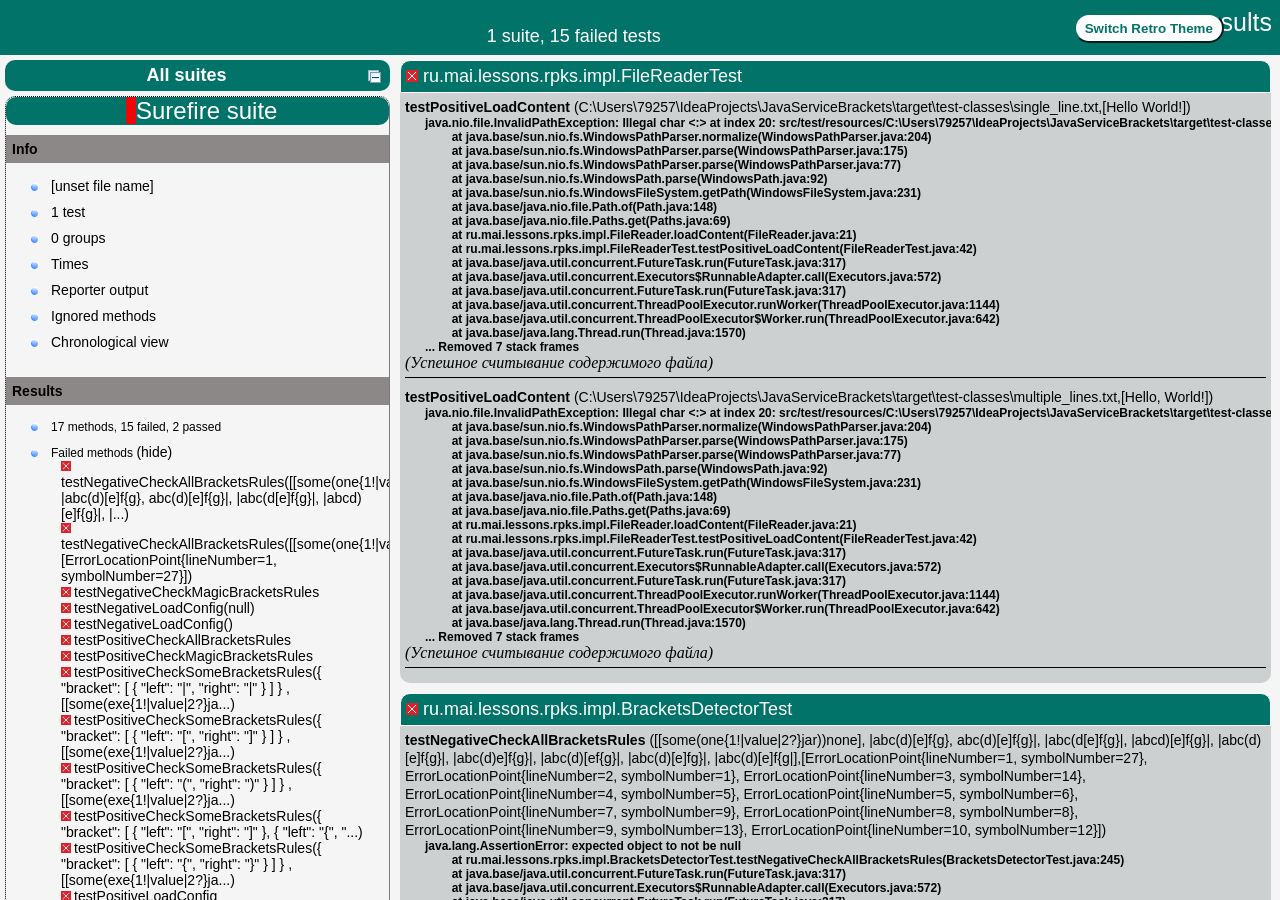
==== target/surefire-reports/index.html @ 6cdbfdcb "new attempt" ====
<!DOCTYPE html>

<html>
  <head>
  <meta charset='utf-8'>
  <title>TestNG reports</title>

    <link type="text/css" href="testng-reports1.css" rel="stylesheet" id="ultra" />
    <link type="text/css" href="testng-reports.css" rel="stylesheet" id="retro" disabled="false"/>
    <script type="text/javascript" src="jquery-3.6.0.min.js"></script>
    <script type="text/javascript" src="testng-reports.js"></script>
    <script type="text/javascript" src="https://www.google.com/jsapi"></script>
    <script type='text/javascript'>
      google.load('visualization', '1', {packages:['table']});
      google.setOnLoadCallback(drawTable);
      var suiteTableInitFunctions = new Array();
      var suiteTableData = new Array();
    </script>
    <!--
      <script type="text/javascript" src="jquery-ui/js/jquery-ui-1.8.16.custom.min.js"></script>
     -->
  </head>

  <body>    <div class="top-banner-root">
      <span class="top-banner-title-font">Test results</span>
      <button id="button" class="button">Switch Retro Theme</button> <!-- button -->
      <br/>
      <span class="top-banner-font-1">1 suite, 15 failed tests</span>
    </div> <!-- top-banner-root -->
    <div class="navigator-root">
      <div class="navigator-suite-header">
        <span>All suites</span>
        <a href="#" title="Collapse/expand all the suites" class="collapse-all-link">
          <img src="collapseall.gif" class="collapse-all-icon">
          </img> <!-- collapse-all-icon -->
        </a> <!-- collapse-all-link -->
      </div> <!-- navigator-suite-header -->
      <div class="suite">
        <div class="rounded-window">
          <div class="suite-header light-rounded-window-top">
            <a href="#" panel-name="suite-Surefire_suite" class="navigator-link">
              <span class="suite-name border-failed">Surefire suite</span>
            </a> <!-- navigator-link -->
          </div> <!-- suite-header light-rounded-window-top -->
          <div class="navigator-suite-content">
            <div class="suite-section-title">
              <span>Info</span>
            </div> <!-- suite-section-title -->
            <div class="suite-section-content">
              <ul>
                <li>
                  <a href="#" panel-name="test-xml-Surefire_suite" class="navigator-link ">
                    <span>[unset file name]</span>
                  </a> <!-- navigator-link  -->
                </li>
                <li>
                  <a href="#" panel-name="testlist-Surefire_suite" class="navigator-link ">
                    <span class="test-stats">1 test</span>
                  </a> <!-- navigator-link  -->
                </li>
                <li>
                  <a href="#" panel-name="group-Surefire_suite" class="navigator-link ">
                    <span>0 groups</span>
                  </a> <!-- navigator-link  -->
                </li>
                <li>
                  <a href="#" panel-name="times-Surefire_suite" class="navigator-link ">
                    <span>Times</span>
                  </a> <!-- navigator-link  -->
                </li>
                <li>
                  <a href="#" panel-name="reporter-Surefire_suite" class="navigator-link ">
                    <span>Reporter output</span>
                  </a> <!-- navigator-link  -->
                </li>
                <li>
                  <a href="#" panel-name="ignored-methods-Surefire_suite" class="navigator-link ">
                    <span>Ignored methods</span>
                  </a> <!-- navigator-link  -->
                </li>
                <li>
                  <a href="#" panel-name="chronological-Surefire_suite" class="navigator-link ">
                    <span>Chronological view</span>
                  </a> <!-- navigator-link  -->
                </li>
              </ul>
            </div> <!-- suite-section-content -->
            <div class="result-section">
              <div class="suite-section-title">
                <span>Results</span>
              </div> <!-- suite-section-title -->
              <div class="suite-section-content">
                <ul>
                  <li>
                    <span class="method-stats">17 methods, 15 failed,   2 passed</span>
                  </li>
                  <li>
                    <span class="method-list-title failed">Failed methods</span>
                    <span class="show-or-hide-methods failed">
                      <a href="#" panel-name="suite-Surefire_suite" class="hide-methods failed suite-Surefire_suite"> (hide)</a> <!-- hide-methods failed suite-Surefire_suite -->
                      <a href="#" panel-name="suite-Surefire_suite" class="show-methods failed suite-Surefire_suite"> (show)</a> <!-- show-methods failed suite-Surefire_suite -->
                    </span>
                    <div class="method-list-content failed suite-Surefire_suite">
                      <span>
                        <img src="failed.png" width="3%"/>
                        <a href="#" panel-name="suite-Surefire_suite" title="ru.mai.lessons.rpks.impl.BracketsDetectorTest" class="method navigator-link" hash-for-method="testNegativeCheckAllBracketsRules([[some(one{1!|value|2?}jar))none], |abc(d)[e]f{g}, abc(d)[e]f{g}|, |abc(d[e]f{g}|, |abcd)[e]f{g}|, |...)">testNegativeCheckAllBracketsRules([[some(one{1!|value|2?}jar))none], |abc(d)[e]f{g}, abc(d)[e]f{g}|, |abc(d[e]f{g}|, |abcd)[e]f{g}|, |...)</a> <!-- method navigator-link -->
                      </span>
                      <br/>
                      <span>
                        <img src="failed.png" width="3%"/>
                        <a href="#" panel-name="suite-Surefire_suite" title="ru.mai.lessons.rpks.impl.BracketsDetectorTest" class="method navigator-link" hash-for-method="testNegativeCheckAllBracketsRules([[some(one{1!|value|2?}jar))none]], [ErrorLocationPoint{lineNumber=1, symbolNumber=27}])">testNegativeCheckAllBracketsRules([[some(one{1!|value|2?}jar))none]], [ErrorLocationPoint{lineNumber=1, symbolNumber=27}])</a> <!-- method navigator-link -->
                      </span>
                      <br/>
                      <span>
                        <img src="failed.png" width="3%"/>
                        <a href="#" panel-name="suite-Surefire_suite" title="ru.mai.lessons.rpks.impl.BracketsDetectorTest" class="method navigator-link" hash-for-method="testNegativeCheckMagicBracketsRules">testNegativeCheckMagicBracketsRules</a> <!-- method navigator-link -->
                      </span>
                      <br/>
                      <span>
                        <img src="failed.png" width="3%"/>
                        <a href="#" panel-name="suite-Surefire_suite" title="ru.mai.lessons.rpks.impl.ConfigReaderTest" class="method navigator-link" hash-for-method="testNegativeLoadConfig(null)">testNegativeLoadConfig(null)</a> <!-- method navigator-link -->
                      </span>
                      <br/>
                      <span>
                        <img src="failed.png" width="3%"/>
                        <a href="#" panel-name="suite-Surefire_suite" title="ru.mai.lessons.rpks.impl.ConfigReaderTest" class="method navigator-link" hash-for-method="testNegativeLoadConfig()">testNegativeLoadConfig()</a> <!-- method navigator-link -->
                      </span>
                      <br/>
                      <span>
                        <img src="failed.png" width="3%"/>
                        <a href="#" panel-name="suite-Surefire_suite" title="ru.mai.lessons.rpks.impl.BracketsDetectorTest" class="method navigator-link" hash-for-method="testPositiveCheckAllBracketsRules">testPositiveCheckAllBracketsRules</a> <!-- method navigator-link -->
                      </span>
                      <br/>
                      <span>
                        <img src="failed.png" width="3%"/>
                        <a href="#" panel-name="suite-Surefire_suite" title="ru.mai.lessons.rpks.impl.BracketsDetectorTest" class="method navigator-link" hash-for-method="testPositiveCheckMagicBracketsRules">testPositiveCheckMagicBracketsRules</a> <!-- method navigator-link -->
                      </span>
                      <br/>
                      <span>
                        <img src="failed.png" width="3%"/>
                        <a href="#" panel-name="suite-Surefire_suite" title="ru.mai.lessons.rpks.impl.BracketsDetectorTest" class="method navigator-link" hash-for-method="testPositiveCheckSomeBracketsRules({
  &quot;bracket&quot;: [
    {
      &quot;left&quot;: &quot;|&quot;,
      &quot;right&quot;: &quot;|&quot;
    }
  ]
}
, [[some(exe{1!|value|2?}ja...)">testPositiveCheckSomeBracketsRules({
  "bracket": [
    {
      "left": "|",
      "right": "|"
    }
  ]
}
, [[some(exe{1!|value|2?}ja...)</a> <!-- method navigator-link -->
                      </span>
                      <br/>
                      <span>
                        <img src="failed.png" width="3%"/>
                        <a href="#" panel-name="suite-Surefire_suite" title="ru.mai.lessons.rpks.impl.BracketsDetectorTest" class="method navigator-link" hash-for-method="testPositiveCheckSomeBracketsRules({
  &quot;bracket&quot;: [
    {
      &quot;left&quot;: &quot;[&quot;,
      &quot;right&quot;: &quot;]&quot;
    }
  ]
}
, [[some(exe{1!|value|2?}ja...)">testPositiveCheckSomeBracketsRules({
  "bracket": [
    {
      "left": "[",
      "right": "]"
    }
  ]
}
, [[some(exe{1!|value|2?}ja...)</a> <!-- method navigator-link -->
                      </span>
                      <br/>
                      <span>
                        <img src="failed.png" width="3%"/>
                        <a href="#" panel-name="suite-Surefire_suite" title="ru.mai.lessons.rpks.impl.BracketsDetectorTest" class="method navigator-link" hash-for-method="testPositiveCheckSomeBracketsRules({
  &quot;bracket&quot;: [
    {
      &quot;left&quot;: &quot;(&quot;,
      &quot;right&quot;: &quot;)&quot;
    }
  ]
}
, [[some(exe{1!|value|2?}ja...)">testPositiveCheckSomeBracketsRules({
  "bracket": [
    {
      "left": "(",
      "right": ")"
    }
  ]
}
, [[some(exe{1!|value|2?}ja...)</a> <!-- method navigator-link -->
                      </span>
                      <br/>
                      <span>
                        <img src="failed.png" width="3%"/>
                        <a href="#" panel-name="suite-Surefire_suite" title="ru.mai.lessons.rpks.impl.BracketsDetectorTest" class="method navigator-link" hash-for-method="testPositiveCheckSomeBracketsRules({
  &quot;bracket&quot;: [
    {
      &quot;left&quot;: &quot;[&quot;,
      &quot;right&quot;: &quot;]&quot;
    },
    {
      &quot;left&quot;: &quot;{&quot;,
      &quot;...)">testPositiveCheckSomeBracketsRules({
  "bracket": [
    {
      "left": "[",
      "right": "]"
    },
    {
      "left": "{",
      "...)</a> <!-- method navigator-link -->
                      </span>
                      <br/>
                      <span>
                        <img src="failed.png" width="3%"/>
                        <a href="#" panel-name="suite-Surefire_suite" title="ru.mai.lessons.rpks.impl.BracketsDetectorTest" class="method navigator-link" hash-for-method="testPositiveCheckSomeBracketsRules({
  &quot;bracket&quot;: [
    {
      &quot;left&quot;: &quot;{&quot;,
      &quot;right&quot;: &quot;}&quot;
    }
  ]
}
, [[some(exe{1!|value|2?}ja...)">testPositiveCheckSomeBracketsRules({
  "bracket": [
    {
      "left": "{",
      "right": "}"
    }
  ]
}
, [[some(exe{1!|value|2?}ja...)</a> <!-- method navigator-link -->
                      </span>
                      <br/>
                      <span>
                        <img src="failed.png" width="3%"/>
                        <a href="#" panel-name="suite-Surefire_suite" title="ru.mai.lessons.rpks.impl.ConfigReaderTest" class="method navigator-link" hash-for-method="testPositiveLoadConfig">testPositiveLoadConfig</a> <!-- method navigator-link -->
                      </span>
                      <br/>
                      <span>
                        <img src="failed.png" width="3%"/>
                        <a href="#" panel-name="suite-Surefire_suite" title="ru.mai.lessons.rpks.impl.FileReaderTest" class="method navigator-link" hash-for-method="testPositiveLoadContent(C:\Users\79257\IdeaProjects\JavaServiceBrackets\target\test-classes\single_line.txt, [Hello World!])">testPositiveLoadContent(C:\Users\79257\IdeaProjects\JavaServiceBrackets\target\test-classes\single_line.txt, [Hello World!])</a> <!-- method navigator-link -->
                      </span>
                      <br/>
                      <span>
                        <img src="failed.png" width="3%"/>
                        <a href="#" panel-name="suite-Surefire_suite" title="ru.mai.lessons.rpks.impl.FileReaderTest" class="method navigator-link" hash-for-method="testPositiveLoadContent(C:\Users\79257\IdeaProjects\JavaServiceBrackets\target\test-classes\multiple_lines.txt, [Hello, Worl...)">testPositiveLoadContent(C:\Users\79257\IdeaProjects\JavaServiceBrackets\target\test-classes\multiple_lines.txt, [Hello, Worl...)</a> <!-- method navigator-link -->
                      </span>
                      <br/>
                    </div> <!-- method-list-content failed suite-Surefire_suite -->
                  </li>
                  <li>
                    <span class="method-list-title passed">Passed methods</span>
                    <span class="show-or-hide-methods passed">
                      <a href="#" panel-name="suite-Surefire_suite" class="hide-methods passed suite-Surefire_suite"> (hide)</a> <!-- hide-methods passed suite-Surefire_suite -->
                      <a href="#" panel-name="suite-Surefire_suite" class="show-methods passed suite-Surefire_suite"> (show)</a> <!-- show-methods passed suite-Surefire_suite -->
                    </span>
                    <div class="method-list-content passed suite-Surefire_suite">
                      <span>
                        <img src="passed.png" width="3%"/>
                        <a href="#" panel-name="suite-Surefire_suite" title="ru.mai.lessons.rpks.impl.FileReaderTest" class="method navigator-link" hash-for-method="testNegativeLoadConfig()">testNegativeLoadConfig()</a> <!-- method navigator-link -->
                      </span>
                      <br/>
                      <span>
                        <img src="passed.png" width="3%"/>
                        <a href="#" panel-name="suite-Surefire_suite" title="ru.mai.lessons.rpks.impl.FileReaderTest" class="method navigator-link" hash-for-method="testNegativeLoadConfig(null)">testNegativeLoadConfig(null)</a> <!-- method navigator-link -->
                      </span>
                      <br/>
                    </div> <!-- method-list-content passed suite-Surefire_suite -->
                  </li>
                </ul>
              </div> <!-- suite-section-content -->
            </div> <!-- result-section -->
          </div> <!-- navigator-suite-content -->
        </div> <!-- rounded-window -->
      </div> <!-- suite -->
    </div> <!-- navigator-root -->
    <div class="wrapper">
      <div class="main-panel-root">
        <div panel-name="suite-Surefire_suite" class="panel Surefire_suite">
          <div class="suite-Surefire_suite-class-failed">
            <div class="main-panel-header rounded-window-top">
              <img src="failed.png"/>
              <span class="class-name">ru.mai.lessons.rpks.impl.FileReaderTest</span>
            </div> <!-- main-panel-header rounded-window-top -->
            <div class="main-panel-content rounded-window-bottom">
              <div class="method">
                <div class="method-content">
                  <a name="testPositiveLoadContent(C:\Users\79257\IdeaProjects\JavaServiceBrackets\target\test-classes\single_line.txt, [Hello World!])">
                  </a> <!-- testPositiveLoadContent(C:\Users\79257\IdeaProjects\JavaServiceBrackets\target\test-classes\single_line.txt, [Hello World!]) -->
                  <span class="method-name">testPositiveLoadContent</span>
                  <span class="parameters">(C:\Users\79257\IdeaProjects\JavaServiceBrackets\target\test-classes\single_line.txt,[Hello World!])</span>
                  <div class="stack-trace">java.nio.file.InvalidPathException: Illegal char &lt;:&gt; at index 20: src/test/resources/C:\Users\79257\IdeaProjects\JavaServiceBrackets\target\test-classes\single_line.txt
	at java.base/sun.nio.fs.WindowsPathParser.normalize(WindowsPathParser.java:204)
	at java.base/sun.nio.fs.WindowsPathParser.parse(WindowsPathParser.java:175)
	at java.base/sun.nio.fs.WindowsPathParser.parse(WindowsPathParser.java:77)
	at java.base/sun.nio.fs.WindowsPath.parse(WindowsPath.java:92)
	at java.base/sun.nio.fs.WindowsFileSystem.getPath(WindowsFileSystem.java:231)
	at java.base/java.nio.file.Path.of(Path.java:148)
	at java.base/java.nio.file.Paths.get(Paths.java:69)
	at ru.mai.lessons.rpks.impl.FileReader.loadContent(FileReader.java:21)
	at ru.mai.lessons.rpks.impl.FileReaderTest.testPositiveLoadContent(FileReaderTest.java:42)
	at java.base/java.util.concurrent.FutureTask.run(FutureTask.java:317)
	at java.base/java.util.concurrent.Executors$RunnableAdapter.call(Executors.java:572)
	at java.base/java.util.concurrent.FutureTask.run(FutureTask.java:317)
	at java.base/java.util.concurrent.ThreadPoolExecutor.runWorker(ThreadPoolExecutor.java:1144)
	at java.base/java.util.concurrent.ThreadPoolExecutor$Worker.run(ThreadPoolExecutor.java:642)
	at java.base/java.lang.Thread.run(Thread.java:1570)
... Removed 7 stack frames
</div> <!-- stack-trace -->
                  <em>
(Успешное считывание содержимого файла)                  </em>
                </div> <!-- method-content -->
              </div> <!-- method -->
              <div class="method">
                <div class="method-content">
                  <a name="testPositiveLoadContent(C:\Users\79257\IdeaProjects\JavaServiceBrackets\target\test-classes\multiple_lines.txt, [Hello, Worl...)">
                  </a> <!-- testPositiveLoadContent(C:\Users\79257\IdeaProjects\JavaServiceBrackets\target\test-classes\multiple_lines.txt, [Hello, Worl...) -->
                  <span class="method-name">testPositiveLoadContent</span>
                  <span class="parameters">(C:\Users\79257\IdeaProjects\JavaServiceBrackets\target\test-classes\multiple_lines.txt,[Hello, World!])</span>
                  <div class="stack-trace">java.nio.file.InvalidPathException: Illegal char &lt;:&gt; at index 20: src/test/resources/C:\Users\79257\IdeaProjects\JavaServiceBrackets\target\test-classes\multiple_lines.txt
	at java.base/sun.nio.fs.WindowsPathParser.normalize(WindowsPathParser.java:204)
	at java.base/sun.nio.fs.WindowsPathParser.parse(WindowsPathParser.java:175)
	at java.base/sun.nio.fs.WindowsPathParser.parse(WindowsPathParser.java:77)
	at java.base/sun.nio.fs.WindowsPath.parse(WindowsPath.java:92)
	at java.base/sun.nio.fs.WindowsFileSystem.getPath(WindowsFileSystem.java:231)
	at java.base/java.nio.file.Path.of(Path.java:148)
	at java.base/java.nio.file.Paths.get(Paths.java:69)
	at ru.mai.lessons.rpks.impl.FileReader.loadContent(FileReader.java:21)
	at ru.mai.lessons.rpks.impl.FileReaderTest.testPositiveLoadContent(FileReaderTest.java:42)
	at java.base/java.util.concurrent.FutureTask.run(FutureTask.java:317)
	at java.base/java.util.concurrent.Executors$RunnableAdapter.call(Executors.java:572)
	at java.base/java.util.concurrent.FutureTask.run(FutureTask.java:317)
	at java.base/java.util.concurrent.ThreadPoolExecutor.runWorker(ThreadPoolExecutor.java:1144)
	at java.base/java.util.concurrent.ThreadPoolExecutor$Worker.run(ThreadPoolExecutor.java:642)
	at java.base/java.lang.Thread.run(Thread.java:1570)
... Removed 7 stack frames
</div> <!-- stack-trace -->
                  <em>
(Успешное считывание содержимого файла)                  </em>
                </div> <!-- method-content -->
              </div> <!-- method -->
            </div> <!-- main-panel-content rounded-window-bottom -->
          </div> <!-- suite-Surefire_suite-class-failed -->
          <div class="suite-Surefire_suite-class-failed">
            <div class="main-panel-header rounded-window-top">
              <img src="failed.png"/>
              <span class="class-name">ru.mai.lessons.rpks.impl.BracketsDetectorTest</span>
            </div> <!-- main-panel-header rounded-window-top -->
            <div class="main-panel-content rounded-window-bottom">
              <div class="method">
                <div class="method-content">
                  <a name="testNegativeCheckAllBracketsRules([[some(one{1!|value|2?}jar))none], |abc(d)[e]f{g}, abc(d)[e]f{g}|, |abc(d[e]f{g}|, |abcd)[e]f{g}|, |...)">
                  </a> <!-- testNegativeCheckAllBracketsRules([[some(one{1!|value|2?}jar))none], |abc(d)[e]f{g}, abc(d)[e]f{g}|, |abc(d[e]f{g}|, |abcd)[e]f{g}|, |...) -->
                  <span class="method-name">testNegativeCheckAllBracketsRules</span>
                  <span class="parameters">([[some(one{1!|value|2?}jar))none], |abc(d)[e]f{g}, abc(d)[e]f{g}|, |abc(d[e]f{g}|, |abcd)[e]f{g}|, |abc(d)[e]f{g}|, |abc(d)e]f{g}|, |abc(d)[ef{g}|, |abc(d)[e]fg}|, |abc(d)[e]f{g|],[ErrorLocationPoint{lineNumber=1, symbolNumber=27}, ErrorLocationPoint{lineNumber=2, symbolNumber=1}, ErrorLocationPoint{lineNumber=3, symbolNumber=14}, ErrorLocationPoint{lineNumber=4, symbolNumber=5}, ErrorLocationPoint{lineNumber=5, symbolNumber=6}, ErrorLocationPoint{lineNumber=7, symbolNumber=9}, ErrorLocationPoint{lineNumber=8, symbolNumber=8}, ErrorLocationPoint{lineNumber=9, symbolNumber=13}, ErrorLocationPoint{lineNumber=10, symbolNumber=12}])</span>
                  <div class="stack-trace">java.lang.AssertionError: expected object to not be null
	at ru.mai.lessons.rpks.impl.BracketsDetectorTest.testNegativeCheckAllBracketsRules(BracketsDetectorTest.java:245)
	at java.base/java.util.concurrent.FutureTask.run(FutureTask.java:317)
	at java.base/java.util.concurrent.Executors$RunnableAdapter.call(Executors.java:572)
	at java.base/java.util.concurrent.FutureTask.run(FutureTask.java:317)
	at java.base/java.util.concurrent.ThreadPoolExecutor.runWorker(ThreadPoolExecutor.java:1144)
	at java.base/java.util.concurrent.ThreadPoolExecutor$Worker.run(ThreadPoolExecutor.java:642)
	at java.base/java.lang.Thread.run(Thread.java:1570)
... Removed 10 stack frames
</div> <!-- stack-trace -->
                  <em>
(Неуспешная проверка расстановки разных вариаций скобок. Ожидаем ошибки.)                  </em>
                </div> <!-- method-content -->
              </div> <!-- method -->
              <div class="method">
                <div class="method-content">
                  <a name="testNegativeCheckAllBracketsRules([[some(one{1!|value|2?}jar))none]], [ErrorLocationPoint{lineNumber=1, symbolNumber=27}])">
                  </a> <!-- testNegativeCheckAllBracketsRules([[some(one{1!|value|2?}jar))none]], [ErrorLocationPoint{lineNumber=1, symbolNumber=27}]) -->
                  <span class="method-name">testNegativeCheckAllBracketsRules</span>
                  <span class="parameters">([[some(one{1!|value|2?}jar))none]],[ErrorLocationPoint{lineNumber=1, symbolNumber=27}])</span>
                  <div class="stack-trace">java.lang.AssertionError: expected object to not be null
	at ru.mai.lessons.rpks.impl.BracketsDetectorTest.testNegativeCheckAllBracketsRules(BracketsDetectorTest.java:245)
	at java.base/java.util.concurrent.FutureTask.run(FutureTask.java:317)
	at java.base/java.util.concurrent.Executors$RunnableAdapter.call(Executors.java:572)
	at java.base/java.util.concurrent.FutureTask.run(FutureTask.java:317)
	at java.base/java.util.concurrent.ThreadPoolExecutor.runWorker(ThreadPoolExecutor.java:1144)
	at java.base/java.util.concurrent.ThreadPoolExecutor$Worker.run(ThreadPoolExecutor.java:642)
	at java.base/java.lang.Thread.run(Thread.java:1570)
... Removed 10 stack frames
</div> <!-- stack-trace -->
                  <em>
(Неуспешная проверка расстановки разных вариаций скобок. Ожидаем ошибки.)                  </em>
                </div> <!-- method-content -->
              </div> <!-- method -->
              <div class="method">
                <div class="method-content">
                  <a name="testNegativeCheckMagicBracketsRules">
                  </a> <!-- testNegativeCheckMagicBracketsRules -->
                  <span class="method-name">testNegativeCheckMagicBracketsRules</span>
                  <div class="stack-trace">java.lang.AssertionError: expected object to not be null
	at ru.mai.lessons.rpks.impl.BracketsDetectorTest.testNegativeCheckMagicBracketsRules(BracketsDetectorTest.java:278)
	at java.base/java.util.ArrayList.forEach(ArrayList.java:1597)
... Removed 33 stack frames
</div> <!-- stack-trace -->
                  <em>
(Неуспешная проверка расстановки указанных в конфиге скобок. Ожидаем ошибки.)                  </em>
                </div> <!-- method-content -->
              </div> <!-- method -->
              <div class="method">
                <div class="method-content">
                  <a name="testPositiveCheckAllBracketsRules">
                  </a> <!-- testPositiveCheckAllBracketsRules -->
                  <span class="method-name">testPositiveCheckAllBracketsRules</span>
                  <div class="stack-trace">java.lang.AssertionError: expected object to not be null
	at ru.mai.lessons.rpks.impl.BracketsDetectorTest.testPositiveCheckAllBracketsRules(BracketsDetectorTest.java:79)
	at java.base/java.util.ArrayList.forEach(ArrayList.java:1597)
... Removed 33 stack frames
</div> <!-- stack-trace -->
                  <em>
(Успешная проверка расстановки всех возможных скобок. Не должны найти ошибки.)                  </em>
                </div> <!-- method-content -->
              </div> <!-- method -->
              <div class="method">
                <div class="method-content">
                  <a name="testPositiveCheckMagicBracketsRules">
                  </a> <!-- testPositiveCheckMagicBracketsRules -->
                  <span class="method-name">testPositiveCheckMagicBracketsRules</span>
                  <div class="stack-trace">java.lang.AssertionError: expected object to not be null
	at ru.mai.lessons.rpks.impl.BracketsDetectorTest.testPositiveCheckMagicBracketsRules(BracketsDetectorTest.java:259)
	at java.base/java.util.ArrayList.forEach(ArrayList.java:1597)
... Removed 33 stack frames
</div> <!-- stack-trace -->
                  <em>
(Успешная проверка расстановки указанных в конфиге скобок. Не должны найти ошибки.)                  </em>
                </div> <!-- method-content -->
              </div> <!-- method -->
              <div class="method">
                <div class="method-content">
                  <a name="testPositiveCheckSomeBracketsRules({
  &quot;bracket&quot;: [
    {
      &quot;left&quot;: &quot;|&quot;,
      &quot;right&quot;: &quot;|&quot;
    }
  ]
}
, [[some(exe{1!|value|2?}ja...)">
                  </a> <!-- testPositiveCheckSomeBracketsRules({
  "bracket": [
    {
      "left": "|",
      "right": "|"
    }
  ]
}
, [[some(exe{1!|value|2?}ja...) -->
                  <span class="method-name">testPositiveCheckSomeBracketsRules</span>
                  <span class="parameters">({
  "bracket": [
    {
      "left": "|",
      "right": "|"
    }
  ]
}
,[[some(exe{1!|value|2?}jar)none], {| [[ (( |{ }| )) ]] |}, , |[})|, a|b-b|c, ab-b]c, a(b-bc, ||)(}{][, {
  "bracket": [
    {
      "left": "[",
      "right": "]"
    },
    {
      "left": "{",
      "right": "}"
    },
    {
      "left": "(",
      "right": ")"
    },
    {
      "left": "|",
      "right": "|"
    }
  ]
}
])</span>
                  <div class="stack-trace">java.lang.AssertionError: expected object to not be null
	at ru.mai.lessons.rpks.impl.BracketsDetectorTest.testPositiveCheckSomeBracketsRules(BracketsDetectorTest.java:201)
	at java.base/java.util.concurrent.FutureTask.run(FutureTask.java:317)
	at java.base/java.util.concurrent.Executors$RunnableAdapter.call(Executors.java:572)
	at java.base/java.util.concurrent.FutureTask.run(FutureTask.java:317)
	at java.base/java.util.concurrent.ThreadPoolExecutor.runWorker(ThreadPoolExecutor.java:1144)
	at java.base/java.util.concurrent.ThreadPoolExecutor$Worker.run(ThreadPoolExecutor.java:642)
	at java.base/java.lang.Thread.run(Thread.java:1570)
... Removed 10 stack frames
</div> <!-- stack-trace -->
                  <em>
(Успешная проверка расстановки разных вариаций скобок. Не должны найти ошибки.)                  </em>
                </div> <!-- method-content -->
              </div> <!-- method -->
              <div class="method">
                <div class="method-content">
                  <a name="testPositiveCheckSomeBracketsRules({
  &quot;bracket&quot;: [
    {
      &quot;left&quot;: &quot;[&quot;,
      &quot;right&quot;: &quot;]&quot;
    }
  ]
}
, [[some(exe{1!|value|2?}ja...)">
                  </a> <!-- testPositiveCheckSomeBracketsRules({
  "bracket": [
    {
      "left": "[",
      "right": "]"
    }
  ]
}
, [[some(exe{1!|value|2?}ja...) -->
                  <span class="method-name">testPositiveCheckSomeBracketsRules</span>
                  <span class="parameters">({
  "bracket": [
    {
      "left": "[",
      "right": "]"
    }
  ]
}
,[[some(exe{1!|value|2?}jar)none], {| [[ (( |{ }| )) ]] |}, , [(|}], a[b-b]c, ab-b)c, a{b-bc, []}{|)(, {
  "bracket": [
    {
      "left": "[",
      "right": "]"
    },
    {
      "left": "{",
      "right": "}"
    },
    {
      "left": "(",
      "right": ")"
    },
    {
      "left": "|",
      "right": "|"
    }
  ]
}
])</span>
                  <div class="stack-trace">java.lang.AssertionError: expected object to not be null
	at ru.mai.lessons.rpks.impl.BracketsDetectorTest.testPositiveCheckSomeBracketsRules(BracketsDetectorTest.java:201)
	at java.base/java.util.concurrent.FutureTask.run(FutureTask.java:317)
	at java.base/java.util.concurrent.Executors$RunnableAdapter.call(Executors.java:572)
	at java.base/java.util.concurrent.FutureTask.run(FutureTask.java:317)
	at java.base/java.util.concurrent.ThreadPoolExecutor.runWorker(ThreadPoolExecutor.java:1144)
	at java.base/java.util.concurrent.ThreadPoolExecutor$Worker.run(ThreadPoolExecutor.java:642)
	at java.base/java.lang.Thread.run(Thread.java:1570)
... Removed 10 stack frames
</div> <!-- stack-trace -->
                  <em>
(Успешная проверка расстановки разных вариаций скобок. Не должны найти ошибки.)                  </em>
                </div> <!-- method-content -->
              </div> <!-- method -->
              <div class="method">
                <div class="method-content">
                  <a name="testPositiveCheckSomeBracketsRules({
  &quot;bracket&quot;: [
    {
      &quot;left&quot;: &quot;(&quot;,
      &quot;right&quot;: &quot;)&quot;
    }
  ]
}
, [[some(exe{1!|value|2?}ja...)">
                  </a> <!-- testPositiveCheckSomeBracketsRules({
  "bracket": [
    {
      "left": "(",
      "right": ")"
    }
  ]
}
, [[some(exe{1!|value|2?}ja...) -->
                  <span class="method-name">testPositiveCheckSomeBracketsRules</span>
                  <span class="parameters">({
  "bracket": [
    {
      "left": "(",
      "right": ")"
    }
  ]
}
,[[some(exe{1!|value|2?}jar)none], {| [[ (( |{ }| )) ]] |}, , ([|}), a(b-b)c, ab-b]c, a{b-bc, ()}{|][, {
  "bracket": [
    {
      "left": "[",
      "right": "]"
    },
    {
      "left": "{",
      "right": "}"
    },
    {
      "left": "(",
      "right": ")"
    },
    {
      "left": "|",
      "right": "|"
    }
  ]
}
])</span>
                  <div class="stack-trace">java.lang.AssertionError: expected object to not be null
	at ru.mai.lessons.rpks.impl.BracketsDetectorTest.testPositiveCheckSomeBracketsRules(BracketsDetectorTest.java:201)
	at java.base/java.util.concurrent.FutureTask.run(FutureTask.java:317)
	at java.base/java.util.concurrent.Executors$RunnableAdapter.call(Executors.java:572)
	at java.base/java.util.concurrent.FutureTask.run(FutureTask.java:317)
	at java.base/java.util.concurrent.ThreadPoolExecutor.runWorker(ThreadPoolExecutor.java:1144)
	at java.base/java.util.concurrent.ThreadPoolExecutor$Worker.run(ThreadPoolExecutor.java:642)
	at java.base/java.lang.Thread.run(Thread.java:1570)
... Removed 10 stack frames
</div> <!-- stack-trace -->
                  <em>
(Успешная проверка расстановки разных вариаций скобок. Не должны найти ошибки.)                  </em>
                </div> <!-- method-content -->
              </div> <!-- method -->
              <div class="method">
                <div class="method-content">
                  <a name="testPositiveCheckSomeBracketsRules({
  &quot;bracket&quot;: [
    {
      &quot;left&quot;: &quot;[&quot;,
      &quot;right&quot;: &quot;]&quot;
    },
    {
      &quot;left&quot;: &quot;{&quot;,
      &quot;...)">
                  </a> <!-- testPositiveCheckSomeBracketsRules({
  "bracket": [
    {
      "left": "[",
      "right": "]"
    },
    {
      "left": "{",
      "...) -->
                  <span class="method-name">testPositiveCheckSomeBracketsRules</span>
                  <span class="parameters">({
  "bracket": [
    {
      "left": "[",
      "right": "]"
    },
    {
      "left": "{",
      "right": "}"
    },
    {
      "left": "|",
      "right": "|"
    }
  ]
}
,[[some(one{1!|value|2?}jar))none]])</span>
                  <div class="stack-trace">java.lang.AssertionError: expected object to not be null
	at ru.mai.lessons.rpks.impl.BracketsDetectorTest.testPositiveCheckSomeBracketsRules(BracketsDetectorTest.java:201)
	at java.base/java.util.concurrent.FutureTask.run(FutureTask.java:317)
	at java.base/java.util.concurrent.Executors$RunnableAdapter.call(Executors.java:572)
	at java.base/java.util.concurrent.FutureTask.run(FutureTask.java:317)
	at java.base/java.util.concurrent.ThreadPoolExecutor.runWorker(ThreadPoolExecutor.java:1144)
	at java.base/java.util.concurrent.ThreadPoolExecutor$Worker.run(ThreadPoolExecutor.java:642)
	at java.base/java.lang.Thread.run(Thread.java:1570)
... Removed 10 stack frames
</div> <!-- stack-trace -->
                  <em>
(Успешная проверка расстановки разных вариаций скобок. Не должны найти ошибки.)                  </em>
                </div> <!-- method-content -->
              </div> <!-- method -->
              <div class="method">
                <div class="method-content">
                  <a name="testPositiveCheckSomeBracketsRules({
  &quot;bracket&quot;: [
    {
      &quot;left&quot;: &quot;{&quot;,
      &quot;right&quot;: &quot;}&quot;
    }
  ]
}
, [[some(exe{1!|value|2?}ja...)">
                  </a> <!-- testPositiveCheckSomeBracketsRules({
  "bracket": [
    {
      "left": "{",
      "right": "}"
    }
  ]
}
, [[some(exe{1!|value|2?}ja...) -->
                  <span class="method-name">testPositiveCheckSomeBracketsRules</span>
                  <span class="parameters">({
  "bracket": [
    {
      "left": "{",
      "right": "}"
    }
  ]
}
,[[some(exe{1!|value|2?}jar)none], {| [[ (( |{ }| )) ]] |}, , {[|)}, a{b-b}c, ab-b]c, a(b-bc, {})(|][, {
  "bracket": [
    {
      "left": "[",
      "right": "]"
    },
    {
      "left": "{",
      "right": "}"
    },
    {
      "left": "(",
      "right": ")"
    },
    {
      "left": "|",
      "right": "|"
    }
  ]
}
])</span>
                  <div class="stack-trace">java.lang.AssertionError: expected object to not be null
	at ru.mai.lessons.rpks.impl.BracketsDetectorTest.testPositiveCheckSomeBracketsRules(BracketsDetectorTest.java:201)
	at java.base/java.util.concurrent.FutureTask.run(FutureTask.java:317)
	at java.base/java.util.concurrent.Executors$RunnableAdapter.call(Executors.java:572)
	at java.base/java.util.concurrent.FutureTask.run(FutureTask.java:317)
	at java.base/java.util.concurrent.ThreadPoolExecutor.runWorker(ThreadPoolExecutor.java:1144)
	at java.base/java.util.concurrent.ThreadPoolExecutor$Worker.run(ThreadPoolExecutor.java:642)
	at java.base/java.lang.Thread.run(Thread.java:1570)
... Removed 10 stack frames
</div> <!-- stack-trace -->
                  <em>
(Успешная проверка расстановки разных вариаций скобок. Не должны найти ошибки.)                  </em>
                </div> <!-- method-content -->
              </div> <!-- method -->
            </div> <!-- main-panel-content rounded-window-bottom -->
          </div> <!-- suite-Surefire_suite-class-failed -->
          <div class="suite-Surefire_suite-class-failed">
            <div class="main-panel-header rounded-window-top">
              <img src="failed.png"/>
              <span class="class-name">ru.mai.lessons.rpks.impl.ConfigReaderTest</span>
            </div> <!-- main-panel-header rounded-window-top -->
            <div class="main-panel-content rounded-window-bottom">
              <div class="method">
                <div class="method-content">
                  <a name="testNegativeLoadConfig(null)">
                  </a> <!-- testNegativeLoadConfig(null) -->
                  <span class="method-name">testNegativeLoadConfig</span>
                  <span class="parameters">(null)</span>
                  <div class="stack-trace">org.testng.TestException: 
Method ConfigReaderTest.testNegativeLoadConfig(java.lang.String)[pri:0, instance:ru.mai.lessons.rpks.impl.ConfigReaderTest@7b9a4292] should have thrown an exception of type class ru.mai.lessons.rpks.exception.FilenameShouldNotBeEmptyException
	at java.base/java.util.concurrent.FutureTask.run(FutureTask.java:317)
	at java.base/java.util.concurrent.Executors$RunnableAdapter.call(Executors.java:572)
	at java.base/java.util.concurrent.FutureTask.run(FutureTask.java:317)
	at java.base/java.util.concurrent.ThreadPoolExecutor.runWorker(ThreadPoolExecutor.java:1144)
	at java.base/java.util.concurrent.ThreadPoolExecutor$Worker.run(ThreadPoolExecutor.java:642)
	at java.base/java.lang.Thread.run(Thread.java:1570)
... Removed 6 stack frames
</div> <!-- stack-trace -->
                  <em>
(Ожидаем ошибку при указании некорректного имени файла)                  </em>
                </div> <!-- method-content -->
              </div> <!-- method -->
              <div class="method">
                <div class="method-content">
                  <a name="testNegativeLoadConfig()">
                  </a> <!-- testNegativeLoadConfig() -->
                  <span class="method-name">testNegativeLoadConfig</span>
                  <span class="parameters">()</span>
                  <div class="stack-trace">org.testng.TestException: 
Method ConfigReaderTest.testNegativeLoadConfig(java.lang.String)[pri:0, instance:ru.mai.lessons.rpks.impl.ConfigReaderTest@7b9a4292] should have thrown an exception of type class ru.mai.lessons.rpks.exception.FilenameShouldNotBeEmptyException
	at java.base/java.util.concurrent.FutureTask.run(FutureTask.java:317)
	at java.base/java.util.concurrent.Executors$RunnableAdapter.call(Executors.java:572)
	at java.base/java.util.concurrent.FutureTask.run(FutureTask.java:317)
	at java.base/java.util.concurrent.ThreadPoolExecutor.runWorker(ThreadPoolExecutor.java:1144)
	at java.base/java.util.concurrent.ThreadPoolExecutor$Worker.run(ThreadPoolExecutor.java:642)
	at java.base/java.lang.Thread.run(Thread.java:1570)
... Removed 6 stack frames
</div> <!-- stack-trace -->
                  <em>
(Ожидаем ошибку при указании некорректного имени файла)                  </em>
                </div> <!-- method-content -->
              </div> <!-- method -->
              <div class="method">
                <div class="method-content">
                  <a name="testPositiveLoadConfig">
                  </a> <!-- testPositiveLoadConfig -->
                  <span class="method-name">testPositiveLoadConfig</span>
                  <div class="stack-trace">java.lang.AssertionError: expected object to not be null
	at ru.mai.lessons.rpks.impl.ConfigReaderTest.testPositiveLoadConfig(ConfigReaderTest.java:56)
	at java.base/java.util.ArrayList.forEach(ArrayList.java:1597)
... Removed 33 stack frames
</div> <!-- stack-trace -->
                  <em>
(Успешное считывание содержимого конфигурационного файла)                  </em>
                </div> <!-- method-content -->
              </div> <!-- method -->
            </div> <!-- main-panel-content rounded-window-bottom -->
          </div> <!-- suite-Surefire_suite-class-failed -->
          <div class="suite-Surefire_suite-class-passed">
            <div class="main-panel-header rounded-window-top">
              <img src="passed.png"/>
              <span class="class-name">ru.mai.lessons.rpks.impl.FileReaderTest</span>
            </div> <!-- main-panel-header rounded-window-top -->
            <div class="main-panel-content rounded-window-bottom">
              <div class="method">
                <div class="method-content">
                  <a name="testNegativeLoadConfig()">
                  </a> <!-- testNegativeLoadConfig() -->
                  <span class="method-name">testNegativeLoadConfig</span>
                  <span class="parameters">()</span>
                  <em>
(Ожидаем ошибку при указании некорректного имени файла)                  </em>
                </div> <!-- method-content -->
              </div> <!-- method -->
              <div class="method">
                <div class="method-content">
                  <a name="testNegativeLoadConfig(null)">
                  </a> <!-- testNegativeLoadConfig(null) -->
                  <span class="method-name">testNegativeLoadConfig</span>
                  <span class="parameters">(null)</span>
                  <em>
(Ожидаем ошибку при указании некорректного имени файла)                  </em>
                </div> <!-- method-content -->
              </div> <!-- method -->
            </div> <!-- main-panel-content rounded-window-bottom -->
          </div> <!-- suite-Surefire_suite-class-passed -->
        </div> <!-- panel Surefire_suite -->
        <div panel-name="test-xml-Surefire_suite" class="panel">
          <div class="main-panel-header rounded-window-top">
          </div> <!-- main-panel-header rounded-window-top -->
          <div class="main-panel-content rounded-window-bottom">
            <pre>
&lt;?xml version=&quot;1.0&quot; encoding=&quot;UTF-8&quot;?&gt;
&lt;!DOCTYPE suite SYSTEM &quot;https://testng.org/testng-1.0.dtd&quot;&gt;
&lt;suite name=&quot;Surefire suite&quot; verbose=&quot;0&quot;&gt;
  &lt;test thread-count=&quot;5&quot; name=&quot;Surefire test&quot; verbose=&quot;0&quot;&gt;
    &lt;classes&gt;
      &lt;class name=&quot;ru.mai.lessons.rpks.impl.BracketsDetectorTest&quot;/&gt;
      &lt;class name=&quot;ru.mai.lessons.rpks.impl.ConfigReaderTest&quot;/&gt;
      &lt;class name=&quot;ru.mai.lessons.rpks.impl.FileReaderTest&quot;/&gt;
    &lt;/classes&gt;
  &lt;/test&gt; &lt;!-- Surefire test --&gt;
&lt;/suite&gt; &lt;!-- Surefire suite --&gt;
            </pre>
          </div> <!-- main-panel-content rounded-window-bottom -->
        </div> <!-- panel -->
        <div panel-name="testlist-Surefire_suite" class="panel">
          <div class="main-panel-header rounded-window-top">
            <span class="header-content">Tests for Surefire suite</span>
          </div> <!-- main-panel-header rounded-window-top -->
          <div class="main-panel-content rounded-window-bottom">
            <ul>
              <li>
                <span class="test-name">Surefire test (3 classes)</span>
              </li>
            </ul>
          </div> <!-- main-panel-content rounded-window-bottom -->
        </div> <!-- panel -->
        <div panel-name="group-Surefire_suite" class="panel">
          <div class="main-panel-header rounded-window-top">
            <span class="header-content">Groups for Surefire suite</span>
          </div> <!-- main-panel-header rounded-window-top -->
          <div class="main-panel-content rounded-window-bottom">
          </div> <!-- main-panel-content rounded-window-bottom -->
        </div> <!-- panel -->
        <div panel-name="times-Surefire_suite" class="panel">
          <div class="main-panel-header rounded-window-top">
            <span class="header-content">Times for Surefire suite</span>
          </div> <!-- main-panel-header rounded-window-top -->
          <div class="main-panel-content rounded-window-bottom">
            <div class="times-div">
              <script type="text/javascript">
suiteTableInitFunctions.push('tableData_Surefire_suite');
function tableData_Surefire_suite() {
var data = new google.visualization.DataTable();
data.addColumn('number', 'Number');
data.addColumn('string', 'Method');
data.addColumn('string', 'Class');
data.addColumn('number', 'Time (ms)');
data.addRows(17);
data.setCell(0, 0, 0)
data.setCell(0, 1, 'testNegativeCheckAllBracketsRules')
data.setCell(0, 2, 'ru.mai.lessons.rpks.impl.BracketsDetectorTest')
data.setCell(0, 3, 182);
data.setCell(1, 0, 1)
data.setCell(1, 1, 'testPositiveCheckAllBracketsRules')
data.setCell(1, 2, 'ru.mai.lessons.rpks.impl.BracketsDetectorTest')
data.setCell(1, 3, 41);
data.setCell(2, 0, 2)
data.setCell(2, 1, 'testNegativeCheckAllBracketsRules')
data.setCell(2, 2, 'ru.mai.lessons.rpks.impl.BracketsDetectorTest')
data.setCell(2, 3, 18);
data.setCell(3, 0, 3)
data.setCell(3, 1, 'testNegativeCheckMagicBracketsRules')
data.setCell(3, 2, 'ru.mai.lessons.rpks.impl.BracketsDetectorTest')
data.setCell(3, 3, 8);
data.setCell(4, 0, 4)
data.setCell(4, 1, 'testNegativeLoadConfig')
data.setCell(4, 2, 'ru.mai.lessons.rpks.impl.ConfigReaderTest')
data.setCell(4, 3, 7);
data.setCell(5, 0, 5)
data.setCell(5, 1, 'testPositiveCheckSomeBracketsRules')
data.setCell(5, 2, 'ru.mai.lessons.rpks.impl.BracketsDetectorTest')
data.setCell(5, 3, 6);
data.setCell(6, 0, 6)
data.setCell(6, 1, 'testNegativeLoadConfig')
data.setCell(6, 2, 'ru.mai.lessons.rpks.impl.FileReaderTest')
data.setCell(6, 3, 5);
data.setCell(7, 0, 7)
data.setCell(7, 1, 'testPositiveCheckMagicBracketsRules')
data.setCell(7, 2, 'ru.mai.lessons.rpks.impl.BracketsDetectorTest')
data.setCell(7, 3, 5);
data.setCell(8, 0, 8)
data.setCell(8, 1, 'testPositiveCheckSomeBracketsRules')
data.setCell(8, 2, 'ru.mai.lessons.rpks.impl.BracketsDetectorTest')
data.setCell(8, 3, 4);
data.setCell(9, 0, 9)
data.setCell(9, 1, 'testPositiveCheckSomeBracketsRules')
data.setCell(9, 2, 'ru.mai.lessons.rpks.impl.BracketsDetectorTest')
data.setCell(9, 3, 4);
data.setCell(10, 0, 10)
data.setCell(10, 1, 'testPositiveCheckSomeBracketsRules')
data.setCell(10, 2, 'ru.mai.lessons.rpks.impl.BracketsDetectorTest')
data.setCell(10, 3, 4);
data.setCell(11, 0, 11)
data.setCell(11, 1, 'testPositiveLoadContent')
data.setCell(11, 2, 'ru.mai.lessons.rpks.impl.FileReaderTest')
data.setCell(11, 3, 2);
data.setCell(12, 0, 12)
data.setCell(12, 1, 'testPositiveLoadConfig')
data.setCell(12, 2, 'ru.mai.lessons.rpks.impl.ConfigReaderTest')
data.setCell(12, 3, 2);
data.setCell(13, 0, 13)
data.setCell(13, 1, 'testNegativeLoadConfig')
data.setCell(13, 2, 'ru.mai.lessons.rpks.impl.ConfigReaderTest')
data.setCell(13, 3, 2);
data.setCell(14, 0, 14)
data.setCell(14, 1, 'testNegativeLoadConfig')
data.setCell(14, 2, 'ru.mai.lessons.rpks.impl.FileReaderTest')
data.setCell(14, 3, 1);
data.setCell(15, 0, 15)
data.setCell(15, 1, 'testPositiveCheckSomeBracketsRules')
data.setCell(15, 2, 'ru.mai.lessons.rpks.impl.BracketsDetectorTest')
data.setCell(15, 3, 1);
data.setCell(16, 0, 16)
data.setCell(16, 1, 'testPositiveLoadContent')
data.setCell(16, 2, 'ru.mai.lessons.rpks.impl.FileReaderTest')
data.setCell(16, 3, 0);
window.suiteTableData['Surefire_suite']= { tableData: data, tableDiv: 'times-div-Surefire_suite'}
return data;
}
              </script>
              <span class="suite-total-time">Total running time: 292 ms</span>
              <div id="times-div-Surefire_suite">
              </div> <!-- times-div-Surefire_suite -->
            </div> <!-- times-div -->
          </div> <!-- main-panel-content rounded-window-bottom -->
        </div> <!-- panel -->
        <div panel-name="reporter-Surefire_suite" class="panel">
          <div class="main-panel-header rounded-window-top">
            <span class="header-content">Reporter output for Surefire suite</span>
          </div> <!-- main-panel-header rounded-window-top -->
          <div class="main-panel-content rounded-window-bottom">
          </div> <!-- main-panel-content rounded-window-bottom -->
        </div> <!-- panel -->
        <div panel-name="ignored-methods-Surefire_suite" class="panel">
          <div class="main-panel-header rounded-window-top">
            <span class="header-content">0 ignored methods</span>
          </div> <!-- main-panel-header rounded-window-top -->
          <div class="main-panel-content rounded-window-bottom">
          </div> <!-- main-panel-content rounded-window-bottom -->
        </div> <!-- panel -->
        <div panel-name="chronological-Surefire_suite" class="panel">
          <div class="main-panel-header rounded-window-top">
            <span class="header-content">Methods in chronological order</span>
          </div> <!-- main-panel-header rounded-window-top -->
          <div class="main-panel-content rounded-window-bottom">
            <div class="chronological-class">
              <div class="chronological-class-name">ru.mai.lessons.rpks.impl.BracketsDetectorTest</div> <!-- chronological-class-name -->
              <div class="configuration-method before">
                <span class="method-name">setUp</span>
                <span class="method-start">0 ms</span>
              </div> <!-- configuration-method before -->
              <div class="configuration-method before">
                <span class="method-name">setUp</span>
                <span class="method-start">2 ms</span>
              </div> <!-- configuration-method before -->
              <div class="test-method">
                <img src="failed.png">
                </img>
                <span class="method-name">testNegativeCheckAllBracketsRules([[some(one{1!|value|2?}jar))none], |abc(d)[e]f{g}, abc(d)[e]f{g}|, |abc(d[e]f{g}|, |abcd)[e]f{g}|, |...)</span>
                <span class="method-start">14 ms</span>
              </div> <!-- test-method -->
              <div class="test-method">
                <img src="failed.png">
                </img>
                <span class="method-name">testNegativeCheckAllBracketsRules([[some(one{1!|value|2?}jar))none]], [ErrorLocationPoint{lineNumber=1, symbolNumber=27}])</span>
                <span class="method-start">174 ms</span>
              </div> <!-- test-method -->
              <div class="configuration-method before">
                <span class="method-name">setUp</span>
                <span class="method-start">350 ms</span>
              </div> <!-- configuration-method before -->
              <div class="test-method">
                <img src="failed.png">
                </img>
                <span class="method-name">testNegativeCheckMagicBracketsRules</span>
                <span class="method-start">351 ms</span>
              </div> <!-- test-method -->
              <div class="configuration-method before">
                <span class="method-name">setUp</span>
                <span class="method-start">364 ms</span>
              </div> <!-- configuration-method before -->
              <div class="test-method">
                <img src="failed.png">
                </img>
                <span class="method-name">testPositiveCheckAllBracketsRules</span>
                <span class="method-start">365 ms</span>
              </div> <!-- test-method -->
              <div class="test-method">
                <img src="failed.png">
                </img>
                <span class="method-name">testPositiveCheckMagicBracketsRules</span>
                <span class="method-start">411 ms</span>
              </div> <!-- test-method -->
              <div class="configuration-method before">
                <span class="method-name">setUp</span>
                <span class="method-start">411 ms</span>
              </div> <!-- configuration-method before -->
              <div class="configuration-method before">
                <span class="method-name">setUp</span>
                <span class="method-start">433 ms</span>
              </div> <!-- configuration-method before -->
              <div class="test-method">
                <img src="failed.png">
                </img>
                <span class="method-name">testPositiveCheckSomeBracketsRules({
  "bracket": [
    {
      "left": "[",
      "right": "]"
    }
  ]
}
, [[some(exe{1!|value|2?}ja...)</span>
                <span class="method-start">434 ms</span>
              </div> <!-- test-method -->
              <div class="configuration-method before">
                <span class="method-name">setUp</span>
                <span class="method-start">446 ms</span>
              </div> <!-- configuration-method before -->
              <div class="test-method">
                <img src="failed.png">
                </img>
                <span class="method-name">testPositiveCheckSomeBracketsRules({
  "bracket": [
    {
      "left": "(",
      "right": ")"
    }
  ]
}
, [[some(exe{1!|value|2?}ja...)</span>
                <span class="method-start">447 ms</span>
              </div> <!-- test-method -->
              <div class="configuration-method before">
                <span class="method-name">setUp</span>
                <span class="method-start">459 ms</span>
              </div> <!-- configuration-method before -->
              <div class="test-method">
                <img src="failed.png">
                </img>
                <span class="method-name">testPositiveCheckSomeBracketsRules({
  "bracket": [
    {
      "left": "{",
      "right": "}"
    }
  ]
}
, [[some(exe{1!|value|2?}ja...)</span>
                <span class="method-start">460 ms</span>
              </div> <!-- test-method -->
              <div class="configuration-method before">
                <span class="method-name">setUp</span>
                <span class="method-start">470 ms</span>
              </div> <!-- configuration-method before -->
              <div class="test-method">
                <img src="failed.png">
                </img>
                <span class="method-name">testPositiveCheckSomeBracketsRules({
  "bracket": [
    {
      "left": "[",
      "right": "]"
    },
    {
      "left": "{",
      "...)</span>
                <span class="method-start">470 ms</span>
              </div> <!-- test-method -->
              <div class="test-method">
                <img src="failed.png">
                </img>
                <span class="method-name">testPositiveCheckSomeBracketsRules({
  "bracket": [
    {
      "left": "|",
      "right": "|"
    }
  ]
}
, [[some(exe{1!|value|2?}ja...)</span>
                <span class="method-start">471 ms</span>
              </div> <!-- test-method -->
              <div class="configuration-method before">
                <span class="method-name">setUp</span>
                <span class="method-start">471 ms</span>
              </div> <!-- configuration-method before -->
            </div> <!-- chronological-class -->
            <div class="chronological-class">
              <div class="chronological-class-name">ru.mai.lessons.rpks.impl.ConfigReaderTest</div> <!-- chronological-class-name -->
              <div class="configuration-method before">
                <span class="method-name">setUp</span>
                <span class="method-start">512 ms</span>
              </div> <!-- configuration-method before -->
              <div class="test-method">
                <img src="failed.png">
                </img>
                <span class="method-name">testNegativeLoadConfig()</span>
                <span class="method-start">514 ms</span>
              </div> <!-- test-method -->
              <div class="configuration-method before">
                <span class="method-name">setUp</span>
                <span class="method-start">519 ms</span>
              </div> <!-- configuration-method before -->
              <div class="test-method">
                <img src="failed.png">
                </img>
                <span class="method-name">testNegativeLoadConfig(null)</span>
                <span class="method-start">520 ms</span>
              </div> <!-- test-method -->
              <div class="configuration-method before">
                <span class="method-name">setUp</span>
                <span class="method-start">529 ms</span>
              </div> <!-- configuration-method before -->
              <div class="test-method">
                <img src="failed.png">
                </img>
                <span class="method-name">testPositiveLoadConfig</span>
                <span class="method-start">530 ms</span>
              </div> <!-- test-method -->
            </div> <!-- chronological-class -->
            <div class="chronological-class">
              <div class="chronological-class-name">ru.mai.lessons.rpks.impl.FileReaderTest</div> <!-- chronological-class-name -->
              <div class="configuration-method before">
                <span class="method-name">setUp</span>
                <span class="method-start">542 ms</span>
              </div> <!-- configuration-method before -->
              <div class="configuration-method before">
                <span class="method-name">setUp</span>
                <span class="method-start">542 ms</span>
              </div> <!-- configuration-method before -->
              <div class="test-method">
                <span class="method-name">testNegativeLoadConfig()</span>
                <span class="method-start">544 ms</span>
              </div> <!-- test-method -->
              <div class="test-method">
                <span class="method-name">testNegativeLoadConfig(null)</span>
                <span class="method-start">545 ms</span>
              </div> <!-- test-method -->
              <div class="test-method">
                <img src="failed.png">
                </img>
                <span class="method-name">testPositiveLoadContent(C:\Users\79257\IdeaProjects\JavaServiceBrackets\target\test-classes\single_line.txt, [Hello World!])</span>
                <span class="method-start">555 ms</span>
              </div> <!-- test-method -->
              <div class="configuration-method before">
                <span class="method-name">setUp</span>
                <span class="method-start">555 ms</span>
              </div> <!-- configuration-method before -->
              <div class="configuration-method before">
                <span class="method-name">setUp</span>
                <span class="method-start">559 ms</span>
              </div> <!-- configuration-method before -->
              <div class="test-method">
                <img src="failed.png">
                </img>
                <span class="method-name">testPositiveLoadContent(C:\Users\79257\IdeaProjects\JavaServiceBrackets\target\test-classes\multiple_lines.txt, [Hello, Worl...)</span>
                <span class="method-start">560 ms</span>
              </div> <!-- test-method -->
          </div> <!-- main-panel-content rounded-window-bottom -->
        </div> <!-- panel -->
      </div> <!-- main-panel-root -->
    </div> <!-- wrapper -->
  </body>
<script type="text/javascript" src="testng-reports2.js"></script>
</html>
---- target/surefire-reports/testng-reports1.css ----
body {
    background-color: whitesmoke;
    margin: 0 0 5px 5px;
}
ul {
     margin-top: 10px;
     margin-left:-10px;
}
 li {
     font-family: "Helvetica Neue", Helvetica, Arial, sans-serif;
     padding:5px 5px;
 }
 a {
     text-decoration: none;
     color: black;
     font-size: 14px;
 }

 a:hover {
    color:black ;
    text-decoration: underline;
 }

 .navigator-selected {
     /* #ffa500; Mouse hover color after click Orange.*/
     background:#027368
 }

 .wrapper {
     position: absolute;
     top: 60px;
     bottom: 0;
     left: 400px;
     right: 0;
     margin-right:9px;
     overflow: auto;/*imortant*/
 }

 .navigator-root {
     position: absolute;
     top: 60px;
     bottom: 0;
     left: 0;
     width: 400px;
     overflow-y: auto;/*important*/
 }

 .suite {
     margin: -5px 10px 10px 5px;
     background-color: whitesmoke ;/*Colour of the left bside box*/
 }

 .suite-name {
     font-size: 24px;
     font-family: "Helvetica Neue", Helvetica, Arial, sans-serif;/*All TEST SUITE*/
     color: white;
 }

 .main-panel-header {
     padding: 5px;
     background-color: #027368; /*afeeee*/;
     font-family: "Helvetica Neue", Helvetica, Arial, sans-serif;
     color:white;
     font-size: 18px;
 }

 .main-panel-content {
     padding: 5px;
     margin-bottom: 10px;
     background-color: #CCD0D1; /*d0ffff*/; /*Belongs to backGround of rightSide boxes*/
 }

 .rounded-window {
     border-style: dotted;
     border-width: 1px;/*Border of left Side box*/
     background-color: whitesmoke;
     border-radius: 10px;
 }

 .rounded-window-top {
     border-top-right-radius: 10px 10px;
     border-top-left-radius: 10px 10px;
     border-style: solid;
     border-width: 1px;
     overflow: auto;/*Top of RightSide box*/
 }

 .light-rounded-window-top {
     background-color: #027368;
     padding-left:120px;
     border-radius: 10px;

 }

 .rounded-window-bottom {
     border-bottom-right-radius: 10px 10px;
     border-bottom-left-radius: 10px 10px;
     overflow: auto;/*Bottom of rightSide box*/
 }

 .method-name {
     font-size: 14px;
     font-family: "Helvetica Neue", Helvetica, Arial, sans-serif;
     font-weight: bold;
 }

 .method-content {
     border-style: solid;
     border-width: 0 0 1px 0;
     margin-bottom: 10px;
     padding-bottom: 5px;
     width: 100%;
 }

 .parameters {
     font-size: 14px;
     font-family: "Helvetica Neue", Helvetica, Arial, sans-serif;
 }

 .stack-trace {
     white-space: pre;
     font-family: "Helvetica Neue", Helvetica, Arial, sans-serif;
     font-size: 12px;
     font-weight: bold;
     margin-top: 0;
     margin-left: 20px; /*Error Stack Trace Message*/
 }

 .testng-xml {
    font-family: "Helvetica Neue", Helvetica, Arial, sans-serif;
 }

 .method-list-content {
     margin-left: 10px;
 }

 .navigator-suite-content {
     margin-left: 10px;
     font: 12px 'Lucida Grande';
 }

 .suite-section-title {
     font-family: "Helvetica Neue", Helvetica, Arial, sans-serif;
     font-size: 14px;
     font-weight:bold;
     background-color: #8C8887;
     margin-left: -10px;
     margin-top:10px;
     padding:6px;
 }

 .suite-section-content {
     list-style-image: url(bullet_point.png);
     background-color: whitesmoke;
     font-family: "Helvetica Neue", Helvetica, Arial, sans-serif;
     overflow: hidden;
 }

 .top-banner-root {
     position: absolute;
     top: 0;
     height: 45px;
     left: 0;
     right: 0;
     padding: 5px;
     margin: 0 0 5px 0;
     background-color: #027368;
     font-family: "Helvetica Neue", Helvetica, Arial, sans-serif;
     font-size: 18px;
     color: #fff;
     text-align: center;/*Belongs to the Top of Report*//*Status: - Completed*/
 }

 .top-banner-title-font {
     font-size: 25px;
     font-family: "Helvetica Neue", Helvetica, Arial, sans-serif;
     padding: 3px;
     float: right;
 }

 .test-name {
     font-family: "Helvetica Neue", Helvetica, Arial, sans-serif;
     font-size: 16px;
 }

 .suite-icon {
     padding: 5px;
     float: right;
     height: 20px;
 }

 .test-group {
     font: 20px 'Lucida Grande';
     margin: 5px 5px 10px 5px;
     border-width: 0 0 1px 0;
     border-style: solid;
     padding: 5px;
 }

 .test-group-name {
     font-weight: bold;
 }

 .method-in-group {
     font-size: 16px;
     margin-left: 80px;
 }

 table.google-visualization-table-table {
     width: 100%;
 }

 .reporter-method-name {
     font-size: 14px;
     font-family: "Helvetica Neue", Helvetica, Arial, sans-serif;
 }

 .reporter-method-output-div {
     padding: 5px;
     margin: 0 0 5px 20px;
     font-size: 12px;
     font-family: "Helvetica Neue", Helvetica, Arial, sans-serif;
     border-width: 0 0 0 1px;
     border-style: solid;
 }

 .ignored-class-div {
     font-size: 14px;
     font-family: "Helvetica Neue", Helvetica, Arial, sans-serif;
 }

 .ignored-methods-div {
     padding: 5px;
     margin: 0 0 5px 20px;
     font-size: 12px;
     font-family: "Helvetica Neue", Helvetica, Arial, sans-serif;
     border-width: 0 0 0 1px;
     border-style: solid;
 }

 .border-failed {
    border-radius:2px;
     border-style: solid;
     border-width: 0 0 0 10px;
     border-color: #F20505;
 }

 .border-skipped {
     border-radius:2px;
     border-style: solid;
     border-width: 0 0 0 10px;
     border-color: #F2BE22;
 }

 .border-passed {
     border-radius:2px;
     border-style: solid;
     border-width: 0 0 0 10px;
     border-color: #038C73;
 }

 .times-div {
     text-align: center;
     padding: 5px;
 }

 .suite-total-time {
     font: 16px 'Lucida Grande';
 }

 .configuration-suite {
     margin-left: 20px;
 }

 .configuration-test {
     margin-left: 40px;
 }

 .configuration-class {
     margin-left: 60px;
 }

 .configuration-method {
     margin-left: 80px;
 }

 .test-method {
     margin-left: 100px;
 }

 .chronological-class {
     background-color: #CCD0D1;
     border-width: 0 0 1px 1px;/*Chronological*/
 }

 .method-start {
     float: right;
 }

 .chronological-class-name {
     padding: 0 0 0 5px;
     margin-top:5px;
     font-family: "Helvetica Neue", Helvetica, Arial, sans-serif;
     color: #008;
 }

 .after, .before, .test-method {
     font-family: "Helvetica Neue", Helvetica, Arial, sans-serif;
     font-size: 14px;
     margin-top:5px;
 }

 .navigator-suite-header {
     font-size: 18px;
     margin: 0px 10px 10px 5px;
     padding: 5px;
     border-radius: 10px;
     background-color: #027368;
     color: white;
     font-weight:bold;
     font-family: "Helvetica Neue", Helvetica, Arial, sans-serif;
     text-align: center; /*All Suites on top of left box*//*Status: -Completed*/
 }

 .collapse-all-icon {
     padding: 3px;
     float: right;
 }
 .button{
    position: absolute;
    margin-left:500px;
    margin-top:8px;
    background-color: white;
    color:#027368;
    font-family: "Helvetica Neue", Helvetica, Arial, sans-serif;
    font-weight:bold;
    border-color:#027368;
    border-radius:25px;
    cursor: pointer;
    height:30px;
    width:150px;
    outline: none;
}
/*Author: - Akhil Gullapalli*/
---- target/surefire-reports/testng-reports.css ----
body {
    margin: 0 0 5px 5px;
}

ul {
    margin: 0;
}

li {
    list-style-type: none;
}

a {
    text-decoration: none;
}

a:hover {
    text-decoration: underline;
}

.navigator-selected {
    background: #ffa500;
}

.wrapper {
    position: absolute;
    top: 60px;
    bottom: 0;
    left: 400px;
    right: 0;
    overflow: auto;
}

.navigator-root {
    position: absolute;
    top: 60px;
    bottom: 0;
    left: 0;
    width: 400px;
    overflow-y: auto;
}

.suite {
    margin: 0 10px 10px 0;
    background-color: #fff8dc;
}

.suite-name {
    padding-left: 10px;
    font-size: 25px;
    font-family: Times, sans-serif;
}

.main-panel-header {
    padding: 5px;
    background-color: #9FB4D9; /*afeeee*/;
    font-family: monospace;
    font-size: 18px;
}

.main-panel-content {
    padding: 5px;
    margin-bottom: 10px;
    background-color: #DEE8FC; /*d0ffff*/;
}

.rounded-window {
    border-radius: 10px;
    border-style: solid;
    border-width: 1px;
}

.rounded-window-top {
    border-top-right-radius: 10px 10px;
    border-top-left-radius: 10px 10px;
    border-style: solid;
    border-width: 1px;
    overflow: auto;
}

.light-rounded-window-top {
    border-top-right-radius: 10px 10px;
    border-top-left-radius: 10px 10px;
}

.rounded-window-bottom {
    border-style: solid;
    border-width: 0 1px 1px 1px;
    border-bottom-right-radius: 10px 10px;
    border-bottom-left-radius: 10px 10px;
    overflow: auto;
}

.method-name {
    font-size: 12px;
    font-family: monospace;
}

.method-content {
    border-style: solid;
    border-width: 0 0 1px 0;
    margin-bottom: 10px;
    padding-bottom: 5px;
    width: 80%;
}

.parameters {
    font-size: 14px;
    font-family: monospace;
}

.stack-trace {
    white-space: pre;
    font-family: monospace;
    font-size: 12px;
    font-weight: bold;
    margin-top: 0;
    margin-left: 20px;
}

.testng-xml {
    font-family: monospace;
}

.method-list-content {
    margin-left: 10px;
}

.navigator-suite-content {
    margin-left: 10px;
    font: 12px 'Lucida Grande';
}

.suite-section-title {
    margin-top: 10px;
    width: 80%;
    border-style: solid;
    border-width: 1px 0 0 0;
    font-family: Times, sans-serif;
    font-size: 18px;
    font-weight: bold;
}

.suite-section-content {
    list-style-image: url(bullet_point.png);
}

.top-banner-root {
    position: absolute;
    top: 0;
    height: 45px;
    left: 0;
    right: 0;
    padding: 5px;
    margin: 0 0 5px 0;
    background-color: #0066ff;
    font-family: Times, sans-serif;
    color: #fff;
    text-align: center;
}
.button{
    position: absolute;
    margin-left:500px;
    margin-top:8px;
    background-color: white;
    color:#0066ff;
    font-family: "Helvetica Neue", Helvetica, Arial, sans-serif;
    font-weight:bold;
    border-color:#0066ff ;
    border-radius:25px;
    cursor: pointer;
    height:30px;
    width:150px;
    outline:none;

}

.top-banner-title-font {
    font-size: 25px;
}

.test-name {
    font-family: 'Lucida Grande', sans-serif;
    font-size: 16px;
}

.suite-icon {
    padding: 5px;
    float: right;
    height: 20px;
}

.test-group {
    font: 20px 'Lucida Grande';
    margin: 5px 5px 10px 5px;
    border-width: 0 0 1px 0;
    border-style: solid;
    padding: 5px;
}

.test-group-name {
    font-weight: bold;
}

.method-in-group {
    font-size: 16px;
    margin-left: 80px;
}

table.google-visualization-table-table {
    width: 100%;
}

.reporter-method-name {
    font-size: 14px;
    font-family: monospace;
}

.reporter-method-output-div {
    padding: 5px;
    margin: 0 0 5px 20px;
    font-size: 12px;
    font-family: monospace;
    border-width: 0 0 0 1px;
    border-style: solid;
}

.ignored-class-div {
    font-size: 14px;
    font-family: monospace;
}

.ignored-methods-div {
    padding: 5px;
    margin: 0 0 5px 20px;
    font-size: 12px;
    font-family: monospace;
    border-width: 0 0 0 1px;
    border-style: solid;
}

.border-failed {
    border-top-left-radius: 10px 10px;
    border-bottom-left-radius: 10px 10px;
    border-style: solid;
    border-width: 0 0 0 10px;
    border-color: #f00;
}

.border-skipped {
    border-top-left-radius: 10px 10px;
    border-bottom-left-radius: 10px 10px;
    border-style: solid;
    border-width: 0 0 0 10px;
    border-color: #edc600;
}

.border-passed {
    border-top-left-radius: 10px 10px;
    border-bottom-left-radius: 10px 10px;
    border-style: solid;
    border-width: 0 0 0 10px;
    border-color: #19f52d;
}

.times-div {
    text-align: center;
    padding: 5px;
}

.suite-total-time {
    font: 16px 'Lucida Grande';
}

.configuration-suite {
    margin-left: 20px;
}

.configuration-test {
    margin-left: 40px;
}

.configuration-class {
    margin-left: 60px;
}

.configuration-method {
    margin-left: 80px;
}

.test-method {
    margin-left: 100px;
}

.chronological-class {
    background-color: skyblue;
    border-style: solid;
    border-width: 0 0 1px 1px;
}

.method-start {
    float: right;
}

.chronological-class-name {
    padding: 0 0 0 5px;
    color: #008;
}

.after, .before, .test-method {
    font-family: monospace;
    font-size: 14px;
}

.navigator-suite-header {
    font-size: 22px;
    margin: 0 10px 5px 0;
    background-color: #deb887;
    text-align: center;
}

.collapse-all-icon {
    padding: 5px;
    float: right;
}
/*retro Theme*/
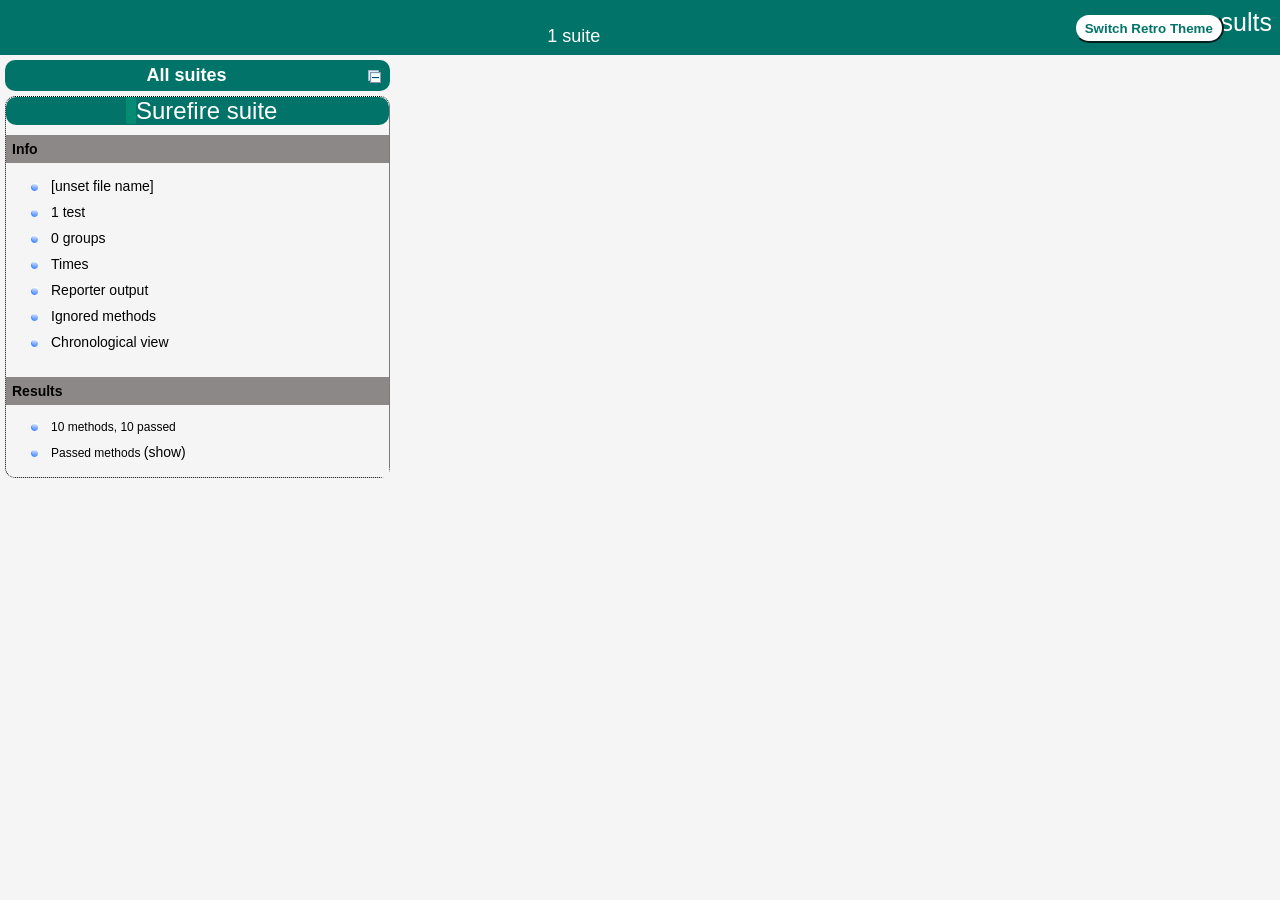
==== commit 46b348a2: "fixes_after_review" ====
--- a/target/surefire-reports/index.html
+++ b/target/surefire-reports/index.html
@@ -25,7 +25,7 @@
       <span class="top-banner-title-font">Test results</span>
       <button id="button" class="button">Switch Retro Theme</button> <!-- button -->
       <br/>
-      <span class="top-banner-font-1">1 suite, 15 failed tests</span>
+      <span class="top-banner-font-1">1 suite</span>
     </div> <!-- top-banner-root -->
     <div class="navigator-root">
       <div class="navigator-suite-header">
@@ -39,7 +39,7 @@
         <div class="rounded-window">
           <div class="suite-header light-rounded-window-top">
             <a href="#" panel-name="suite-Surefire_suite" class="navigator-link">
-              <span class="suite-name border-failed">Surefire suite</span>
+              <span class="suite-name border-passed">Surefire suite</span>
             </a> <!-- navigator-link -->
           </div> <!-- suite-header light-rounded-window-top -->
           <div class="navigator-suite-content">
@@ -92,171 +92,7 @@
               <div class="suite-section-content">
                 <ul>
                   <li>
-                    <span class="method-stats">17 methods, 15 failed,   2 passed</span>
-                  </li>
-                  <li>
-                    <span class="method-list-title failed">Failed methods</span>
-                    <span class="show-or-hide-methods failed">
-                      <a href="#" panel-name="suite-Surefire_suite" class="hide-methods failed suite-Surefire_suite"> (hide)</a> <!-- hide-methods failed suite-Surefire_suite -->
-                      <a href="#" panel-name="suite-Surefire_suite" class="show-methods failed suite-Surefire_suite"> (show)</a> <!-- show-methods failed suite-Surefire_suite -->
-                    </span>
-                    <div class="method-list-content failed suite-Surefire_suite">
-                      <span>
-                        <img src="failed.png" width="3%"/>
-                        <a href="#" panel-name="suite-Surefire_suite" title="ru.mai.lessons.rpks.impl.BracketsDetectorTest" class="method navigator-link" hash-for-method="testNegativeCheckAllBracketsRules([[some(one{1!|value|2?}jar))none], |abc(d)[e]f{g}, abc(d)[e]f{g}|, |abc(d[e]f{g}|, |abcd)[e]f{g}|, |...)">testNegativeCheckAllBracketsRules([[some(one{1!|value|2?}jar))none], |abc(d)[e]f{g}, abc(d)[e]f{g}|, |abc(d[e]f{g}|, |abcd)[e]f{g}|, |...)</a> <!-- method navigator-link -->
-                      </span>
-                      <br/>
-                      <span>
-                        <img src="failed.png" width="3%"/>
-                        <a href="#" panel-name="suite-Surefire_suite" title="ru.mai.lessons.rpks.impl.BracketsDetectorTest" class="method navigator-link" hash-for-method="testNegativeCheckAllBracketsRules([[some(one{1!|value|2?}jar))none]], [ErrorLocationPoint{lineNumber=1, symbolNumber=27}])">testNegativeCheckAllBracketsRules([[some(one{1!|value|2?}jar))none]], [ErrorLocationPoint{lineNumber=1, symbolNumber=27}])</a> <!-- method navigator-link -->
-                      </span>
-                      <br/>
-                      <span>
-                        <img src="failed.png" width="3%"/>
-                        <a href="#" panel-name="suite-Surefire_suite" title="ru.mai.lessons.rpks.impl.BracketsDetectorTest" class="method navigator-link" hash-for-method="testNegativeCheckMagicBracketsRules">testNegativeCheckMagicBracketsRules</a> <!-- method navigator-link -->
-                      </span>
-                      <br/>
-                      <span>
-                        <img src="failed.png" width="3%"/>
-                        <a href="#" panel-name="suite-Surefire_suite" title="ru.mai.lessons.rpks.impl.ConfigReaderTest" class="method navigator-link" hash-for-method="testNegativeLoadConfig(null)">testNegativeLoadConfig(null)</a> <!-- method navigator-link -->
-                      </span>
-                      <br/>
-                      <span>
-                        <img src="failed.png" width="3%"/>
-                        <a href="#" panel-name="suite-Surefire_suite" title="ru.mai.lessons.rpks.impl.ConfigReaderTest" class="method navigator-link" hash-for-method="testNegativeLoadConfig()">testNegativeLoadConfig()</a> <!-- method navigator-link -->
-                      </span>
-                      <br/>
-                      <span>
-                        <img src="failed.png" width="3%"/>
-                        <a href="#" panel-name="suite-Surefire_suite" title="ru.mai.lessons.rpks.impl.BracketsDetectorTest" class="method navigator-link" hash-for-method="testPositiveCheckAllBracketsRules">testPositiveCheckAllBracketsRules</a> <!-- method navigator-link -->
-                      </span>
-                      <br/>
-                      <span>
-                        <img src="failed.png" width="3%"/>
-                        <a href="#" panel-name="suite-Surefire_suite" title="ru.mai.lessons.rpks.impl.BracketsDetectorTest" class="method navigator-link" hash-for-method="testPositiveCheckMagicBracketsRules">testPositiveCheckMagicBracketsRules</a> <!-- method navigator-link -->
-                      </span>
-                      <br/>
-                      <span>
-                        <img src="failed.png" width="3%"/>
-                        <a href="#" panel-name="suite-Surefire_suite" title="ru.mai.lessons.rpks.impl.BracketsDetectorTest" class="method navigator-link" hash-for-method="testPositiveCheckSomeBracketsRules({
-  &quot;bracket&quot;: [
-    {
-      &quot;left&quot;: &quot;|&quot;,
-      &quot;right&quot;: &quot;|&quot;
-    }
-  ]
-}
-, [[some(exe{1!|value|2?}ja...)">testPositiveCheckSomeBracketsRules({
-  "bracket": [
-    {
-      "left": "|",
-      "right": "|"
-    }
-  ]
-}
-, [[some(exe{1!|value|2?}ja...)</a> <!-- method navigator-link -->
-                      </span>
-                      <br/>
-                      <span>
-                        <img src="failed.png" width="3%"/>
-                        <a href="#" panel-name="suite-Surefire_suite" title="ru.mai.lessons.rpks.impl.BracketsDetectorTest" class="method navigator-link" hash-for-method="testPositiveCheckSomeBracketsRules({
-  &quot;bracket&quot;: [
-    {
-      &quot;left&quot;: &quot;[&quot;,
-      &quot;right&quot;: &quot;]&quot;
-    }
-  ]
-}
-, [[some(exe{1!|value|2?}ja...)">testPositiveCheckSomeBracketsRules({
-  "bracket": [
-    {
-      "left": "[",
-      "right": "]"
-    }
-  ]
-}
-, [[some(exe{1!|value|2?}ja...)</a> <!-- method navigator-link -->
-                      </span>
-                      <br/>
-                      <span>
-                        <img src="failed.png" width="3%"/>
-                        <a href="#" panel-name="suite-Surefire_suite" title="ru.mai.lessons.rpks.impl.BracketsDetectorTest" class="method navigator-link" hash-for-method="testPositiveCheckSomeBracketsRules({
-  &quot;bracket&quot;: [
-    {
-      &quot;left&quot;: &quot;(&quot;,
-      &quot;right&quot;: &quot;)&quot;
-    }
-  ]
-}
-, [[some(exe{1!|value|2?}ja...)">testPositiveCheckSomeBracketsRules({
-  "bracket": [
-    {
-      "left": "(",
-      "right": ")"
-    }
-  ]
-}
-, [[some(exe{1!|value|2?}ja...)</a> <!-- method navigator-link -->
-                      </span>
-                      <br/>
-                      <span>
-                        <img src="failed.png" width="3%"/>
-                        <a href="#" panel-name="suite-Surefire_suite" title="ru.mai.lessons.rpks.impl.BracketsDetectorTest" class="method navigator-link" hash-for-method="testPositiveCheckSomeBracketsRules({
-  &quot;bracket&quot;: [
-    {
-      &quot;left&quot;: &quot;[&quot;,
-      &quot;right&quot;: &quot;]&quot;
-    },
-    {
-      &quot;left&quot;: &quot;{&quot;,
-      &quot;...)">testPositiveCheckSomeBracketsRules({
-  "bracket": [
-    {
-      "left": "[",
-      "right": "]"
-    },
-    {
-      "left": "{",
-      "...)</a> <!-- method navigator-link -->
-                      </span>
-                      <br/>
-                      <span>
-                        <img src="failed.png" width="3%"/>
-                        <a href="#" panel-name="suite-Surefire_suite" title="ru.mai.lessons.rpks.impl.BracketsDetectorTest" class="method navigator-link" hash-for-method="testPositiveCheckSomeBracketsRules({
-  &quot;bracket&quot;: [
-    {
-      &quot;left&quot;: &quot;{&quot;,
-      &quot;right&quot;: &quot;}&quot;
-    }
-  ]
-}
-, [[some(exe{1!|value|2?}ja...)">testPositiveCheckSomeBracketsRules({
-  "bracket": [
-    {
-      "left": "{",
-      "right": "}"
-    }
-  ]
-}
-, [[some(exe{1!|value|2?}ja...)</a> <!-- method navigator-link -->
-                      </span>
-                      <br/>
-                      <span>
-                        <img src="failed.png" width="3%"/>
-                        <a href="#" panel-name="suite-Surefire_suite" title="ru.mai.lessons.rpks.impl.ConfigReaderTest" class="method navigator-link" hash-for-method="testPositiveLoadConfig">testPositiveLoadConfig</a> <!-- method navigator-link -->
-                      </span>
-                      <br/>
-                      <span>
-                        <img src="failed.png" width="3%"/>
-                        <a href="#" panel-name="suite-Surefire_suite" title="ru.mai.lessons.rpks.impl.FileReaderTest" class="method navigator-link" hash-for-method="testPositiveLoadContent(C:\Users\79257\IdeaProjects\JavaServiceBrackets\target\test-classes\single_line.txt, [Hello World!])">testPositiveLoadContent(C:\Users\79257\IdeaProjects\JavaServiceBrackets\target\test-classes\single_line.txt, [Hello World!])</a> <!-- method navigator-link -->
-                      </span>
-                      <br/>
-                      <span>
-                        <img src="failed.png" width="3%"/>
-                        <a href="#" panel-name="suite-Surefire_suite" title="ru.mai.lessons.rpks.impl.FileReaderTest" class="method navigator-link" hash-for-method="testPositiveLoadContent(C:\Users\79257\IdeaProjects\JavaServiceBrackets\target\test-classes\multiple_lines.txt, [Hello, Worl...)">testPositiveLoadContent(C:\Users\79257\IdeaProjects\JavaServiceBrackets\target\test-classes\multiple_lines.txt, [Hello, Worl...)</a> <!-- method navigator-link -->
-                      </span>
-                      <br/>
-                    </div> <!-- method-list-content failed suite-Surefire_suite -->
+                    <span class="method-stats">10 methods,   10 passed</span>
                   </li>
                   <li>
                     <span class="method-list-title passed">Passed methods</span>
@@ -267,12 +103,132 @@
                     <div class="method-list-content passed suite-Surefire_suite">
                       <span>
                         <img src="passed.png" width="3%"/>
-                        <a href="#" panel-name="suite-Surefire_suite" title="ru.mai.lessons.rpks.impl.FileReaderTest" class="method navigator-link" hash-for-method="testNegativeLoadConfig()">testNegativeLoadConfig()</a> <!-- method navigator-link -->
-                      </span>
-                      <br/>
-                      <span>
-                        <img src="passed.png" width="3%"/>
-                        <a href="#" panel-name="suite-Surefire_suite" title="ru.mai.lessons.rpks.impl.FileReaderTest" class="method navigator-link" hash-for-method="testNegativeLoadConfig(null)">testNegativeLoadConfig(null)</a> <!-- method navigator-link -->
+                        <a href="#" panel-name="suite-Surefire_suite" title="ru.mai.lessons.rpks.impl.BracketsDetectorTest" class="method navigator-link" hash-for-method="testNegativeCheckAllBracketsRules([[some(one{1!|value|2?}jar))none], |abc(d)[e]f{g}, abc(d)[e]f{g}|, |abc(d[e]f{g}|, |abcd)[e]f{g}|, |...)">testNegativeCheckAllBracketsRules([[some(one{1!|value|2?}jar))none], |abc(d)[e]f{g}, abc(d)[e]f{g}|, |abc(d[e]f{g}|, |abcd)[e]f{g}|, |...)</a> <!-- method navigator-link -->
+                      </span>
+                      <br/>
+                      <span>
+                        <img src="passed.png" width="3%"/>
+                        <a href="#" panel-name="suite-Surefire_suite" title="ru.mai.lessons.rpks.impl.BracketsDetectorTest" class="method navigator-link" hash-for-method="testNegativeCheckAllBracketsRules([[some(one{1!|value|2?}jar))none]], [ErrorLocationPoint{lineNumber=1, symbolNumber=27}])">testNegativeCheckAllBracketsRules([[some(one{1!|value|2?}jar))none]], [ErrorLocationPoint{lineNumber=1, symbolNumber=27}])</a> <!-- method navigator-link -->
+                      </span>
+                      <br/>
+                      <span>
+                        <img src="passed.png" width="3%"/>
+                        <a href="#" panel-name="suite-Surefire_suite" title="ru.mai.lessons.rpks.impl.BracketsDetectorTest" class="method navigator-link" hash-for-method="testNegativeCheckMagicBracketsRules">testNegativeCheckMagicBracketsRules</a> <!-- method navigator-link -->
+                      </span>
+                      <br/>
+                      <span>
+                        <img src="passed.png" width="3%"/>
+                        <a href="#" panel-name="suite-Surefire_suite" title="ru.mai.lessons.rpks.impl.BracketsDetectorTest" class="method navigator-link" hash-for-method="testPositiveCheckAllBracketsRules">testPositiveCheckAllBracketsRules</a> <!-- method navigator-link -->
+                      </span>
+                      <br/>
+                      <span>
+                        <img src="passed.png" width="3%"/>
+                        <a href="#" panel-name="suite-Surefire_suite" title="ru.mai.lessons.rpks.impl.BracketsDetectorTest" class="method navigator-link" hash-for-method="testPositiveCheckMagicBracketsRules">testPositiveCheckMagicBracketsRules</a> <!-- method navigator-link -->
+                      </span>
+                      <br/>
+                      <span>
+                        <img src="passed.png" width="3%"/>
+                        <a href="#" panel-name="suite-Surefire_suite" title="ru.mai.lessons.rpks.impl.BracketsDetectorTest" class="method navigator-link" hash-for-method="testPositiveCheckSomeBracketsRules({
+  &quot;bracket&quot;: [
+    {
+      &quot;left&quot;: &quot;[&quot;,
+      &quot;right&quot;: &quot;]&quot;
+    },
+    {
+      &quot;left&quot;: &quot;{&quot;,
+      &quot;...)">testPositiveCheckSomeBracketsRules({
+  "bracket": [
+    {
+      "left": "[",
+      "right": "]"
+    },
+    {
+      "left": "{",
+      "...)</a> <!-- method navigator-link -->
+                      </span>
+                      <br/>
+                      <span>
+                        <img src="passed.png" width="3%"/>
+                        <a href="#" panel-name="suite-Surefire_suite" title="ru.mai.lessons.rpks.impl.BracketsDetectorTest" class="method navigator-link" hash-for-method="testPositiveCheckSomeBracketsRules({
+  &quot;bracket&quot;: [
+    {
+      &quot;left&quot;: &quot;(&quot;,
+      &quot;right&quot;: &quot;)&quot;
+    }
+  ]
+}
+, [[some(exe{1!|value|2?}ja...)">testPositiveCheckSomeBracketsRules({
+  "bracket": [
+    {
+      "left": "(",
+      "right": ")"
+    }
+  ]
+}
+, [[some(exe{1!|value|2?}ja...)</a> <!-- method navigator-link -->
+                      </span>
+                      <br/>
+                      <span>
+                        <img src="passed.png" width="3%"/>
+                        <a href="#" panel-name="suite-Surefire_suite" title="ru.mai.lessons.rpks.impl.BracketsDetectorTest" class="method navigator-link" hash-for-method="testPositiveCheckSomeBracketsRules({
+  &quot;bracket&quot;: [
+    {
+      &quot;left&quot;: &quot;{&quot;,
+      &quot;right&quot;: &quot;}&quot;
+    }
+  ]
+}
+, [[some(exe{1!|value|2?}ja...)">testPositiveCheckSomeBracketsRules({
+  "bracket": [
+    {
+      "left": "{",
+      "right": "}"
+    }
+  ]
+}
+, [[some(exe{1!|value|2?}ja...)</a> <!-- method navigator-link -->
+                      </span>
+                      <br/>
+                      <span>
+                        <img src="passed.png" width="3%"/>
+                        <a href="#" panel-name="suite-Surefire_suite" title="ru.mai.lessons.rpks.impl.BracketsDetectorTest" class="method navigator-link" hash-for-method="testPositiveCheckSomeBracketsRules({
+  &quot;bracket&quot;: [
+    {
+      &quot;left&quot;: &quot;|&quot;,
+      &quot;right&quot;: &quot;|&quot;
+    }
+  ]
+}
+, [[some(exe{1!|value|2?}ja...)">testPositiveCheckSomeBracketsRules({
+  "bracket": [
+    {
+      "left": "|",
+      "right": "|"
+    }
+  ]
+}
+, [[some(exe{1!|value|2?}ja...)</a> <!-- method navigator-link -->
+                      </span>
+                      <br/>
+                      <span>
+                        <img src="passed.png" width="3%"/>
+                        <a href="#" panel-name="suite-Surefire_suite" title="ru.mai.lessons.rpks.impl.BracketsDetectorTest" class="method navigator-link" hash-for-method="testPositiveCheckSomeBracketsRules({
+  &quot;bracket&quot;: [
+    {
+      &quot;left&quot;: &quot;[&quot;,
+      &quot;right&quot;: &quot;]&quot;
+    }
+  ]
+}
+, [[some(exe{1!|value|2?}ja...)">testPositiveCheckSomeBracketsRules({
+  "bracket": [
+    {
+      "left": "[",
+      "right": "]"
+    }
+  ]
+}
+, [[some(exe{1!|value|2?}ja...)</a> <!-- method navigator-link -->
                       </span>
                       <br/>
                     </div> <!-- method-list-content passed suite-Surefire_suite -->
@@ -287,73 +243,9 @@
     <div class="wrapper">
       <div class="main-panel-root">
         <div panel-name="suite-Surefire_suite" class="panel Surefire_suite">
-          <div class="suite-Surefire_suite-class-failed">
+          <div class="suite-Surefire_suite-class-passed">
             <div class="main-panel-header rounded-window-top">
-              <img src="failed.png"/>
-              <span class="class-name">ru.mai.lessons.rpks.impl.FileReaderTest</span>
-            </div> <!-- main-panel-header rounded-window-top -->
-            <div class="main-panel-content rounded-window-bottom">
-              <div class="method">
-                <div class="method-content">
-                  <a name="testPositiveLoadContent(C:\Users\79257\IdeaProjects\JavaServiceBrackets\target\test-classes\single_line.txt, [Hello World!])">
-                  </a> <!-- testPositiveLoadContent(C:\Users\79257\IdeaProjects\JavaServiceBrackets\target\test-classes\single_line.txt, [Hello World!]) -->
-                  <span class="method-name">testPositiveLoadContent</span>
-                  <span class="parameters">(C:\Users\79257\IdeaProjects\JavaServiceBrackets\target\test-classes\single_line.txt,[Hello World!])</span>
-                  <div class="stack-trace">java.nio.file.InvalidPathException: Illegal char &lt;:&gt; at index 20: src/test/resources/C:\Users\79257\IdeaProjects\JavaServiceBrackets\target\test-classes\single_line.txt
-	at java.base/sun.nio.fs.WindowsPathParser.normalize(WindowsPathParser.java:204)
-	at java.base/sun.nio.fs.WindowsPathParser.parse(WindowsPathParser.java:175)
-	at java.base/sun.nio.fs.WindowsPathParser.parse(WindowsPathParser.java:77)
-	at java.base/sun.nio.fs.WindowsPath.parse(WindowsPath.java:92)
-	at java.base/sun.nio.fs.WindowsFileSystem.getPath(WindowsFileSystem.java:231)
-	at java.base/java.nio.file.Path.of(Path.java:148)
-	at java.base/java.nio.file.Paths.get(Paths.java:69)
-	at ru.mai.lessons.rpks.impl.FileReader.loadContent(FileReader.java:21)
-	at ru.mai.lessons.rpks.impl.FileReaderTest.testPositiveLoadContent(FileReaderTest.java:42)
-	at java.base/java.util.concurrent.FutureTask.run(FutureTask.java:317)
-	at java.base/java.util.concurrent.Executors$RunnableAdapter.call(Executors.java:572)
-	at java.base/java.util.concurrent.FutureTask.run(FutureTask.java:317)
-	at java.base/java.util.concurrent.ThreadPoolExecutor.runWorker(ThreadPoolExecutor.java:1144)
-	at java.base/java.util.concurrent.ThreadPoolExecutor$Worker.run(ThreadPoolExecutor.java:642)
-	at java.base/java.lang.Thread.run(Thread.java:1570)
-... Removed 7 stack frames
-</div> <!-- stack-trace -->
-                  <em>
-(Успешное считывание содержимого файла)                  </em>
-                </div> <!-- method-content -->
-              </div> <!-- method -->
-              <div class="method">
-                <div class="method-content">
-                  <a name="testPositiveLoadContent(C:\Users\79257\IdeaProjects\JavaServiceBrackets\target\test-classes\multiple_lines.txt, [Hello, Worl...)">
-                  </a> <!-- testPositiveLoadContent(C:\Users\79257\IdeaProjects\JavaServiceBrackets\target\test-classes\multiple_lines.txt, [Hello, Worl...) -->
-                  <span class="method-name">testPositiveLoadContent</span>
-                  <span class="parameters">(C:\Users\79257\IdeaProjects\JavaServiceBrackets\target\test-classes\multiple_lines.txt,[Hello, World!])</span>
-                  <div class="stack-trace">java.nio.file.InvalidPathException: Illegal char &lt;:&gt; at index 20: src/test/resources/C:\Users\79257\IdeaProjects\JavaServiceBrackets\target\test-classes\multiple_lines.txt
-	at java.base/sun.nio.fs.WindowsPathParser.normalize(WindowsPathParser.java:204)
-	at java.base/sun.nio.fs.WindowsPathParser.parse(WindowsPathParser.java:175)
-	at java.base/sun.nio.fs.WindowsPathParser.parse(WindowsPathParser.java:77)
-	at java.base/sun.nio.fs.WindowsPath.parse(WindowsPath.java:92)
-	at java.base/sun.nio.fs.WindowsFileSystem.getPath(WindowsFileSystem.java:231)
-	at java.base/java.nio.file.Path.of(Path.java:148)
-	at java.base/java.nio.file.Paths.get(Paths.java:69)
-	at ru.mai.lessons.rpks.impl.FileReader.loadContent(FileReader.java:21)
-	at ru.mai.lessons.rpks.impl.FileReaderTest.testPositiveLoadContent(FileReaderTest.java:42)
-	at java.base/java.util.concurrent.FutureTask.run(FutureTask.java:317)
-	at java.base/java.util.concurrent.Executors$RunnableAdapter.call(Executors.java:572)
-	at java.base/java.util.concurrent.FutureTask.run(FutureTask.java:317)
-	at java.base/java.util.concurrent.ThreadPoolExecutor.runWorker(ThreadPoolExecutor.java:1144)
-	at java.base/java.util.concurrent.ThreadPoolExecutor$Worker.run(ThreadPoolExecutor.java:642)
-	at java.base/java.lang.Thread.run(Thread.java:1570)
-... Removed 7 stack frames
-</div> <!-- stack-trace -->
-                  <em>
-(Успешное считывание содержимого файла)                  </em>
-                </div> <!-- method-content -->
-              </div> <!-- method -->
-            </div> <!-- main-panel-content rounded-window-bottom -->
-          </div> <!-- suite-Surefire_suite-class-failed -->
-          <div class="suite-Surefire_suite-class-failed">
-            <div class="main-panel-header rounded-window-top">
-              <img src="failed.png"/>
+              <img src="passed.png"/>
               <span class="class-name">ru.mai.lessons.rpks.impl.BracketsDetectorTest</span>
             </div> <!-- main-panel-header rounded-window-top -->
             <div class="main-panel-content rounded-window-bottom">
@@ -363,16 +255,6 @@
                   </a> <!-- testNegativeCheckAllBracketsRules([[some(one{1!|value|2?}jar))none], |abc(d)[e]f{g}, abc(d)[e]f{g}|, |abc(d[e]f{g}|, |abcd)[e]f{g}|, |...) -->
                   <span class="method-name">testNegativeCheckAllBracketsRules</span>
                   <span class="parameters">([[some(one{1!|value|2?}jar))none], |abc(d)[e]f{g}, abc(d)[e]f{g}|, |abc(d[e]f{g}|, |abcd)[e]f{g}|, |abc(d)[e]f{g}|, |abc(d)e]f{g}|, |abc(d)[ef{g}|, |abc(d)[e]fg}|, |abc(d)[e]f{g|],[ErrorLocationPoint{lineNumber=1, symbolNumber=27}, ErrorLocationPoint{lineNumber=2, symbolNumber=1}, ErrorLocationPoint{lineNumber=3, symbolNumber=14}, ErrorLocationPoint{lineNumber=4, symbolNumber=5}, ErrorLocationPoint{lineNumber=5, symbolNumber=6}, ErrorLocationPoint{lineNumber=7, symbolNumber=9}, ErrorLocationPoint{lineNumber=8, symbolNumber=8}, ErrorLocationPoint{lineNumber=9, symbolNumber=13}, ErrorLocationPoint{lineNumber=10, symbolNumber=12}])</span>
-                  <div class="stack-trace">java.lang.AssertionError: expected object to not be null
-	at ru.mai.lessons.rpks.impl.BracketsDetectorTest.testNegativeCheckAllBracketsRules(BracketsDetectorTest.java:245)
-	at java.base/java.util.concurrent.FutureTask.run(FutureTask.java:317)
-	at java.base/java.util.concurrent.Executors$RunnableAdapter.call(Executors.java:572)
-	at java.base/java.util.concurrent.FutureTask.run(FutureTask.java:317)
-	at java.base/java.util.concurrent.ThreadPoolExecutor.runWorker(ThreadPoolExecutor.java:1144)
-	at java.base/java.util.concurrent.ThreadPoolExecutor$Worker.run(ThreadPoolExecutor.java:642)
-	at java.base/java.lang.Thread.run(Thread.java:1570)
-... Removed 10 stack frames
-</div> <!-- stack-trace -->
                   <em>
 (Неуспешная проверка расстановки разных вариаций скобок. Ожидаем ошибки.)                  </em>
                 </div> <!-- method-content -->
@@ -383,16 +265,6 @@
                   </a> <!-- testNegativeCheckAllBracketsRules([[some(one{1!|value|2?}jar))none]], [ErrorLocationPoint{lineNumber=1, symbolNumber=27}]) -->
                   <span class="method-name">testNegativeCheckAllBracketsRules</span>
                   <span class="parameters">([[some(one{1!|value|2?}jar))none]],[ErrorLocationPoint{lineNumber=1, symbolNumber=27}])</span>
-                  <div class="stack-trace">java.lang.AssertionError: expected object to not be null
-	at ru.mai.lessons.rpks.impl.BracketsDetectorTest.testNegativeCheckAllBracketsRules(BracketsDetectorTest.java:245)
-	at java.base/java.util.concurrent.FutureTask.run(FutureTask.java:317)
-	at java.base/java.util.concurrent.Executors$RunnableAdapter.call(Executors.java:572)
-	at java.base/java.util.concurrent.FutureTask.run(FutureTask.java:317)
-	at java.base/java.util.concurrent.ThreadPoolExecutor.runWorker(ThreadPoolExecutor.java:1144)
-	at java.base/java.util.concurrent.ThreadPoolExecutor$Worker.run(ThreadPoolExecutor.java:642)
-	at java.base/java.lang.Thread.run(Thread.java:1570)
-... Removed 10 stack frames
-</div> <!-- stack-trace -->
                   <em>
 (Неуспешная проверка расстановки разных вариаций скобок. Ожидаем ошибки.)                  </em>
                 </div> <!-- method-content -->
@@ -402,11 +274,6 @@
                   <a name="testNegativeCheckMagicBracketsRules">
                   </a> <!-- testNegativeCheckMagicBracketsRules -->
                   <span class="method-name">testNegativeCheckMagicBracketsRules</span>
-                  <div class="stack-trace">java.lang.AssertionError: expected object to not be null
-	at ru.mai.lessons.rpks.impl.BracketsDetectorTest.testNegativeCheckMagicBracketsRules(BracketsDetectorTest.java:278)
-	at java.base/java.util.ArrayList.forEach(ArrayList.java:1597)
-... Removed 33 stack frames
-</div> <!-- stack-trace -->
                   <em>
 (Неуспешная проверка расстановки указанных в конфиге скобок. Ожидаем ошибки.)                  </em>
                 </div> <!-- method-content -->
@@ -416,11 +283,6 @@
                   <a name="testPositiveCheckAllBracketsRules">
                   </a> <!-- testPositiveCheckAllBracketsRules -->
                   <span class="method-name">testPositiveCheckAllBracketsRules</span>
-                  <div class="stack-trace">java.lang.AssertionError: expected object to not be null
-	at ru.mai.lessons.rpks.impl.BracketsDetectorTest.testPositiveCheckAllBracketsRules(BracketsDetectorTest.java:79)
-	at java.base/java.util.ArrayList.forEach(ArrayList.java:1597)
-... Removed 33 stack frames
-</div> <!-- stack-trace -->
                   <em>
 (Успешная проверка расстановки всех возможных скобок. Не должны найти ошибки.)                  </em>
                 </div> <!-- method-content -->
@@ -430,11 +292,6 @@
                   <a name="testPositiveCheckMagicBracketsRules">
                   </a> <!-- testPositiveCheckMagicBracketsRules -->
                   <span class="method-name">testPositiveCheckMagicBracketsRules</span>
-                  <div class="stack-trace">java.lang.AssertionError: expected object to not be null
-	at ru.mai.lessons.rpks.impl.BracketsDetectorTest.testPositiveCheckMagicBracketsRules(BracketsDetectorTest.java:259)
-	at java.base/java.util.ArrayList.forEach(ArrayList.java:1597)
-... Removed 33 stack frames
-</div> <!-- stack-trace -->
                   <em>
 (Успешная проверка расстановки указанных в конфиге скобок. Не должны найти ошибки.)                  </em>
                 </div> <!-- method-content -->
@@ -444,8 +301,50 @@
                   <a name="testPositiveCheckSomeBracketsRules({
   &quot;bracket&quot;: [
     {
-      &quot;left&quot;: &quot;|&quot;,
-      &quot;right&quot;: &quot;|&quot;
+      &quot;left&quot;: &quot;[&quot;,
+      &quot;right&quot;: &quot;]&quot;
+    },
+    {
+      &quot;left&quot;: &quot;{&quot;,
+      &quot;...)">
+                  </a> <!-- testPositiveCheckSomeBracketsRules({
+  "bracket": [
+    {
+      "left": "[",
+      "right": "]"
+    },
+    {
+      "left": "{",
+      "...) -->
+                  <span class="method-name">testPositiveCheckSomeBracketsRules</span>
+                  <span class="parameters">({
+  "bracket": [
+    {
+      "left": "[",
+      "right": "]"
+    },
+    {
+      "left": "{",
+      "right": "}"
+    },
+    {
+      "left": "|",
+      "right": "|"
+    }
+  ]
+}
+,[[some(one{1!|value|2?}jar))none]])</span>
+                  <em>
+(Успешная проверка расстановки разных вариаций скобок. Не должны найти ошибки.)                  </em>
+                </div> <!-- method-content -->
+              </div> <!-- method -->
+              <div class="method">
+                <div class="method-content">
+                  <a name="testPositiveCheckSomeBracketsRules({
+  &quot;bracket&quot;: [
+    {
+      &quot;left&quot;: &quot;(&quot;,
+      &quot;right&quot;: &quot;)&quot;
     }
   ]
 }
@@ -453,8 +352,8 @@
                   </a> <!-- testPositiveCheckSomeBracketsRules({
   "bracket": [
     {
-      "left": "|",
-      "right": "|"
+      "left": "(",
+      "right": ")"
     }
   ]
 }
@@ -463,42 +362,32 @@
                   <span class="parameters">({
   "bracket": [
     {
+      "left": "(",
+      "right": ")"
+    }
+  ]
+}
+,[[some(exe{1!|value|2?}jar)none], {| [[ (( |{ }| )) ]] |}, , ([|}), a(b-b)c, ab-b]c, a{b-bc, ()}{|][, {
+  "bracket": [
+    {
+      "left": "[",
+      "right": "]"
+    },
+    {
+      "left": "{",
+      "right": "}"
+    },
+    {
+      "left": "(",
+      "right": ")"
+    },
+    {
       "left": "|",
       "right": "|"
     }
   ]
 }
-,[[some(exe{1!|value|2?}jar)none], {| [[ (( |{ }| )) ]] |}, , |[})|, a|b-b|c, ab-b]c, a(b-bc, ||)(}{][, {
-  "bracket": [
-    {
-      "left": "[",
-      "right": "]"
-    },
-    {
-      "left": "{",
-      "right": "}"
-    },
-    {
-      "left": "(",
-      "right": ")"
-    },
-    {
-      "left": "|",
-      "right": "|"
-    }
-  ]
-}
 ])</span>
-                  <div class="stack-trace">java.lang.AssertionError: expected object to not be null
-	at ru.mai.lessons.rpks.impl.BracketsDetectorTest.testPositiveCheckSomeBracketsRules(BracketsDetectorTest.java:201)
-	at java.base/java.util.concurrent.FutureTask.run(FutureTask.java:317)
-	at java.base/java.util.concurrent.Executors$RunnableAdapter.call(Executors.java:572)
-	at java.base/java.util.concurrent.FutureTask.run(FutureTask.java:317)
-	at java.base/java.util.concurrent.ThreadPoolExecutor.runWorker(ThreadPoolExecutor.java:1144)
-	at java.base/java.util.concurrent.ThreadPoolExecutor$Worker.run(ThreadPoolExecutor.java:642)
-	at java.base/java.lang.Thread.run(Thread.java:1570)
-... Removed 10 stack frames
-</div> <!-- stack-trace -->
                   <em>
 (Успешная проверка расстановки разных вариаций скобок. Не должны найти ошибки.)                  </em>
                 </div> <!-- method-content -->
@@ -508,8 +397,8 @@
                   <a name="testPositiveCheckSomeBracketsRules({
   &quot;bracket&quot;: [
     {
-      &quot;left&quot;: &quot;[&quot;,
-      &quot;right&quot;: &quot;]&quot;
+      &quot;left&quot;: &quot;{&quot;,
+      &quot;right&quot;: &quot;}&quot;
     }
   ]
 }
@@ -517,8 +406,8 @@
                   </a> <!-- testPositiveCheckSomeBracketsRules({
   "bracket": [
     {
-      "left": "[",
-      "right": "]"
+      "left": "{",
+      "right": "}"
     }
   ]
 }
@@ -527,12 +416,12 @@
                   <span class="parameters">({
   "bracket": [
     {
-      "left": "[",
-      "right": "]"
-    }
-  ]
-}
-,[[some(exe{1!|value|2?}jar)none], {| [[ (( |{ }| )) ]] |}, , [(|}], a[b-b]c, ab-b)c, a{b-bc, []}{|)(, {
+      "left": "{",
+      "right": "}"
+    }
+  ]
+}
+,[[some(exe{1!|value|2?}jar)none], {| [[ (( |{ }| )) ]] |}, , {[|)}, a{b-b}c, ab-b]c, a(b-bc, {})(|][, {
   "bracket": [
     {
       "left": "[",
@@ -553,16 +442,6 @@
   ]
 }
 ])</span>
-                  <div class="stack-trace">java.lang.AssertionError: expected object to not be null
-	at ru.mai.lessons.rpks.impl.BracketsDetectorTest.testPositiveCheckSomeBracketsRules(BracketsDetectorTest.java:201)
-	at java.base/java.util.concurrent.FutureTask.run(FutureTask.java:317)
-	at java.base/java.util.concurrent.Executors$RunnableAdapter.call(Executors.java:572)
-	at java.base/java.util.concurrent.FutureTask.run(FutureTask.java:317)
-	at java.base/java.util.concurrent.ThreadPoolExecutor.runWorker(ThreadPoolExecutor.java:1144)
-	at java.base/java.util.concurrent.ThreadPoolExecutor$Worker.run(ThreadPoolExecutor.java:642)
-	at java.base/java.lang.Thread.run(Thread.java:1570)
-... Removed 10 stack frames
-</div> <!-- stack-trace -->
                   <em>
 (Успешная проверка расстановки разных вариаций скобок. Не должны найти ошибки.)                  </em>
                 </div> <!-- method-content -->
@@ -572,8 +451,8 @@
                   <a name="testPositiveCheckSomeBracketsRules({
   &quot;bracket&quot;: [
     {
-      &quot;left&quot;: &quot;(&quot;,
-      &quot;right&quot;: &quot;)&quot;
+      &quot;left&quot;: &quot;|&quot;,
+      &quot;right&quot;: &quot;|&quot;
     }
   ]
 }
@@ -581,8 +460,8 @@
                   </a> <!-- testPositiveCheckSomeBracketsRules({
   "bracket": [
     {
-      "left": "(",
-      "right": ")"
+      "left": "|",
+      "right": "|"
     }
   ]
 }
@@ -591,24 +470,24 @@
                   <span class="parameters">({
   "bracket": [
     {
+      "left": "|",
+      "right": "|"
+    }
+  ]
+}
+,[[some(exe{1!|value|2?}jar)none], {| [[ (( |{ }| )) ]] |}, , |[})|, a|b-b|c, ab-b]c, a(b-bc, ||)(}{][, {
+  "bracket": [
+    {
+      "left": "[",
+      "right": "]"
+    },
+    {
+      "left": "{",
+      "right": "}"
+    },
+    {
       "left": "(",
       "right": ")"
-    }
-  ]
-}
-,[[some(exe{1!|value|2?}jar)none], {| [[ (( |{ }| )) ]] |}, , ([|}), a(b-b)c, ab-b]c, a{b-bc, ()}{|][, {
-  "bracket": [
-    {
-      "left": "[",
-      "right": "]"
-    },
-    {
-      "left": "{",
-      "right": "}"
-    },
-    {
-      "left": "(",
-      "right": ")"
     },
     {
       "left": "|",
@@ -617,16 +496,6 @@
   ]
 }
 ])</span>
-                  <div class="stack-trace">java.lang.AssertionError: expected object to not be null
-	at ru.mai.lessons.rpks.impl.BracketsDetectorTest.testPositiveCheckSomeBracketsRules(BracketsDetectorTest.java:201)
-	at java.base/java.util.concurrent.FutureTask.run(FutureTask.java:317)
-	at java.base/java.util.concurrent.Executors$RunnableAdapter.call(Executors.java:572)
-	at java.base/java.util.concurrent.FutureTask.run(FutureTask.java:317)
-	at java.base/java.util.concurrent.ThreadPoolExecutor.runWorker(ThreadPoolExecutor.java:1144)
-	at java.base/java.util.concurrent.ThreadPoolExecutor$Worker.run(ThreadPoolExecutor.java:642)
-	at java.base/java.lang.Thread.run(Thread.java:1570)
-... Removed 10 stack frames
-</div> <!-- stack-trace -->
                   <em>
 (Успешная проверка расстановки разных вариаций скобок. Не должны найти ошибки.)                  </em>
                 </div> <!-- method-content -->
@@ -638,58 +507,6 @@
     {
       &quot;left&quot;: &quot;[&quot;,
       &quot;right&quot;: &quot;]&quot;
-    },
-    {
-      &quot;left&quot;: &quot;{&quot;,
-      &quot;...)">
-                  </a> <!-- testPositiveCheckSomeBracketsRules({
-  "bracket": [
-    {
-      "left": "[",
-      "right": "]"
-    },
-    {
-      "left": "{",
-      "...) -->
-                  <span class="method-name">testPositiveCheckSomeBracketsRules</span>
-                  <span class="parameters">({
-  "bracket": [
-    {
-      "left": "[",
-      "right": "]"
-    },
-    {
-      "left": "{",
-      "right": "}"
-    },
-    {
-      "left": "|",
-      "right": "|"
-    }
-  ]
-}
-,[[some(one{1!|value|2?}jar))none]])</span>
-                  <div class="stack-trace">java.lang.AssertionError: expected object to not be null
-	at ru.mai.lessons.rpks.impl.BracketsDetectorTest.testPositiveCheckSomeBracketsRules(BracketsDetectorTest.java:201)
-	at java.base/java.util.concurrent.FutureTask.run(FutureTask.java:317)
-	at java.base/java.util.concurrent.Executors$RunnableAdapter.call(Executors.java:572)
-	at java.base/java.util.concurrent.FutureTask.run(FutureTask.java:317)
-	at java.base/java.util.concurrent.ThreadPoolExecutor.runWorker(ThreadPoolExecutor.java:1144)
-	at java.base/java.util.concurrent.ThreadPoolExecutor$Worker.run(ThreadPoolExecutor.java:642)
-	at java.base/java.lang.Thread.run(Thread.java:1570)
-... Removed 10 stack frames
-</div> <!-- stack-trace -->
-                  <em>
-(Успешная проверка расстановки разных вариаций скобок. Не должны найти ошибки.)                  </em>
-                </div> <!-- method-content -->
-              </div> <!-- method -->
-              <div class="method">
-                <div class="method-content">
-                  <a name="testPositiveCheckSomeBracketsRules({
-  &quot;bracket&quot;: [
-    {
-      &quot;left&quot;: &quot;{&quot;,
-      &quot;right&quot;: &quot;}&quot;
     }
   ]
 }
@@ -697,8 +514,8 @@
                   </a> <!-- testPositiveCheckSomeBracketsRules({
   "bracket": [
     {
-      "left": "{",
-      "right": "}"
+      "left": "[",
+      "right": "]"
     }
   ]
 }
@@ -707,12 +524,12 @@
                   <span class="parameters">({
   "bracket": [
     {
-      "left": "{",
-      "right": "}"
-    }
-  ]
-}
-,[[some(exe{1!|value|2?}jar)none], {| [[ (( |{ }| )) ]] |}, , {[|)}, a{b-b}c, ab-b]c, a(b-bc, {})(|][, {
+      "left": "[",
+      "right": "]"
+    }
+  ]
+}
+,[[some(exe{1!|value|2?}jar)none], {| [[ (( |{ }| )) ]] |}, , [(|}], a[b-b]c, ab-b)c, a{b-bc, []}{|)(, {
   "bracket": [
     {
       "left": "[",
@@ -733,108 +550,8 @@
   ]
 }
 ])</span>
-                  <div class="stack-trace">java.lang.AssertionError: expected object to not be null
-	at ru.mai.lessons.rpks.impl.BracketsDetectorTest.testPositiveCheckSomeBracketsRules(BracketsDetectorTest.java:201)
-	at java.base/java.util.concurrent.FutureTask.run(FutureTask.java:317)
-	at java.base/java.util.concurrent.Executors$RunnableAdapter.call(Executors.java:572)
-	at java.base/java.util.concurrent.FutureTask.run(FutureTask.java:317)
-	at java.base/java.util.concurrent.ThreadPoolExecutor.runWorker(ThreadPoolExecutor.java:1144)
-	at java.base/java.util.concurrent.ThreadPoolExecutor$Worker.run(ThreadPoolExecutor.java:642)
-	at java.base/java.lang.Thread.run(Thread.java:1570)
-... Removed 10 stack frames
-</div> <!-- stack-trace -->
                   <em>
 (Успешная проверка расстановки разных вариаций скобок. Не должны найти ошибки.)                  </em>
-                </div> <!-- method-content -->
-              </div> <!-- method -->
-            </div> <!-- main-panel-content rounded-window-bottom -->
-          </div> <!-- suite-Surefire_suite-class-failed -->
-          <div class="suite-Surefire_suite-class-failed">
-            <div class="main-panel-header rounded-window-top">
-              <img src="failed.png"/>
-              <span class="class-name">ru.mai.lessons.rpks.impl.ConfigReaderTest</span>
-            </div> <!-- main-panel-header rounded-window-top -->
-            <div class="main-panel-content rounded-window-bottom">
-              <div class="method">
-                <div class="method-content">
-                  <a name="testNegativeLoadConfig(null)">
-                  </a> <!-- testNegativeLoadConfig(null) -->
-                  <span class="method-name">testNegativeLoadConfig</span>
-                  <span class="parameters">(null)</span>
-                  <div class="stack-trace">org.testng.TestException: 
-Method ConfigReaderTest.testNegativeLoadConfig(java.lang.String)[pri:0, instance:ru.mai.lessons.rpks.impl.ConfigReaderTest@7b9a4292] should have thrown an exception of type class ru.mai.lessons.rpks.exception.FilenameShouldNotBeEmptyException
-	at java.base/java.util.concurrent.FutureTask.run(FutureTask.java:317)
-	at java.base/java.util.concurrent.Executors$RunnableAdapter.call(Executors.java:572)
-	at java.base/java.util.concurrent.FutureTask.run(FutureTask.java:317)
-	at java.base/java.util.concurrent.ThreadPoolExecutor.runWorker(ThreadPoolExecutor.java:1144)
-	at java.base/java.util.concurrent.ThreadPoolExecutor$Worker.run(ThreadPoolExecutor.java:642)
-	at java.base/java.lang.Thread.run(Thread.java:1570)
-... Removed 6 stack frames
-</div> <!-- stack-trace -->
-                  <em>
-(Ожидаем ошибку при указании некорректного имени файла)                  </em>
-                </div> <!-- method-content -->
-              </div> <!-- method -->
-              <div class="method">
-                <div class="method-content">
-                  <a name="testNegativeLoadConfig()">
-                  </a> <!-- testNegativeLoadConfig() -->
-                  <span class="method-name">testNegativeLoadConfig</span>
-                  <span class="parameters">()</span>
-                  <div class="stack-trace">org.testng.TestException: 
-Method ConfigReaderTest.testNegativeLoadConfig(java.lang.String)[pri:0, instance:ru.mai.lessons.rpks.impl.ConfigReaderTest@7b9a4292] should have thrown an exception of type class ru.mai.lessons.rpks.exception.FilenameShouldNotBeEmptyException
-	at java.base/java.util.concurrent.FutureTask.run(FutureTask.java:317)
-	at java.base/java.util.concurrent.Executors$RunnableAdapter.call(Executors.java:572)
-	at java.base/java.util.concurrent.FutureTask.run(FutureTask.java:317)
-	at java.base/java.util.concurrent.ThreadPoolExecutor.runWorker(ThreadPoolExecutor.java:1144)
-	at java.base/java.util.concurrent.ThreadPoolExecutor$Worker.run(ThreadPoolExecutor.java:642)
-	at java.base/java.lang.Thread.run(Thread.java:1570)
-... Removed 6 stack frames
-</div> <!-- stack-trace -->
-                  <em>
-(Ожидаем ошибку при указании некорректного имени файла)                  </em>
-                </div> <!-- method-content -->
-              </div> <!-- method -->
-              <div class="method">
-                <div class="method-content">
-                  <a name="testPositiveLoadConfig">
-                  </a> <!-- testPositiveLoadConfig -->
-                  <span class="method-name">testPositiveLoadConfig</span>
-                  <div class="stack-trace">java.lang.AssertionError: expected object to not be null
-	at ru.mai.lessons.rpks.impl.ConfigReaderTest.testPositiveLoadConfig(ConfigReaderTest.java:56)
-	at java.base/java.util.ArrayList.forEach(ArrayList.java:1597)
-... Removed 33 stack frames
-</div> <!-- stack-trace -->
-                  <em>
-(Успешное считывание содержимого конфигурационного файла)                  </em>
-                </div> <!-- method-content -->
-              </div> <!-- method -->
-            </div> <!-- main-panel-content rounded-window-bottom -->
-          </div> <!-- suite-Surefire_suite-class-failed -->
-          <div class="suite-Surefire_suite-class-passed">
-            <div class="main-panel-header rounded-window-top">
-              <img src="passed.png"/>
-              <span class="class-name">ru.mai.lessons.rpks.impl.FileReaderTest</span>
-            </div> <!-- main-panel-header rounded-window-top -->
-            <div class="main-panel-content rounded-window-bottom">
-              <div class="method">
-                <div class="method-content">
-                  <a name="testNegativeLoadConfig()">
-                  </a> <!-- testNegativeLoadConfig() -->
-                  <span class="method-name">testNegativeLoadConfig</span>
-                  <span class="parameters">()</span>
-                  <em>
-(Ожидаем ошибку при указании некорректного имени файла)                  </em>
-                </div> <!-- method-content -->
-              </div> <!-- method -->
-              <div class="method">
-                <div class="method-content">
-                  <a name="testNegativeLoadConfig(null)">
-                  </a> <!-- testNegativeLoadConfig(null) -->
-                  <span class="method-name">testNegativeLoadConfig</span>
-                  <span class="parameters">(null)</span>
-                  <em>
-(Ожидаем ошибку при указании некорректного имени файла)                  </em>
                 </div> <!-- method-content -->
               </div> <!-- method -->
             </div> <!-- main-panel-content rounded-window-bottom -->
@@ -851,8 +568,6 @@
   &lt;test thread-count=&quot;5&quot; name=&quot;Surefire test&quot; verbose=&quot;0&quot;&gt;
     &lt;classes&gt;
       &lt;class name=&quot;ru.mai.lessons.rpks.impl.BracketsDetectorTest&quot;/&gt;
-      &lt;class name=&quot;ru.mai.lessons.rpks.impl.ConfigReaderTest&quot;/&gt;
-      &lt;class name=&quot;ru.mai.lessons.rpks.impl.FileReaderTest&quot;/&gt;
     &lt;/classes&gt;
   &lt;/test&gt; &lt;!-- Surefire test --&gt;
 &lt;/suite&gt; &lt;!-- Surefire suite --&gt;
@@ -866,7 +581,7 @@
           <div class="main-panel-content rounded-window-bottom">
             <ul>
               <li>
-                <span class="test-name">Surefire test (3 classes)</span>
+                <span class="test-name">Surefire test (1 class)</span>
               </li>
             </ul>
           </div> <!-- main-panel-content rounded-window-bottom -->
@@ -892,80 +607,52 @@
 data.addColumn('string', 'Method');
 data.addColumn('string', 'Class');
 data.addColumn('number', 'Time (ms)');
-data.addRows(17);
+data.addRows(10);
 data.setCell(0, 0, 0)
 data.setCell(0, 1, 'testNegativeCheckAllBracketsRules')
 data.setCell(0, 2, 'ru.mai.lessons.rpks.impl.BracketsDetectorTest')
-data.setCell(0, 3, 182);
+data.setCell(0, 3, 27);
 data.setCell(1, 0, 1)
-data.setCell(1, 1, 'testPositiveCheckAllBracketsRules')
+data.setCell(1, 1, 'testNegativeCheckAllBracketsRules')
 data.setCell(1, 2, 'ru.mai.lessons.rpks.impl.BracketsDetectorTest')
-data.setCell(1, 3, 41);
+data.setCell(1, 3, 27);
 data.setCell(2, 0, 2)
-data.setCell(2, 1, 'testNegativeCheckAllBracketsRules')
+data.setCell(2, 1, 'testPositiveCheckSomeBracketsRules')
 data.setCell(2, 2, 'ru.mai.lessons.rpks.impl.BracketsDetectorTest')
-data.setCell(2, 3, 18);
+data.setCell(2, 3, 3);
 data.setCell(3, 0, 3)
-data.setCell(3, 1, 'testNegativeCheckMagicBracketsRules')
+data.setCell(3, 1, 'testPositiveCheckSomeBracketsRules')
 data.setCell(3, 2, 'ru.mai.lessons.rpks.impl.BracketsDetectorTest')
-data.setCell(3, 3, 8);
+data.setCell(3, 3, 3);
 data.setCell(4, 0, 4)
-data.setCell(4, 1, 'testNegativeLoadConfig')
-data.setCell(4, 2, 'ru.mai.lessons.rpks.impl.ConfigReaderTest')
-data.setCell(4, 3, 7);
+data.setCell(4, 1, 'testPositiveCheckSomeBracketsRules')
+data.setCell(4, 2, 'ru.mai.lessons.rpks.impl.BracketsDetectorTest')
+data.setCell(4, 3, 3);
 data.setCell(5, 0, 5)
-data.setCell(5, 1, 'testPositiveCheckSomeBracketsRules')
+data.setCell(5, 1, 'testPositiveCheckAllBracketsRules')
 data.setCell(5, 2, 'ru.mai.lessons.rpks.impl.BracketsDetectorTest')
-data.setCell(5, 3, 6);
+data.setCell(5, 3, 2);
 data.setCell(6, 0, 6)
-data.setCell(6, 1, 'testNegativeLoadConfig')
-data.setCell(6, 2, 'ru.mai.lessons.rpks.impl.FileReaderTest')
-data.setCell(6, 3, 5);
+data.setCell(6, 1, 'testPositiveCheckSomeBracketsRules')
+data.setCell(6, 2, 'ru.mai.lessons.rpks.impl.BracketsDetectorTest')
+data.setCell(6, 3, 2);
 data.setCell(7, 0, 7)
-data.setCell(7, 1, 'testPositiveCheckMagicBracketsRules')
+data.setCell(7, 1, 'testPositiveCheckSomeBracketsRules')
 data.setCell(7, 2, 'ru.mai.lessons.rpks.impl.BracketsDetectorTest')
-data.setCell(7, 3, 5);
+data.setCell(7, 3, 2);
 data.setCell(8, 0, 8)
-data.setCell(8, 1, 'testPositiveCheckSomeBracketsRules')
+data.setCell(8, 1, 'testNegativeCheckMagicBracketsRules')
 data.setCell(8, 2, 'ru.mai.lessons.rpks.impl.BracketsDetectorTest')
-data.setCell(8, 3, 4);
+data.setCell(8, 3, 1);
 data.setCell(9, 0, 9)
-data.setCell(9, 1, 'testPositiveCheckSomeBracketsRules')
+data.setCell(9, 1, 'testPositiveCheckMagicBracketsRules')
 data.setCell(9, 2, 'ru.mai.lessons.rpks.impl.BracketsDetectorTest')
-data.setCell(9, 3, 4);
-data.setCell(10, 0, 10)
-data.setCell(10, 1, 'testPositiveCheckSomeBracketsRules')
-data.setCell(10, 2, 'ru.mai.lessons.rpks.impl.BracketsDetectorTest')
-data.setCell(10, 3, 4);
-data.setCell(11, 0, 11)
-data.setCell(11, 1, 'testPositiveLoadContent')
-data.setCell(11, 2, 'ru.mai.lessons.rpks.impl.FileReaderTest')
-data.setCell(11, 3, 2);
-data.setCell(12, 0, 12)
-data.setCell(12, 1, 'testPositiveLoadConfig')
-data.setCell(12, 2, 'ru.mai.lessons.rpks.impl.ConfigReaderTest')
-data.setCell(12, 3, 2);
-data.setCell(13, 0, 13)
-data.setCell(13, 1, 'testNegativeLoadConfig')
-data.setCell(13, 2, 'ru.mai.lessons.rpks.impl.ConfigReaderTest')
-data.setCell(13, 3, 2);
-data.setCell(14, 0, 14)
-data.setCell(14, 1, 'testNegativeLoadConfig')
-data.setCell(14, 2, 'ru.mai.lessons.rpks.impl.FileReaderTest')
-data.setCell(14, 3, 1);
-data.setCell(15, 0, 15)
-data.setCell(15, 1, 'testPositiveCheckSomeBracketsRules')
-data.setCell(15, 2, 'ru.mai.lessons.rpks.impl.BracketsDetectorTest')
-data.setCell(15, 3, 1);
-data.setCell(16, 0, 16)
-data.setCell(16, 1, 'testPositiveLoadContent')
-data.setCell(16, 2, 'ru.mai.lessons.rpks.impl.FileReaderTest')
-data.setCell(16, 3, 0);
+data.setCell(9, 3, 1);
 window.suiteTableData['Surefire_suite']= { tableData: data, tableDiv: 'times-div-Surefire_suite'}
 return data;
 }
               </script>
-              <span class="suite-total-time">Total running time: 292 ms</span>
+              <span class="suite-total-time">Total running time: 71 ms</span>
               <div id="times-div-Surefire_suite">
               </div> <!-- times-div-Surefire_suite -->
             </div> <!-- times-div -->
@@ -998,75 +685,81 @@
               </div> <!-- configuration-method before -->
               <div class="configuration-method before">
                 <span class="method-name">setUp</span>
-                <span class="method-start">2 ms</span>
-              </div> <!-- configuration-method before -->
-              <div class="test-method">
-                <img src="failed.png">
-                </img>
+                <span class="method-start">0 ms</span>
+              </div> <!-- configuration-method before -->
+              <div class="test-method">
                 <span class="method-name">testNegativeCheckAllBracketsRules([[some(one{1!|value|2?}jar))none], |abc(d)[e]f{g}, abc(d)[e]f{g}|, |abc(d[e]f{g}|, |abcd)[e]f{g}|, |...)</span>
-                <span class="method-start">14 ms</span>
-              </div> <!-- test-method -->
-              <div class="test-method">
-                <img src="failed.png">
-                </img>
+                <span class="method-start">11 ms</span>
+              </div> <!-- test-method -->
+              <div class="test-method">
                 <span class="method-name">testNegativeCheckAllBracketsRules([[some(one{1!|value|2?}jar))none]], [ErrorLocationPoint{lineNumber=1, symbolNumber=27}])</span>
-                <span class="method-start">174 ms</span>
-              </div> <!-- test-method -->
-              <div class="configuration-method before">
-                <span class="method-name">setUp</span>
-                <span class="method-start">350 ms</span>
-              </div> <!-- configuration-method before -->
-              <div class="test-method">
-                <img src="failed.png">
-                </img>
+                <span class="method-start">11 ms</span>
+              </div> <!-- test-method -->
+              <div class="configuration-method before">
+                <span class="method-name">setUp</span>
+                <span class="method-start">45 ms</span>
+              </div> <!-- configuration-method before -->
+              <div class="test-method">
                 <span class="method-name">testNegativeCheckMagicBracketsRules</span>
-                <span class="method-start">351 ms</span>
-              </div> <!-- test-method -->
-              <div class="configuration-method before">
-                <span class="method-name">setUp</span>
-                <span class="method-start">364 ms</span>
-              </div> <!-- configuration-method before -->
-              <div class="test-method">
-                <img src="failed.png">
-                </img>
+                <span class="method-start">46 ms</span>
+              </div> <!-- test-method -->
+              <div class="configuration-method before">
+                <span class="method-name">setUp</span>
+                <span class="method-start">49 ms</span>
+              </div> <!-- configuration-method before -->
+              <div class="test-method">
                 <span class="method-name">testPositiveCheckAllBracketsRules</span>
-                <span class="method-start">365 ms</span>
-              </div> <!-- test-method -->
-              <div class="test-method">
-                <img src="failed.png">
-                </img>
+                <span class="method-start">49 ms</span>
+              </div> <!-- test-method -->
+              <div class="configuration-method before">
+                <span class="method-name">setUp</span>
+                <span class="method-start">54 ms</span>
+              </div> <!-- configuration-method before -->
+              <div class="test-method">
                 <span class="method-name">testPositiveCheckMagicBracketsRules</span>
-                <span class="method-start">411 ms</span>
-              </div> <!-- test-method -->
-              <div class="configuration-method before">
-                <span class="method-name">setUp</span>
-                <span class="method-start">411 ms</span>
-              </div> <!-- configuration-method before -->
-              <div class="configuration-method before">
-                <span class="method-name">setUp</span>
-                <span class="method-start">433 ms</span>
-              </div> <!-- configuration-method before -->
-              <div class="test-method">
-                <img src="failed.png">
-                </img>
+                <span class="method-start">54 ms</span>
+              </div> <!-- test-method -->
+              <div class="configuration-method before">
+                <span class="method-name">setUp</span>
+                <span class="method-start">59 ms</span>
+              </div> <!-- configuration-method before -->
+              <div class="configuration-method before">
+                <span class="method-name">setUp</span>
+                <span class="method-start">59 ms</span>
+              </div> <!-- configuration-method before -->
+              <div class="configuration-method before">
+                <span class="method-name">setUp</span>
+                <span class="method-start">60 ms</span>
+              </div> <!-- configuration-method before -->
+              <div class="test-method">
                 <span class="method-name">testPositiveCheckSomeBracketsRules({
   "bracket": [
     {
-      "left": "[",
-      "right": "]"
+      "left": "{",
+      "right": "}"
     }
   ]
 }
 , [[some(exe{1!|value|2?}ja...)</span>
-                <span class="method-start">434 ms</span>
-              </div> <!-- test-method -->
-              <div class="configuration-method before">
-                <span class="method-name">setUp</span>
-                <span class="method-start">446 ms</span>
-              </div> <!-- configuration-method before -->
-              <div class="test-method">
-                <img src="failed.png">
-                </img>
+                <span class="method-start">60 ms</span>
+              </div> <!-- test-method -->
+              <div class="configuration-method before">
+                <span class="method-name">setUp</span>
+                <span class="method-start">60 ms</span>
+              </div> <!-- configuration-method before -->
+              <div class="test-method">
+                <span class="method-name">testPositiveCheckSomeBracketsRules({
+  "bracket": [
+    {
+      "left": "[",
+      "right": "]"
+    }
+  ]
+}
+, [[some(exe{1!|value|2?}ja...)</span>
+                <span class="method-start">60 ms</span>
+              </div> <!-- test-method -->
+              <div class="test-method">
                 <span class="method-name">testPositiveCheckSomeBracketsRules({
   "bracket": [
     {
@@ -1076,47 +769,9 @@
   ]
 }
 , [[some(exe{1!|value|2?}ja...)</span>
-                <span class="method-start">447 ms</span>
-              </div> <!-- test-method -->
-              <div class="configuration-method before">
-                <span class="method-name">setUp</span>
-                <span class="method-start">459 ms</span>
-              </div> <!-- configuration-method before -->
-              <div class="test-method">
-                <img src="failed.png">
-                </img>
-                <span class="method-name">testPositiveCheckSomeBracketsRules({
-  "bracket": [
-    {
-      "left": "{",
-      "right": "}"
-    }
-  ]
-}
-, [[some(exe{1!|value|2?}ja...)</span>
-                <span class="method-start">460 ms</span>
-              </div> <!-- test-method -->
-              <div class="configuration-method before">
-                <span class="method-name">setUp</span>
-                <span class="method-start">470 ms</span>
-              </div> <!-- configuration-method before -->
-              <div class="test-method">
-                <img src="failed.png">
-                </img>
-                <span class="method-name">testPositiveCheckSomeBracketsRules({
-  "bracket": [
-    {
-      "left": "[",
-      "right": "]"
-    },
-    {
-      "left": "{",
-      "...)</span>
-                <span class="method-start">470 ms</span>
-              </div> <!-- test-method -->
-              <div class="test-method">
-                <img src="failed.png">
-                </img>
+                <span class="method-start">60 ms</span>
+              </div> <!-- test-method -->
+              <div class="test-method">
                 <span class="method-name">testPositiveCheckSomeBracketsRules({
   "bracket": [
     {
@@ -1126,83 +781,23 @@
   ]
 }
 , [[some(exe{1!|value|2?}ja...)</span>
-                <span class="method-start">471 ms</span>
-              </div> <!-- test-method -->
-              <div class="configuration-method before">
-                <span class="method-name">setUp</span>
-                <span class="method-start">471 ms</span>
-              </div> <!-- configuration-method before -->
-            </div> <!-- chronological-class -->
-            <div class="chronological-class">
-              <div class="chronological-class-name">ru.mai.lessons.rpks.impl.ConfigReaderTest</div> <!-- chronological-class-name -->
-              <div class="configuration-method before">
-                <span class="method-name">setUp</span>
-                <span class="method-start">512 ms</span>
-              </div> <!-- configuration-method before -->
-              <div class="test-method">
-                <img src="failed.png">
-                </img>
-                <span class="method-name">testNegativeLoadConfig()</span>
-                <span class="method-start">514 ms</span>
-              </div> <!-- test-method -->
-              <div class="configuration-method before">
-                <span class="method-name">setUp</span>
-                <span class="method-start">519 ms</span>
-              </div> <!-- configuration-method before -->
-              <div class="test-method">
-                <img src="failed.png">
-                </img>
-                <span class="method-name">testNegativeLoadConfig(null)</span>
-                <span class="method-start">520 ms</span>
-              </div> <!-- test-method -->
-              <div class="configuration-method before">
-                <span class="method-name">setUp</span>
-                <span class="method-start">529 ms</span>
-              </div> <!-- configuration-method before -->
-              <div class="test-method">
-                <img src="failed.png">
-                </img>
-                <span class="method-name">testPositiveLoadConfig</span>
-                <span class="method-start">530 ms</span>
-              </div> <!-- test-method -->
-            </div> <!-- chronological-class -->
-            <div class="chronological-class">
-              <div class="chronological-class-name">ru.mai.lessons.rpks.impl.FileReaderTest</div> <!-- chronological-class-name -->
-              <div class="configuration-method before">
-                <span class="method-name">setUp</span>
-                <span class="method-start">542 ms</span>
-              </div> <!-- configuration-method before -->
-              <div class="configuration-method before">
-                <span class="method-name">setUp</span>
-                <span class="method-start">542 ms</span>
-              </div> <!-- configuration-method before -->
-              <div class="test-method">
-                <span class="method-name">testNegativeLoadConfig()</span>
-                <span class="method-start">544 ms</span>
-              </div> <!-- test-method -->
-              <div class="test-method">
-                <span class="method-name">testNegativeLoadConfig(null)</span>
-                <span class="method-start">545 ms</span>
-              </div> <!-- test-method -->
-              <div class="test-method">
-                <img src="failed.png">
-                </img>
-                <span class="method-name">testPositiveLoadContent(C:\Users\79257\IdeaProjects\JavaServiceBrackets\target\test-classes\single_line.txt, [Hello World!])</span>
-                <span class="method-start">555 ms</span>
-              </div> <!-- test-method -->
-              <div class="configuration-method before">
-                <span class="method-name">setUp</span>
-                <span class="method-start">555 ms</span>
-              </div> <!-- configuration-method before -->
-              <div class="configuration-method before">
-                <span class="method-name">setUp</span>
-                <span class="method-start">559 ms</span>
-              </div> <!-- configuration-method before -->
-              <div class="test-method">
-                <img src="failed.png">
-                </img>
-                <span class="method-name">testPositiveLoadContent(C:\Users\79257\IdeaProjects\JavaServiceBrackets\target\test-classes\multiple_lines.txt, [Hello, Worl...)</span>
-                <span class="method-start">560 ms</span>
+                <span class="method-start">61 ms</span>
+              </div> <!-- test-method -->
+              <div class="configuration-method before">
+                <span class="method-name">setUp</span>
+                <span class="method-start">61 ms</span>
+              </div> <!-- configuration-method before -->
+              <div class="test-method">
+                <span class="method-name">testPositiveCheckSomeBracketsRules({
+  "bracket": [
+    {
+      "left": "[",
+      "right": "]"
+    },
+    {
+      "left": "{",
+      "...)</span>
+                <span class="method-start">61 ms</span>
               </div> <!-- test-method -->
           </div> <!-- main-panel-content rounded-window-bottom -->
         </div> <!-- panel -->
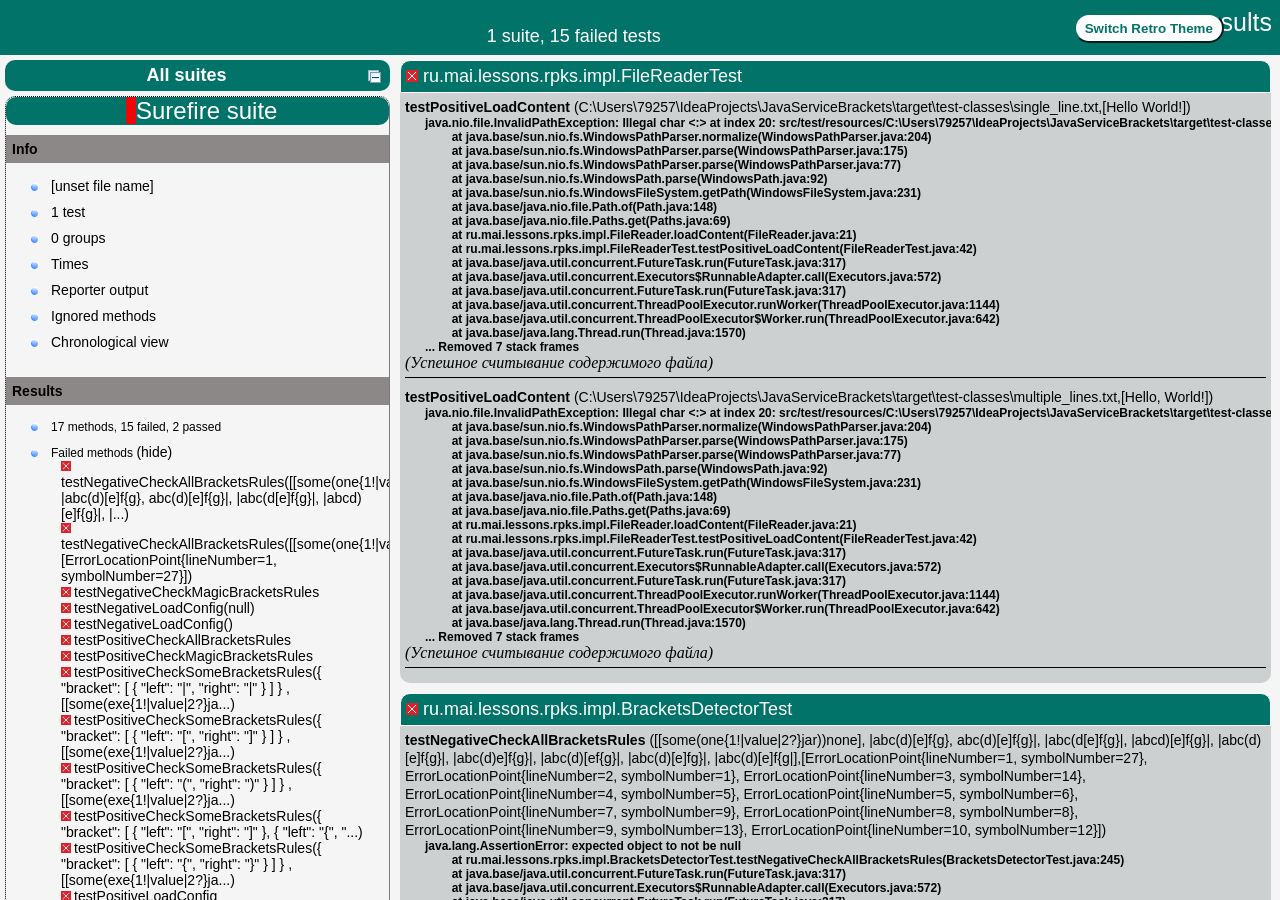
==== commit f4eef96a: "Merge 32c3122f3be2a6973b9423247c8bd139ed706560 into 41594ba1cfec016847a07d98bbacb15b20ebf82b" ====
--- a/target/surefire-reports/index.html
+++ b/target/surefire-reports/index.html
@@ -25,7 +25,7 @@
       <span class="top-banner-title-font">Test results</span>
       <button id="button" class="button">Switch Retro Theme</button> <!-- button -->
       <br/>
-      <span class="top-banner-font-1">1 suite</span>
+      <span class="top-banner-font-1">1 suite, 15 failed tests</span>
     </div> <!-- top-banner-root -->
     <div class="navigator-root">
       <div class="navigator-suite-header">
@@ -39,7 +39,7 @@
         <div class="rounded-window">
           <div class="suite-header light-rounded-window-top">
             <a href="#" panel-name="suite-Surefire_suite" class="navigator-link">
-              <span class="suite-name border-passed">Surefire suite</span>
+              <span class="suite-name border-failed">Surefire suite</span>
             </a> <!-- navigator-link -->
           </div> <!-- suite-header light-rounded-window-top -->
           <div class="navigator-suite-content">
@@ -92,7 +92,171 @@
               <div class="suite-section-content">
                 <ul>
                   <li>
-                    <span class="method-stats">10 methods,   10 passed</span>
+                    <span class="method-stats">17 methods, 15 failed,   2 passed</span>
+                  </li>
+                  <li>
+                    <span class="method-list-title failed">Failed methods</span>
+                    <span class="show-or-hide-methods failed">
+                      <a href="#" panel-name="suite-Surefire_suite" class="hide-methods failed suite-Surefire_suite"> (hide)</a> <!-- hide-methods failed suite-Surefire_suite -->
+                      <a href="#" panel-name="suite-Surefire_suite" class="show-methods failed suite-Surefire_suite"> (show)</a> <!-- show-methods failed suite-Surefire_suite -->
+                    </span>
+                    <div class="method-list-content failed suite-Surefire_suite">
+                      <span>
+                        <img src="failed.png" width="3%"/>
+                        <a href="#" panel-name="suite-Surefire_suite" title="ru.mai.lessons.rpks.impl.BracketsDetectorTest" class="method navigator-link" hash-for-method="testNegativeCheckAllBracketsRules([[some(one{1!|value|2?}jar))none], |abc(d)[e]f{g}, abc(d)[e]f{g}|, |abc(d[e]f{g}|, |abcd)[e]f{g}|, |...)">testNegativeCheckAllBracketsRules([[some(one{1!|value|2?}jar))none], |abc(d)[e]f{g}, abc(d)[e]f{g}|, |abc(d[e]f{g}|, |abcd)[e]f{g}|, |...)</a> <!-- method navigator-link -->
+                      </span>
+                      <br/>
+                      <span>
+                        <img src="failed.png" width="3%"/>
+                        <a href="#" panel-name="suite-Surefire_suite" title="ru.mai.lessons.rpks.impl.BracketsDetectorTest" class="method navigator-link" hash-for-method="testNegativeCheckAllBracketsRules([[some(one{1!|value|2?}jar))none]], [ErrorLocationPoint{lineNumber=1, symbolNumber=27}])">testNegativeCheckAllBracketsRules([[some(one{1!|value|2?}jar))none]], [ErrorLocationPoint{lineNumber=1, symbolNumber=27}])</a> <!-- method navigator-link -->
+                      </span>
+                      <br/>
+                      <span>
+                        <img src="failed.png" width="3%"/>
+                        <a href="#" panel-name="suite-Surefire_suite" title="ru.mai.lessons.rpks.impl.BracketsDetectorTest" class="method navigator-link" hash-for-method="testNegativeCheckMagicBracketsRules">testNegativeCheckMagicBracketsRules</a> <!-- method navigator-link -->
+                      </span>
+                      <br/>
+                      <span>
+                        <img src="failed.png" width="3%"/>
+                        <a href="#" panel-name="suite-Surefire_suite" title="ru.mai.lessons.rpks.impl.ConfigReaderTest" class="method navigator-link" hash-for-method="testNegativeLoadConfig(null)">testNegativeLoadConfig(null)</a> <!-- method navigator-link -->
+                      </span>
+                      <br/>
+                      <span>
+                        <img src="failed.png" width="3%"/>
+                        <a href="#" panel-name="suite-Surefire_suite" title="ru.mai.lessons.rpks.impl.ConfigReaderTest" class="method navigator-link" hash-for-method="testNegativeLoadConfig()">testNegativeLoadConfig()</a> <!-- method navigator-link -->
+                      </span>
+                      <br/>
+                      <span>
+                        <img src="failed.png" width="3%"/>
+                        <a href="#" panel-name="suite-Surefire_suite" title="ru.mai.lessons.rpks.impl.BracketsDetectorTest" class="method navigator-link" hash-for-method="testPositiveCheckAllBracketsRules">testPositiveCheckAllBracketsRules</a> <!-- method navigator-link -->
+                      </span>
+                      <br/>
+                      <span>
+                        <img src="failed.png" width="3%"/>
+                        <a href="#" panel-name="suite-Surefire_suite" title="ru.mai.lessons.rpks.impl.BracketsDetectorTest" class="method navigator-link" hash-for-method="testPositiveCheckMagicBracketsRules">testPositiveCheckMagicBracketsRules</a> <!-- method navigator-link -->
+                      </span>
+                      <br/>
+                      <span>
+                        <img src="failed.png" width="3%"/>
+                        <a href="#" panel-name="suite-Surefire_suite" title="ru.mai.lessons.rpks.impl.BracketsDetectorTest" class="method navigator-link" hash-for-method="testPositiveCheckSomeBracketsRules({
+  &quot;bracket&quot;: [
+    {
+      &quot;left&quot;: &quot;|&quot;,
+      &quot;right&quot;: &quot;|&quot;
+    }
+  ]
+}
+, [[some(exe{1!|value|2?}ja...)">testPositiveCheckSomeBracketsRules({
+  "bracket": [
+    {
+      "left": "|",
+      "right": "|"
+    }
+  ]
+}
+, [[some(exe{1!|value|2?}ja...)</a> <!-- method navigator-link -->
+                      </span>
+                      <br/>
+                      <span>
+                        <img src="failed.png" width="3%"/>
+                        <a href="#" panel-name="suite-Surefire_suite" title="ru.mai.lessons.rpks.impl.BracketsDetectorTest" class="method navigator-link" hash-for-method="testPositiveCheckSomeBracketsRules({
+  &quot;bracket&quot;: [
+    {
+      &quot;left&quot;: &quot;[&quot;,
+      &quot;right&quot;: &quot;]&quot;
+    }
+  ]
+}
+, [[some(exe{1!|value|2?}ja...)">testPositiveCheckSomeBracketsRules({
+  "bracket": [
+    {
+      "left": "[",
+      "right": "]"
+    }
+  ]
+}
+, [[some(exe{1!|value|2?}ja...)</a> <!-- method navigator-link -->
+                      </span>
+                      <br/>
+                      <span>
+                        <img src="failed.png" width="3%"/>
+                        <a href="#" panel-name="suite-Surefire_suite" title="ru.mai.lessons.rpks.impl.BracketsDetectorTest" class="method navigator-link" hash-for-method="testPositiveCheckSomeBracketsRules({
+  &quot;bracket&quot;: [
+    {
+      &quot;left&quot;: &quot;(&quot;,
+      &quot;right&quot;: &quot;)&quot;
+    }
+  ]
+}
+, [[some(exe{1!|value|2?}ja...)">testPositiveCheckSomeBracketsRules({
+  "bracket": [
+    {
+      "left": "(",
+      "right": ")"
+    }
+  ]
+}
+, [[some(exe{1!|value|2?}ja...)</a> <!-- method navigator-link -->
+                      </span>
+                      <br/>
+                      <span>
+                        <img src="failed.png" width="3%"/>
+                        <a href="#" panel-name="suite-Surefire_suite" title="ru.mai.lessons.rpks.impl.BracketsDetectorTest" class="method navigator-link" hash-for-method="testPositiveCheckSomeBracketsRules({
+  &quot;bracket&quot;: [
+    {
+      &quot;left&quot;: &quot;[&quot;,
+      &quot;right&quot;: &quot;]&quot;
+    },
+    {
+      &quot;left&quot;: &quot;{&quot;,
+      &quot;...)">testPositiveCheckSomeBracketsRules({
+  "bracket": [
+    {
+      "left": "[",
+      "right": "]"
+    },
+    {
+      "left": "{",
+      "...)</a> <!-- method navigator-link -->
+                      </span>
+                      <br/>
+                      <span>
+                        <img src="failed.png" width="3%"/>
+                        <a href="#" panel-name="suite-Surefire_suite" title="ru.mai.lessons.rpks.impl.BracketsDetectorTest" class="method navigator-link" hash-for-method="testPositiveCheckSomeBracketsRules({
+  &quot;bracket&quot;: [
+    {
+      &quot;left&quot;: &quot;{&quot;,
+      &quot;right&quot;: &quot;}&quot;
+    }
+  ]
+}
+, [[some(exe{1!|value|2?}ja...)">testPositiveCheckSomeBracketsRules({
+  "bracket": [
+    {
+      "left": "{",
+      "right": "}"
+    }
+  ]
+}
+, [[some(exe{1!|value|2?}ja...)</a> <!-- method navigator-link -->
+                      </span>
+                      <br/>
+                      <span>
+                        <img src="failed.png" width="3%"/>
+                        <a href="#" panel-name="suite-Surefire_suite" title="ru.mai.lessons.rpks.impl.ConfigReaderTest" class="method navigator-link" hash-for-method="testPositiveLoadConfig">testPositiveLoadConfig</a> <!-- method navigator-link -->
+                      </span>
+                      <br/>
+                      <span>
+                        <img src="failed.png" width="3%"/>
+                        <a href="#" panel-name="suite-Surefire_suite" title="ru.mai.lessons.rpks.impl.FileReaderTest" class="method navigator-link" hash-for-method="testPositiveLoadContent(C:\Users\79257\IdeaProjects\JavaServiceBrackets\target\test-classes\single_line.txt, [Hello World!])">testPositiveLoadContent(C:\Users\79257\IdeaProjects\JavaServiceBrackets\target\test-classes\single_line.txt, [Hello World!])</a> <!-- method navigator-link -->
+                      </span>
+                      <br/>
+                      <span>
+                        <img src="failed.png" width="3%"/>
+                        <a href="#" panel-name="suite-Surefire_suite" title="ru.mai.lessons.rpks.impl.FileReaderTest" class="method navigator-link" hash-for-method="testPositiveLoadContent(C:\Users\79257\IdeaProjects\JavaServiceBrackets\target\test-classes\multiple_lines.txt, [Hello, Worl...)">testPositiveLoadContent(C:\Users\79257\IdeaProjects\JavaServiceBrackets\target\test-classes\multiple_lines.txt, [Hello, Worl...)</a> <!-- method navigator-link -->
+                      </span>
+                      <br/>
+                    </div> <!-- method-list-content failed suite-Surefire_suite -->
                   </li>
                   <li>
                     <span class="method-list-title passed">Passed methods</span>
@@ -103,132 +267,12 @@
                     <div class="method-list-content passed suite-Surefire_suite">
                       <span>
                         <img src="passed.png" width="3%"/>
-                        <a href="#" panel-name="suite-Surefire_suite" title="ru.mai.lessons.rpks.impl.BracketsDetectorTest" class="method navigator-link" hash-for-method="testNegativeCheckAllBracketsRules([[some(one{1!|value|2?}jar))none], |abc(d)[e]f{g}, abc(d)[e]f{g}|, |abc(d[e]f{g}|, |abcd)[e]f{g}|, |...)">testNegativeCheckAllBracketsRules([[some(one{1!|value|2?}jar))none], |abc(d)[e]f{g}, abc(d)[e]f{g}|, |abc(d[e]f{g}|, |abcd)[e]f{g}|, |...)</a> <!-- method navigator-link -->
+                        <a href="#" panel-name="suite-Surefire_suite" title="ru.mai.lessons.rpks.impl.FileReaderTest" class="method navigator-link" hash-for-method="testNegativeLoadConfig()">testNegativeLoadConfig()</a> <!-- method navigator-link -->
                       </span>
                       <br/>
                       <span>
                         <img src="passed.png" width="3%"/>
-                        <a href="#" panel-name="suite-Surefire_suite" title="ru.mai.lessons.rpks.impl.BracketsDetectorTest" class="method navigator-link" hash-for-method="testNegativeCheckAllBracketsRules([[some(one{1!|value|2?}jar))none]], [ErrorLocationPoint{lineNumber=1, symbolNumber=27}])">testNegativeCheckAllBracketsRules([[some(one{1!|value|2?}jar))none]], [ErrorLocationPoint{lineNumber=1, symbolNumber=27}])</a> <!-- method navigator-link -->
-                      </span>
-                      <br/>
-                      <span>
-                        <img src="passed.png" width="3%"/>
-                        <a href="#" panel-name="suite-Surefire_suite" title="ru.mai.lessons.rpks.impl.BracketsDetectorTest" class="method navigator-link" hash-for-method="testNegativeCheckMagicBracketsRules">testNegativeCheckMagicBracketsRules</a> <!-- method navigator-link -->
-                      </span>
-                      <br/>
-                      <span>
-                        <img src="passed.png" width="3%"/>
-                        <a href="#" panel-name="suite-Surefire_suite" title="ru.mai.lessons.rpks.impl.BracketsDetectorTest" class="method navigator-link" hash-for-method="testPositiveCheckAllBracketsRules">testPositiveCheckAllBracketsRules</a> <!-- method navigator-link -->
-                      </span>
-                      <br/>
-                      <span>
-                        <img src="passed.png" width="3%"/>
-                        <a href="#" panel-name="suite-Surefire_suite" title="ru.mai.lessons.rpks.impl.BracketsDetectorTest" class="method navigator-link" hash-for-method="testPositiveCheckMagicBracketsRules">testPositiveCheckMagicBracketsRules</a> <!-- method navigator-link -->
-                      </span>
-                      <br/>
-                      <span>
-                        <img src="passed.png" width="3%"/>
-                        <a href="#" panel-name="suite-Surefire_suite" title="ru.mai.lessons.rpks.impl.BracketsDetectorTest" class="method navigator-link" hash-for-method="testPositiveCheckSomeBracketsRules({
-  &quot;bracket&quot;: [
-    {
-      &quot;left&quot;: &quot;[&quot;,
-      &quot;right&quot;: &quot;]&quot;
-    },
-    {
-      &quot;left&quot;: &quot;{&quot;,
-      &quot;...)">testPositiveCheckSomeBracketsRules({
-  "bracket": [
-    {
-      "left": "[",
-      "right": "]"
-    },
-    {
-      "left": "{",
-      "...)</a> <!-- method navigator-link -->
-                      </span>
-                      <br/>
-                      <span>
-                        <img src="passed.png" width="3%"/>
-                        <a href="#" panel-name="suite-Surefire_suite" title="ru.mai.lessons.rpks.impl.BracketsDetectorTest" class="method navigator-link" hash-for-method="testPositiveCheckSomeBracketsRules({
-  &quot;bracket&quot;: [
-    {
-      &quot;left&quot;: &quot;(&quot;,
-      &quot;right&quot;: &quot;)&quot;
-    }
-  ]
-}
-, [[some(exe{1!|value|2?}ja...)">testPositiveCheckSomeBracketsRules({
-  "bracket": [
-    {
-      "left": "(",
-      "right": ")"
-    }
-  ]
-}
-, [[some(exe{1!|value|2?}ja...)</a> <!-- method navigator-link -->
-                      </span>
-                      <br/>
-                      <span>
-                        <img src="passed.png" width="3%"/>
-                        <a href="#" panel-name="suite-Surefire_suite" title="ru.mai.lessons.rpks.impl.BracketsDetectorTest" class="method navigator-link" hash-for-method="testPositiveCheckSomeBracketsRules({
-  &quot;bracket&quot;: [
-    {
-      &quot;left&quot;: &quot;{&quot;,
-      &quot;right&quot;: &quot;}&quot;
-    }
-  ]
-}
-, [[some(exe{1!|value|2?}ja...)">testPositiveCheckSomeBracketsRules({
-  "bracket": [
-    {
-      "left": "{",
-      "right": "}"
-    }
-  ]
-}
-, [[some(exe{1!|value|2?}ja...)</a> <!-- method navigator-link -->
-                      </span>
-                      <br/>
-                      <span>
-                        <img src="passed.png" width="3%"/>
-                        <a href="#" panel-name="suite-Surefire_suite" title="ru.mai.lessons.rpks.impl.BracketsDetectorTest" class="method navigator-link" hash-for-method="testPositiveCheckSomeBracketsRules({
-  &quot;bracket&quot;: [
-    {
-      &quot;left&quot;: &quot;|&quot;,
-      &quot;right&quot;: &quot;|&quot;
-    }
-  ]
-}
-, [[some(exe{1!|value|2?}ja...)">testPositiveCheckSomeBracketsRules({
-  "bracket": [
-    {
-      "left": "|",
-      "right": "|"
-    }
-  ]
-}
-, [[some(exe{1!|value|2?}ja...)</a> <!-- method navigator-link -->
-                      </span>
-                      <br/>
-                      <span>
-                        <img src="passed.png" width="3%"/>
-                        <a href="#" panel-name="suite-Surefire_suite" title="ru.mai.lessons.rpks.impl.BracketsDetectorTest" class="method navigator-link" hash-for-method="testPositiveCheckSomeBracketsRules({
-  &quot;bracket&quot;: [
-    {
-      &quot;left&quot;: &quot;[&quot;,
-      &quot;right&quot;: &quot;]&quot;
-    }
-  ]
-}
-, [[some(exe{1!|value|2?}ja...)">testPositiveCheckSomeBracketsRules({
-  "bracket": [
-    {
-      "left": "[",
-      "right": "]"
-    }
-  ]
-}
-, [[some(exe{1!|value|2?}ja...)</a> <!-- method navigator-link -->
+                        <a href="#" panel-name="suite-Surefire_suite" title="ru.mai.lessons.rpks.impl.FileReaderTest" class="method navigator-link" hash-for-method="testNegativeLoadConfig(null)">testNegativeLoadConfig(null)</a> <!-- method navigator-link -->
                       </span>
                       <br/>
                     </div> <!-- method-list-content passed suite-Surefire_suite -->
@@ -243,9 +287,73 @@
     <div class="wrapper">
       <div class="main-panel-root">
         <div panel-name="suite-Surefire_suite" class="panel Surefire_suite">
-          <div class="suite-Surefire_suite-class-passed">
+          <div class="suite-Surefire_suite-class-failed">
             <div class="main-panel-header rounded-window-top">
-              <img src="passed.png"/>
+              <img src="failed.png"/>
+              <span class="class-name">ru.mai.lessons.rpks.impl.FileReaderTest</span>
+            </div> <!-- main-panel-header rounded-window-top -->
+            <div class="main-panel-content rounded-window-bottom">
+              <div class="method">
+                <div class="method-content">
+                  <a name="testPositiveLoadContent(C:\Users\79257\IdeaProjects\JavaServiceBrackets\target\test-classes\single_line.txt, [Hello World!])">
+                  </a> <!-- testPositiveLoadContent(C:\Users\79257\IdeaProjects\JavaServiceBrackets\target\test-classes\single_line.txt, [Hello World!]) -->
+                  <span class="method-name">testPositiveLoadContent</span>
+                  <span class="parameters">(C:\Users\79257\IdeaProjects\JavaServiceBrackets\target\test-classes\single_line.txt,[Hello World!])</span>
+                  <div class="stack-trace">java.nio.file.InvalidPathException: Illegal char &lt;:&gt; at index 20: src/test/resources/C:\Users\79257\IdeaProjects\JavaServiceBrackets\target\test-classes\single_line.txt
+	at java.base/sun.nio.fs.WindowsPathParser.normalize(WindowsPathParser.java:204)
+	at java.base/sun.nio.fs.WindowsPathParser.parse(WindowsPathParser.java:175)
+	at java.base/sun.nio.fs.WindowsPathParser.parse(WindowsPathParser.java:77)
+	at java.base/sun.nio.fs.WindowsPath.parse(WindowsPath.java:92)
+	at java.base/sun.nio.fs.WindowsFileSystem.getPath(WindowsFileSystem.java:231)
+	at java.base/java.nio.file.Path.of(Path.java:148)
+	at java.base/java.nio.file.Paths.get(Paths.java:69)
+	at ru.mai.lessons.rpks.impl.FileReader.loadContent(FileReader.java:21)
+	at ru.mai.lessons.rpks.impl.FileReaderTest.testPositiveLoadContent(FileReaderTest.java:42)
+	at java.base/java.util.concurrent.FutureTask.run(FutureTask.java:317)
+	at java.base/java.util.concurrent.Executors$RunnableAdapter.call(Executors.java:572)
+	at java.base/java.util.concurrent.FutureTask.run(FutureTask.java:317)
+	at java.base/java.util.concurrent.ThreadPoolExecutor.runWorker(ThreadPoolExecutor.java:1144)
+	at java.base/java.util.concurrent.ThreadPoolExecutor$Worker.run(ThreadPoolExecutor.java:642)
+	at java.base/java.lang.Thread.run(Thread.java:1570)
+... Removed 7 stack frames
+</div> <!-- stack-trace -->
+                  <em>
+(Успешное считывание содержимого файла)                  </em>
+                </div> <!-- method-content -->
+              </div> <!-- method -->
+              <div class="method">
+                <div class="method-content">
+                  <a name="testPositiveLoadContent(C:\Users\79257\IdeaProjects\JavaServiceBrackets\target\test-classes\multiple_lines.txt, [Hello, Worl...)">
+                  </a> <!-- testPositiveLoadContent(C:\Users\79257\IdeaProjects\JavaServiceBrackets\target\test-classes\multiple_lines.txt, [Hello, Worl...) -->
+                  <span class="method-name">testPositiveLoadContent</span>
+                  <span class="parameters">(C:\Users\79257\IdeaProjects\JavaServiceBrackets\target\test-classes\multiple_lines.txt,[Hello, World!])</span>
+                  <div class="stack-trace">java.nio.file.InvalidPathException: Illegal char &lt;:&gt; at index 20: src/test/resources/C:\Users\79257\IdeaProjects\JavaServiceBrackets\target\test-classes\multiple_lines.txt
+	at java.base/sun.nio.fs.WindowsPathParser.normalize(WindowsPathParser.java:204)
+	at java.base/sun.nio.fs.WindowsPathParser.parse(WindowsPathParser.java:175)
+	at java.base/sun.nio.fs.WindowsPathParser.parse(WindowsPathParser.java:77)
+	at java.base/sun.nio.fs.WindowsPath.parse(WindowsPath.java:92)
+	at java.base/sun.nio.fs.WindowsFileSystem.getPath(WindowsFileSystem.java:231)
+	at java.base/java.nio.file.Path.of(Path.java:148)
+	at java.base/java.nio.file.Paths.get(Paths.java:69)
+	at ru.mai.lessons.rpks.impl.FileReader.loadContent(FileReader.java:21)
+	at ru.mai.lessons.rpks.impl.FileReaderTest.testPositiveLoadContent(FileReaderTest.java:42)
+	at java.base/java.util.concurrent.FutureTask.run(FutureTask.java:317)
+	at java.base/java.util.concurrent.Executors$RunnableAdapter.call(Executors.java:572)
+	at java.base/java.util.concurrent.FutureTask.run(FutureTask.java:317)
+	at java.base/java.util.concurrent.ThreadPoolExecutor.runWorker(ThreadPoolExecutor.java:1144)
+	at java.base/java.util.concurrent.ThreadPoolExecutor$Worker.run(ThreadPoolExecutor.java:642)
+	at java.base/java.lang.Thread.run(Thread.java:1570)
+... Removed 7 stack frames
+</div> <!-- stack-trace -->
+                  <em>
+(Успешное считывание содержимого файла)                  </em>
+                </div> <!-- method-content -->
+              </div> <!-- method -->
+            </div> <!-- main-panel-content rounded-window-bottom -->
+          </div> <!-- suite-Surefire_suite-class-failed -->
+          <div class="suite-Surefire_suite-class-failed">
+            <div class="main-panel-header rounded-window-top">
+              <img src="failed.png"/>
               <span class="class-name">ru.mai.lessons.rpks.impl.BracketsDetectorTest</span>
             </div> <!-- main-panel-header rounded-window-top -->
             <div class="main-panel-content rounded-window-bottom">
@@ -255,6 +363,16 @@
                   </a> <!-- testNegativeCheckAllBracketsRules([[some(one{1!|value|2?}jar))none], |abc(d)[e]f{g}, abc(d)[e]f{g}|, |abc(d[e]f{g}|, |abcd)[e]f{g}|, |...) -->
                   <span class="method-name">testNegativeCheckAllBracketsRules</span>
                   <span class="parameters">([[some(one{1!|value|2?}jar))none], |abc(d)[e]f{g}, abc(d)[e]f{g}|, |abc(d[e]f{g}|, |abcd)[e]f{g}|, |abc(d)[e]f{g}|, |abc(d)e]f{g}|, |abc(d)[ef{g}|, |abc(d)[e]fg}|, |abc(d)[e]f{g|],[ErrorLocationPoint{lineNumber=1, symbolNumber=27}, ErrorLocationPoint{lineNumber=2, symbolNumber=1}, ErrorLocationPoint{lineNumber=3, symbolNumber=14}, ErrorLocationPoint{lineNumber=4, symbolNumber=5}, ErrorLocationPoint{lineNumber=5, symbolNumber=6}, ErrorLocationPoint{lineNumber=7, symbolNumber=9}, ErrorLocationPoint{lineNumber=8, symbolNumber=8}, ErrorLocationPoint{lineNumber=9, symbolNumber=13}, ErrorLocationPoint{lineNumber=10, symbolNumber=12}])</span>
+                  <div class="stack-trace">java.lang.AssertionError: expected object to not be null
+	at ru.mai.lessons.rpks.impl.BracketsDetectorTest.testNegativeCheckAllBracketsRules(BracketsDetectorTest.java:245)
+	at java.base/java.util.concurrent.FutureTask.run(FutureTask.java:317)
+	at java.base/java.util.concurrent.Executors$RunnableAdapter.call(Executors.java:572)
+	at java.base/java.util.concurrent.FutureTask.run(FutureTask.java:317)
+	at java.base/java.util.concurrent.ThreadPoolExecutor.runWorker(ThreadPoolExecutor.java:1144)
+	at java.base/java.util.concurrent.ThreadPoolExecutor$Worker.run(ThreadPoolExecutor.java:642)
+	at java.base/java.lang.Thread.run(Thread.java:1570)
+... Removed 10 stack frames
+</div> <!-- stack-trace -->
                   <em>
 (Неуспешная проверка расстановки разных вариаций скобок. Ожидаем ошибки.)                  </em>
                 </div> <!-- method-content -->
@@ -265,6 +383,16 @@
                   </a> <!-- testNegativeCheckAllBracketsRules([[some(one{1!|value|2?}jar))none]], [ErrorLocationPoint{lineNumber=1, symbolNumber=27}]) -->
                   <span class="method-name">testNegativeCheckAllBracketsRules</span>
                   <span class="parameters">([[some(one{1!|value|2?}jar))none]],[ErrorLocationPoint{lineNumber=1, symbolNumber=27}])</span>
+                  <div class="stack-trace">java.lang.AssertionError: expected object to not be null
+	at ru.mai.lessons.rpks.impl.BracketsDetectorTest.testNegativeCheckAllBracketsRules(BracketsDetectorTest.java:245)
+	at java.base/java.util.concurrent.FutureTask.run(FutureTask.java:317)
+	at java.base/java.util.concurrent.Executors$RunnableAdapter.call(Executors.java:572)
+	at java.base/java.util.concurrent.FutureTask.run(FutureTask.java:317)
+	at java.base/java.util.concurrent.ThreadPoolExecutor.runWorker(ThreadPoolExecutor.java:1144)
+	at java.base/java.util.concurrent.ThreadPoolExecutor$Worker.run(ThreadPoolExecutor.java:642)
+	at java.base/java.lang.Thread.run(Thread.java:1570)
+... Removed 10 stack frames
+</div> <!-- stack-trace -->
                   <em>
 (Неуспешная проверка расстановки разных вариаций скобок. Ожидаем ошибки.)                  </em>
                 </div> <!-- method-content -->
@@ -274,6 +402,11 @@
                   <a name="testNegativeCheckMagicBracketsRules">
                   </a> <!-- testNegativeCheckMagicBracketsRules -->
                   <span class="method-name">testNegativeCheckMagicBracketsRules</span>
+                  <div class="stack-trace">java.lang.AssertionError: expected object to not be null
+	at ru.mai.lessons.rpks.impl.BracketsDetectorTest.testNegativeCheckMagicBracketsRules(BracketsDetectorTest.java:278)
+	at java.base/java.util.ArrayList.forEach(ArrayList.java:1597)
+... Removed 33 stack frames
+</div> <!-- stack-trace -->
                   <em>
 (Неуспешная проверка расстановки указанных в конфиге скобок. Ожидаем ошибки.)                  </em>
                 </div> <!-- method-content -->
@@ -283,6 +416,11 @@
                   <a name="testPositiveCheckAllBracketsRules">
                   </a> <!-- testPositiveCheckAllBracketsRules -->
                   <span class="method-name">testPositiveCheckAllBracketsRules</span>
+                  <div class="stack-trace">java.lang.AssertionError: expected object to not be null
+	at ru.mai.lessons.rpks.impl.BracketsDetectorTest.testPositiveCheckAllBracketsRules(BracketsDetectorTest.java:79)
+	at java.base/java.util.ArrayList.forEach(ArrayList.java:1597)
+... Removed 33 stack frames
+</div> <!-- stack-trace -->
                   <em>
 (Успешная проверка расстановки всех возможных скобок. Не должны найти ошибки.)                  </em>
                 </div> <!-- method-content -->
@@ -292,8 +430,205 @@
                   <a name="testPositiveCheckMagicBracketsRules">
                   </a> <!-- testPositiveCheckMagicBracketsRules -->
                   <span class="method-name">testPositiveCheckMagicBracketsRules</span>
+                  <div class="stack-trace">java.lang.AssertionError: expected object to not be null
+	at ru.mai.lessons.rpks.impl.BracketsDetectorTest.testPositiveCheckMagicBracketsRules(BracketsDetectorTest.java:259)
+	at java.base/java.util.ArrayList.forEach(ArrayList.java:1597)
+... Removed 33 stack frames
+</div> <!-- stack-trace -->
                   <em>
 (Успешная проверка расстановки указанных в конфиге скобок. Не должны найти ошибки.)                  </em>
+                </div> <!-- method-content -->
+              </div> <!-- method -->
+              <div class="method">
+                <div class="method-content">
+                  <a name="testPositiveCheckSomeBracketsRules({
+  &quot;bracket&quot;: [
+    {
+      &quot;left&quot;: &quot;|&quot;,
+      &quot;right&quot;: &quot;|&quot;
+    }
+  ]
+}
+, [[some(exe{1!|value|2?}ja...)">
+                  </a> <!-- testPositiveCheckSomeBracketsRules({
+  "bracket": [
+    {
+      "left": "|",
+      "right": "|"
+    }
+  ]
+}
+, [[some(exe{1!|value|2?}ja...) -->
+                  <span class="method-name">testPositiveCheckSomeBracketsRules</span>
+                  <span class="parameters">({
+  "bracket": [
+    {
+      "left": "|",
+      "right": "|"
+    }
+  ]
+}
+,[[some(exe{1!|value|2?}jar)none], {| [[ (( |{ }| )) ]] |}, , |[})|, a|b-b|c, ab-b]c, a(b-bc, ||)(}{][, {
+  "bracket": [
+    {
+      "left": "[",
+      "right": "]"
+    },
+    {
+      "left": "{",
+      "right": "}"
+    },
+    {
+      "left": "(",
+      "right": ")"
+    },
+    {
+      "left": "|",
+      "right": "|"
+    }
+  ]
+}
+])</span>
+                  <div class="stack-trace">java.lang.AssertionError: expected object to not be null
+	at ru.mai.lessons.rpks.impl.BracketsDetectorTest.testPositiveCheckSomeBracketsRules(BracketsDetectorTest.java:201)
+	at java.base/java.util.concurrent.FutureTask.run(FutureTask.java:317)
+	at java.base/java.util.concurrent.Executors$RunnableAdapter.call(Executors.java:572)
+	at java.base/java.util.concurrent.FutureTask.run(FutureTask.java:317)
+	at java.base/java.util.concurrent.ThreadPoolExecutor.runWorker(ThreadPoolExecutor.java:1144)
+	at java.base/java.util.concurrent.ThreadPoolExecutor$Worker.run(ThreadPoolExecutor.java:642)
+	at java.base/java.lang.Thread.run(Thread.java:1570)
+... Removed 10 stack frames
+</div> <!-- stack-trace -->
+                  <em>
+(Успешная проверка расстановки разных вариаций скобок. Не должны найти ошибки.)                  </em>
+                </div> <!-- method-content -->
+              </div> <!-- method -->
+              <div class="method">
+                <div class="method-content">
+                  <a name="testPositiveCheckSomeBracketsRules({
+  &quot;bracket&quot;: [
+    {
+      &quot;left&quot;: &quot;[&quot;,
+      &quot;right&quot;: &quot;]&quot;
+    }
+  ]
+}
+, [[some(exe{1!|value|2?}ja...)">
+                  </a> <!-- testPositiveCheckSomeBracketsRules({
+  "bracket": [
+    {
+      "left": "[",
+      "right": "]"
+    }
+  ]
+}
+, [[some(exe{1!|value|2?}ja...) -->
+                  <span class="method-name">testPositiveCheckSomeBracketsRules</span>
+                  <span class="parameters">({
+  "bracket": [
+    {
+      "left": "[",
+      "right": "]"
+    }
+  ]
+}
+,[[some(exe{1!|value|2?}jar)none], {| [[ (( |{ }| )) ]] |}, , [(|}], a[b-b]c, ab-b)c, a{b-bc, []}{|)(, {
+  "bracket": [
+    {
+      "left": "[",
+      "right": "]"
+    },
+    {
+      "left": "{",
+      "right": "}"
+    },
+    {
+      "left": "(",
+      "right": ")"
+    },
+    {
+      "left": "|",
+      "right": "|"
+    }
+  ]
+}
+])</span>
+                  <div class="stack-trace">java.lang.AssertionError: expected object to not be null
+	at ru.mai.lessons.rpks.impl.BracketsDetectorTest.testPositiveCheckSomeBracketsRules(BracketsDetectorTest.java:201)
+	at java.base/java.util.concurrent.FutureTask.run(FutureTask.java:317)
+	at java.base/java.util.concurrent.Executors$RunnableAdapter.call(Executors.java:572)
+	at java.base/java.util.concurrent.FutureTask.run(FutureTask.java:317)
+	at java.base/java.util.concurrent.ThreadPoolExecutor.runWorker(ThreadPoolExecutor.java:1144)
+	at java.base/java.util.concurrent.ThreadPoolExecutor$Worker.run(ThreadPoolExecutor.java:642)
+	at java.base/java.lang.Thread.run(Thread.java:1570)
+... Removed 10 stack frames
+</div> <!-- stack-trace -->
+                  <em>
+(Успешная проверка расстановки разных вариаций скобок. Не должны найти ошибки.)                  </em>
+                </div> <!-- method-content -->
+              </div> <!-- method -->
+              <div class="method">
+                <div class="method-content">
+                  <a name="testPositiveCheckSomeBracketsRules({
+  &quot;bracket&quot;: [
+    {
+      &quot;left&quot;: &quot;(&quot;,
+      &quot;right&quot;: &quot;)&quot;
+    }
+  ]
+}
+, [[some(exe{1!|value|2?}ja...)">
+                  </a> <!-- testPositiveCheckSomeBracketsRules({
+  "bracket": [
+    {
+      "left": "(",
+      "right": ")"
+    }
+  ]
+}
+, [[some(exe{1!|value|2?}ja...) -->
+                  <span class="method-name">testPositiveCheckSomeBracketsRules</span>
+                  <span class="parameters">({
+  "bracket": [
+    {
+      "left": "(",
+      "right": ")"
+    }
+  ]
+}
+,[[some(exe{1!|value|2?}jar)none], {| [[ (( |{ }| )) ]] |}, , ([|}), a(b-b)c, ab-b]c, a{b-bc, ()}{|][, {
+  "bracket": [
+    {
+      "left": "[",
+      "right": "]"
+    },
+    {
+      "left": "{",
+      "right": "}"
+    },
+    {
+      "left": "(",
+      "right": ")"
+    },
+    {
+      "left": "|",
+      "right": "|"
+    }
+  ]
+}
+])</span>
+                  <div class="stack-trace">java.lang.AssertionError: expected object to not be null
+	at ru.mai.lessons.rpks.impl.BracketsDetectorTest.testPositiveCheckSomeBracketsRules(BracketsDetectorTest.java:201)
+	at java.base/java.util.concurrent.FutureTask.run(FutureTask.java:317)
+	at java.base/java.util.concurrent.Executors$RunnableAdapter.call(Executors.java:572)
+	at java.base/java.util.concurrent.FutureTask.run(FutureTask.java:317)
+	at java.base/java.util.concurrent.ThreadPoolExecutor.runWorker(ThreadPoolExecutor.java:1144)
+	at java.base/java.util.concurrent.ThreadPoolExecutor$Worker.run(ThreadPoolExecutor.java:642)
+	at java.base/java.lang.Thread.run(Thread.java:1570)
+... Removed 10 stack frames
+</div> <!-- stack-trace -->
+                  <em>
+(Успешная проверка расстановки разных вариаций скобок. Не должны найти ошибки.)                  </em>
                 </div> <!-- method-content -->
               </div> <!-- method -->
               <div class="method">
@@ -334,6 +669,16 @@
   ]
 }
 ,[[some(one{1!|value|2?}jar))none]])</span>
+                  <div class="stack-trace">java.lang.AssertionError: expected object to not be null
+	at ru.mai.lessons.rpks.impl.BracketsDetectorTest.testPositiveCheckSomeBracketsRules(BracketsDetectorTest.java:201)
+	at java.base/java.util.concurrent.FutureTask.run(FutureTask.java:317)
+	at java.base/java.util.concurrent.Executors$RunnableAdapter.call(Executors.java:572)
+	at java.base/java.util.concurrent.FutureTask.run(FutureTask.java:317)
+	at java.base/java.util.concurrent.ThreadPoolExecutor.runWorker(ThreadPoolExecutor.java:1144)
+	at java.base/java.util.concurrent.ThreadPoolExecutor$Worker.run(ThreadPoolExecutor.java:642)
+	at java.base/java.lang.Thread.run(Thread.java:1570)
+... Removed 10 stack frames
+</div> <!-- stack-trace -->
                   <em>
 (Успешная проверка расстановки разных вариаций скобок. Не должны найти ошибки.)                  </em>
                 </div> <!-- method-content -->
@@ -343,8 +688,8 @@
                   <a name="testPositiveCheckSomeBracketsRules({
   &quot;bracket&quot;: [
     {
-      &quot;left&quot;: &quot;(&quot;,
-      &quot;right&quot;: &quot;)&quot;
+      &quot;left&quot;: &quot;{&quot;,
+      &quot;right&quot;: &quot;}&quot;
     }
   ]
 }
@@ -352,8 +697,8 @@
                   </a> <!-- testPositiveCheckSomeBracketsRules({
   "bracket": [
     {
-      "left": "(",
-      "right": ")"
+      "left": "{",
+      "right": "}"
     }
   ]
 }
@@ -362,24 +707,24 @@
                   <span class="parameters">({
   "bracket": [
     {
+      "left": "{",
+      "right": "}"
+    }
+  ]
+}
+,[[some(exe{1!|value|2?}jar)none], {| [[ (( |{ }| )) ]] |}, , {[|)}, a{b-b}c, ab-b]c, a(b-bc, {})(|][, {
+  "bracket": [
+    {
+      "left": "[",
+      "right": "]"
+    },
+    {
+      "left": "{",
+      "right": "}"
+    },
+    {
       "left": "(",
       "right": ")"
-    }
-  ]
-}
-,[[some(exe{1!|value|2?}jar)none], {| [[ (( |{ }| )) ]] |}, , ([|}), a(b-b)c, ab-b]c, a{b-bc, ()}{|][, {
-  "bracket": [
-    {
-      "left": "[",
-      "right": "]"
-    },
-    {
-      "left": "{",
-      "right": "}"
-    },
-    {
-      "left": "(",
-      "right": ")"
     },
     {
       "left": "|",
@@ -388,170 +733,108 @@
   ]
 }
 ])</span>
+                  <div class="stack-trace">java.lang.AssertionError: expected object to not be null
+	at ru.mai.lessons.rpks.impl.BracketsDetectorTest.testPositiveCheckSomeBracketsRules(BracketsDetectorTest.java:201)
+	at java.base/java.util.concurrent.FutureTask.run(FutureTask.java:317)
+	at java.base/java.util.concurrent.Executors$RunnableAdapter.call(Executors.java:572)
+	at java.base/java.util.concurrent.FutureTask.run(FutureTask.java:317)
+	at java.base/java.util.concurrent.ThreadPoolExecutor.runWorker(ThreadPoolExecutor.java:1144)
+	at java.base/java.util.concurrent.ThreadPoolExecutor$Worker.run(ThreadPoolExecutor.java:642)
+	at java.base/java.lang.Thread.run(Thread.java:1570)
+... Removed 10 stack frames
+</div> <!-- stack-trace -->
                   <em>
 (Успешная проверка расстановки разных вариаций скобок. Не должны найти ошибки.)                  </em>
                 </div> <!-- method-content -->
               </div> <!-- method -->
-              <div class="method">
-                <div class="method-content">
-                  <a name="testPositiveCheckSomeBracketsRules({
-  &quot;bracket&quot;: [
-    {
-      &quot;left&quot;: &quot;{&quot;,
-      &quot;right&quot;: &quot;}&quot;
-    }
-  ]
-}
-, [[some(exe{1!|value|2?}ja...)">
-                  </a> <!-- testPositiveCheckSomeBracketsRules({
-  "bracket": [
-    {
-      "left": "{",
-      "right": "}"
-    }
-  ]
-}
-, [[some(exe{1!|value|2?}ja...) -->
-                  <span class="method-name">testPositiveCheckSomeBracketsRules</span>
-                  <span class="parameters">({
-  "bracket": [
-    {
-      "left": "{",
-      "right": "}"
-    }
-  ]
-}
-,[[some(exe{1!|value|2?}jar)none], {| [[ (( |{ }| )) ]] |}, , {[|)}, a{b-b}c, ab-b]c, a(b-bc, {})(|][, {
-  "bracket": [
-    {
-      "left": "[",
-      "right": "]"
-    },
-    {
-      "left": "{",
-      "right": "}"
-    },
-    {
-      "left": "(",
-      "right": ")"
-    },
-    {
-      "left": "|",
-      "right": "|"
-    }
-  ]
-}
-])</span>
-                  <em>
-(Успешная проверка расстановки разных вариаций скобок. Не должны найти ошибки.)                  </em>
-                </div> <!-- method-content -->
-              </div> <!-- method -->
-              <div class="method">
-                <div class="method-content">
-                  <a name="testPositiveCheckSomeBracketsRules({
-  &quot;bracket&quot;: [
-    {
-      &quot;left&quot;: &quot;|&quot;,
-      &quot;right&quot;: &quot;|&quot;
-    }
-  ]
-}
-, [[some(exe{1!|value|2?}ja...)">
-                  </a> <!-- testPositiveCheckSomeBracketsRules({
-  "bracket": [
-    {
-      "left": "|",
-      "right": "|"
-    }
-  ]
-}
-, [[some(exe{1!|value|2?}ja...) -->
-                  <span class="method-name">testPositiveCheckSomeBracketsRules</span>
-                  <span class="parameters">({
-  "bracket": [
-    {
-      "left": "|",
-      "right": "|"
-    }
-  ]
-}
-,[[some(exe{1!|value|2?}jar)none], {| [[ (( |{ }| )) ]] |}, , |[})|, a|b-b|c, ab-b]c, a(b-bc, ||)(}{][, {
-  "bracket": [
-    {
-      "left": "[",
-      "right": "]"
-    },
-    {
-      "left": "{",
-      "right": "}"
-    },
-    {
-      "left": "(",
-      "right": ")"
-    },
-    {
-      "left": "|",
-      "right": "|"
-    }
-  ]
-}
-])</span>
-                  <em>
-(Успешная проверка расстановки разных вариаций скобок. Не должны найти ошибки.)                  </em>
-                </div> <!-- method-content -->
-              </div> <!-- method -->
-              <div class="method">
-                <div class="method-content">
-                  <a name="testPositiveCheckSomeBracketsRules({
-  &quot;bracket&quot;: [
-    {
-      &quot;left&quot;: &quot;[&quot;,
-      &quot;right&quot;: &quot;]&quot;
-    }
-  ]
-}
-, [[some(exe{1!|value|2?}ja...)">
-                  </a> <!-- testPositiveCheckSomeBracketsRules({
-  "bracket": [
-    {
-      "left": "[",
-      "right": "]"
-    }
-  ]
-}
-, [[some(exe{1!|value|2?}ja...) -->
-                  <span class="method-name">testPositiveCheckSomeBracketsRules</span>
-                  <span class="parameters">({
-  "bracket": [
-    {
-      "left": "[",
-      "right": "]"
-    }
-  ]
-}
-,[[some(exe{1!|value|2?}jar)none], {| [[ (( |{ }| )) ]] |}, , [(|}], a[b-b]c, ab-b)c, a{b-bc, []}{|)(, {
-  "bracket": [
-    {
-      "left": "[",
-      "right": "]"
-    },
-    {
-      "left": "{",
-      "right": "}"
-    },
-    {
-      "left": "(",
-      "right": ")"
-    },
-    {
-      "left": "|",
-      "right": "|"
-    }
-  ]
-}
-])</span>
-                  <em>
-(Успешная проверка расстановки разных вариаций скобок. Не должны найти ошибки.)                  </em>
+            </div> <!-- main-panel-content rounded-window-bottom -->
+          </div> <!-- suite-Surefire_suite-class-failed -->
+          <div class="suite-Surefire_suite-class-failed">
+            <div class="main-panel-header rounded-window-top">
+              <img src="failed.png"/>
+              <span class="class-name">ru.mai.lessons.rpks.impl.ConfigReaderTest</span>
+            </div> <!-- main-panel-header rounded-window-top -->
+            <div class="main-panel-content rounded-window-bottom">
+              <div class="method">
+                <div class="method-content">
+                  <a name="testNegativeLoadConfig(null)">
+                  </a> <!-- testNegativeLoadConfig(null) -->
+                  <span class="method-name">testNegativeLoadConfig</span>
+                  <span class="parameters">(null)</span>
+                  <div class="stack-trace">org.testng.TestException: 
+Method ConfigReaderTest.testNegativeLoadConfig(java.lang.String)[pri:0, instance:ru.mai.lessons.rpks.impl.ConfigReaderTest@7b9a4292] should have thrown an exception of type class ru.mai.lessons.rpks.exception.FilenameShouldNotBeEmptyException
+	at java.base/java.util.concurrent.FutureTask.run(FutureTask.java:317)
+	at java.base/java.util.concurrent.Executors$RunnableAdapter.call(Executors.java:572)
+	at java.base/java.util.concurrent.FutureTask.run(FutureTask.java:317)
+	at java.base/java.util.concurrent.ThreadPoolExecutor.runWorker(ThreadPoolExecutor.java:1144)
+	at java.base/java.util.concurrent.ThreadPoolExecutor$Worker.run(ThreadPoolExecutor.java:642)
+	at java.base/java.lang.Thread.run(Thread.java:1570)
+... Removed 6 stack frames
+</div> <!-- stack-trace -->
+                  <em>
+(Ожидаем ошибку при указании некорректного имени файла)                  </em>
+                </div> <!-- method-content -->
+              </div> <!-- method -->
+              <div class="method">
+                <div class="method-content">
+                  <a name="testNegativeLoadConfig()">
+                  </a> <!-- testNegativeLoadConfig() -->
+                  <span class="method-name">testNegativeLoadConfig</span>
+                  <span class="parameters">()</span>
+                  <div class="stack-trace">org.testng.TestException: 
+Method ConfigReaderTest.testNegativeLoadConfig(java.lang.String)[pri:0, instance:ru.mai.lessons.rpks.impl.ConfigReaderTest@7b9a4292] should have thrown an exception of type class ru.mai.lessons.rpks.exception.FilenameShouldNotBeEmptyException
+	at java.base/java.util.concurrent.FutureTask.run(FutureTask.java:317)
+	at java.base/java.util.concurrent.Executors$RunnableAdapter.call(Executors.java:572)
+	at java.base/java.util.concurrent.FutureTask.run(FutureTask.java:317)
+	at java.base/java.util.concurrent.ThreadPoolExecutor.runWorker(ThreadPoolExecutor.java:1144)
+	at java.base/java.util.concurrent.ThreadPoolExecutor$Worker.run(ThreadPoolExecutor.java:642)
+	at java.base/java.lang.Thread.run(Thread.java:1570)
+... Removed 6 stack frames
+</div> <!-- stack-trace -->
+                  <em>
+(Ожидаем ошибку при указании некорректного имени файла)                  </em>
+                </div> <!-- method-content -->
+              </div> <!-- method -->
+              <div class="method">
+                <div class="method-content">
+                  <a name="testPositiveLoadConfig">
+                  </a> <!-- testPositiveLoadConfig -->
+                  <span class="method-name">testPositiveLoadConfig</span>
+                  <div class="stack-trace">java.lang.AssertionError: expected object to not be null
+	at ru.mai.lessons.rpks.impl.ConfigReaderTest.testPositiveLoadConfig(ConfigReaderTest.java:56)
+	at java.base/java.util.ArrayList.forEach(ArrayList.java:1597)
+... Removed 33 stack frames
+</div> <!-- stack-trace -->
+                  <em>
+(Успешное считывание содержимого конфигурационного файла)                  </em>
+                </div> <!-- method-content -->
+              </div> <!-- method -->
+            </div> <!-- main-panel-content rounded-window-bottom -->
+          </div> <!-- suite-Surefire_suite-class-failed -->
+          <div class="suite-Surefire_suite-class-passed">
+            <div class="main-panel-header rounded-window-top">
+              <img src="passed.png"/>
+              <span class="class-name">ru.mai.lessons.rpks.impl.FileReaderTest</span>
+            </div> <!-- main-panel-header rounded-window-top -->
+            <div class="main-panel-content rounded-window-bottom">
+              <div class="method">
+                <div class="method-content">
+                  <a name="testNegativeLoadConfig()">
+                  </a> <!-- testNegativeLoadConfig() -->
+                  <span class="method-name">testNegativeLoadConfig</span>
+                  <span class="parameters">()</span>
+                  <em>
+(Ожидаем ошибку при указании некорректного имени файла)                  </em>
+                </div> <!-- method-content -->
+              </div> <!-- method -->
+              <div class="method">
+                <div class="method-content">
+                  <a name="testNegativeLoadConfig(null)">
+                  </a> <!-- testNegativeLoadConfig(null) -->
+                  <span class="method-name">testNegativeLoadConfig</span>
+                  <span class="parameters">(null)</span>
+                  <em>
+(Ожидаем ошибку при указании некорректного имени файла)                  </em>
                 </div> <!-- method-content -->
               </div> <!-- method -->
             </div> <!-- main-panel-content rounded-window-bottom -->
@@ -568,6 +851,8 @@
   &lt;test thread-count=&quot;5&quot; name=&quot;Surefire test&quot; verbose=&quot;0&quot;&gt;
     &lt;classes&gt;
       &lt;class name=&quot;ru.mai.lessons.rpks.impl.BracketsDetectorTest&quot;/&gt;
+      &lt;class name=&quot;ru.mai.lessons.rpks.impl.ConfigReaderTest&quot;/&gt;
+      &lt;class name=&quot;ru.mai.lessons.rpks.impl.FileReaderTest&quot;/&gt;
     &lt;/classes&gt;
   &lt;/test&gt; &lt;!-- Surefire test --&gt;
 &lt;/suite&gt; &lt;!-- Surefire suite --&gt;
@@ -581,7 +866,7 @@
           <div class="main-panel-content rounded-window-bottom">
             <ul>
               <li>
-                <span class="test-name">Surefire test (1 class)</span>
+                <span class="test-name">Surefire test (3 classes)</span>
               </li>
             </ul>
           </div> <!-- main-panel-content rounded-window-bottom -->
@@ -607,52 +892,80 @@
 data.addColumn('string', 'Method');
 data.addColumn('string', 'Class');
 data.addColumn('number', 'Time (ms)');
-data.addRows(10);
+data.addRows(17);
 data.setCell(0, 0, 0)
 data.setCell(0, 1, 'testNegativeCheckAllBracketsRules')
 data.setCell(0, 2, 'ru.mai.lessons.rpks.impl.BracketsDetectorTest')
-data.setCell(0, 3, 27);
+data.setCell(0, 3, 182);
 data.setCell(1, 0, 1)
-data.setCell(1, 1, 'testNegativeCheckAllBracketsRules')
+data.setCell(1, 1, 'testPositiveCheckAllBracketsRules')
 data.setCell(1, 2, 'ru.mai.lessons.rpks.impl.BracketsDetectorTest')
-data.setCell(1, 3, 27);
+data.setCell(1, 3, 41);
 data.setCell(2, 0, 2)
-data.setCell(2, 1, 'testPositiveCheckSomeBracketsRules')
+data.setCell(2, 1, 'testNegativeCheckAllBracketsRules')
 data.setCell(2, 2, 'ru.mai.lessons.rpks.impl.BracketsDetectorTest')
-data.setCell(2, 3, 3);
+data.setCell(2, 3, 18);
 data.setCell(3, 0, 3)
-data.setCell(3, 1, 'testPositiveCheckSomeBracketsRules')
+data.setCell(3, 1, 'testNegativeCheckMagicBracketsRules')
 data.setCell(3, 2, 'ru.mai.lessons.rpks.impl.BracketsDetectorTest')
-data.setCell(3, 3, 3);
+data.setCell(3, 3, 8);
 data.setCell(4, 0, 4)
-data.setCell(4, 1, 'testPositiveCheckSomeBracketsRules')
-data.setCell(4, 2, 'ru.mai.lessons.rpks.impl.BracketsDetectorTest')
-data.setCell(4, 3, 3);
+data.setCell(4, 1, 'testNegativeLoadConfig')
+data.setCell(4, 2, 'ru.mai.lessons.rpks.impl.ConfigReaderTest')
+data.setCell(4, 3, 7);
 data.setCell(5, 0, 5)
-data.setCell(5, 1, 'testPositiveCheckAllBracketsRules')
+data.setCell(5, 1, 'testPositiveCheckSomeBracketsRules')
 data.setCell(5, 2, 'ru.mai.lessons.rpks.impl.BracketsDetectorTest')
-data.setCell(5, 3, 2);
+data.setCell(5, 3, 6);
 data.setCell(6, 0, 6)
-data.setCell(6, 1, 'testPositiveCheckSomeBracketsRules')
-data.setCell(6, 2, 'ru.mai.lessons.rpks.impl.BracketsDetectorTest')
-data.setCell(6, 3, 2);
+data.setCell(6, 1, 'testNegativeLoadConfig')
+data.setCell(6, 2, 'ru.mai.lessons.rpks.impl.FileReaderTest')
+data.setCell(6, 3, 5);
 data.setCell(7, 0, 7)
-data.setCell(7, 1, 'testPositiveCheckSomeBracketsRules')
+data.setCell(7, 1, 'testPositiveCheckMagicBracketsRules')
 data.setCell(7, 2, 'ru.mai.lessons.rpks.impl.BracketsDetectorTest')
-data.setCell(7, 3, 2);
+data.setCell(7, 3, 5);
 data.setCell(8, 0, 8)
-data.setCell(8, 1, 'testNegativeCheckMagicBracketsRules')
+data.setCell(8, 1, 'testPositiveCheckSomeBracketsRules')
 data.setCell(8, 2, 'ru.mai.lessons.rpks.impl.BracketsDetectorTest')
-data.setCell(8, 3, 1);
+data.setCell(8, 3, 4);
 data.setCell(9, 0, 9)
-data.setCell(9, 1, 'testPositiveCheckMagicBracketsRules')
+data.setCell(9, 1, 'testPositiveCheckSomeBracketsRules')
 data.setCell(9, 2, 'ru.mai.lessons.rpks.impl.BracketsDetectorTest')
-data.setCell(9, 3, 1);
+data.setCell(9, 3, 4);
+data.setCell(10, 0, 10)
+data.setCell(10, 1, 'testPositiveCheckSomeBracketsRules')
+data.setCell(10, 2, 'ru.mai.lessons.rpks.impl.BracketsDetectorTest')
+data.setCell(10, 3, 4);
+data.setCell(11, 0, 11)
+data.setCell(11, 1, 'testPositiveLoadContent')
+data.setCell(11, 2, 'ru.mai.lessons.rpks.impl.FileReaderTest')
+data.setCell(11, 3, 2);
+data.setCell(12, 0, 12)
+data.setCell(12, 1, 'testPositiveLoadConfig')
+data.setCell(12, 2, 'ru.mai.lessons.rpks.impl.ConfigReaderTest')
+data.setCell(12, 3, 2);
+data.setCell(13, 0, 13)
+data.setCell(13, 1, 'testNegativeLoadConfig')
+data.setCell(13, 2, 'ru.mai.lessons.rpks.impl.ConfigReaderTest')
+data.setCell(13, 3, 2);
+data.setCell(14, 0, 14)
+data.setCell(14, 1, 'testNegativeLoadConfig')
+data.setCell(14, 2, 'ru.mai.lessons.rpks.impl.FileReaderTest')
+data.setCell(14, 3, 1);
+data.setCell(15, 0, 15)
+data.setCell(15, 1, 'testPositiveCheckSomeBracketsRules')
+data.setCell(15, 2, 'ru.mai.lessons.rpks.impl.BracketsDetectorTest')
+data.setCell(15, 3, 1);
+data.setCell(16, 0, 16)
+data.setCell(16, 1, 'testPositiveLoadContent')
+data.setCell(16, 2, 'ru.mai.lessons.rpks.impl.FileReaderTest')
+data.setCell(16, 3, 0);
 window.suiteTableData['Surefire_suite']= { tableData: data, tableDiv: 'times-div-Surefire_suite'}
 return data;
 }
               </script>
-              <span class="suite-total-time">Total running time: 71 ms</span>
+              <span class="suite-total-time">Total running time: 292 ms</span>
               <div id="times-div-Surefire_suite">
               </div> <!-- times-div-Surefire_suite -->
             </div> <!-- times-div -->
@@ -685,53 +998,93 @@
               </div> <!-- configuration-method before -->
               <div class="configuration-method before">
                 <span class="method-name">setUp</span>
-                <span class="method-start">0 ms</span>
-              </div> <!-- configuration-method before -->
-              <div class="test-method">
+                <span class="method-start">2 ms</span>
+              </div> <!-- configuration-method before -->
+              <div class="test-method">
+                <img src="failed.png">
+                </img>
                 <span class="method-name">testNegativeCheckAllBracketsRules([[some(one{1!|value|2?}jar))none], |abc(d)[e]f{g}, abc(d)[e]f{g}|, |abc(d[e]f{g}|, |abcd)[e]f{g}|, |...)</span>
-                <span class="method-start">11 ms</span>
-              </div> <!-- test-method -->
-              <div class="test-method">
+                <span class="method-start">14 ms</span>
+              </div> <!-- test-method -->
+              <div class="test-method">
+                <img src="failed.png">
+                </img>
                 <span class="method-name">testNegativeCheckAllBracketsRules([[some(one{1!|value|2?}jar))none]], [ErrorLocationPoint{lineNumber=1, symbolNumber=27}])</span>
-                <span class="method-start">11 ms</span>
-              </div> <!-- test-method -->
-              <div class="configuration-method before">
-                <span class="method-name">setUp</span>
-                <span class="method-start">45 ms</span>
-              </div> <!-- configuration-method before -->
-              <div class="test-method">
+                <span class="method-start">174 ms</span>
+              </div> <!-- test-method -->
+              <div class="configuration-method before">
+                <span class="method-name">setUp</span>
+                <span class="method-start">350 ms</span>
+              </div> <!-- configuration-method before -->
+              <div class="test-method">
+                <img src="failed.png">
+                </img>
                 <span class="method-name">testNegativeCheckMagicBracketsRules</span>
-                <span class="method-start">46 ms</span>
-              </div> <!-- test-method -->
-              <div class="configuration-method before">
-                <span class="method-name">setUp</span>
-                <span class="method-start">49 ms</span>
-              </div> <!-- configuration-method before -->
-              <div class="test-method">
+                <span class="method-start">351 ms</span>
+              </div> <!-- test-method -->
+              <div class="configuration-method before">
+                <span class="method-name">setUp</span>
+                <span class="method-start">364 ms</span>
+              </div> <!-- configuration-method before -->
+              <div class="test-method">
+                <img src="failed.png">
+                </img>
                 <span class="method-name">testPositiveCheckAllBracketsRules</span>
-                <span class="method-start">49 ms</span>
-              </div> <!-- test-method -->
-              <div class="configuration-method before">
-                <span class="method-name">setUp</span>
-                <span class="method-start">54 ms</span>
-              </div> <!-- configuration-method before -->
-              <div class="test-method">
+                <span class="method-start">365 ms</span>
+              </div> <!-- test-method -->
+              <div class="test-method">
+                <img src="failed.png">
+                </img>
                 <span class="method-name">testPositiveCheckMagicBracketsRules</span>
-                <span class="method-start">54 ms</span>
-              </div> <!-- test-method -->
-              <div class="configuration-method before">
-                <span class="method-name">setUp</span>
-                <span class="method-start">59 ms</span>
-              </div> <!-- configuration-method before -->
-              <div class="configuration-method before">
-                <span class="method-name">setUp</span>
-                <span class="method-start">59 ms</span>
-              </div> <!-- configuration-method before -->
-              <div class="configuration-method before">
-                <span class="method-name">setUp</span>
-                <span class="method-start">60 ms</span>
-              </div> <!-- configuration-method before -->
-              <div class="test-method">
+                <span class="method-start">411 ms</span>
+              </div> <!-- test-method -->
+              <div class="configuration-method before">
+                <span class="method-name">setUp</span>
+                <span class="method-start">411 ms</span>
+              </div> <!-- configuration-method before -->
+              <div class="configuration-method before">
+                <span class="method-name">setUp</span>
+                <span class="method-start">433 ms</span>
+              </div> <!-- configuration-method before -->
+              <div class="test-method">
+                <img src="failed.png">
+                </img>
+                <span class="method-name">testPositiveCheckSomeBracketsRules({
+  "bracket": [
+    {
+      "left": "[",
+      "right": "]"
+    }
+  ]
+}
+, [[some(exe{1!|value|2?}ja...)</span>
+                <span class="method-start">434 ms</span>
+              </div> <!-- test-method -->
+              <div class="configuration-method before">
+                <span class="method-name">setUp</span>
+                <span class="method-start">446 ms</span>
+              </div> <!-- configuration-method before -->
+              <div class="test-method">
+                <img src="failed.png">
+                </img>
+                <span class="method-name">testPositiveCheckSomeBracketsRules({
+  "bracket": [
+    {
+      "left": "(",
+      "right": ")"
+    }
+  ]
+}
+, [[some(exe{1!|value|2?}ja...)</span>
+                <span class="method-start">447 ms</span>
+              </div> <!-- test-method -->
+              <div class="configuration-method before">
+                <span class="method-name">setUp</span>
+                <span class="method-start">459 ms</span>
+              </div> <!-- configuration-method before -->
+              <div class="test-method">
+                <img src="failed.png">
+                </img>
                 <span class="method-name">testPositiveCheckSomeBracketsRules({
   "bracket": [
     {
@@ -741,37 +1094,29 @@
   ]
 }
 , [[some(exe{1!|value|2?}ja...)</span>
-                <span class="method-start">60 ms</span>
-              </div> <!-- test-method -->
-              <div class="configuration-method before">
-                <span class="method-name">setUp</span>
-                <span class="method-start">60 ms</span>
-              </div> <!-- configuration-method before -->
-              <div class="test-method">
+                <span class="method-start">460 ms</span>
+              </div> <!-- test-method -->
+              <div class="configuration-method before">
+                <span class="method-name">setUp</span>
+                <span class="method-start">470 ms</span>
+              </div> <!-- configuration-method before -->
+              <div class="test-method">
+                <img src="failed.png">
+                </img>
                 <span class="method-name">testPositiveCheckSomeBracketsRules({
   "bracket": [
     {
       "left": "[",
       "right": "]"
-    }
-  ]
-}
-, [[some(exe{1!|value|2?}ja...)</span>
-                <span class="method-start">60 ms</span>
-              </div> <!-- test-method -->
-              <div class="test-method">
-                <span class="method-name">testPositiveCheckSomeBracketsRules({
-  "bracket": [
-    {
-      "left": "(",
-      "right": ")"
-    }
-  ]
-}
-, [[some(exe{1!|value|2?}ja...)</span>
-                <span class="method-start">60 ms</span>
-              </div> <!-- test-method -->
-              <div class="test-method">
+    },
+    {
+      "left": "{",
+      "...)</span>
+                <span class="method-start">470 ms</span>
+              </div> <!-- test-method -->
+              <div class="test-method">
+                <img src="failed.png">
+                </img>
                 <span class="method-name">testPositiveCheckSomeBracketsRules({
   "bracket": [
     {
@@ -781,23 +1126,83 @@
   ]
 }
 , [[some(exe{1!|value|2?}ja...)</span>
-                <span class="method-start">61 ms</span>
-              </div> <!-- test-method -->
-              <div class="configuration-method before">
-                <span class="method-name">setUp</span>
-                <span class="method-start">61 ms</span>
-              </div> <!-- configuration-method before -->
-              <div class="test-method">
-                <span class="method-name">testPositiveCheckSomeBracketsRules({
-  "bracket": [
-    {
-      "left": "[",
-      "right": "]"
-    },
-    {
-      "left": "{",
-      "...)</span>
-                <span class="method-start">61 ms</span>
+                <span class="method-start">471 ms</span>
+              </div> <!-- test-method -->
+              <div class="configuration-method before">
+                <span class="method-name">setUp</span>
+                <span class="method-start">471 ms</span>
+              </div> <!-- configuration-method before -->
+            </div> <!-- chronological-class -->
+            <div class="chronological-class">
+              <div class="chronological-class-name">ru.mai.lessons.rpks.impl.ConfigReaderTest</div> <!-- chronological-class-name -->
+              <div class="configuration-method before">
+                <span class="method-name">setUp</span>
+                <span class="method-start">512 ms</span>
+              </div> <!-- configuration-method before -->
+              <div class="test-method">
+                <img src="failed.png">
+                </img>
+                <span class="method-name">testNegativeLoadConfig()</span>
+                <span class="method-start">514 ms</span>
+              </div> <!-- test-method -->
+              <div class="configuration-method before">
+                <span class="method-name">setUp</span>
+                <span class="method-start">519 ms</span>
+              </div> <!-- configuration-method before -->
+              <div class="test-method">
+                <img src="failed.png">
+                </img>
+                <span class="method-name">testNegativeLoadConfig(null)</span>
+                <span class="method-start">520 ms</span>
+              </div> <!-- test-method -->
+              <div class="configuration-method before">
+                <span class="method-name">setUp</span>
+                <span class="method-start">529 ms</span>
+              </div> <!-- configuration-method before -->
+              <div class="test-method">
+                <img src="failed.png">
+                </img>
+                <span class="method-name">testPositiveLoadConfig</span>
+                <span class="method-start">530 ms</span>
+              </div> <!-- test-method -->
+            </div> <!-- chronological-class -->
+            <div class="chronological-class">
+              <div class="chronological-class-name">ru.mai.lessons.rpks.impl.FileReaderTest</div> <!-- chronological-class-name -->
+              <div class="configuration-method before">
+                <span class="method-name">setUp</span>
+                <span class="method-start">542 ms</span>
+              </div> <!-- configuration-method before -->
+              <div class="configuration-method before">
+                <span class="method-name">setUp</span>
+                <span class="method-start">542 ms</span>
+              </div> <!-- configuration-method before -->
+              <div class="test-method">
+                <span class="method-name">testNegativeLoadConfig()</span>
+                <span class="method-start">544 ms</span>
+              </div> <!-- test-method -->
+              <div class="test-method">
+                <span class="method-name">testNegativeLoadConfig(null)</span>
+                <span class="method-start">545 ms</span>
+              </div> <!-- test-method -->
+              <div class="test-method">
+                <img src="failed.png">
+                </img>
+                <span class="method-name">testPositiveLoadContent(C:\Users\79257\IdeaProjects\JavaServiceBrackets\target\test-classes\single_line.txt, [Hello World!])</span>
+                <span class="method-start">555 ms</span>
+              </div> <!-- test-method -->
+              <div class="configuration-method before">
+                <span class="method-name">setUp</span>
+                <span class="method-start">555 ms</span>
+              </div> <!-- configuration-method before -->
+              <div class="configuration-method before">
+                <span class="method-name">setUp</span>
+                <span class="method-start">559 ms</span>
+              </div> <!-- configuration-method before -->
+              <div class="test-method">
+                <img src="failed.png">
+                </img>
+                <span class="method-name">testPositiveLoadContent(C:\Users\79257\IdeaProjects\JavaServiceBrackets\target\test-classes\multiple_lines.txt, [Hello, Worl...)</span>
+                <span class="method-start">560 ms</span>
               </div> <!-- test-method -->
           </div> <!-- main-panel-content rounded-window-bottom -->
         </div> <!-- panel -->
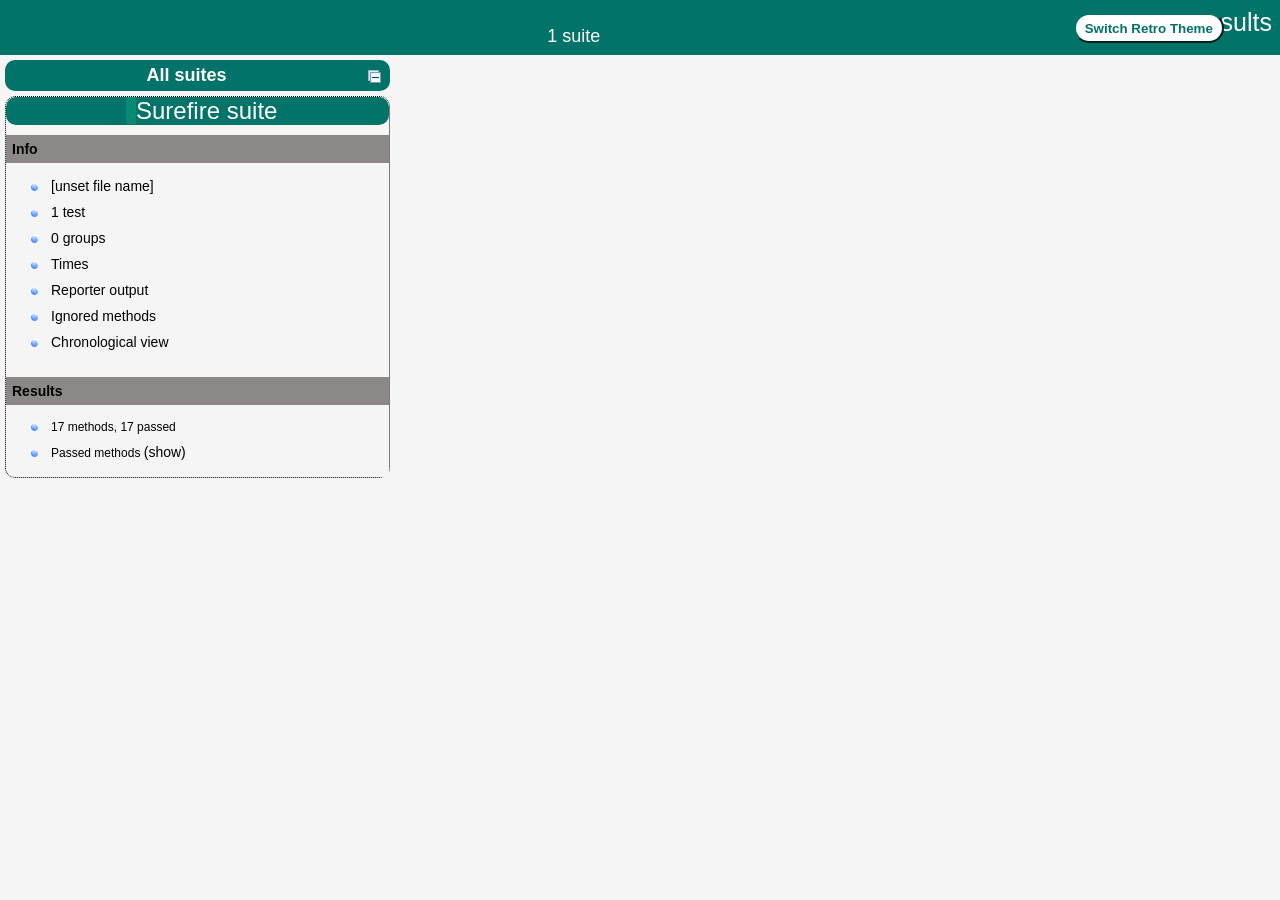
==== commit e20bb4a9: "new" ====
--- a/target/surefire-reports/index.html
+++ b/target/surefire-reports/index.html
@@ -25,7 +25,7 @@
       <span class="top-banner-title-font">Test results</span>
       <button id="button" class="button">Switch Retro Theme</button> <!-- button -->
       <br/>
-      <span class="top-banner-font-1">1 suite, 15 failed tests</span>
+      <span class="top-banner-font-1">1 suite</span>
     </div> <!-- top-banner-root -->
     <div class="navigator-root">
       <div class="navigator-suite-header">
@@ -39,7 +39,7 @@
         <div class="rounded-window">
           <div class="suite-header light-rounded-window-top">
             <a href="#" panel-name="suite-Surefire_suite" class="navigator-link">
-              <span class="suite-name border-failed">Surefire suite</span>
+              <span class="suite-name border-passed">Surefire suite</span>
             </a> <!-- navigator-link -->
           </div> <!-- suite-header light-rounded-window-top -->
           <div class="navigator-suite-content">
@@ -92,171 +92,7 @@
               <div class="suite-section-content">
                 <ul>
                   <li>
-                    <span class="method-stats">17 methods, 15 failed,   2 passed</span>
-                  </li>
-                  <li>
-                    <span class="method-list-title failed">Failed methods</span>
-                    <span class="show-or-hide-methods failed">
-                      <a href="#" panel-name="suite-Surefire_suite" class="hide-methods failed suite-Surefire_suite"> (hide)</a> <!-- hide-methods failed suite-Surefire_suite -->
-                      <a href="#" panel-name="suite-Surefire_suite" class="show-methods failed suite-Surefire_suite"> (show)</a> <!-- show-methods failed suite-Surefire_suite -->
-                    </span>
-                    <div class="method-list-content failed suite-Surefire_suite">
-                      <span>
-                        <img src="failed.png" width="3%"/>
-                        <a href="#" panel-name="suite-Surefire_suite" title="ru.mai.lessons.rpks.impl.BracketsDetectorTest" class="method navigator-link" hash-for-method="testNegativeCheckAllBracketsRules([[some(one{1!|value|2?}jar))none], |abc(d)[e]f{g}, abc(d)[e]f{g}|, |abc(d[e]f{g}|, |abcd)[e]f{g}|, |...)">testNegativeCheckAllBracketsRules([[some(one{1!|value|2?}jar))none], |abc(d)[e]f{g}, abc(d)[e]f{g}|, |abc(d[e]f{g}|, |abcd)[e]f{g}|, |...)</a> <!-- method navigator-link -->
-                      </span>
-                      <br/>
-                      <span>
-                        <img src="failed.png" width="3%"/>
-                        <a href="#" panel-name="suite-Surefire_suite" title="ru.mai.lessons.rpks.impl.BracketsDetectorTest" class="method navigator-link" hash-for-method="testNegativeCheckAllBracketsRules([[some(one{1!|value|2?}jar))none]], [ErrorLocationPoint{lineNumber=1, symbolNumber=27}])">testNegativeCheckAllBracketsRules([[some(one{1!|value|2?}jar))none]], [ErrorLocationPoint{lineNumber=1, symbolNumber=27}])</a> <!-- method navigator-link -->
-                      </span>
-                      <br/>
-                      <span>
-                        <img src="failed.png" width="3%"/>
-                        <a href="#" panel-name="suite-Surefire_suite" title="ru.mai.lessons.rpks.impl.BracketsDetectorTest" class="method navigator-link" hash-for-method="testNegativeCheckMagicBracketsRules">testNegativeCheckMagicBracketsRules</a> <!-- method navigator-link -->
-                      </span>
-                      <br/>
-                      <span>
-                        <img src="failed.png" width="3%"/>
-                        <a href="#" panel-name="suite-Surefire_suite" title="ru.mai.lessons.rpks.impl.ConfigReaderTest" class="method navigator-link" hash-for-method="testNegativeLoadConfig(null)">testNegativeLoadConfig(null)</a> <!-- method navigator-link -->
-                      </span>
-                      <br/>
-                      <span>
-                        <img src="failed.png" width="3%"/>
-                        <a href="#" panel-name="suite-Surefire_suite" title="ru.mai.lessons.rpks.impl.ConfigReaderTest" class="method navigator-link" hash-for-method="testNegativeLoadConfig()">testNegativeLoadConfig()</a> <!-- method navigator-link -->
-                      </span>
-                      <br/>
-                      <span>
-                        <img src="failed.png" width="3%"/>
-                        <a href="#" panel-name="suite-Surefire_suite" title="ru.mai.lessons.rpks.impl.BracketsDetectorTest" class="method navigator-link" hash-for-method="testPositiveCheckAllBracketsRules">testPositiveCheckAllBracketsRules</a> <!-- method navigator-link -->
-                      </span>
-                      <br/>
-                      <span>
-                        <img src="failed.png" width="3%"/>
-                        <a href="#" panel-name="suite-Surefire_suite" title="ru.mai.lessons.rpks.impl.BracketsDetectorTest" class="method navigator-link" hash-for-method="testPositiveCheckMagicBracketsRules">testPositiveCheckMagicBracketsRules</a> <!-- method navigator-link -->
-                      </span>
-                      <br/>
-                      <span>
-                        <img src="failed.png" width="3%"/>
-                        <a href="#" panel-name="suite-Surefire_suite" title="ru.mai.lessons.rpks.impl.BracketsDetectorTest" class="method navigator-link" hash-for-method="testPositiveCheckSomeBracketsRules({
-  &quot;bracket&quot;: [
-    {
-      &quot;left&quot;: &quot;|&quot;,
-      &quot;right&quot;: &quot;|&quot;
-    }
-  ]
-}
-, [[some(exe{1!|value|2?}ja...)">testPositiveCheckSomeBracketsRules({
-  "bracket": [
-    {
-      "left": "|",
-      "right": "|"
-    }
-  ]
-}
-, [[some(exe{1!|value|2?}ja...)</a> <!-- method navigator-link -->
-                      </span>
-                      <br/>
-                      <span>
-                        <img src="failed.png" width="3%"/>
-                        <a href="#" panel-name="suite-Surefire_suite" title="ru.mai.lessons.rpks.impl.BracketsDetectorTest" class="method navigator-link" hash-for-method="testPositiveCheckSomeBracketsRules({
-  &quot;bracket&quot;: [
-    {
-      &quot;left&quot;: &quot;[&quot;,
-      &quot;right&quot;: &quot;]&quot;
-    }
-  ]
-}
-, [[some(exe{1!|value|2?}ja...)">testPositiveCheckSomeBracketsRules({
-  "bracket": [
-    {
-      "left": "[",
-      "right": "]"
-    }
-  ]
-}
-, [[some(exe{1!|value|2?}ja...)</a> <!-- method navigator-link -->
-                      </span>
-                      <br/>
-                      <span>
-                        <img src="failed.png" width="3%"/>
-                        <a href="#" panel-name="suite-Surefire_suite" title="ru.mai.lessons.rpks.impl.BracketsDetectorTest" class="method navigator-link" hash-for-method="testPositiveCheckSomeBracketsRules({
-  &quot;bracket&quot;: [
-    {
-      &quot;left&quot;: &quot;(&quot;,
-      &quot;right&quot;: &quot;)&quot;
-    }
-  ]
-}
-, [[some(exe{1!|value|2?}ja...)">testPositiveCheckSomeBracketsRules({
-  "bracket": [
-    {
-      "left": "(",
-      "right": ")"
-    }
-  ]
-}
-, [[some(exe{1!|value|2?}ja...)</a> <!-- method navigator-link -->
-                      </span>
-                      <br/>
-                      <span>
-                        <img src="failed.png" width="3%"/>
-                        <a href="#" panel-name="suite-Surefire_suite" title="ru.mai.lessons.rpks.impl.BracketsDetectorTest" class="method navigator-link" hash-for-method="testPositiveCheckSomeBracketsRules({
-  &quot;bracket&quot;: [
-    {
-      &quot;left&quot;: &quot;[&quot;,
-      &quot;right&quot;: &quot;]&quot;
-    },
-    {
-      &quot;left&quot;: &quot;{&quot;,
-      &quot;...)">testPositiveCheckSomeBracketsRules({
-  "bracket": [
-    {
-      "left": "[",
-      "right": "]"
-    },
-    {
-      "left": "{",
-      "...)</a> <!-- method navigator-link -->
-                      </span>
-                      <br/>
-                      <span>
-                        <img src="failed.png" width="3%"/>
-                        <a href="#" panel-name="suite-Surefire_suite" title="ru.mai.lessons.rpks.impl.BracketsDetectorTest" class="method navigator-link" hash-for-method="testPositiveCheckSomeBracketsRules({
-  &quot;bracket&quot;: [
-    {
-      &quot;left&quot;: &quot;{&quot;,
-      &quot;right&quot;: &quot;}&quot;
-    }
-  ]
-}
-, [[some(exe{1!|value|2?}ja...)">testPositiveCheckSomeBracketsRules({
-  "bracket": [
-    {
-      "left": "{",
-      "right": "}"
-    }
-  ]
-}
-, [[some(exe{1!|value|2?}ja...)</a> <!-- method navigator-link -->
-                      </span>
-                      <br/>
-                      <span>
-                        <img src="failed.png" width="3%"/>
-                        <a href="#" panel-name="suite-Surefire_suite" title="ru.mai.lessons.rpks.impl.ConfigReaderTest" class="method navigator-link" hash-for-method="testPositiveLoadConfig">testPositiveLoadConfig</a> <!-- method navigator-link -->
-                      </span>
-                      <br/>
-                      <span>
-                        <img src="failed.png" width="3%"/>
-                        <a href="#" panel-name="suite-Surefire_suite" title="ru.mai.lessons.rpks.impl.FileReaderTest" class="method navigator-link" hash-for-method="testPositiveLoadContent(C:\Users\79257\IdeaProjects\JavaServiceBrackets\target\test-classes\single_line.txt, [Hello World!])">testPositiveLoadContent(C:\Users\79257\IdeaProjects\JavaServiceBrackets\target\test-classes\single_line.txt, [Hello World!])</a> <!-- method navigator-link -->
-                      </span>
-                      <br/>
-                      <span>
-                        <img src="failed.png" width="3%"/>
-                        <a href="#" panel-name="suite-Surefire_suite" title="ru.mai.lessons.rpks.impl.FileReaderTest" class="method navigator-link" hash-for-method="testPositiveLoadContent(C:\Users\79257\IdeaProjects\JavaServiceBrackets\target\test-classes\multiple_lines.txt, [Hello, Worl...)">testPositiveLoadContent(C:\Users\79257\IdeaProjects\JavaServiceBrackets\target\test-classes\multiple_lines.txt, [Hello, Worl...)</a> <!-- method navigator-link -->
-                      </span>
-                      <br/>
-                    </div> <!-- method-list-content failed suite-Surefire_suite -->
+                    <span class="method-stats">17 methods,   17 passed</span>
                   </li>
                   <li>
                     <span class="method-list-title passed">Passed methods</span>
@@ -267,12 +103,167 @@
                     <div class="method-list-content passed suite-Surefire_suite">
                       <span>
                         <img src="passed.png" width="3%"/>
+                        <a href="#" panel-name="suite-Surefire_suite" title="ru.mai.lessons.rpks.impl.BracketsDetectorTest" class="method navigator-link" hash-for-method="testNegativeCheckAllBracketsRules([[some(one{1!|value|2?}jar))none], |abc(d)[e]f{g}, abc(d)[e]f{g}|, |abc(d[e]f{g}|, |abcd)[e]f{g}|, |...)">testNegativeCheckAllBracketsRules([[some(one{1!|value|2?}jar))none], |abc(d)[e]f{g}, abc(d)[e]f{g}|, |abc(d[e]f{g}|, |abcd)[e]f{g}|, |...)</a> <!-- method navigator-link -->
+                      </span>
+                      <br/>
+                      <span>
+                        <img src="passed.png" width="3%"/>
+                        <a href="#" panel-name="suite-Surefire_suite" title="ru.mai.lessons.rpks.impl.BracketsDetectorTest" class="method navigator-link" hash-for-method="testNegativeCheckAllBracketsRules([[some(one{1!|value|2?}jar))none]], [ErrorLocationPoint{lineNumber=1, symbolNumber=27}])">testNegativeCheckAllBracketsRules([[some(one{1!|value|2?}jar))none]], [ErrorLocationPoint{lineNumber=1, symbolNumber=27}])</a> <!-- method navigator-link -->
+                      </span>
+                      <br/>
+                      <span>
+                        <img src="passed.png" width="3%"/>
+                        <a href="#" panel-name="suite-Surefire_suite" title="ru.mai.lessons.rpks.impl.BracketsDetectorTest" class="method navigator-link" hash-for-method="testNegativeCheckMagicBracketsRules">testNegativeCheckMagicBracketsRules</a> <!-- method navigator-link -->
+                      </span>
+                      <br/>
+                      <span>
+                        <img src="passed.png" width="3%"/>
+                        <a href="#" panel-name="suite-Surefire_suite" title="ru.mai.lessons.rpks.impl.ConfigReaderTest" class="method navigator-link" hash-for-method="testNegativeLoadConfig()">testNegativeLoadConfig()</a> <!-- method navigator-link -->
+                      </span>
+                      <br/>
+                      <span>
+                        <img src="passed.png" width="3%"/>
+                        <a href="#" panel-name="suite-Surefire_suite" title="ru.mai.lessons.rpks.impl.ConfigReaderTest" class="method navigator-link" hash-for-method="testNegativeLoadConfig(null)">testNegativeLoadConfig(null)</a> <!-- method navigator-link -->
+                      </span>
+                      <br/>
+                      <span>
+                        <img src="passed.png" width="3%"/>
+                        <a href="#" panel-name="suite-Surefire_suite" title="ru.mai.lessons.rpks.impl.FileReaderTest" class="method navigator-link" hash-for-method="testNegativeLoadConfig(null)">testNegativeLoadConfig(null)</a> <!-- method navigator-link -->
+                      </span>
+                      <br/>
+                      <span>
+                        <img src="passed.png" width="3%"/>
                         <a href="#" panel-name="suite-Surefire_suite" title="ru.mai.lessons.rpks.impl.FileReaderTest" class="method navigator-link" hash-for-method="testNegativeLoadConfig()">testNegativeLoadConfig()</a> <!-- method navigator-link -->
                       </span>
                       <br/>
                       <span>
                         <img src="passed.png" width="3%"/>
-                        <a href="#" panel-name="suite-Surefire_suite" title="ru.mai.lessons.rpks.impl.FileReaderTest" class="method navigator-link" hash-for-method="testNegativeLoadConfig(null)">testNegativeLoadConfig(null)</a> <!-- method navigator-link -->
+                        <a href="#" panel-name="suite-Surefire_suite" title="ru.mai.lessons.rpks.impl.BracketsDetectorTest" class="method navigator-link" hash-for-method="testPositiveCheckAllBracketsRules">testPositiveCheckAllBracketsRules</a> <!-- method navigator-link -->
+                      </span>
+                      <br/>
+                      <span>
+                        <img src="passed.png" width="3%"/>
+                        <a href="#" panel-name="suite-Surefire_suite" title="ru.mai.lessons.rpks.impl.BracketsDetectorTest" class="method navigator-link" hash-for-method="testPositiveCheckMagicBracketsRules">testPositiveCheckMagicBracketsRules</a> <!-- method navigator-link -->
+                      </span>
+                      <br/>
+                      <span>
+                        <img src="passed.png" width="3%"/>
+                        <a href="#" panel-name="suite-Surefire_suite" title="ru.mai.lessons.rpks.impl.BracketsDetectorTest" class="method navigator-link" hash-for-method="testPositiveCheckSomeBracketsRules({
+  &quot;bracket&quot;: [
+    {
+      &quot;left&quot;: &quot;[&quot;,
+      &quot;right&quot;: &quot;]&quot;
+    }
+  ]
+}
+, [[some(exe{1!|value|2?}ja...)">testPositiveCheckSomeBracketsRules({
+  "bracket": [
+    {
+      "left": "[",
+      "right": "]"
+    }
+  ]
+}
+, [[some(exe{1!|value|2?}ja...)</a> <!-- method navigator-link -->
+                      </span>
+                      <br/>
+                      <span>
+                        <img src="passed.png" width="3%"/>
+                        <a href="#" panel-name="suite-Surefire_suite" title="ru.mai.lessons.rpks.impl.BracketsDetectorTest" class="method navigator-link" hash-for-method="testPositiveCheckSomeBracketsRules({
+  &quot;bracket&quot;: [
+    {
+      &quot;left&quot;: &quot;[&quot;,
+      &quot;right&quot;: &quot;]&quot;
+    },
+    {
+      &quot;left&quot;: &quot;{&quot;,
+      &quot;...)">testPositiveCheckSomeBracketsRules({
+  "bracket": [
+    {
+      "left": "[",
+      "right": "]"
+    },
+    {
+      "left": "{",
+      "...)</a> <!-- method navigator-link -->
+                      </span>
+                      <br/>
+                      <span>
+                        <img src="passed.png" width="3%"/>
+                        <a href="#" panel-name="suite-Surefire_suite" title="ru.mai.lessons.rpks.impl.BracketsDetectorTest" class="method navigator-link" hash-for-method="testPositiveCheckSomeBracketsRules({
+  &quot;bracket&quot;: [
+    {
+      &quot;left&quot;: &quot;{&quot;,
+      &quot;right&quot;: &quot;}&quot;
+    }
+  ]
+}
+, [[some(exe{1!|value|2?}ja...)">testPositiveCheckSomeBracketsRules({
+  "bracket": [
+    {
+      "left": "{",
+      "right": "}"
+    }
+  ]
+}
+, [[some(exe{1!|value|2?}ja...)</a> <!-- method navigator-link -->
+                      </span>
+                      <br/>
+                      <span>
+                        <img src="passed.png" width="3%"/>
+                        <a href="#" panel-name="suite-Surefire_suite" title="ru.mai.lessons.rpks.impl.BracketsDetectorTest" class="method navigator-link" hash-for-method="testPositiveCheckSomeBracketsRules({
+  &quot;bracket&quot;: [
+    {
+      &quot;left&quot;: &quot;|&quot;,
+      &quot;right&quot;: &quot;|&quot;
+    }
+  ]
+}
+, [[some(exe{1!|value|2?}ja...)">testPositiveCheckSomeBracketsRules({
+  "bracket": [
+    {
+      "left": "|",
+      "right": "|"
+    }
+  ]
+}
+, [[some(exe{1!|value|2?}ja...)</a> <!-- method navigator-link -->
+                      </span>
+                      <br/>
+                      <span>
+                        <img src="passed.png" width="3%"/>
+                        <a href="#" panel-name="suite-Surefire_suite" title="ru.mai.lessons.rpks.impl.BracketsDetectorTest" class="method navigator-link" hash-for-method="testPositiveCheckSomeBracketsRules({
+  &quot;bracket&quot;: [
+    {
+      &quot;left&quot;: &quot;(&quot;,
+      &quot;right&quot;: &quot;)&quot;
+    }
+  ]
+}
+, [[some(exe{1!|value|2?}ja...)">testPositiveCheckSomeBracketsRules({
+  "bracket": [
+    {
+      "left": "(",
+      "right": ")"
+    }
+  ]
+}
+, [[some(exe{1!|value|2?}ja...)</a> <!-- method navigator-link -->
+                      </span>
+                      <br/>
+                      <span>
+                        <img src="passed.png" width="3%"/>
+                        <a href="#" panel-name="suite-Surefire_suite" title="ru.mai.lessons.rpks.impl.ConfigReaderTest" class="method navigator-link" hash-for-method="testPositiveLoadConfig">testPositiveLoadConfig</a> <!-- method navigator-link -->
+                      </span>
+                      <br/>
+                      <span>
+                        <img src="passed.png" width="3%"/>
+                        <a href="#" panel-name="suite-Surefire_suite" title="ru.mai.lessons.rpks.impl.FileReaderTest" class="method navigator-link" hash-for-method="testPositiveLoadContent(single_line.txt, [Hello World!])">testPositiveLoadContent(single_line.txt, [Hello World!])</a> <!-- method navigator-link -->
+                      </span>
+                      <br/>
+                      <span>
+                        <img src="passed.png" width="3%"/>
+                        <a href="#" panel-name="suite-Surefire_suite" title="ru.mai.lessons.rpks.impl.FileReaderTest" class="method navigator-link" hash-for-method="testPositiveLoadContent(multiple_lines.txt, [Hello, World!])">testPositiveLoadContent(multiple_lines.txt, [Hello, World!])</a> <!-- method navigator-link -->
                       </span>
                       <br/>
                     </div> <!-- method-list-content passed suite-Surefire_suite -->
@@ -287,510 +278,28 @@
     <div class="wrapper">
       <div class="main-panel-root">
         <div panel-name="suite-Surefire_suite" class="panel Surefire_suite">
-          <div class="suite-Surefire_suite-class-failed">
+          <div class="suite-Surefire_suite-class-passed">
             <div class="main-panel-header rounded-window-top">
-              <img src="failed.png"/>
-              <span class="class-name">ru.mai.lessons.rpks.impl.FileReaderTest</span>
-            </div> <!-- main-panel-header rounded-window-top -->
-            <div class="main-panel-content rounded-window-bottom">
-              <div class="method">
-                <div class="method-content">
-                  <a name="testPositiveLoadContent(C:\Users\79257\IdeaProjects\JavaServiceBrackets\target\test-classes\single_line.txt, [Hello World!])">
-                  </a> <!-- testPositiveLoadContent(C:\Users\79257\IdeaProjects\JavaServiceBrackets\target\test-classes\single_line.txt, [Hello World!]) -->
-                  <span class="method-name">testPositiveLoadContent</span>
-                  <span class="parameters">(C:\Users\79257\IdeaProjects\JavaServiceBrackets\target\test-classes\single_line.txt,[Hello World!])</span>
-                  <div class="stack-trace">java.nio.file.InvalidPathException: Illegal char &lt;:&gt; at index 20: src/test/resources/C:\Users\79257\IdeaProjects\JavaServiceBrackets\target\test-classes\single_line.txt
-	at java.base/sun.nio.fs.WindowsPathParser.normalize(WindowsPathParser.java:204)
-	at java.base/sun.nio.fs.WindowsPathParser.parse(WindowsPathParser.java:175)
-	at java.base/sun.nio.fs.WindowsPathParser.parse(WindowsPathParser.java:77)
-	at java.base/sun.nio.fs.WindowsPath.parse(WindowsPath.java:92)
-	at java.base/sun.nio.fs.WindowsFileSystem.getPath(WindowsFileSystem.java:231)
-	at java.base/java.nio.file.Path.of(Path.java:148)
-	at java.base/java.nio.file.Paths.get(Paths.java:69)
-	at ru.mai.lessons.rpks.impl.FileReader.loadContent(FileReader.java:21)
-	at ru.mai.lessons.rpks.impl.FileReaderTest.testPositiveLoadContent(FileReaderTest.java:42)
-	at java.base/java.util.concurrent.FutureTask.run(FutureTask.java:317)
-	at java.base/java.util.concurrent.Executors$RunnableAdapter.call(Executors.java:572)
-	at java.base/java.util.concurrent.FutureTask.run(FutureTask.java:317)
-	at java.base/java.util.concurrent.ThreadPoolExecutor.runWorker(ThreadPoolExecutor.java:1144)
-	at java.base/java.util.concurrent.ThreadPoolExecutor$Worker.run(ThreadPoolExecutor.java:642)
-	at java.base/java.lang.Thread.run(Thread.java:1570)
-... Removed 7 stack frames
-</div> <!-- stack-trace -->
-                  <em>
-(Успешное считывание содержимого файла)                  </em>
-                </div> <!-- method-content -->
-              </div> <!-- method -->
-              <div class="method">
-                <div class="method-content">
-                  <a name="testPositiveLoadContent(C:\Users\79257\IdeaProjects\JavaServiceBrackets\target\test-classes\multiple_lines.txt, [Hello, Worl...)">
-                  </a> <!-- testPositiveLoadContent(C:\Users\79257\IdeaProjects\JavaServiceBrackets\target\test-classes\multiple_lines.txt, [Hello, Worl...) -->
-                  <span class="method-name">testPositiveLoadContent</span>
-                  <span class="parameters">(C:\Users\79257\IdeaProjects\JavaServiceBrackets\target\test-classes\multiple_lines.txt,[Hello, World!])</span>
-                  <div class="stack-trace">java.nio.file.InvalidPathException: Illegal char &lt;:&gt; at index 20: src/test/resources/C:\Users\79257\IdeaProjects\JavaServiceBrackets\target\test-classes\multiple_lines.txt
-	at java.base/sun.nio.fs.WindowsPathParser.normalize(WindowsPathParser.java:204)
-	at java.base/sun.nio.fs.WindowsPathParser.parse(WindowsPathParser.java:175)
-	at java.base/sun.nio.fs.WindowsPathParser.parse(WindowsPathParser.java:77)
-	at java.base/sun.nio.fs.WindowsPath.parse(WindowsPath.java:92)
-	at java.base/sun.nio.fs.WindowsFileSystem.getPath(WindowsFileSystem.java:231)
-	at java.base/java.nio.file.Path.of(Path.java:148)
-	at java.base/java.nio.file.Paths.get(Paths.java:69)
-	at ru.mai.lessons.rpks.impl.FileReader.loadContent(FileReader.java:21)
-	at ru.mai.lessons.rpks.impl.FileReaderTest.testPositiveLoadContent(FileReaderTest.java:42)
-	at java.base/java.util.concurrent.FutureTask.run(FutureTask.java:317)
-	at java.base/java.util.concurrent.Executors$RunnableAdapter.call(Executors.java:572)
-	at java.base/java.util.concurrent.FutureTask.run(FutureTask.java:317)
-	at java.base/java.util.concurrent.ThreadPoolExecutor.runWorker(ThreadPoolExecutor.java:1144)
-	at java.base/java.util.concurrent.ThreadPoolExecutor$Worker.run(ThreadPoolExecutor.java:642)
-	at java.base/java.lang.Thread.run(Thread.java:1570)
-... Removed 7 stack frames
-</div> <!-- stack-trace -->
-                  <em>
-(Успешное считывание содержимого файла)                  </em>
-                </div> <!-- method-content -->
-              </div> <!-- method -->
-            </div> <!-- main-panel-content rounded-window-bottom -->
-          </div> <!-- suite-Surefire_suite-class-failed -->
-          <div class="suite-Surefire_suite-class-failed">
-            <div class="main-panel-header rounded-window-top">
-              <img src="failed.png"/>
-              <span class="class-name">ru.mai.lessons.rpks.impl.BracketsDetectorTest</span>
-            </div> <!-- main-panel-header rounded-window-top -->
-            <div class="main-panel-content rounded-window-bottom">
-              <div class="method">
-                <div class="method-content">
-                  <a name="testNegativeCheckAllBracketsRules([[some(one{1!|value|2?}jar))none], |abc(d)[e]f{g}, abc(d)[e]f{g}|, |abc(d[e]f{g}|, |abcd)[e]f{g}|, |...)">
-                  </a> <!-- testNegativeCheckAllBracketsRules([[some(one{1!|value|2?}jar))none], |abc(d)[e]f{g}, abc(d)[e]f{g}|, |abc(d[e]f{g}|, |abcd)[e]f{g}|, |...) -->
-                  <span class="method-name">testNegativeCheckAllBracketsRules</span>
-                  <span class="parameters">([[some(one{1!|value|2?}jar))none], |abc(d)[e]f{g}, abc(d)[e]f{g}|, |abc(d[e]f{g}|, |abcd)[e]f{g}|, |abc(d)[e]f{g}|, |abc(d)e]f{g}|, |abc(d)[ef{g}|, |abc(d)[e]fg}|, |abc(d)[e]f{g|],[ErrorLocationPoint{lineNumber=1, symbolNumber=27}, ErrorLocationPoint{lineNumber=2, symbolNumber=1}, ErrorLocationPoint{lineNumber=3, symbolNumber=14}, ErrorLocationPoint{lineNumber=4, symbolNumber=5}, ErrorLocationPoint{lineNumber=5, symbolNumber=6}, ErrorLocationPoint{lineNumber=7, symbolNumber=9}, ErrorLocationPoint{lineNumber=8, symbolNumber=8}, ErrorLocationPoint{lineNumber=9, symbolNumber=13}, ErrorLocationPoint{lineNumber=10, symbolNumber=12}])</span>
-                  <div class="stack-trace">java.lang.AssertionError: expected object to not be null
-	at ru.mai.lessons.rpks.impl.BracketsDetectorTest.testNegativeCheckAllBracketsRules(BracketsDetectorTest.java:245)
-	at java.base/java.util.concurrent.FutureTask.run(FutureTask.java:317)
-	at java.base/java.util.concurrent.Executors$RunnableAdapter.call(Executors.java:572)
-	at java.base/java.util.concurrent.FutureTask.run(FutureTask.java:317)
-	at java.base/java.util.concurrent.ThreadPoolExecutor.runWorker(ThreadPoolExecutor.java:1144)
-	at java.base/java.util.concurrent.ThreadPoolExecutor$Worker.run(ThreadPoolExecutor.java:642)
-	at java.base/java.lang.Thread.run(Thread.java:1570)
-... Removed 10 stack frames
-</div> <!-- stack-trace -->
-                  <em>
-(Неуспешная проверка расстановки разных вариаций скобок. Ожидаем ошибки.)                  </em>
-                </div> <!-- method-content -->
-              </div> <!-- method -->
-              <div class="method">
-                <div class="method-content">
-                  <a name="testNegativeCheckAllBracketsRules([[some(one{1!|value|2?}jar))none]], [ErrorLocationPoint{lineNumber=1, symbolNumber=27}])">
-                  </a> <!-- testNegativeCheckAllBracketsRules([[some(one{1!|value|2?}jar))none]], [ErrorLocationPoint{lineNumber=1, symbolNumber=27}]) -->
-                  <span class="method-name">testNegativeCheckAllBracketsRules</span>
-                  <span class="parameters">([[some(one{1!|value|2?}jar))none]],[ErrorLocationPoint{lineNumber=1, symbolNumber=27}])</span>
-                  <div class="stack-trace">java.lang.AssertionError: expected object to not be null
-	at ru.mai.lessons.rpks.impl.BracketsDetectorTest.testNegativeCheckAllBracketsRules(BracketsDetectorTest.java:245)
-	at java.base/java.util.concurrent.FutureTask.run(FutureTask.java:317)
-	at java.base/java.util.concurrent.Executors$RunnableAdapter.call(Executors.java:572)
-	at java.base/java.util.concurrent.FutureTask.run(FutureTask.java:317)
-	at java.base/java.util.concurrent.ThreadPoolExecutor.runWorker(ThreadPoolExecutor.java:1144)
-	at java.base/java.util.concurrent.ThreadPoolExecutor$Worker.run(ThreadPoolExecutor.java:642)
-	at java.base/java.lang.Thread.run(Thread.java:1570)
-... Removed 10 stack frames
-</div> <!-- stack-trace -->
-                  <em>
-(Неуспешная проверка расстановки разных вариаций скобок. Ожидаем ошибки.)                  </em>
-                </div> <!-- method-content -->
-              </div> <!-- method -->
-              <div class="method">
-                <div class="method-content">
-                  <a name="testNegativeCheckMagicBracketsRules">
-                  </a> <!-- testNegativeCheckMagicBracketsRules -->
-                  <span class="method-name">testNegativeCheckMagicBracketsRules</span>
-                  <div class="stack-trace">java.lang.AssertionError: expected object to not be null
-	at ru.mai.lessons.rpks.impl.BracketsDetectorTest.testNegativeCheckMagicBracketsRules(BracketsDetectorTest.java:278)
-	at java.base/java.util.ArrayList.forEach(ArrayList.java:1597)
-... Removed 33 stack frames
-</div> <!-- stack-trace -->
-                  <em>
-(Неуспешная проверка расстановки указанных в конфиге скобок. Ожидаем ошибки.)                  </em>
-                </div> <!-- method-content -->
-              </div> <!-- method -->
-              <div class="method">
-                <div class="method-content">
-                  <a name="testPositiveCheckAllBracketsRules">
-                  </a> <!-- testPositiveCheckAllBracketsRules -->
-                  <span class="method-name">testPositiveCheckAllBracketsRules</span>
-                  <div class="stack-trace">java.lang.AssertionError: expected object to not be null
-	at ru.mai.lessons.rpks.impl.BracketsDetectorTest.testPositiveCheckAllBracketsRules(BracketsDetectorTest.java:79)
-	at java.base/java.util.ArrayList.forEach(ArrayList.java:1597)
-... Removed 33 stack frames
-</div> <!-- stack-trace -->
-                  <em>
-(Успешная проверка расстановки всех возможных скобок. Не должны найти ошибки.)                  </em>
-                </div> <!-- method-content -->
-              </div> <!-- method -->
-              <div class="method">
-                <div class="method-content">
-                  <a name="testPositiveCheckMagicBracketsRules">
-                  </a> <!-- testPositiveCheckMagicBracketsRules -->
-                  <span class="method-name">testPositiveCheckMagicBracketsRules</span>
-                  <div class="stack-trace">java.lang.AssertionError: expected object to not be null
-	at ru.mai.lessons.rpks.impl.BracketsDetectorTest.testPositiveCheckMagicBracketsRules(BracketsDetectorTest.java:259)
-	at java.base/java.util.ArrayList.forEach(ArrayList.java:1597)
-... Removed 33 stack frames
-</div> <!-- stack-trace -->
-                  <em>
-(Успешная проверка расстановки указанных в конфиге скобок. Не должны найти ошибки.)                  </em>
-                </div> <!-- method-content -->
-              </div> <!-- method -->
-              <div class="method">
-                <div class="method-content">
-                  <a name="testPositiveCheckSomeBracketsRules({
-  &quot;bracket&quot;: [
-    {
-      &quot;left&quot;: &quot;|&quot;,
-      &quot;right&quot;: &quot;|&quot;
-    }
-  ]
-}
-, [[some(exe{1!|value|2?}ja...)">
-                  </a> <!-- testPositiveCheckSomeBracketsRules({
-  "bracket": [
-    {
-      "left": "|",
-      "right": "|"
-    }
-  ]
-}
-, [[some(exe{1!|value|2?}ja...) -->
-                  <span class="method-name">testPositiveCheckSomeBracketsRules</span>
-                  <span class="parameters">({
-  "bracket": [
-    {
-      "left": "|",
-      "right": "|"
-    }
-  ]
-}
-,[[some(exe{1!|value|2?}jar)none], {| [[ (( |{ }| )) ]] |}, , |[})|, a|b-b|c, ab-b]c, a(b-bc, ||)(}{][, {
-  "bracket": [
-    {
-      "left": "[",
-      "right": "]"
-    },
-    {
-      "left": "{",
-      "right": "}"
-    },
-    {
-      "left": "(",
-      "right": ")"
-    },
-    {
-      "left": "|",
-      "right": "|"
-    }
-  ]
-}
-])</span>
-                  <div class="stack-trace">java.lang.AssertionError: expected object to not be null
-	at ru.mai.lessons.rpks.impl.BracketsDetectorTest.testPositiveCheckSomeBracketsRules(BracketsDetectorTest.java:201)
-	at java.base/java.util.concurrent.FutureTask.run(FutureTask.java:317)
-	at java.base/java.util.concurrent.Executors$RunnableAdapter.call(Executors.java:572)
-	at java.base/java.util.concurrent.FutureTask.run(FutureTask.java:317)
-	at java.base/java.util.concurrent.ThreadPoolExecutor.runWorker(ThreadPoolExecutor.java:1144)
-	at java.base/java.util.concurrent.ThreadPoolExecutor$Worker.run(ThreadPoolExecutor.java:642)
-	at java.base/java.lang.Thread.run(Thread.java:1570)
-... Removed 10 stack frames
-</div> <!-- stack-trace -->
-                  <em>
-(Успешная проверка расстановки разных вариаций скобок. Не должны найти ошибки.)                  </em>
-                </div> <!-- method-content -->
-              </div> <!-- method -->
-              <div class="method">
-                <div class="method-content">
-                  <a name="testPositiveCheckSomeBracketsRules({
-  &quot;bracket&quot;: [
-    {
-      &quot;left&quot;: &quot;[&quot;,
-      &quot;right&quot;: &quot;]&quot;
-    }
-  ]
-}
-, [[some(exe{1!|value|2?}ja...)">
-                  </a> <!-- testPositiveCheckSomeBracketsRules({
-  "bracket": [
-    {
-      "left": "[",
-      "right": "]"
-    }
-  ]
-}
-, [[some(exe{1!|value|2?}ja...) -->
-                  <span class="method-name">testPositiveCheckSomeBracketsRules</span>
-                  <span class="parameters">({
-  "bracket": [
-    {
-      "left": "[",
-      "right": "]"
-    }
-  ]
-}
-,[[some(exe{1!|value|2?}jar)none], {| [[ (( |{ }| )) ]] |}, , [(|}], a[b-b]c, ab-b)c, a{b-bc, []}{|)(, {
-  "bracket": [
-    {
-      "left": "[",
-      "right": "]"
-    },
-    {
-      "left": "{",
-      "right": "}"
-    },
-    {
-      "left": "(",
-      "right": ")"
-    },
-    {
-      "left": "|",
-      "right": "|"
-    }
-  ]
-}
-])</span>
-                  <div class="stack-trace">java.lang.AssertionError: expected object to not be null
-	at ru.mai.lessons.rpks.impl.BracketsDetectorTest.testPositiveCheckSomeBracketsRules(BracketsDetectorTest.java:201)
-	at java.base/java.util.concurrent.FutureTask.run(FutureTask.java:317)
-	at java.base/java.util.concurrent.Executors$RunnableAdapter.call(Executors.java:572)
-	at java.base/java.util.concurrent.FutureTask.run(FutureTask.java:317)
-	at java.base/java.util.concurrent.ThreadPoolExecutor.runWorker(ThreadPoolExecutor.java:1144)
-	at java.base/java.util.concurrent.ThreadPoolExecutor$Worker.run(ThreadPoolExecutor.java:642)
-	at java.base/java.lang.Thread.run(Thread.java:1570)
-... Removed 10 stack frames
-</div> <!-- stack-trace -->
-                  <em>
-(Успешная проверка расстановки разных вариаций скобок. Не должны найти ошибки.)                  </em>
-                </div> <!-- method-content -->
-              </div> <!-- method -->
-              <div class="method">
-                <div class="method-content">
-                  <a name="testPositiveCheckSomeBracketsRules({
-  &quot;bracket&quot;: [
-    {
-      &quot;left&quot;: &quot;(&quot;,
-      &quot;right&quot;: &quot;)&quot;
-    }
-  ]
-}
-, [[some(exe{1!|value|2?}ja...)">
-                  </a> <!-- testPositiveCheckSomeBracketsRules({
-  "bracket": [
-    {
-      "left": "(",
-      "right": ")"
-    }
-  ]
-}
-, [[some(exe{1!|value|2?}ja...) -->
-                  <span class="method-name">testPositiveCheckSomeBracketsRules</span>
-                  <span class="parameters">({
-  "bracket": [
-    {
-      "left": "(",
-      "right": ")"
-    }
-  ]
-}
-,[[some(exe{1!|value|2?}jar)none], {| [[ (( |{ }| )) ]] |}, , ([|}), a(b-b)c, ab-b]c, a{b-bc, ()}{|][, {
-  "bracket": [
-    {
-      "left": "[",
-      "right": "]"
-    },
-    {
-      "left": "{",
-      "right": "}"
-    },
-    {
-      "left": "(",
-      "right": ")"
-    },
-    {
-      "left": "|",
-      "right": "|"
-    }
-  ]
-}
-])</span>
-                  <div class="stack-trace">java.lang.AssertionError: expected object to not be null
-	at ru.mai.lessons.rpks.impl.BracketsDetectorTest.testPositiveCheckSomeBracketsRules(BracketsDetectorTest.java:201)
-	at java.base/java.util.concurrent.FutureTask.run(FutureTask.java:317)
-	at java.base/java.util.concurrent.Executors$RunnableAdapter.call(Executors.java:572)
-	at java.base/java.util.concurrent.FutureTask.run(FutureTask.java:317)
-	at java.base/java.util.concurrent.ThreadPoolExecutor.runWorker(ThreadPoolExecutor.java:1144)
-	at java.base/java.util.concurrent.ThreadPoolExecutor$Worker.run(ThreadPoolExecutor.java:642)
-	at java.base/java.lang.Thread.run(Thread.java:1570)
-... Removed 10 stack frames
-</div> <!-- stack-trace -->
-                  <em>
-(Успешная проверка расстановки разных вариаций скобок. Не должны найти ошибки.)                  </em>
-                </div> <!-- method-content -->
-              </div> <!-- method -->
-              <div class="method">
-                <div class="method-content">
-                  <a name="testPositiveCheckSomeBracketsRules({
-  &quot;bracket&quot;: [
-    {
-      &quot;left&quot;: &quot;[&quot;,
-      &quot;right&quot;: &quot;]&quot;
-    },
-    {
-      &quot;left&quot;: &quot;{&quot;,
-      &quot;...)">
-                  </a> <!-- testPositiveCheckSomeBracketsRules({
-  "bracket": [
-    {
-      "left": "[",
-      "right": "]"
-    },
-    {
-      "left": "{",
-      "...) -->
-                  <span class="method-name">testPositiveCheckSomeBracketsRules</span>
-                  <span class="parameters">({
-  "bracket": [
-    {
-      "left": "[",
-      "right": "]"
-    },
-    {
-      "left": "{",
-      "right": "}"
-    },
-    {
-      "left": "|",
-      "right": "|"
-    }
-  ]
-}
-,[[some(one{1!|value|2?}jar))none]])</span>
-                  <div class="stack-trace">java.lang.AssertionError: expected object to not be null
-	at ru.mai.lessons.rpks.impl.BracketsDetectorTest.testPositiveCheckSomeBracketsRules(BracketsDetectorTest.java:201)
-	at java.base/java.util.concurrent.FutureTask.run(FutureTask.java:317)
-	at java.base/java.util.concurrent.Executors$RunnableAdapter.call(Executors.java:572)
-	at java.base/java.util.concurrent.FutureTask.run(FutureTask.java:317)
-	at java.base/java.util.concurrent.ThreadPoolExecutor.runWorker(ThreadPoolExecutor.java:1144)
-	at java.base/java.util.concurrent.ThreadPoolExecutor$Worker.run(ThreadPoolExecutor.java:642)
-	at java.base/java.lang.Thread.run(Thread.java:1570)
-... Removed 10 stack frames
-</div> <!-- stack-trace -->
-                  <em>
-(Успешная проверка расстановки разных вариаций скобок. Не должны найти ошибки.)                  </em>
-                </div> <!-- method-content -->
-              </div> <!-- method -->
-              <div class="method">
-                <div class="method-content">
-                  <a name="testPositiveCheckSomeBracketsRules({
-  &quot;bracket&quot;: [
-    {
-      &quot;left&quot;: &quot;{&quot;,
-      &quot;right&quot;: &quot;}&quot;
-    }
-  ]
-}
-, [[some(exe{1!|value|2?}ja...)">
-                  </a> <!-- testPositiveCheckSomeBracketsRules({
-  "bracket": [
-    {
-      "left": "{",
-      "right": "}"
-    }
-  ]
-}
-, [[some(exe{1!|value|2?}ja...) -->
-                  <span class="method-name">testPositiveCheckSomeBracketsRules</span>
-                  <span class="parameters">({
-  "bracket": [
-    {
-      "left": "{",
-      "right": "}"
-    }
-  ]
-}
-,[[some(exe{1!|value|2?}jar)none], {| [[ (( |{ }| )) ]] |}, , {[|)}, a{b-b}c, ab-b]c, a(b-bc, {})(|][, {
-  "bracket": [
-    {
-      "left": "[",
-      "right": "]"
-    },
-    {
-      "left": "{",
-      "right": "}"
-    },
-    {
-      "left": "(",
-      "right": ")"
-    },
-    {
-      "left": "|",
-      "right": "|"
-    }
-  ]
-}
-])</span>
-                  <div class="stack-trace">java.lang.AssertionError: expected object to not be null
-	at ru.mai.lessons.rpks.impl.BracketsDetectorTest.testPositiveCheckSomeBracketsRules(BracketsDetectorTest.java:201)
-	at java.base/java.util.concurrent.FutureTask.run(FutureTask.java:317)
-	at java.base/java.util.concurrent.Executors$RunnableAdapter.call(Executors.java:572)
-	at java.base/java.util.concurrent.FutureTask.run(FutureTask.java:317)
-	at java.base/java.util.concurrent.ThreadPoolExecutor.runWorker(ThreadPoolExecutor.java:1144)
-	at java.base/java.util.concurrent.ThreadPoolExecutor$Worker.run(ThreadPoolExecutor.java:642)
-	at java.base/java.lang.Thread.run(Thread.java:1570)
-... Removed 10 stack frames
-</div> <!-- stack-trace -->
-                  <em>
-(Успешная проверка расстановки разных вариаций скобок. Не должны найти ошибки.)                  </em>
-                </div> <!-- method-content -->
-              </div> <!-- method -->
-            </div> <!-- main-panel-content rounded-window-bottom -->
-          </div> <!-- suite-Surefire_suite-class-failed -->
-          <div class="suite-Surefire_suite-class-failed">
-            <div class="main-panel-header rounded-window-top">
-              <img src="failed.png"/>
+              <img src="passed.png"/>
               <span class="class-name">ru.mai.lessons.rpks.impl.ConfigReaderTest</span>
             </div> <!-- main-panel-header rounded-window-top -->
             <div class="main-panel-content rounded-window-bottom">
+              <div class="method">
+                <div class="method-content">
+                  <a name="testNegativeLoadConfig()">
+                  </a> <!-- testNegativeLoadConfig() -->
+                  <span class="method-name">testNegativeLoadConfig</span>
+                  <span class="parameters">()</span>
+                  <em>
+(Ожидаем ошибку при указании некорректного имени файла)                  </em>
+                </div> <!-- method-content -->
+              </div> <!-- method -->
               <div class="method">
                 <div class="method-content">
                   <a name="testNegativeLoadConfig(null)">
                   </a> <!-- testNegativeLoadConfig(null) -->
                   <span class="method-name">testNegativeLoadConfig</span>
                   <span class="parameters">(null)</span>
-                  <div class="stack-trace">org.testng.TestException: 
-Method ConfigReaderTest.testNegativeLoadConfig(java.lang.String)[pri:0, instance:ru.mai.lessons.rpks.impl.ConfigReaderTest@7b9a4292] should have thrown an exception of type class ru.mai.lessons.rpks.exception.FilenameShouldNotBeEmptyException
-	at java.base/java.util.concurrent.FutureTask.run(FutureTask.java:317)
-	at java.base/java.util.concurrent.Executors$RunnableAdapter.call(Executors.java:572)
-	at java.base/java.util.concurrent.FutureTask.run(FutureTask.java:317)
-	at java.base/java.util.concurrent.ThreadPoolExecutor.runWorker(ThreadPoolExecutor.java:1144)
-	at java.base/java.util.concurrent.ThreadPoolExecutor$Worker.run(ThreadPoolExecutor.java:642)
-	at java.base/java.lang.Thread.run(Thread.java:1570)
-... Removed 6 stack frames
-</div> <!-- stack-trace -->
-                  <em>
-(Ожидаем ошибку при указании некорректного имени файла)                  </em>
-                </div> <!-- method-content -->
-              </div> <!-- method -->
-              <div class="method">
-                <div class="method-content">
-                  <a name="testNegativeLoadConfig()">
-                  </a> <!-- testNegativeLoadConfig() -->
-                  <span class="method-name">testNegativeLoadConfig</span>
-                  <span class="parameters">()</span>
-                  <div class="stack-trace">org.testng.TestException: 
-Method ConfigReaderTest.testNegativeLoadConfig(java.lang.String)[pri:0, instance:ru.mai.lessons.rpks.impl.ConfigReaderTest@7b9a4292] should have thrown an exception of type class ru.mai.lessons.rpks.exception.FilenameShouldNotBeEmptyException
-	at java.base/java.util.concurrent.FutureTask.run(FutureTask.java:317)
-	at java.base/java.util.concurrent.Executors$RunnableAdapter.call(Executors.java:572)
-	at java.base/java.util.concurrent.FutureTask.run(FutureTask.java:317)
-	at java.base/java.util.concurrent.ThreadPoolExecutor.runWorker(ThreadPoolExecutor.java:1144)
-	at java.base/java.util.concurrent.ThreadPoolExecutor$Worker.run(ThreadPoolExecutor.java:642)
-	at java.base/java.lang.Thread.run(Thread.java:1570)
-... Removed 6 stack frames
-</div> <!-- stack-trace -->
                   <em>
 (Ожидаем ошибку при указании некорректного имени файла)                  </em>
                 </div> <!-- method-content -->
@@ -800,17 +309,12 @@
                   <a name="testPositiveLoadConfig">
                   </a> <!-- testPositiveLoadConfig -->
                   <span class="method-name">testPositiveLoadConfig</span>
-                  <div class="stack-trace">java.lang.AssertionError: expected object to not be null
-	at ru.mai.lessons.rpks.impl.ConfigReaderTest.testPositiveLoadConfig(ConfigReaderTest.java:56)
-	at java.base/java.util.ArrayList.forEach(ArrayList.java:1597)
-... Removed 33 stack frames
-</div> <!-- stack-trace -->
                   <em>
 (Успешное считывание содержимого конфигурационного файла)                  </em>
                 </div> <!-- method-content -->
               </div> <!-- method -->
             </div> <!-- main-panel-content rounded-window-bottom -->
-          </div> <!-- suite-Surefire_suite-class-failed -->
+          </div> <!-- suite-Surefire_suite-class-passed -->
           <div class="suite-Surefire_suite-class-passed">
             <div class="main-panel-header rounded-window-top">
               <img src="passed.png"/>
@@ -819,6 +323,16 @@
             <div class="main-panel-content rounded-window-bottom">
               <div class="method">
                 <div class="method-content">
+                  <a name="testNegativeLoadConfig(null)">
+                  </a> <!-- testNegativeLoadConfig(null) -->
+                  <span class="method-name">testNegativeLoadConfig</span>
+                  <span class="parameters">(null)</span>
+                  <em>
+(Ожидаем ошибку при указании некорректного имени файла)                  </em>
+                </div> <!-- method-content -->
+              </div> <!-- method -->
+              <div class="method">
+                <div class="method-content">
                   <a name="testNegativeLoadConfig()">
                   </a> <!-- testNegativeLoadConfig() -->
                   <span class="method-name">testNegativeLoadConfig</span>
@@ -829,12 +343,335 @@
               </div> <!-- method -->
               <div class="method">
                 <div class="method-content">
-                  <a name="testNegativeLoadConfig(null)">
-                  </a> <!-- testNegativeLoadConfig(null) -->
-                  <span class="method-name">testNegativeLoadConfig</span>
-                  <span class="parameters">(null)</span>
-                  <em>
-(Ожидаем ошибку при указании некорректного имени файла)                  </em>
+                  <a name="testPositiveLoadContent(single_line.txt, [Hello World!])">
+                  </a> <!-- testPositiveLoadContent(single_line.txt, [Hello World!]) -->
+                  <span class="method-name">testPositiveLoadContent</span>
+                  <span class="parameters">(single_line.txt,[Hello World!])</span>
+                  <em>
+(Успешное считывание содержимого файла)                  </em>
+                </div> <!-- method-content -->
+              </div> <!-- method -->
+              <div class="method">
+                <div class="method-content">
+                  <a name="testPositiveLoadContent(multiple_lines.txt, [Hello, World!])">
+                  </a> <!-- testPositiveLoadContent(multiple_lines.txt, [Hello, World!]) -->
+                  <span class="method-name">testPositiveLoadContent</span>
+                  <span class="parameters">(multiple_lines.txt,[Hello, World!])</span>
+                  <em>
+(Успешное считывание содержимого файла)                  </em>
+                </div> <!-- method-content -->
+              </div> <!-- method -->
+            </div> <!-- main-panel-content rounded-window-bottom -->
+          </div> <!-- suite-Surefire_suite-class-passed -->
+          <div class="suite-Surefire_suite-class-passed">
+            <div class="main-panel-header rounded-window-top">
+              <img src="passed.png"/>
+              <span class="class-name">ru.mai.lessons.rpks.impl.BracketsDetectorTest</span>
+            </div> <!-- main-panel-header rounded-window-top -->
+            <div class="main-panel-content rounded-window-bottom">
+              <div class="method">
+                <div class="method-content">
+                  <a name="testNegativeCheckAllBracketsRules([[some(one{1!|value|2?}jar))none], |abc(d)[e]f{g}, abc(d)[e]f{g}|, |abc(d[e]f{g}|, |abcd)[e]f{g}|, |...)">
+                  </a> <!-- testNegativeCheckAllBracketsRules([[some(one{1!|value|2?}jar))none], |abc(d)[e]f{g}, abc(d)[e]f{g}|, |abc(d[e]f{g}|, |abcd)[e]f{g}|, |...) -->
+                  <span class="method-name">testNegativeCheckAllBracketsRules</span>
+                  <span class="parameters">([[some(one{1!|value|2?}jar))none], |abc(d)[e]f{g}, abc(d)[e]f{g}|, |abc(d[e]f{g}|, |abcd)[e]f{g}|, |abc(d)[e]f{g}|, |abc(d)e]f{g}|, |abc(d)[ef{g}|, |abc(d)[e]fg}|, |abc(d)[e]f{g|],[ErrorLocationPoint{lineNumber=1, symbolNumber=27}, ErrorLocationPoint{lineNumber=2, symbolNumber=1}, ErrorLocationPoint{lineNumber=3, symbolNumber=14}, ErrorLocationPoint{lineNumber=4, symbolNumber=5}, ErrorLocationPoint{lineNumber=5, symbolNumber=6}, ErrorLocationPoint{lineNumber=7, symbolNumber=9}, ErrorLocationPoint{lineNumber=8, symbolNumber=8}, ErrorLocationPoint{lineNumber=9, symbolNumber=13}, ErrorLocationPoint{lineNumber=10, symbolNumber=12}])</span>
+                  <em>
+(Неуспешная проверка расстановки разных вариаций скобок. Ожидаем ошибки.)                  </em>
+                </div> <!-- method-content -->
+              </div> <!-- method -->
+              <div class="method">
+                <div class="method-content">
+                  <a name="testNegativeCheckAllBracketsRules([[some(one{1!|value|2?}jar))none]], [ErrorLocationPoint{lineNumber=1, symbolNumber=27}])">
+                  </a> <!-- testNegativeCheckAllBracketsRules([[some(one{1!|value|2?}jar))none]], [ErrorLocationPoint{lineNumber=1, symbolNumber=27}]) -->
+                  <span class="method-name">testNegativeCheckAllBracketsRules</span>
+                  <span class="parameters">([[some(one{1!|value|2?}jar))none]],[ErrorLocationPoint{lineNumber=1, symbolNumber=27}])</span>
+                  <em>
+(Неуспешная проверка расстановки разных вариаций скобок. Ожидаем ошибки.)                  </em>
+                </div> <!-- method-content -->
+              </div> <!-- method -->
+              <div class="method">
+                <div class="method-content">
+                  <a name="testNegativeCheckMagicBracketsRules">
+                  </a> <!-- testNegativeCheckMagicBracketsRules -->
+                  <span class="method-name">testNegativeCheckMagicBracketsRules</span>
+                  <em>
+(Неуспешная проверка расстановки указанных в конфиге скобок. Ожидаем ошибки.)                  </em>
+                </div> <!-- method-content -->
+              </div> <!-- method -->
+              <div class="method">
+                <div class="method-content">
+                  <a name="testPositiveCheckAllBracketsRules">
+                  </a> <!-- testPositiveCheckAllBracketsRules -->
+                  <span class="method-name">testPositiveCheckAllBracketsRules</span>
+                  <em>
+(Успешная проверка расстановки всех возможных скобок. Не должны найти ошибки.)                  </em>
+                </div> <!-- method-content -->
+              </div> <!-- method -->
+              <div class="method">
+                <div class="method-content">
+                  <a name="testPositiveCheckMagicBracketsRules">
+                  </a> <!-- testPositiveCheckMagicBracketsRules -->
+                  <span class="method-name">testPositiveCheckMagicBracketsRules</span>
+                  <em>
+(Успешная проверка расстановки указанных в конфиге скобок. Не должны найти ошибки.)                  </em>
+                </div> <!-- method-content -->
+              </div> <!-- method -->
+              <div class="method">
+                <div class="method-content">
+                  <a name="testPositiveCheckSomeBracketsRules({
+  &quot;bracket&quot;: [
+    {
+      &quot;left&quot;: &quot;[&quot;,
+      &quot;right&quot;: &quot;]&quot;
+    }
+  ]
+}
+, [[some(exe{1!|value|2?}ja...)">
+                  </a> <!-- testPositiveCheckSomeBracketsRules({
+  "bracket": [
+    {
+      "left": "[",
+      "right": "]"
+    }
+  ]
+}
+, [[some(exe{1!|value|2?}ja...) -->
+                  <span class="method-name">testPositiveCheckSomeBracketsRules</span>
+                  <span class="parameters">({
+  "bracket": [
+    {
+      "left": "[",
+      "right": "]"
+    }
+  ]
+}
+,[[some(exe{1!|value|2?}jar)none], {| [[ (( |{ }| )) ]] |}, , [(|}], a[b-b]c, ab-b)c, a{b-bc, []}{|)(, {
+  "bracket": [
+    {
+      "left": "[",
+      "right": "]"
+    },
+    {
+      "left": "{",
+      "right": "}"
+    },
+    {
+      "left": "(",
+      "right": ")"
+    },
+    {
+      "left": "|",
+      "right": "|"
+    }
+  ]
+}
+])</span>
+                  <em>
+(Успешная проверка расстановки разных вариаций скобок. Не должны найти ошибки.)                  </em>
+                </div> <!-- method-content -->
+              </div> <!-- method -->
+              <div class="method">
+                <div class="method-content">
+                  <a name="testPositiveCheckSomeBracketsRules({
+  &quot;bracket&quot;: [
+    {
+      &quot;left&quot;: &quot;[&quot;,
+      &quot;right&quot;: &quot;]&quot;
+    },
+    {
+      &quot;left&quot;: &quot;{&quot;,
+      &quot;...)">
+                  </a> <!-- testPositiveCheckSomeBracketsRules({
+  "bracket": [
+    {
+      "left": "[",
+      "right": "]"
+    },
+    {
+      "left": "{",
+      "...) -->
+                  <span class="method-name">testPositiveCheckSomeBracketsRules</span>
+                  <span class="parameters">({
+  "bracket": [
+    {
+      "left": "[",
+      "right": "]"
+    },
+    {
+      "left": "{",
+      "right": "}"
+    },
+    {
+      "left": "|",
+      "right": "|"
+    }
+  ]
+}
+,[[some(one{1!|value|2?}jar))none]])</span>
+                  <em>
+(Успешная проверка расстановки разных вариаций скобок. Не должны найти ошибки.)                  </em>
+                </div> <!-- method-content -->
+              </div> <!-- method -->
+              <div class="method">
+                <div class="method-content">
+                  <a name="testPositiveCheckSomeBracketsRules({
+  &quot;bracket&quot;: [
+    {
+      &quot;left&quot;: &quot;{&quot;,
+      &quot;right&quot;: &quot;}&quot;
+    }
+  ]
+}
+, [[some(exe{1!|value|2?}ja...)">
+                  </a> <!-- testPositiveCheckSomeBracketsRules({
+  "bracket": [
+    {
+      "left": "{",
+      "right": "}"
+    }
+  ]
+}
+, [[some(exe{1!|value|2?}ja...) -->
+                  <span class="method-name">testPositiveCheckSomeBracketsRules</span>
+                  <span class="parameters">({
+  "bracket": [
+    {
+      "left": "{",
+      "right": "}"
+    }
+  ]
+}
+,[[some(exe{1!|value|2?}jar)none], {| [[ (( |{ }| )) ]] |}, , {[|)}, a{b-b}c, ab-b]c, a(b-bc, {})(|][, {
+  "bracket": [
+    {
+      "left": "[",
+      "right": "]"
+    },
+    {
+      "left": "{",
+      "right": "}"
+    },
+    {
+      "left": "(",
+      "right": ")"
+    },
+    {
+      "left": "|",
+      "right": "|"
+    }
+  ]
+}
+])</span>
+                  <em>
+(Успешная проверка расстановки разных вариаций скобок. Не должны найти ошибки.)                  </em>
+                </div> <!-- method-content -->
+              </div> <!-- method -->
+              <div class="method">
+                <div class="method-content">
+                  <a name="testPositiveCheckSomeBracketsRules({
+  &quot;bracket&quot;: [
+    {
+      &quot;left&quot;: &quot;|&quot;,
+      &quot;right&quot;: &quot;|&quot;
+    }
+  ]
+}
+, [[some(exe{1!|value|2?}ja...)">
+                  </a> <!-- testPositiveCheckSomeBracketsRules({
+  "bracket": [
+    {
+      "left": "|",
+      "right": "|"
+    }
+  ]
+}
+, [[some(exe{1!|value|2?}ja...) -->
+                  <span class="method-name">testPositiveCheckSomeBracketsRules</span>
+                  <span class="parameters">({
+  "bracket": [
+    {
+      "left": "|",
+      "right": "|"
+    }
+  ]
+}
+,[[some(exe{1!|value|2?}jar)none], {| [[ (( |{ }| )) ]] |}, , |[})|, a|b-b|c, ab-b]c, a(b-bc, ||)(}{][, {
+  "bracket": [
+    {
+      "left": "[",
+      "right": "]"
+    },
+    {
+      "left": "{",
+      "right": "}"
+    },
+    {
+      "left": "(",
+      "right": ")"
+    },
+    {
+      "left": "|",
+      "right": "|"
+    }
+  ]
+}
+])</span>
+                  <em>
+(Успешная проверка расстановки разных вариаций скобок. Не должны найти ошибки.)                  </em>
+                </div> <!-- method-content -->
+              </div> <!-- method -->
+              <div class="method">
+                <div class="method-content">
+                  <a name="testPositiveCheckSomeBracketsRules({
+  &quot;bracket&quot;: [
+    {
+      &quot;left&quot;: &quot;(&quot;,
+      &quot;right&quot;: &quot;)&quot;
+    }
+  ]
+}
+, [[some(exe{1!|value|2?}ja...)">
+                  </a> <!-- testPositiveCheckSomeBracketsRules({
+  "bracket": [
+    {
+      "left": "(",
+      "right": ")"
+    }
+  ]
+}
+, [[some(exe{1!|value|2?}ja...) -->
+                  <span class="method-name">testPositiveCheckSomeBracketsRules</span>
+                  <span class="parameters">({
+  "bracket": [
+    {
+      "left": "(",
+      "right": ")"
+    }
+  ]
+}
+,[[some(exe{1!|value|2?}jar)none], {| [[ (( |{ }| )) ]] |}, , ([|}), a(b-b)c, ab-b]c, a{b-bc, ()}{|][, {
+  "bracket": [
+    {
+      "left": "[",
+      "right": "]"
+    },
+    {
+      "left": "{",
+      "right": "}"
+    },
+    {
+      "left": "(",
+      "right": ")"
+    },
+    {
+      "left": "|",
+      "right": "|"
+    }
+  ]
+}
+])</span>
+                  <em>
+(Успешная проверка расстановки разных вариаций скобок. Не должны найти ошибки.)                  </em>
                 </div> <!-- method-content -->
               </div> <!-- method -->
             </div> <!-- main-panel-content rounded-window-bottom -->
@@ -851,8 +688,8 @@
   &lt;test thread-count=&quot;5&quot; name=&quot;Surefire test&quot; verbose=&quot;0&quot;&gt;
     &lt;classes&gt;
       &lt;class name=&quot;ru.mai.lessons.rpks.impl.BracketsDetectorTest&quot;/&gt;
+      &lt;class name=&quot;ru.mai.lessons.rpks.impl.FileReaderTest&quot;/&gt;
       &lt;class name=&quot;ru.mai.lessons.rpks.impl.ConfigReaderTest&quot;/&gt;
-      &lt;class name=&quot;ru.mai.lessons.rpks.impl.FileReaderTest&quot;/&gt;
     &lt;/classes&gt;
   &lt;/test&gt; &lt;!-- Surefire test --&gt;
 &lt;/suite&gt; &lt;!-- Surefire suite --&gt;
@@ -896,76 +733,76 @@
 data.setCell(0, 0, 0)
 data.setCell(0, 1, 'testNegativeCheckAllBracketsRules')
 data.setCell(0, 2, 'ru.mai.lessons.rpks.impl.BracketsDetectorTest')
-data.setCell(0, 3, 182);
+data.setCell(0, 3, 66);
 data.setCell(1, 0, 1)
-data.setCell(1, 1, 'testPositiveCheckAllBracketsRules')
+data.setCell(1, 1, 'testNegativeCheckAllBracketsRules')
 data.setCell(1, 2, 'ru.mai.lessons.rpks.impl.BracketsDetectorTest')
-data.setCell(1, 3, 41);
+data.setCell(1, 3, 66);
 data.setCell(2, 0, 2)
-data.setCell(2, 1, 'testNegativeCheckAllBracketsRules')
-data.setCell(2, 2, 'ru.mai.lessons.rpks.impl.BracketsDetectorTest')
-data.setCell(2, 3, 18);
+data.setCell(2, 1, 'testPositiveLoadContent')
+data.setCell(2, 2, 'ru.mai.lessons.rpks.impl.FileReaderTest')
+data.setCell(2, 3, 3);
 data.setCell(3, 0, 3)
-data.setCell(3, 1, 'testNegativeCheckMagicBracketsRules')
-data.setCell(3, 2, 'ru.mai.lessons.rpks.impl.BracketsDetectorTest')
-data.setCell(3, 3, 8);
+data.setCell(3, 1, 'testPositiveLoadContent')
+data.setCell(3, 2, 'ru.mai.lessons.rpks.impl.FileReaderTest')
+data.setCell(3, 3, 3);
 data.setCell(4, 0, 4)
-data.setCell(4, 1, 'testNegativeLoadConfig')
-data.setCell(4, 2, 'ru.mai.lessons.rpks.impl.ConfigReaderTest')
-data.setCell(4, 3, 7);
+data.setCell(4, 1, 'testPositiveCheckSomeBracketsRules')
+data.setCell(4, 2, 'ru.mai.lessons.rpks.impl.BracketsDetectorTest')
+data.setCell(4, 3, 2);
 data.setCell(5, 0, 5)
 data.setCell(5, 1, 'testPositiveCheckSomeBracketsRules')
 data.setCell(5, 2, 'ru.mai.lessons.rpks.impl.BracketsDetectorTest')
-data.setCell(5, 3, 6);
+data.setCell(5, 3, 1);
 data.setCell(6, 0, 6)
-data.setCell(6, 1, 'testNegativeLoadConfig')
-data.setCell(6, 2, 'ru.mai.lessons.rpks.impl.FileReaderTest')
-data.setCell(6, 3, 5);
+data.setCell(6, 1, 'testPositiveCheckAllBracketsRules')
+data.setCell(6, 2, 'ru.mai.lessons.rpks.impl.BracketsDetectorTest')
+data.setCell(6, 3, 1);
 data.setCell(7, 0, 7)
-data.setCell(7, 1, 'testPositiveCheckMagicBracketsRules')
+data.setCell(7, 1, 'testPositiveCheckSomeBracketsRules')
 data.setCell(7, 2, 'ru.mai.lessons.rpks.impl.BracketsDetectorTest')
-data.setCell(7, 3, 5);
+data.setCell(7, 3, 1);
 data.setCell(8, 0, 8)
-data.setCell(8, 1, 'testPositiveCheckSomeBracketsRules')
-data.setCell(8, 2, 'ru.mai.lessons.rpks.impl.BracketsDetectorTest')
-data.setCell(8, 3, 4);
+data.setCell(8, 1, 'testNegativeLoadConfig')
+data.setCell(8, 2, 'ru.mai.lessons.rpks.impl.ConfigReaderTest')
+data.setCell(8, 3, 1);
 data.setCell(9, 0, 9)
-data.setCell(9, 1, 'testPositiveCheckSomeBracketsRules')
+data.setCell(9, 1, 'testNegativeCheckMagicBracketsRules')
 data.setCell(9, 2, 'ru.mai.lessons.rpks.impl.BracketsDetectorTest')
-data.setCell(9, 3, 4);
+data.setCell(9, 3, 1);
 data.setCell(10, 0, 10)
-data.setCell(10, 1, 'testPositiveCheckSomeBracketsRules')
-data.setCell(10, 2, 'ru.mai.lessons.rpks.impl.BracketsDetectorTest')
-data.setCell(10, 3, 4);
+data.setCell(10, 1, 'testNegativeLoadConfig')
+data.setCell(10, 2, 'ru.mai.lessons.rpks.impl.ConfigReaderTest')
+data.setCell(10, 3, 1);
 data.setCell(11, 0, 11)
-data.setCell(11, 1, 'testPositiveLoadContent')
-data.setCell(11, 2, 'ru.mai.lessons.rpks.impl.FileReaderTest')
-data.setCell(11, 3, 2);
+data.setCell(11, 1, 'testPositiveLoadConfig')
+data.setCell(11, 2, 'ru.mai.lessons.rpks.impl.ConfigReaderTest')
+data.setCell(11, 3, 1);
 data.setCell(12, 0, 12)
-data.setCell(12, 1, 'testPositiveLoadConfig')
-data.setCell(12, 2, 'ru.mai.lessons.rpks.impl.ConfigReaderTest')
-data.setCell(12, 3, 2);
+data.setCell(12, 1, 'testNegativeLoadConfig')
+data.setCell(12, 2, 'ru.mai.lessons.rpks.impl.FileReaderTest')
+data.setCell(12, 3, 1);
 data.setCell(13, 0, 13)
 data.setCell(13, 1, 'testNegativeLoadConfig')
-data.setCell(13, 2, 'ru.mai.lessons.rpks.impl.ConfigReaderTest')
-data.setCell(13, 3, 2);
+data.setCell(13, 2, 'ru.mai.lessons.rpks.impl.FileReaderTest')
+data.setCell(13, 3, 1);
 data.setCell(14, 0, 14)
-data.setCell(14, 1, 'testNegativeLoadConfig')
-data.setCell(14, 2, 'ru.mai.lessons.rpks.impl.FileReaderTest')
+data.setCell(14, 1, 'testPositiveCheckSomeBracketsRules')
+data.setCell(14, 2, 'ru.mai.lessons.rpks.impl.BracketsDetectorTest')
 data.setCell(14, 3, 1);
 data.setCell(15, 0, 15)
-data.setCell(15, 1, 'testPositiveCheckSomeBracketsRules')
+data.setCell(15, 1, 'testPositiveCheckMagicBracketsRules')
 data.setCell(15, 2, 'ru.mai.lessons.rpks.impl.BracketsDetectorTest')
-data.setCell(15, 3, 1);
+data.setCell(15, 3, 0);
 data.setCell(16, 0, 16)
-data.setCell(16, 1, 'testPositiveLoadContent')
-data.setCell(16, 2, 'ru.mai.lessons.rpks.impl.FileReaderTest')
+data.setCell(16, 1, 'testPositiveCheckSomeBracketsRules')
+data.setCell(16, 2, 'ru.mai.lessons.rpks.impl.BracketsDetectorTest')
 data.setCell(16, 3, 0);
 window.suiteTableData['Surefire_suite']= { tableData: data, tableDiv: 'times-div-Surefire_suite'}
 return data;
 }
               </script>
-              <span class="suite-total-time">Total running time: 292 ms</span>
+              <span class="suite-total-time">Total running time: 150 ms</span>
               <div id="times-div-Surefire_suite">
               </div> <!-- times-div-Surefire_suite -->
             </div> <!-- times-div -->
@@ -998,57 +835,41 @@
               </div> <!-- configuration-method before -->
               <div class="configuration-method before">
                 <span class="method-name">setUp</span>
-                <span class="method-start">2 ms</span>
-              </div> <!-- configuration-method before -->
-              <div class="test-method">
-                <img src="failed.png">
-                </img>
+                <span class="method-start">0 ms</span>
+              </div> <!-- configuration-method before -->
+              <div class="test-method">
                 <span class="method-name">testNegativeCheckAllBracketsRules([[some(one{1!|value|2?}jar))none], |abc(d)[e]f{g}, abc(d)[e]f{g}|, |abc(d[e]f{g}|, |abcd)[e]f{g}|, |...)</span>
-                <span class="method-start">14 ms</span>
-              </div> <!-- test-method -->
-              <div class="test-method">
-                <img src="failed.png">
-                </img>
+                <span class="method-start">3 ms</span>
+              </div> <!-- test-method -->
+              <div class="test-method">
                 <span class="method-name">testNegativeCheckAllBracketsRules([[some(one{1!|value|2?}jar))none]], [ErrorLocationPoint{lineNumber=1, symbolNumber=27}])</span>
-                <span class="method-start">174 ms</span>
-              </div> <!-- test-method -->
-              <div class="configuration-method before">
-                <span class="method-name">setUp</span>
-                <span class="method-start">350 ms</span>
-              </div> <!-- configuration-method before -->
-              <div class="test-method">
-                <img src="failed.png">
-                </img>
+                <span class="method-start">3 ms</span>
+              </div> <!-- test-method -->
+              <div class="test-method">
                 <span class="method-name">testNegativeCheckMagicBracketsRules</span>
-                <span class="method-start">351 ms</span>
-              </div> <!-- test-method -->
-              <div class="configuration-method before">
-                <span class="method-name">setUp</span>
-                <span class="method-start">364 ms</span>
-              </div> <!-- configuration-method before -->
-              <div class="test-method">
-                <img src="failed.png">
-                </img>
+                <span class="method-start">71 ms</span>
+              </div> <!-- test-method -->
+              <div class="configuration-method before">
+                <span class="method-name">setUp</span>
+                <span class="method-start">71 ms</span>
+              </div> <!-- configuration-method before -->
+              <div class="configuration-method before">
+                <span class="method-name">setUp</span>
+                <span class="method-start">72 ms</span>
+              </div> <!-- configuration-method before -->
+              <div class="test-method">
                 <span class="method-name">testPositiveCheckAllBracketsRules</span>
-                <span class="method-start">365 ms</span>
-              </div> <!-- test-method -->
-              <div class="test-method">
-                <img src="failed.png">
-                </img>
+                <span class="method-start">72 ms</span>
+              </div> <!-- test-method -->
+              <div class="test-method">
                 <span class="method-name">testPositiveCheckMagicBracketsRules</span>
-                <span class="method-start">411 ms</span>
-              </div> <!-- test-method -->
-              <div class="configuration-method before">
-                <span class="method-name">setUp</span>
-                <span class="method-start">411 ms</span>
-              </div> <!-- configuration-method before -->
-              <div class="configuration-method before">
-                <span class="method-name">setUp</span>
-                <span class="method-start">433 ms</span>
-              </div> <!-- configuration-method before -->
-              <div class="test-method">
-                <img src="failed.png">
-                </img>
+                <span class="method-start">74 ms</span>
+              </div> <!-- test-method -->
+              <div class="configuration-method before">
+                <span class="method-name">setUp</span>
+                <span class="method-start">74 ms</span>
+              </div> <!-- configuration-method before -->
+              <div class="test-method">
                 <span class="method-name">testPositiveCheckSomeBracketsRules({
   "bracket": [
     {
@@ -1058,15 +879,53 @@
   ]
 }
 , [[some(exe{1!|value|2?}ja...)</span>
-                <span class="method-start">434 ms</span>
-              </div> <!-- test-method -->
-              <div class="configuration-method before">
-                <span class="method-name">setUp</span>
-                <span class="method-start">446 ms</span>
-              </div> <!-- configuration-method before -->
-              <div class="test-method">
-                <img src="failed.png">
-                </img>
+                <span class="method-start">75 ms</span>
+              </div> <!-- test-method -->
+              <div class="configuration-method before">
+                <span class="method-name">setUp</span>
+                <span class="method-start">75 ms</span>
+              </div> <!-- configuration-method before -->
+              <div class="test-method">
+                <span class="method-name">testPositiveCheckSomeBracketsRules({
+  "bracket": [
+    {
+      "left": "[",
+      "right": "]"
+    },
+    {
+      "left": "{",
+      "...)</span>
+                <span class="method-start">75 ms</span>
+              </div> <!-- test-method -->
+              <div class="configuration-method before">
+                <span class="method-name">setUp</span>
+                <span class="method-start">75 ms</span>
+              </div> <!-- configuration-method before -->
+              <div class="configuration-method before">
+                <span class="method-name">setUp</span>
+                <span class="method-start">75 ms</span>
+              </div> <!-- configuration-method before -->
+              <div class="test-method">
+                <span class="method-name">testPositiveCheckSomeBracketsRules({
+  "bracket": [
+    {
+      "left": "|",
+      "right": "|"
+    }
+  ]
+}
+, [[some(exe{1!|value|2?}ja...)</span>
+                <span class="method-start">75 ms</span>
+              </div> <!-- test-method -->
+              <div class="configuration-method before">
+                <span class="method-name">setUp</span>
+                <span class="method-start">75 ms</span>
+              </div> <!-- configuration-method before -->
+              <div class="configuration-method before">
+                <span class="method-name">setUp</span>
+                <span class="method-start">75 ms</span>
+              </div> <!-- configuration-method before -->
+              <div class="test-method">
                 <span class="method-name">testPositiveCheckSomeBracketsRules({
   "bracket": [
     {
@@ -1076,15 +935,9 @@
   ]
 }
 , [[some(exe{1!|value|2?}ja...)</span>
-                <span class="method-start">447 ms</span>
-              </div> <!-- test-method -->
-              <div class="configuration-method before">
-                <span class="method-name">setUp</span>
-                <span class="method-start">459 ms</span>
-              </div> <!-- configuration-method before -->
-              <div class="test-method">
-                <img src="failed.png">
-                </img>
+                <span class="method-start">75 ms</span>
+              </div> <!-- test-method -->
+              <div class="test-method">
                 <span class="method-name">testPositiveCheckSomeBracketsRules({
   "bracket": [
     {
@@ -1094,116 +947,70 @@
   ]
 }
 , [[some(exe{1!|value|2?}ja...)</span>
-                <span class="method-start">460 ms</span>
-              </div> <!-- test-method -->
-              <div class="configuration-method before">
-                <span class="method-name">setUp</span>
-                <span class="method-start">470 ms</span>
-              </div> <!-- configuration-method before -->
-              <div class="test-method">
-                <img src="failed.png">
-                </img>
-                <span class="method-name">testPositiveCheckSomeBracketsRules({
-  "bracket": [
-    {
-      "left": "[",
-      "right": "]"
-    },
-    {
-      "left": "{",
-      "...)</span>
-                <span class="method-start">470 ms</span>
-              </div> <!-- test-method -->
-              <div class="test-method">
-                <img src="failed.png">
-                </img>
-                <span class="method-name">testPositiveCheckSomeBracketsRules({
-  "bracket": [
-    {
-      "left": "|",
-      "right": "|"
-    }
-  ]
-}
-, [[some(exe{1!|value|2?}ja...)</span>
-                <span class="method-start">471 ms</span>
-              </div> <!-- test-method -->
-              <div class="configuration-method before">
-                <span class="method-name">setUp</span>
-                <span class="method-start">471 ms</span>
+                <span class="method-start">76 ms</span>
+              </div> <!-- test-method -->
+            </div> <!-- chronological-class -->
+            <div class="chronological-class">
+              <div class="chronological-class-name">ru.mai.lessons.rpks.impl.FileReaderTest</div> <!-- chronological-class-name -->
+              <div class="configuration-method before">
+                <span class="method-name">setUp</span>
+                <span class="method-start">79 ms</span>
+              </div> <!-- configuration-method before -->
+              <div class="test-method">
+                <span class="method-name">testNegativeLoadConfig(null)</span>
+                <span class="method-start">79 ms</span>
+              </div> <!-- test-method -->
+              <div class="configuration-method before">
+                <span class="method-name">setUp</span>
+                <span class="method-start">79 ms</span>
+              </div> <!-- configuration-method before -->
+              <div class="test-method">
+                <span class="method-name">testNegativeLoadConfig()</span>
+                <span class="method-start">79 ms</span>
+              </div> <!-- test-method -->
+              <div class="test-method">
+                <span class="method-name">testPositiveLoadContent(multiple_lines.txt, [Hello, World!])</span>
+                <span class="method-start">81 ms</span>
+              </div> <!-- test-method -->
+              <div class="configuration-method before">
+                <span class="method-name">setUp</span>
+                <span class="method-start">81 ms</span>
+              </div> <!-- configuration-method before -->
+              <div class="test-method">
+                <span class="method-name">testPositiveLoadContent(single_line.txt, [Hello World!])</span>
+                <span class="method-start">81 ms</span>
+              </div> <!-- test-method -->
+              <div class="configuration-method before">
+                <span class="method-name">setUp</span>
+                <span class="method-start">81 ms</span>
               </div> <!-- configuration-method before -->
             </div> <!-- chronological-class -->
             <div class="chronological-class">
               <div class="chronological-class-name">ru.mai.lessons.rpks.impl.ConfigReaderTest</div> <!-- chronological-class-name -->
               <div class="configuration-method before">
                 <span class="method-name">setUp</span>
-                <span class="method-start">512 ms</span>
-              </div> <!-- configuration-method before -->
-              <div class="test-method">
-                <img src="failed.png">
-                </img>
+                <span class="method-start">85 ms</span>
+              </div> <!-- configuration-method before -->
+              <div class="test-method">
                 <span class="method-name">testNegativeLoadConfig()</span>
-                <span class="method-start">514 ms</span>
-              </div> <!-- test-method -->
-              <div class="configuration-method before">
-                <span class="method-name">setUp</span>
-                <span class="method-start">519 ms</span>
-              </div> <!-- configuration-method before -->
-              <div class="test-method">
-                <img src="failed.png">
-                </img>
+                <span class="method-start">85 ms</span>
+              </div> <!-- test-method -->
+              <div class="test-method">
                 <span class="method-name">testNegativeLoadConfig(null)</span>
-                <span class="method-start">520 ms</span>
-              </div> <!-- test-method -->
-              <div class="configuration-method before">
-                <span class="method-name">setUp</span>
-                <span class="method-start">529 ms</span>
-              </div> <!-- configuration-method before -->
-              <div class="test-method">
-                <img src="failed.png">
-                </img>
+                <span class="method-start">85 ms</span>
+              </div> <!-- test-method -->
+              <div class="configuration-method before">
+                <span class="method-name">setUp</span>
+                <span class="method-start">85 ms</span>
+              </div> <!-- configuration-method before -->
+              <div class="test-method">
                 <span class="method-name">testPositiveLoadConfig</span>
-                <span class="method-start">530 ms</span>
-              </div> <!-- test-method -->
-            </div> <!-- chronological-class -->
-            <div class="chronological-class">
-              <div class="chronological-class-name">ru.mai.lessons.rpks.impl.FileReaderTest</div> <!-- chronological-class-name -->
-              <div class="configuration-method before">
-                <span class="method-name">setUp</span>
-                <span class="method-start">542 ms</span>
-              </div> <!-- configuration-method before -->
-              <div class="configuration-method before">
-                <span class="method-name">setUp</span>
-                <span class="method-start">542 ms</span>
-              </div> <!-- configuration-method before -->
-              <div class="test-method">
-                <span class="method-name">testNegativeLoadConfig()</span>
-                <span class="method-start">544 ms</span>
-              </div> <!-- test-method -->
-              <div class="test-method">
-                <span class="method-name">testNegativeLoadConfig(null)</span>
-                <span class="method-start">545 ms</span>
-              </div> <!-- test-method -->
-              <div class="test-method">
-                <img src="failed.png">
-                </img>
-                <span class="method-name">testPositiveLoadContent(C:\Users\79257\IdeaProjects\JavaServiceBrackets\target\test-classes\single_line.txt, [Hello World!])</span>
-                <span class="method-start">555 ms</span>
-              </div> <!-- test-method -->
-              <div class="configuration-method before">
-                <span class="method-name">setUp</span>
-                <span class="method-start">555 ms</span>
-              </div> <!-- configuration-method before -->
-              <div class="configuration-method before">
-                <span class="method-name">setUp</span>
-                <span class="method-start">559 ms</span>
-              </div> <!-- configuration-method before -->
-              <div class="test-method">
-                <img src="failed.png">
-                </img>
-                <span class="method-name">testPositiveLoadContent(C:\Users\79257\IdeaProjects\JavaServiceBrackets\target\test-classes\multiple_lines.txt, [Hello, Worl...)</span>
-                <span class="method-start">560 ms</span>
-              </div> <!-- test-method -->
+                <span class="method-start">87 ms</span>
+              </div> <!-- test-method -->
+              <div class="configuration-method before">
+                <span class="method-name">setUp</span>
+                <span class="method-start">87 ms</span>
+              </div> <!-- configuration-method before -->
           </div> <!-- main-panel-content rounded-window-bottom -->
         </div> <!-- panel -->
       </div> <!-- main-panel-root -->
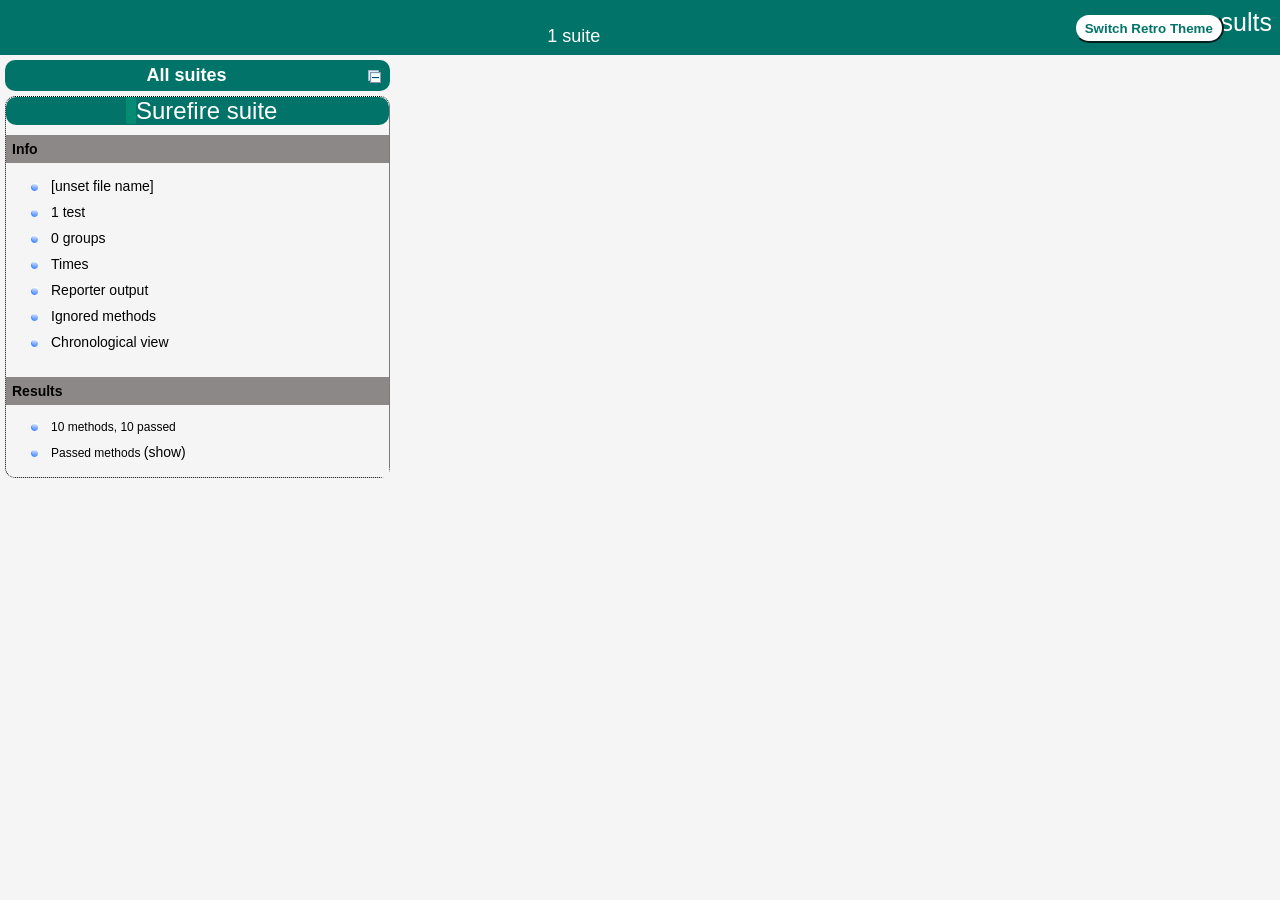
==== commit 9e9686e1: "Merge 1179c5545b691325a0e202876f723fb16544cd27 into 41594ba1cfec016847a07d98bbacb15b20ebf82b" ====
--- a/target/surefire-reports/index.html
+++ b/target/surefire-reports/index.html
@@ -92,7 +92,7 @@
               <div class="suite-section-content">
                 <ul>
                   <li>
-                    <span class="method-stats">17 methods,   17 passed</span>
+                    <span class="method-stats">10 methods,   10 passed</span>
                   </li>
                   <li>
                     <span class="method-list-title passed">Passed methods</span>
@@ -103,47 +103,48 @@
                     <div class="method-list-content passed suite-Surefire_suite">
                       <span>
                         <img src="passed.png" width="3%"/>
+                        <a href="#" panel-name="suite-Surefire_suite" title="ru.mai.lessons.rpks.impl.BracketsDetectorTest" class="method navigator-link" hash-for-method="testNegativeCheckAllBracketsRules([[some(one{1!|value|2?}jar))none]], [ErrorLocationPoint{lineNumber=1, symbolNumber=27}])">testNegativeCheckAllBracketsRules([[some(one{1!|value|2?}jar))none]], [ErrorLocationPoint{lineNumber=1, symbolNumber=27}])</a> <!-- method navigator-link -->
+                      </span>
+                      <br/>
+                      <span>
+                        <img src="passed.png" width="3%"/>
                         <a href="#" panel-name="suite-Surefire_suite" title="ru.mai.lessons.rpks.impl.BracketsDetectorTest" class="method navigator-link" hash-for-method="testNegativeCheckAllBracketsRules([[some(one{1!|value|2?}jar))none], |abc(d)[e]f{g}, abc(d)[e]f{g}|, |abc(d[e]f{g}|, |abcd)[e]f{g}|, |...)">testNegativeCheckAllBracketsRules([[some(one{1!|value|2?}jar))none], |abc(d)[e]f{g}, abc(d)[e]f{g}|, |abc(d[e]f{g}|, |abcd)[e]f{g}|, |...)</a> <!-- method navigator-link -->
                       </span>
                       <br/>
                       <span>
                         <img src="passed.png" width="3%"/>
-                        <a href="#" panel-name="suite-Surefire_suite" title="ru.mai.lessons.rpks.impl.BracketsDetectorTest" class="method navigator-link" hash-for-method="testNegativeCheckAllBracketsRules([[some(one{1!|value|2?}jar))none]], [ErrorLocationPoint{lineNumber=1, symbolNumber=27}])">testNegativeCheckAllBracketsRules([[some(one{1!|value|2?}jar))none]], [ErrorLocationPoint{lineNumber=1, symbolNumber=27}])</a> <!-- method navigator-link -->
-                      </span>
-                      <br/>
-                      <span>
-                        <img src="passed.png" width="3%"/>
                         <a href="#" panel-name="suite-Surefire_suite" title="ru.mai.lessons.rpks.impl.BracketsDetectorTest" class="method navigator-link" hash-for-method="testNegativeCheckMagicBracketsRules">testNegativeCheckMagicBracketsRules</a> <!-- method navigator-link -->
                       </span>
                       <br/>
                       <span>
                         <img src="passed.png" width="3%"/>
-                        <a href="#" panel-name="suite-Surefire_suite" title="ru.mai.lessons.rpks.impl.ConfigReaderTest" class="method navigator-link" hash-for-method="testNegativeLoadConfig()">testNegativeLoadConfig()</a> <!-- method navigator-link -->
-                      </span>
-                      <br/>
-                      <span>
-                        <img src="passed.png" width="3%"/>
-                        <a href="#" panel-name="suite-Surefire_suite" title="ru.mai.lessons.rpks.impl.ConfigReaderTest" class="method navigator-link" hash-for-method="testNegativeLoadConfig(null)">testNegativeLoadConfig(null)</a> <!-- method navigator-link -->
-                      </span>
-                      <br/>
-                      <span>
-                        <img src="passed.png" width="3%"/>
-                        <a href="#" panel-name="suite-Surefire_suite" title="ru.mai.lessons.rpks.impl.FileReaderTest" class="method navigator-link" hash-for-method="testNegativeLoadConfig(null)">testNegativeLoadConfig(null)</a> <!-- method navigator-link -->
-                      </span>
-                      <br/>
-                      <span>
-                        <img src="passed.png" width="3%"/>
-                        <a href="#" panel-name="suite-Surefire_suite" title="ru.mai.lessons.rpks.impl.FileReaderTest" class="method navigator-link" hash-for-method="testNegativeLoadConfig()">testNegativeLoadConfig()</a> <!-- method navigator-link -->
-                      </span>
-                      <br/>
-                      <span>
-                        <img src="passed.png" width="3%"/>
                         <a href="#" panel-name="suite-Surefire_suite" title="ru.mai.lessons.rpks.impl.BracketsDetectorTest" class="method navigator-link" hash-for-method="testPositiveCheckAllBracketsRules">testPositiveCheckAllBracketsRules</a> <!-- method navigator-link -->
                       </span>
                       <br/>
                       <span>
                         <img src="passed.png" width="3%"/>
                         <a href="#" panel-name="suite-Surefire_suite" title="ru.mai.lessons.rpks.impl.BracketsDetectorTest" class="method navigator-link" hash-for-method="testPositiveCheckMagicBracketsRules">testPositiveCheckMagicBracketsRules</a> <!-- method navigator-link -->
+                      </span>
+                      <br/>
+                      <span>
+                        <img src="passed.png" width="3%"/>
+                        <a href="#" panel-name="suite-Surefire_suite" title="ru.mai.lessons.rpks.impl.BracketsDetectorTest" class="method navigator-link" hash-for-method="testPositiveCheckSomeBracketsRules({
+  &quot;bracket&quot;: [
+    {
+      &quot;left&quot;: &quot;{&quot;,
+      &quot;right&quot;: &quot;}&quot;
+    }
+  ]
+}
+, [[some(exe{1!|value|2?}ja...)">testPositiveCheckSomeBracketsRules({
+  "bracket": [
+    {
+      "left": "{",
+      "right": "}"
+    }
+  ]
+}
+, [[some(exe{1!|value|2?}ja...)</a> <!-- method navigator-link -->
                       </span>
                       <br/>
                       <span>
@@ -172,6 +173,48 @@
                         <a href="#" panel-name="suite-Surefire_suite" title="ru.mai.lessons.rpks.impl.BracketsDetectorTest" class="method navigator-link" hash-for-method="testPositiveCheckSomeBracketsRules({
   &quot;bracket&quot;: [
     {
+      &quot;left&quot;: &quot;|&quot;,
+      &quot;right&quot;: &quot;|&quot;
+    }
+  ]
+}
+, [[some(exe{1!|value|2?}ja...)">testPositiveCheckSomeBracketsRules({
+  "bracket": [
+    {
+      "left": "|",
+      "right": "|"
+    }
+  ]
+}
+, [[some(exe{1!|value|2?}ja...)</a> <!-- method navigator-link -->
+                      </span>
+                      <br/>
+                      <span>
+                        <img src="passed.png" width="3%"/>
+                        <a href="#" panel-name="suite-Surefire_suite" title="ru.mai.lessons.rpks.impl.BracketsDetectorTest" class="method navigator-link" hash-for-method="testPositiveCheckSomeBracketsRules({
+  &quot;bracket&quot;: [
+    {
+      &quot;left&quot;: &quot;(&quot;,
+      &quot;right&quot;: &quot;)&quot;
+    }
+  ]
+}
+, [[some(exe{1!|value|2?}ja...)">testPositiveCheckSomeBracketsRules({
+  "bracket": [
+    {
+      "left": "(",
+      "right": ")"
+    }
+  ]
+}
+, [[some(exe{1!|value|2?}ja...)</a> <!-- method navigator-link -->
+                      </span>
+                      <br/>
+                      <span>
+                        <img src="passed.png" width="3%"/>
+                        <a href="#" panel-name="suite-Surefire_suite" title="ru.mai.lessons.rpks.impl.BracketsDetectorTest" class="method navigator-link" hash-for-method="testPositiveCheckSomeBracketsRules({
+  &quot;bracket&quot;: [
+    {
       &quot;left&quot;: &quot;[&quot;,
       &quot;right&quot;: &quot;]&quot;
     },
@@ -186,84 +229,6 @@
     {
       "left": "{",
       "...)</a> <!-- method navigator-link -->
-                      </span>
-                      <br/>
-                      <span>
-                        <img src="passed.png" width="3%"/>
-                        <a href="#" panel-name="suite-Surefire_suite" title="ru.mai.lessons.rpks.impl.BracketsDetectorTest" class="method navigator-link" hash-for-method="testPositiveCheckSomeBracketsRules({
-  &quot;bracket&quot;: [
-    {
-      &quot;left&quot;: &quot;{&quot;,
-      &quot;right&quot;: &quot;}&quot;
-    }
-  ]
-}
-, [[some(exe{1!|value|2?}ja...)">testPositiveCheckSomeBracketsRules({
-  "bracket": [
-    {
-      "left": "{",
-      "right": "}"
-    }
-  ]
-}
-, [[some(exe{1!|value|2?}ja...)</a> <!-- method navigator-link -->
-                      </span>
-                      <br/>
-                      <span>
-                        <img src="passed.png" width="3%"/>
-                        <a href="#" panel-name="suite-Surefire_suite" title="ru.mai.lessons.rpks.impl.BracketsDetectorTest" class="method navigator-link" hash-for-method="testPositiveCheckSomeBracketsRules({
-  &quot;bracket&quot;: [
-    {
-      &quot;left&quot;: &quot;|&quot;,
-      &quot;right&quot;: &quot;|&quot;
-    }
-  ]
-}
-, [[some(exe{1!|value|2?}ja...)">testPositiveCheckSomeBracketsRules({
-  "bracket": [
-    {
-      "left": "|",
-      "right": "|"
-    }
-  ]
-}
-, [[some(exe{1!|value|2?}ja...)</a> <!-- method navigator-link -->
-                      </span>
-                      <br/>
-                      <span>
-                        <img src="passed.png" width="3%"/>
-                        <a href="#" panel-name="suite-Surefire_suite" title="ru.mai.lessons.rpks.impl.BracketsDetectorTest" class="method navigator-link" hash-for-method="testPositiveCheckSomeBracketsRules({
-  &quot;bracket&quot;: [
-    {
-      &quot;left&quot;: &quot;(&quot;,
-      &quot;right&quot;: &quot;)&quot;
-    }
-  ]
-}
-, [[some(exe{1!|value|2?}ja...)">testPositiveCheckSomeBracketsRules({
-  "bracket": [
-    {
-      "left": "(",
-      "right": ")"
-    }
-  ]
-}
-, [[some(exe{1!|value|2?}ja...)</a> <!-- method navigator-link -->
-                      </span>
-                      <br/>
-                      <span>
-                        <img src="passed.png" width="3%"/>
-                        <a href="#" panel-name="suite-Surefire_suite" title="ru.mai.lessons.rpks.impl.ConfigReaderTest" class="method navigator-link" hash-for-method="testPositiveLoadConfig">testPositiveLoadConfig</a> <!-- method navigator-link -->
-                      </span>
-                      <br/>
-                      <span>
-                        <img src="passed.png" width="3%"/>
-                        <a href="#" panel-name="suite-Surefire_suite" title="ru.mai.lessons.rpks.impl.FileReaderTest" class="method navigator-link" hash-for-method="testPositiveLoadContent(single_line.txt, [Hello World!])">testPositiveLoadContent(single_line.txt, [Hello World!])</a> <!-- method navigator-link -->
-                      </span>
-                      <br/>
-                      <span>
-                        <img src="passed.png" width="3%"/>
-                        <a href="#" panel-name="suite-Surefire_suite" title="ru.mai.lessons.rpks.impl.FileReaderTest" class="method navigator-link" hash-for-method="testPositiveLoadContent(multiple_lines.txt, [Hello, World!])">testPositiveLoadContent(multiple_lines.txt, [Hello, World!])</a> <!-- method navigator-link -->
                       </span>
                       <br/>
                     </div> <!-- method-list-content passed suite-Surefire_suite -->
@@ -281,94 +246,19 @@
           <div class="suite-Surefire_suite-class-passed">
             <div class="main-panel-header rounded-window-top">
               <img src="passed.png"/>
-              <span class="class-name">ru.mai.lessons.rpks.impl.ConfigReaderTest</span>
-            </div> <!-- main-panel-header rounded-window-top -->
-            <div class="main-panel-content rounded-window-bottom">
-              <div class="method">
-                <div class="method-content">
-                  <a name="testNegativeLoadConfig()">
-                  </a> <!-- testNegativeLoadConfig() -->
-                  <span class="method-name">testNegativeLoadConfig</span>
-                  <span class="parameters">()</span>
-                  <em>
-(Ожидаем ошибку при указании некорректного имени файла)                  </em>
-                </div> <!-- method-content -->
-              </div> <!-- method -->
-              <div class="method">
-                <div class="method-content">
-                  <a name="testNegativeLoadConfig(null)">
-                  </a> <!-- testNegativeLoadConfig(null) -->
-                  <span class="method-name">testNegativeLoadConfig</span>
-                  <span class="parameters">(null)</span>
-                  <em>
-(Ожидаем ошибку при указании некорректного имени файла)                  </em>
-                </div> <!-- method-content -->
-              </div> <!-- method -->
-              <div class="method">
-                <div class="method-content">
-                  <a name="testPositiveLoadConfig">
-                  </a> <!-- testPositiveLoadConfig -->
-                  <span class="method-name">testPositiveLoadConfig</span>
-                  <em>
-(Успешное считывание содержимого конфигурационного файла)                  </em>
-                </div> <!-- method-content -->
-              </div> <!-- method -->
-            </div> <!-- main-panel-content rounded-window-bottom -->
-          </div> <!-- suite-Surefire_suite-class-passed -->
-          <div class="suite-Surefire_suite-class-passed">
-            <div class="main-panel-header rounded-window-top">
-              <img src="passed.png"/>
-              <span class="class-name">ru.mai.lessons.rpks.impl.FileReaderTest</span>
-            </div> <!-- main-panel-header rounded-window-top -->
-            <div class="main-panel-content rounded-window-bottom">
-              <div class="method">
-                <div class="method-content">
-                  <a name="testNegativeLoadConfig(null)">
-                  </a> <!-- testNegativeLoadConfig(null) -->
-                  <span class="method-name">testNegativeLoadConfig</span>
-                  <span class="parameters">(null)</span>
-                  <em>
-(Ожидаем ошибку при указании некорректного имени файла)                  </em>
-                </div> <!-- method-content -->
-              </div> <!-- method -->
-              <div class="method">
-                <div class="method-content">
-                  <a name="testNegativeLoadConfig()">
-                  </a> <!-- testNegativeLoadConfig() -->
-                  <span class="method-name">testNegativeLoadConfig</span>
-                  <span class="parameters">()</span>
-                  <em>
-(Ожидаем ошибку при указании некорректного имени файла)                  </em>
-                </div> <!-- method-content -->
-              </div> <!-- method -->
-              <div class="method">
-                <div class="method-content">
-                  <a name="testPositiveLoadContent(single_line.txt, [Hello World!])">
-                  </a> <!-- testPositiveLoadContent(single_line.txt, [Hello World!]) -->
-                  <span class="method-name">testPositiveLoadContent</span>
-                  <span class="parameters">(single_line.txt,[Hello World!])</span>
-                  <em>
-(Успешное считывание содержимого файла)                  </em>
-                </div> <!-- method-content -->
-              </div> <!-- method -->
-              <div class="method">
-                <div class="method-content">
-                  <a name="testPositiveLoadContent(multiple_lines.txt, [Hello, World!])">
-                  </a> <!-- testPositiveLoadContent(multiple_lines.txt, [Hello, World!]) -->
-                  <span class="method-name">testPositiveLoadContent</span>
-                  <span class="parameters">(multiple_lines.txt,[Hello, World!])</span>
-                  <em>
-(Успешное считывание содержимого файла)                  </em>
-                </div> <!-- method-content -->
-              </div> <!-- method -->
-            </div> <!-- main-panel-content rounded-window-bottom -->
-          </div> <!-- suite-Surefire_suite-class-passed -->
-          <div class="suite-Surefire_suite-class-passed">
-            <div class="main-panel-header rounded-window-top">
-              <img src="passed.png"/>
               <span class="class-name">ru.mai.lessons.rpks.impl.BracketsDetectorTest</span>
             </div> <!-- main-panel-header rounded-window-top -->
             <div class="main-panel-content rounded-window-bottom">
+              <div class="method">
+                <div class="method-content">
+                  <a name="testNegativeCheckAllBracketsRules([[some(one{1!|value|2?}jar))none]], [ErrorLocationPoint{lineNumber=1, symbolNumber=27}])">
+                  </a> <!-- testNegativeCheckAllBracketsRules([[some(one{1!|value|2?}jar))none]], [ErrorLocationPoint{lineNumber=1, symbolNumber=27}]) -->
+                  <span class="method-name">testNegativeCheckAllBracketsRules</span>
+                  <span class="parameters">([[some(one{1!|value|2?}jar))none]],[ErrorLocationPoint{lineNumber=1, symbolNumber=27}])</span>
+                  <em>
+(Неуспешная проверка расстановки разных вариаций скобок. Ожидаем ошибки.)                  </em>
+                </div> <!-- method-content -->
+              </div> <!-- method -->
               <div class="method">
                 <div class="method-content">
                   <a name="testNegativeCheckAllBracketsRules([[some(one{1!|value|2?}jar))none], |abc(d)[e]f{g}, abc(d)[e]f{g}|, |abc(d[e]f{g}|, |abcd)[e]f{g}|, |...)">
@@ -381,16 +271,6 @@
               </div> <!-- method -->
               <div class="method">
                 <div class="method-content">
-                  <a name="testNegativeCheckAllBracketsRules([[some(one{1!|value|2?}jar))none]], [ErrorLocationPoint{lineNumber=1, symbolNumber=27}])">
-                  </a> <!-- testNegativeCheckAllBracketsRules([[some(one{1!|value|2?}jar))none]], [ErrorLocationPoint{lineNumber=1, symbolNumber=27}]) -->
-                  <span class="method-name">testNegativeCheckAllBracketsRules</span>
-                  <span class="parameters">([[some(one{1!|value|2?}jar))none]],[ErrorLocationPoint{lineNumber=1, symbolNumber=27}])</span>
-                  <em>
-(Неуспешная проверка расстановки разных вариаций скобок. Ожидаем ошибки.)                  </em>
-                </div> <!-- method-content -->
-              </div> <!-- method -->
-              <div class="method">
-                <div class="method-content">
                   <a name="testNegativeCheckMagicBracketsRules">
                   </a> <!-- testNegativeCheckMagicBracketsRules -->
                   <span class="method-name">testNegativeCheckMagicBracketsRules</span>
@@ -421,8 +301,8 @@
                   <a name="testPositiveCheckSomeBracketsRules({
   &quot;bracket&quot;: [
     {
-      &quot;left&quot;: &quot;[&quot;,
-      &quot;right&quot;: &quot;]&quot;
+      &quot;left&quot;: &quot;{&quot;,
+      &quot;right&quot;: &quot;}&quot;
     }
   ]
 }
@@ -430,8 +310,8 @@
                   </a> <!-- testPositiveCheckSomeBracketsRules({
   "bracket": [
     {
-      "left": "[",
-      "right": "]"
+      "left": "{",
+      "right": "}"
     }
   ]
 }
@@ -440,12 +320,174 @@
                   <span class="parameters">({
   "bracket": [
     {
+      "left": "{",
+      "right": "}"
+    }
+  ]
+}
+,[[some(exe{1!|value|2?}jar)none], {| [[ (( |{ }| )) ]] |}, , {[|)}, a{b-b}c, ab-b]c, a(b-bc, {})(|][, {
+  "bracket": [
+    {
+      "left": "[",
+      "right": "]"
+    },
+    {
+      "left": "{",
+      "right": "}"
+    },
+    {
+      "left": "(",
+      "right": ")"
+    },
+    {
+      "left": "|",
+      "right": "|"
+    }
+  ]
+}
+])</span>
+                  <em>
+(Успешная проверка расстановки разных вариаций скобок. Не должны найти ошибки.)                  </em>
+                </div> <!-- method-content -->
+              </div> <!-- method -->
+              <div class="method">
+                <div class="method-content">
+                  <a name="testPositiveCheckSomeBracketsRules({
+  &quot;bracket&quot;: [
+    {
+      &quot;left&quot;: &quot;[&quot;,
+      &quot;right&quot;: &quot;]&quot;
+    }
+  ]
+}
+, [[some(exe{1!|value|2?}ja...)">
+                  </a> <!-- testPositiveCheckSomeBracketsRules({
+  "bracket": [
+    {
+      "left": "[",
+      "right": "]"
+    }
+  ]
+}
+, [[some(exe{1!|value|2?}ja...) -->
+                  <span class="method-name">testPositiveCheckSomeBracketsRules</span>
+                  <span class="parameters">({
+  "bracket": [
+    {
       "left": "[",
       "right": "]"
     }
   ]
 }
 ,[[some(exe{1!|value|2?}jar)none], {| [[ (( |{ }| )) ]] |}, , [(|}], a[b-b]c, ab-b)c, a{b-bc, []}{|)(, {
+  "bracket": [
+    {
+      "left": "[",
+      "right": "]"
+    },
+    {
+      "left": "{",
+      "right": "}"
+    },
+    {
+      "left": "(",
+      "right": ")"
+    },
+    {
+      "left": "|",
+      "right": "|"
+    }
+  ]
+}
+])</span>
+                  <em>
+(Успешная проверка расстановки разных вариаций скобок. Не должны найти ошибки.)                  </em>
+                </div> <!-- method-content -->
+              </div> <!-- method -->
+              <div class="method">
+                <div class="method-content">
+                  <a name="testPositiveCheckSomeBracketsRules({
+  &quot;bracket&quot;: [
+    {
+      &quot;left&quot;: &quot;|&quot;,
+      &quot;right&quot;: &quot;|&quot;
+    }
+  ]
+}
+, [[some(exe{1!|value|2?}ja...)">
+                  </a> <!-- testPositiveCheckSomeBracketsRules({
+  "bracket": [
+    {
+      "left": "|",
+      "right": "|"
+    }
+  ]
+}
+, [[some(exe{1!|value|2?}ja...) -->
+                  <span class="method-name">testPositiveCheckSomeBracketsRules</span>
+                  <span class="parameters">({
+  "bracket": [
+    {
+      "left": "|",
+      "right": "|"
+    }
+  ]
+}
+,[[some(exe{1!|value|2?}jar)none], {| [[ (( |{ }| )) ]] |}, , |[})|, a|b-b|c, ab-b]c, a(b-bc, ||)(}{][, {
+  "bracket": [
+    {
+      "left": "[",
+      "right": "]"
+    },
+    {
+      "left": "{",
+      "right": "}"
+    },
+    {
+      "left": "(",
+      "right": ")"
+    },
+    {
+      "left": "|",
+      "right": "|"
+    }
+  ]
+}
+])</span>
+                  <em>
+(Успешная проверка расстановки разных вариаций скобок. Не должны найти ошибки.)                  </em>
+                </div> <!-- method-content -->
+              </div> <!-- method -->
+              <div class="method">
+                <div class="method-content">
+                  <a name="testPositiveCheckSomeBracketsRules({
+  &quot;bracket&quot;: [
+    {
+      &quot;left&quot;: &quot;(&quot;,
+      &quot;right&quot;: &quot;)&quot;
+    }
+  ]
+}
+, [[some(exe{1!|value|2?}ja...)">
+                  </a> <!-- testPositiveCheckSomeBracketsRules({
+  "bracket": [
+    {
+      "left": "(",
+      "right": ")"
+    }
+  ]
+}
+, [[some(exe{1!|value|2?}ja...) -->
+                  <span class="method-name">testPositiveCheckSomeBracketsRules</span>
+                  <span class="parameters">({
+  "bracket": [
+    {
+      "left": "(",
+      "right": ")"
+    }
+  ]
+}
+,[[some(exe{1!|value|2?}jar)none], {| [[ (( |{ }| )) ]] |}, , ([|}), a(b-b)c, ab-b]c, a{b-bc, ()}{|][, {
   "bracket": [
     {
       "left": "[",
@@ -508,168 +550,6 @@
   ]
 }
 ,[[some(one{1!|value|2?}jar))none]])</span>
-                  <em>
-(Успешная проверка расстановки разных вариаций скобок. Не должны найти ошибки.)                  </em>
-                </div> <!-- method-content -->
-              </div> <!-- method -->
-              <div class="method">
-                <div class="method-content">
-                  <a name="testPositiveCheckSomeBracketsRules({
-  &quot;bracket&quot;: [
-    {
-      &quot;left&quot;: &quot;{&quot;,
-      &quot;right&quot;: &quot;}&quot;
-    }
-  ]
-}
-, [[some(exe{1!|value|2?}ja...)">
-                  </a> <!-- testPositiveCheckSomeBracketsRules({
-  "bracket": [
-    {
-      "left": "{",
-      "right": "}"
-    }
-  ]
-}
-, [[some(exe{1!|value|2?}ja...) -->
-                  <span class="method-name">testPositiveCheckSomeBracketsRules</span>
-                  <span class="parameters">({
-  "bracket": [
-    {
-      "left": "{",
-      "right": "}"
-    }
-  ]
-}
-,[[some(exe{1!|value|2?}jar)none], {| [[ (( |{ }| )) ]] |}, , {[|)}, a{b-b}c, ab-b]c, a(b-bc, {})(|][, {
-  "bracket": [
-    {
-      "left": "[",
-      "right": "]"
-    },
-    {
-      "left": "{",
-      "right": "}"
-    },
-    {
-      "left": "(",
-      "right": ")"
-    },
-    {
-      "left": "|",
-      "right": "|"
-    }
-  ]
-}
-])</span>
-                  <em>
-(Успешная проверка расстановки разных вариаций скобок. Не должны найти ошибки.)                  </em>
-                </div> <!-- method-content -->
-              </div> <!-- method -->
-              <div class="method">
-                <div class="method-content">
-                  <a name="testPositiveCheckSomeBracketsRules({
-  &quot;bracket&quot;: [
-    {
-      &quot;left&quot;: &quot;|&quot;,
-      &quot;right&quot;: &quot;|&quot;
-    }
-  ]
-}
-, [[some(exe{1!|value|2?}ja...)">
-                  </a> <!-- testPositiveCheckSomeBracketsRules({
-  "bracket": [
-    {
-      "left": "|",
-      "right": "|"
-    }
-  ]
-}
-, [[some(exe{1!|value|2?}ja...) -->
-                  <span class="method-name">testPositiveCheckSomeBracketsRules</span>
-                  <span class="parameters">({
-  "bracket": [
-    {
-      "left": "|",
-      "right": "|"
-    }
-  ]
-}
-,[[some(exe{1!|value|2?}jar)none], {| [[ (( |{ }| )) ]] |}, , |[})|, a|b-b|c, ab-b]c, a(b-bc, ||)(}{][, {
-  "bracket": [
-    {
-      "left": "[",
-      "right": "]"
-    },
-    {
-      "left": "{",
-      "right": "}"
-    },
-    {
-      "left": "(",
-      "right": ")"
-    },
-    {
-      "left": "|",
-      "right": "|"
-    }
-  ]
-}
-])</span>
-                  <em>
-(Успешная проверка расстановки разных вариаций скобок. Не должны найти ошибки.)                  </em>
-                </div> <!-- method-content -->
-              </div> <!-- method -->
-              <div class="method">
-                <div class="method-content">
-                  <a name="testPositiveCheckSomeBracketsRules({
-  &quot;bracket&quot;: [
-    {
-      &quot;left&quot;: &quot;(&quot;,
-      &quot;right&quot;: &quot;)&quot;
-    }
-  ]
-}
-, [[some(exe{1!|value|2?}ja...)">
-                  </a> <!-- testPositiveCheckSomeBracketsRules({
-  "bracket": [
-    {
-      "left": "(",
-      "right": ")"
-    }
-  ]
-}
-, [[some(exe{1!|value|2?}ja...) -->
-                  <span class="method-name">testPositiveCheckSomeBracketsRules</span>
-                  <span class="parameters">({
-  "bracket": [
-    {
-      "left": "(",
-      "right": ")"
-    }
-  ]
-}
-,[[some(exe{1!|value|2?}jar)none], {| [[ (( |{ }| )) ]] |}, , ([|}), a(b-b)c, ab-b]c, a{b-bc, ()}{|][, {
-  "bracket": [
-    {
-      "left": "[",
-      "right": "]"
-    },
-    {
-      "left": "{",
-      "right": "}"
-    },
-    {
-      "left": "(",
-      "right": ")"
-    },
-    {
-      "left": "|",
-      "right": "|"
-    }
-  ]
-}
-])</span>
                   <em>
 (Успешная проверка расстановки разных вариаций скобок. Не должны найти ошибки.)                  </em>
                 </div> <!-- method-content -->
@@ -688,8 +568,6 @@
   &lt;test thread-count=&quot;5&quot; name=&quot;Surefire test&quot; verbose=&quot;0&quot;&gt;
     &lt;classes&gt;
       &lt;class name=&quot;ru.mai.lessons.rpks.impl.BracketsDetectorTest&quot;/&gt;
-      &lt;class name=&quot;ru.mai.lessons.rpks.impl.FileReaderTest&quot;/&gt;
-      &lt;class name=&quot;ru.mai.lessons.rpks.impl.ConfigReaderTest&quot;/&gt;
     &lt;/classes&gt;
   &lt;/test&gt; &lt;!-- Surefire test --&gt;
 &lt;/suite&gt; &lt;!-- Surefire suite --&gt;
@@ -703,7 +581,7 @@
           <div class="main-panel-content rounded-window-bottom">
             <ul>
               <li>
-                <span class="test-name">Surefire test (3 classes)</span>
+                <span class="test-name">Surefire test (1 class)</span>
               </li>
             </ul>
           </div> <!-- main-panel-content rounded-window-bottom -->
@@ -729,80 +607,52 @@
 data.addColumn('string', 'Method');
 data.addColumn('string', 'Class');
 data.addColumn('number', 'Time (ms)');
-data.addRows(17);
+data.addRows(10);
 data.setCell(0, 0, 0)
 data.setCell(0, 1, 'testNegativeCheckAllBracketsRules')
 data.setCell(0, 2, 'ru.mai.lessons.rpks.impl.BracketsDetectorTest')
-data.setCell(0, 3, 66);
+data.setCell(0, 3, 27);
 data.setCell(1, 0, 1)
 data.setCell(1, 1, 'testNegativeCheckAllBracketsRules')
 data.setCell(1, 2, 'ru.mai.lessons.rpks.impl.BracketsDetectorTest')
-data.setCell(1, 3, 66);
+data.setCell(1, 3, 27);
 data.setCell(2, 0, 2)
-data.setCell(2, 1, 'testPositiveLoadContent')
-data.setCell(2, 2, 'ru.mai.lessons.rpks.impl.FileReaderTest')
+data.setCell(2, 1, 'testPositiveCheckSomeBracketsRules')
+data.setCell(2, 2, 'ru.mai.lessons.rpks.impl.BracketsDetectorTest')
 data.setCell(2, 3, 3);
 data.setCell(3, 0, 3)
-data.setCell(3, 1, 'testPositiveLoadContent')
-data.setCell(3, 2, 'ru.mai.lessons.rpks.impl.FileReaderTest')
+data.setCell(3, 1, 'testPositiveCheckSomeBracketsRules')
+data.setCell(3, 2, 'ru.mai.lessons.rpks.impl.BracketsDetectorTest')
 data.setCell(3, 3, 3);
 data.setCell(4, 0, 4)
 data.setCell(4, 1, 'testPositiveCheckSomeBracketsRules')
 data.setCell(4, 2, 'ru.mai.lessons.rpks.impl.BracketsDetectorTest')
-data.setCell(4, 3, 2);
+data.setCell(4, 3, 3);
 data.setCell(5, 0, 5)
 data.setCell(5, 1, 'testPositiveCheckSomeBracketsRules')
 data.setCell(5, 2, 'ru.mai.lessons.rpks.impl.BracketsDetectorTest')
-data.setCell(5, 3, 1);
+data.setCell(5, 3, 2);
 data.setCell(6, 0, 6)
-data.setCell(6, 1, 'testPositiveCheckAllBracketsRules')
+data.setCell(6, 1, 'testPositiveCheckSomeBracketsRules')
 data.setCell(6, 2, 'ru.mai.lessons.rpks.impl.BracketsDetectorTest')
-data.setCell(6, 3, 1);
+data.setCell(6, 3, 2);
 data.setCell(7, 0, 7)
-data.setCell(7, 1, 'testPositiveCheckSomeBracketsRules')
+data.setCell(7, 1, 'testPositiveCheckAllBracketsRules')
 data.setCell(7, 2, 'ru.mai.lessons.rpks.impl.BracketsDetectorTest')
 data.setCell(7, 3, 1);
 data.setCell(8, 0, 8)
-data.setCell(8, 1, 'testNegativeLoadConfig')
-data.setCell(8, 2, 'ru.mai.lessons.rpks.impl.ConfigReaderTest')
+data.setCell(8, 1, 'testNegativeCheckMagicBracketsRules')
+data.setCell(8, 2, 'ru.mai.lessons.rpks.impl.BracketsDetectorTest')
 data.setCell(8, 3, 1);
 data.setCell(9, 0, 9)
-data.setCell(9, 1, 'testNegativeCheckMagicBracketsRules')
+data.setCell(9, 1, 'testPositiveCheckMagicBracketsRules')
 data.setCell(9, 2, 'ru.mai.lessons.rpks.impl.BracketsDetectorTest')
 data.setCell(9, 3, 1);
-data.setCell(10, 0, 10)
-data.setCell(10, 1, 'testNegativeLoadConfig')
-data.setCell(10, 2, 'ru.mai.lessons.rpks.impl.ConfigReaderTest')
-data.setCell(10, 3, 1);
-data.setCell(11, 0, 11)
-data.setCell(11, 1, 'testPositiveLoadConfig')
-data.setCell(11, 2, 'ru.mai.lessons.rpks.impl.ConfigReaderTest')
-data.setCell(11, 3, 1);
-data.setCell(12, 0, 12)
-data.setCell(12, 1, 'testNegativeLoadConfig')
-data.setCell(12, 2, 'ru.mai.lessons.rpks.impl.FileReaderTest')
-data.setCell(12, 3, 1);
-data.setCell(13, 0, 13)
-data.setCell(13, 1, 'testNegativeLoadConfig')
-data.setCell(13, 2, 'ru.mai.lessons.rpks.impl.FileReaderTest')
-data.setCell(13, 3, 1);
-data.setCell(14, 0, 14)
-data.setCell(14, 1, 'testPositiveCheckSomeBracketsRules')
-data.setCell(14, 2, 'ru.mai.lessons.rpks.impl.BracketsDetectorTest')
-data.setCell(14, 3, 1);
-data.setCell(15, 0, 15)
-data.setCell(15, 1, 'testPositiveCheckMagicBracketsRules')
-data.setCell(15, 2, 'ru.mai.lessons.rpks.impl.BracketsDetectorTest')
-data.setCell(15, 3, 0);
-data.setCell(16, 0, 16)
-data.setCell(16, 1, 'testPositiveCheckSomeBracketsRules')
-data.setCell(16, 2, 'ru.mai.lessons.rpks.impl.BracketsDetectorTest')
-data.setCell(16, 3, 0);
 window.suiteTableData['Surefire_suite']= { tableData: data, tableDiv: 'times-div-Surefire_suite'}
 return data;
 }
               </script>
-              <span class="suite-total-time">Total running time: 150 ms</span>
+              <span class="suite-total-time">Total running time: 70 ms</span>
               <div id="times-div-Surefire_suite">
               </div> <!-- times-div-Surefire_suite -->
             </div> <!-- times-div -->
@@ -838,73 +688,105 @@
                 <span class="method-start">0 ms</span>
               </div> <!-- configuration-method before -->
               <div class="test-method">
+                <span class="method-name">testNegativeCheckAllBracketsRules([[some(one{1!|value|2?}jar))none]], [ErrorLocationPoint{lineNumber=1, symbolNumber=27}])</span>
+                <span class="method-start">13 ms</span>
+              </div> <!-- test-method -->
+              <div class="test-method">
                 <span class="method-name">testNegativeCheckAllBracketsRules([[some(one{1!|value|2?}jar))none], |abc(d)[e]f{g}, abc(d)[e]f{g}|, |abc(d[e]f{g}|, |abcd)[e]f{g}|, |...)</span>
-                <span class="method-start">3 ms</span>
-              </div> <!-- test-method -->
-              <div class="test-method">
-                <span class="method-name">testNegativeCheckAllBracketsRules([[some(one{1!|value|2?}jar))none]], [ErrorLocationPoint{lineNumber=1, symbolNumber=27}])</span>
-                <span class="method-start">3 ms</span>
-              </div> <!-- test-method -->
+                <span class="method-start">13 ms</span>
+              </div> <!-- test-method -->
+              <div class="configuration-method before">
+                <span class="method-name">setUp</span>
+                <span class="method-start">47 ms</span>
+              </div> <!-- configuration-method before -->
               <div class="test-method">
                 <span class="method-name">testNegativeCheckMagicBracketsRules</span>
-                <span class="method-start">71 ms</span>
-              </div> <!-- test-method -->
-              <div class="configuration-method before">
-                <span class="method-name">setUp</span>
-                <span class="method-start">71 ms</span>
-              </div> <!-- configuration-method before -->
-              <div class="configuration-method before">
-                <span class="method-name">setUp</span>
-                <span class="method-start">72 ms</span>
+                <span class="method-start">47 ms</span>
+              </div> <!-- test-method -->
+              <div class="configuration-method before">
+                <span class="method-name">setUp</span>
+                <span class="method-start">50 ms</span>
               </div> <!-- configuration-method before -->
               <div class="test-method">
                 <span class="method-name">testPositiveCheckAllBracketsRules</span>
-                <span class="method-start">72 ms</span>
-              </div> <!-- test-method -->
+                <span class="method-start">51 ms</span>
+              </div> <!-- test-method -->
+              <div class="configuration-method before">
+                <span class="method-name">setUp</span>
+                <span class="method-start">54 ms</span>
+              </div> <!-- configuration-method before -->
               <div class="test-method">
                 <span class="method-name">testPositiveCheckMagicBracketsRules</span>
-                <span class="method-start">74 ms</span>
-              </div> <!-- test-method -->
-              <div class="configuration-method before">
-                <span class="method-name">setUp</span>
-                <span class="method-start">74 ms</span>
+                <span class="method-start">55 ms</span>
+              </div> <!-- test-method -->
+              <div class="configuration-method before">
+                <span class="method-name">setUp</span>
+                <span class="method-start">60 ms</span>
+              </div> <!-- configuration-method before -->
+              <div class="configuration-method before">
+                <span class="method-name">setUp</span>
+                <span class="method-start">60 ms</span>
+              </div> <!-- configuration-method before -->
+              <div class="configuration-method before">
+                <span class="method-name">setUp</span>
+                <span class="method-start">60 ms</span>
+              </div> <!-- configuration-method before -->
+              <div class="configuration-method before">
+                <span class="method-name">setUp</span>
+                <span class="method-start">60 ms</span>
               </div> <!-- configuration-method before -->
               <div class="test-method">
                 <span class="method-name">testPositiveCheckSomeBracketsRules({
   "bracket": [
     {
-      "left": "[",
-      "right": "]"
+      "left": "{",
+      "right": "}"
     }
   ]
 }
 , [[some(exe{1!|value|2?}ja...)</span>
-                <span class="method-start">75 ms</span>
-              </div> <!-- test-method -->
-              <div class="configuration-method before">
-                <span class="method-name">setUp</span>
-                <span class="method-start">75 ms</span>
-              </div> <!-- configuration-method before -->
+                <span class="method-start">61 ms</span>
+              </div> <!-- test-method -->
               <div class="test-method">
                 <span class="method-name">testPositiveCheckSomeBracketsRules({
   "bracket": [
     {
       "left": "[",
       "right": "]"
+    }
+  ]
+}
+, [[some(exe{1!|value|2?}ja...)</span>
+                <span class="method-start">61 ms</span>
+              </div> <!-- test-method -->
+              <div class="test-method">
+                <span class="method-name">testPositiveCheckSomeBracketsRules({
+  "bracket": [
+    {
+      "left": "(",
+      "right": ")"
+    }
+  ]
+}
+, [[some(exe{1!|value|2?}ja...)</span>
+                <span class="method-start">61 ms</span>
+              </div> <!-- test-method -->
+              <div class="configuration-method before">
+                <span class="method-name">setUp</span>
+                <span class="method-start">61 ms</span>
+              </div> <!-- configuration-method before -->
+              <div class="test-method">
+                <span class="method-name">testPositiveCheckSomeBracketsRules({
+  "bracket": [
+    {
+      "left": "[",
+      "right": "]"
     },
     {
       "left": "{",
       "...)</span>
-                <span class="method-start">75 ms</span>
-              </div> <!-- test-method -->
-              <div class="configuration-method before">
-                <span class="method-name">setUp</span>
-                <span class="method-start">75 ms</span>
-              </div> <!-- configuration-method before -->
-              <div class="configuration-method before">
-                <span class="method-name">setUp</span>
-                <span class="method-start">75 ms</span>
-              </div> <!-- configuration-method before -->
+                <span class="method-start">61 ms</span>
+              </div> <!-- test-method -->
               <div class="test-method">
                 <span class="method-name">testPositiveCheckSomeBracketsRules({
   "bracket": [
@@ -915,102 +797,8 @@
   ]
 }
 , [[some(exe{1!|value|2?}ja...)</span>
-                <span class="method-start">75 ms</span>
-              </div> <!-- test-method -->
-              <div class="configuration-method before">
-                <span class="method-name">setUp</span>
-                <span class="method-start">75 ms</span>
-              </div> <!-- configuration-method before -->
-              <div class="configuration-method before">
-                <span class="method-name">setUp</span>
-                <span class="method-start">75 ms</span>
-              </div> <!-- configuration-method before -->
-              <div class="test-method">
-                <span class="method-name">testPositiveCheckSomeBracketsRules({
-  "bracket": [
-    {
-      "left": "(",
-      "right": ")"
-    }
-  ]
-}
-, [[some(exe{1!|value|2?}ja...)</span>
-                <span class="method-start">75 ms</span>
-              </div> <!-- test-method -->
-              <div class="test-method">
-                <span class="method-name">testPositiveCheckSomeBracketsRules({
-  "bracket": [
-    {
-      "left": "{",
-      "right": "}"
-    }
-  ]
-}
-, [[some(exe{1!|value|2?}ja...)</span>
-                <span class="method-start">76 ms</span>
-              </div> <!-- test-method -->
-            </div> <!-- chronological-class -->
-            <div class="chronological-class">
-              <div class="chronological-class-name">ru.mai.lessons.rpks.impl.FileReaderTest</div> <!-- chronological-class-name -->
-              <div class="configuration-method before">
-                <span class="method-name">setUp</span>
-                <span class="method-start">79 ms</span>
-              </div> <!-- configuration-method before -->
-              <div class="test-method">
-                <span class="method-name">testNegativeLoadConfig(null)</span>
-                <span class="method-start">79 ms</span>
-              </div> <!-- test-method -->
-              <div class="configuration-method before">
-                <span class="method-name">setUp</span>
-                <span class="method-start">79 ms</span>
-              </div> <!-- configuration-method before -->
-              <div class="test-method">
-                <span class="method-name">testNegativeLoadConfig()</span>
-                <span class="method-start">79 ms</span>
-              </div> <!-- test-method -->
-              <div class="test-method">
-                <span class="method-name">testPositiveLoadContent(multiple_lines.txt, [Hello, World!])</span>
-                <span class="method-start">81 ms</span>
-              </div> <!-- test-method -->
-              <div class="configuration-method before">
-                <span class="method-name">setUp</span>
-                <span class="method-start">81 ms</span>
-              </div> <!-- configuration-method before -->
-              <div class="test-method">
-                <span class="method-name">testPositiveLoadContent(single_line.txt, [Hello World!])</span>
-                <span class="method-start">81 ms</span>
-              </div> <!-- test-method -->
-              <div class="configuration-method before">
-                <span class="method-name">setUp</span>
-                <span class="method-start">81 ms</span>
-              </div> <!-- configuration-method before -->
-            </div> <!-- chronological-class -->
-            <div class="chronological-class">
-              <div class="chronological-class-name">ru.mai.lessons.rpks.impl.ConfigReaderTest</div> <!-- chronological-class-name -->
-              <div class="configuration-method before">
-                <span class="method-name">setUp</span>
-                <span class="method-start">85 ms</span>
-              </div> <!-- configuration-method before -->
-              <div class="test-method">
-                <span class="method-name">testNegativeLoadConfig()</span>
-                <span class="method-start">85 ms</span>
-              </div> <!-- test-method -->
-              <div class="test-method">
-                <span class="method-name">testNegativeLoadConfig(null)</span>
-                <span class="method-start">85 ms</span>
-              </div> <!-- test-method -->
-              <div class="configuration-method before">
-                <span class="method-name">setUp</span>
-                <span class="method-start">85 ms</span>
-              </div> <!-- configuration-method before -->
-              <div class="test-method">
-                <span class="method-name">testPositiveLoadConfig</span>
-                <span class="method-start">87 ms</span>
-              </div> <!-- test-method -->
-              <div class="configuration-method before">
-                <span class="method-name">setUp</span>
-                <span class="method-start">87 ms</span>
-              </div> <!-- configuration-method before -->
+                <span class="method-start">62 ms</span>
+              </div> <!-- test-method -->
           </div> <!-- main-panel-content rounded-window-bottom -->
         </div> <!-- panel -->
       </div> <!-- main-panel-root -->
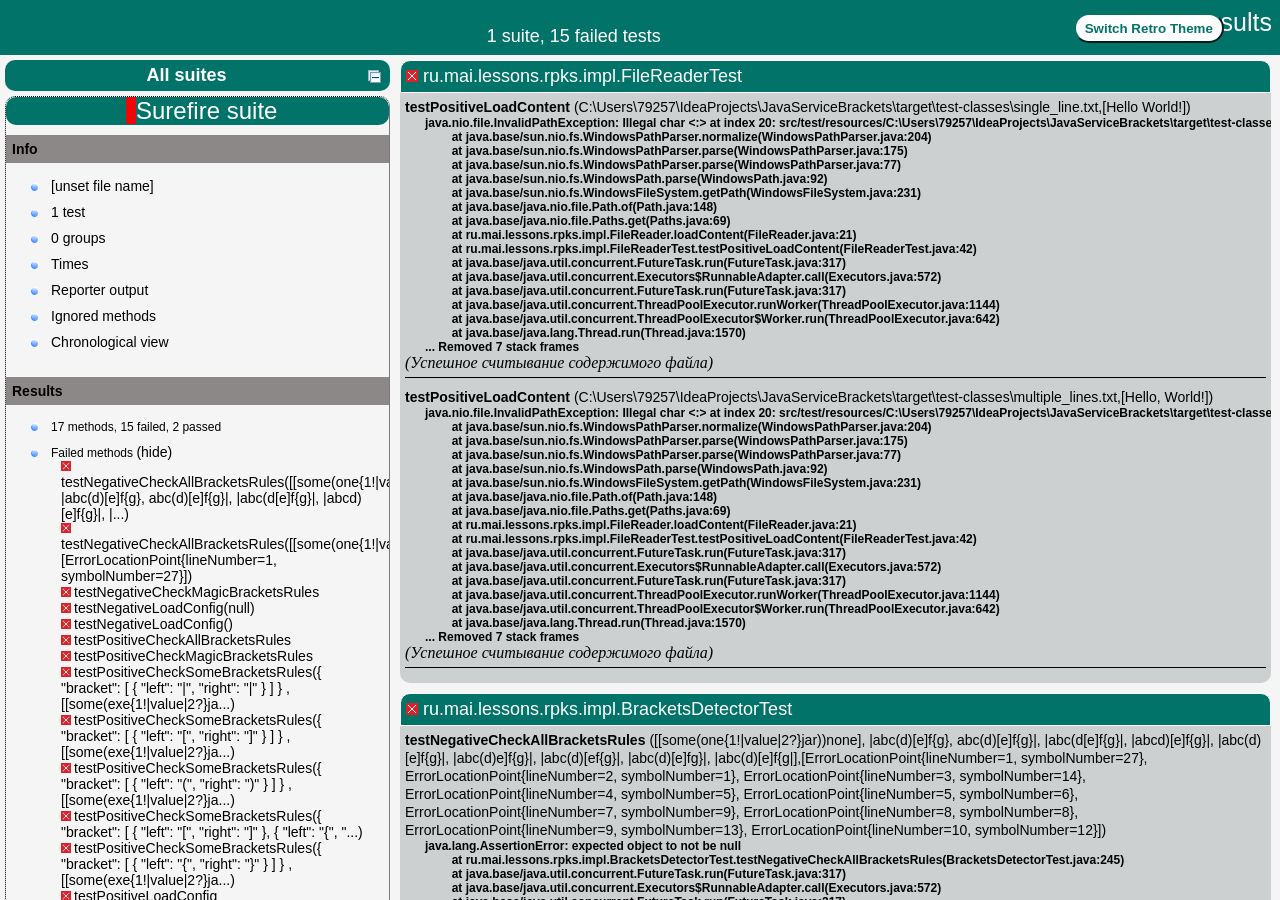
==== commit 2debd8a3: "Merge 32c3122f3be2a6973b9423247c8bd139ed706560 into 41594ba1cfec016847a07d98bbacb15b20ebf82b" ====
--- a/target/surefire-reports/index.html
+++ b/target/surefire-reports/index.html
@@ -25,7 +25,7 @@
       <span class="top-banner-title-font">Test results</span>
       <button id="button" class="button">Switch Retro Theme</button> <!-- button -->
       <br/>
-      <span class="top-banner-font-1">1 suite</span>
+      <span class="top-banner-font-1">1 suite, 15 failed tests</span>
     </div> <!-- top-banner-root -->
     <div class="navigator-root">
       <div class="navigator-suite-header">
@@ -39,7 +39,7 @@
         <div class="rounded-window">
           <div class="suite-header light-rounded-window-top">
             <a href="#" panel-name="suite-Surefire_suite" class="navigator-link">
-              <span class="suite-name border-passed">Surefire suite</span>
+              <span class="suite-name border-failed">Surefire suite</span>
             </a> <!-- navigator-link -->
           </div> <!-- suite-header light-rounded-window-top -->
           <div class="navigator-suite-content">
@@ -92,7 +92,171 @@
               <div class="suite-section-content">
                 <ul>
                   <li>
-                    <span class="method-stats">10 methods,   10 passed</span>
+                    <span class="method-stats">17 methods, 15 failed,   2 passed</span>
+                  </li>
+                  <li>
+                    <span class="method-list-title failed">Failed methods</span>
+                    <span class="show-or-hide-methods failed">
+                      <a href="#" panel-name="suite-Surefire_suite" class="hide-methods failed suite-Surefire_suite"> (hide)</a> <!-- hide-methods failed suite-Surefire_suite -->
+                      <a href="#" panel-name="suite-Surefire_suite" class="show-methods failed suite-Surefire_suite"> (show)</a> <!-- show-methods failed suite-Surefire_suite -->
+                    </span>
+                    <div class="method-list-content failed suite-Surefire_suite">
+                      <span>
+                        <img src="failed.png" width="3%"/>
+                        <a href="#" panel-name="suite-Surefire_suite" title="ru.mai.lessons.rpks.impl.BracketsDetectorTest" class="method navigator-link" hash-for-method="testNegativeCheckAllBracketsRules([[some(one{1!|value|2?}jar))none], |abc(d)[e]f{g}, abc(d)[e]f{g}|, |abc(d[e]f{g}|, |abcd)[e]f{g}|, |...)">testNegativeCheckAllBracketsRules([[some(one{1!|value|2?}jar))none], |abc(d)[e]f{g}, abc(d)[e]f{g}|, |abc(d[e]f{g}|, |abcd)[e]f{g}|, |...)</a> <!-- method navigator-link -->
+                      </span>
+                      <br/>
+                      <span>
+                        <img src="failed.png" width="3%"/>
+                        <a href="#" panel-name="suite-Surefire_suite" title="ru.mai.lessons.rpks.impl.BracketsDetectorTest" class="method navigator-link" hash-for-method="testNegativeCheckAllBracketsRules([[some(one{1!|value|2?}jar))none]], [ErrorLocationPoint{lineNumber=1, symbolNumber=27}])">testNegativeCheckAllBracketsRules([[some(one{1!|value|2?}jar))none]], [ErrorLocationPoint{lineNumber=1, symbolNumber=27}])</a> <!-- method navigator-link -->
+                      </span>
+                      <br/>
+                      <span>
+                        <img src="failed.png" width="3%"/>
+                        <a href="#" panel-name="suite-Surefire_suite" title="ru.mai.lessons.rpks.impl.BracketsDetectorTest" class="method navigator-link" hash-for-method="testNegativeCheckMagicBracketsRules">testNegativeCheckMagicBracketsRules</a> <!-- method navigator-link -->
+                      </span>
+                      <br/>
+                      <span>
+                        <img src="failed.png" width="3%"/>
+                        <a href="#" panel-name="suite-Surefire_suite" title="ru.mai.lessons.rpks.impl.ConfigReaderTest" class="method navigator-link" hash-for-method="testNegativeLoadConfig(null)">testNegativeLoadConfig(null)</a> <!-- method navigator-link -->
+                      </span>
+                      <br/>
+                      <span>
+                        <img src="failed.png" width="3%"/>
+                        <a href="#" panel-name="suite-Surefire_suite" title="ru.mai.lessons.rpks.impl.ConfigReaderTest" class="method navigator-link" hash-for-method="testNegativeLoadConfig()">testNegativeLoadConfig()</a> <!-- method navigator-link -->
+                      </span>
+                      <br/>
+                      <span>
+                        <img src="failed.png" width="3%"/>
+                        <a href="#" panel-name="suite-Surefire_suite" title="ru.mai.lessons.rpks.impl.BracketsDetectorTest" class="method navigator-link" hash-for-method="testPositiveCheckAllBracketsRules">testPositiveCheckAllBracketsRules</a> <!-- method navigator-link -->
+                      </span>
+                      <br/>
+                      <span>
+                        <img src="failed.png" width="3%"/>
+                        <a href="#" panel-name="suite-Surefire_suite" title="ru.mai.lessons.rpks.impl.BracketsDetectorTest" class="method navigator-link" hash-for-method="testPositiveCheckMagicBracketsRules">testPositiveCheckMagicBracketsRules</a> <!-- method navigator-link -->
+                      </span>
+                      <br/>
+                      <span>
+                        <img src="failed.png" width="3%"/>
+                        <a href="#" panel-name="suite-Surefire_suite" title="ru.mai.lessons.rpks.impl.BracketsDetectorTest" class="method navigator-link" hash-for-method="testPositiveCheckSomeBracketsRules({
+  &quot;bracket&quot;: [
+    {
+      &quot;left&quot;: &quot;|&quot;,
+      &quot;right&quot;: &quot;|&quot;
+    }
+  ]
+}
+, [[some(exe{1!|value|2?}ja...)">testPositiveCheckSomeBracketsRules({
+  "bracket": [
+    {
+      "left": "|",
+      "right": "|"
+    }
+  ]
+}
+, [[some(exe{1!|value|2?}ja...)</a> <!-- method navigator-link -->
+                      </span>
+                      <br/>
+                      <span>
+                        <img src="failed.png" width="3%"/>
+                        <a href="#" panel-name="suite-Surefire_suite" title="ru.mai.lessons.rpks.impl.BracketsDetectorTest" class="method navigator-link" hash-for-method="testPositiveCheckSomeBracketsRules({
+  &quot;bracket&quot;: [
+    {
+      &quot;left&quot;: &quot;[&quot;,
+      &quot;right&quot;: &quot;]&quot;
+    }
+  ]
+}
+, [[some(exe{1!|value|2?}ja...)">testPositiveCheckSomeBracketsRules({
+  "bracket": [
+    {
+      "left": "[",
+      "right": "]"
+    }
+  ]
+}
+, [[some(exe{1!|value|2?}ja...)</a> <!-- method navigator-link -->
+                      </span>
+                      <br/>
+                      <span>
+                        <img src="failed.png" width="3%"/>
+                        <a href="#" panel-name="suite-Surefire_suite" title="ru.mai.lessons.rpks.impl.BracketsDetectorTest" class="method navigator-link" hash-for-method="testPositiveCheckSomeBracketsRules({
+  &quot;bracket&quot;: [
+    {
+      &quot;left&quot;: &quot;(&quot;,
+      &quot;right&quot;: &quot;)&quot;
+    }
+  ]
+}
+, [[some(exe{1!|value|2?}ja...)">testPositiveCheckSomeBracketsRules({
+  "bracket": [
+    {
+      "left": "(",
+      "right": ")"
+    }
+  ]
+}
+, [[some(exe{1!|value|2?}ja...)</a> <!-- method navigator-link -->
+                      </span>
+                      <br/>
+                      <span>
+                        <img src="failed.png" width="3%"/>
+                        <a href="#" panel-name="suite-Surefire_suite" title="ru.mai.lessons.rpks.impl.BracketsDetectorTest" class="method navigator-link" hash-for-method="testPositiveCheckSomeBracketsRules({
+  &quot;bracket&quot;: [
+    {
+      &quot;left&quot;: &quot;[&quot;,
+      &quot;right&quot;: &quot;]&quot;
+    },
+    {
+      &quot;left&quot;: &quot;{&quot;,
+      &quot;...)">testPositiveCheckSomeBracketsRules({
+  "bracket": [
+    {
+      "left": "[",
+      "right": "]"
+    },
+    {
+      "left": "{",
+      "...)</a> <!-- method navigator-link -->
+                      </span>
+                      <br/>
+                      <span>
+                        <img src="failed.png" width="3%"/>
+                        <a href="#" panel-name="suite-Surefire_suite" title="ru.mai.lessons.rpks.impl.BracketsDetectorTest" class="method navigator-link" hash-for-method="testPositiveCheckSomeBracketsRules({
+  &quot;bracket&quot;: [
+    {
+      &quot;left&quot;: &quot;{&quot;,
+      &quot;right&quot;: &quot;}&quot;
+    }
+  ]
+}
+, [[some(exe{1!|value|2?}ja...)">testPositiveCheckSomeBracketsRules({
+  "bracket": [
+    {
+      "left": "{",
+      "right": "}"
+    }
+  ]
+}
+, [[some(exe{1!|value|2?}ja...)</a> <!-- method navigator-link -->
+                      </span>
+                      <br/>
+                      <span>
+                        <img src="failed.png" width="3%"/>
+                        <a href="#" panel-name="suite-Surefire_suite" title="ru.mai.lessons.rpks.impl.ConfigReaderTest" class="method navigator-link" hash-for-method="testPositiveLoadConfig">testPositiveLoadConfig</a> <!-- method navigator-link -->
+                      </span>
+                      <br/>
+                      <span>
+                        <img src="failed.png" width="3%"/>
+                        <a href="#" panel-name="suite-Surefire_suite" title="ru.mai.lessons.rpks.impl.FileReaderTest" class="method navigator-link" hash-for-method="testPositiveLoadContent(C:\Users\79257\IdeaProjects\JavaServiceBrackets\target\test-classes\single_line.txt, [Hello World!])">testPositiveLoadContent(C:\Users\79257\IdeaProjects\JavaServiceBrackets\target\test-classes\single_line.txt, [Hello World!])</a> <!-- method navigator-link -->
+                      </span>
+                      <br/>
+                      <span>
+                        <img src="failed.png" width="3%"/>
+                        <a href="#" panel-name="suite-Surefire_suite" title="ru.mai.lessons.rpks.impl.FileReaderTest" class="method navigator-link" hash-for-method="testPositiveLoadContent(C:\Users\79257\IdeaProjects\JavaServiceBrackets\target\test-classes\multiple_lines.txt, [Hello, Worl...)">testPositiveLoadContent(C:\Users\79257\IdeaProjects\JavaServiceBrackets\target\test-classes\multiple_lines.txt, [Hello, Worl...)</a> <!-- method navigator-link -->
+                      </span>
+                      <br/>
+                    </div> <!-- method-list-content failed suite-Surefire_suite -->
                   </li>
                   <li>
                     <span class="method-list-title passed">Passed methods</span>
@@ -103,132 +267,12 @@
                     <div class="method-list-content passed suite-Surefire_suite">
                       <span>
                         <img src="passed.png" width="3%"/>
-                        <a href="#" panel-name="suite-Surefire_suite" title="ru.mai.lessons.rpks.impl.BracketsDetectorTest" class="method navigator-link" hash-for-method="testNegativeCheckAllBracketsRules([[some(one{1!|value|2?}jar))none]], [ErrorLocationPoint{lineNumber=1, symbolNumber=27}])">testNegativeCheckAllBracketsRules([[some(one{1!|value|2?}jar))none]], [ErrorLocationPoint{lineNumber=1, symbolNumber=27}])</a> <!-- method navigator-link -->
+                        <a href="#" panel-name="suite-Surefire_suite" title="ru.mai.lessons.rpks.impl.FileReaderTest" class="method navigator-link" hash-for-method="testNegativeLoadConfig()">testNegativeLoadConfig()</a> <!-- method navigator-link -->
                       </span>
                       <br/>
                       <span>
                         <img src="passed.png" width="3%"/>
-                        <a href="#" panel-name="suite-Surefire_suite" title="ru.mai.lessons.rpks.impl.BracketsDetectorTest" class="method navigator-link" hash-for-method="testNegativeCheckAllBracketsRules([[some(one{1!|value|2?}jar))none], |abc(d)[e]f{g}, abc(d)[e]f{g}|, |abc(d[e]f{g}|, |abcd)[e]f{g}|, |...)">testNegativeCheckAllBracketsRules([[some(one{1!|value|2?}jar))none], |abc(d)[e]f{g}, abc(d)[e]f{g}|, |abc(d[e]f{g}|, |abcd)[e]f{g}|, |...)</a> <!-- method navigator-link -->
-                      </span>
-                      <br/>
-                      <span>
-                        <img src="passed.png" width="3%"/>
-                        <a href="#" panel-name="suite-Surefire_suite" title="ru.mai.lessons.rpks.impl.BracketsDetectorTest" class="method navigator-link" hash-for-method="testNegativeCheckMagicBracketsRules">testNegativeCheckMagicBracketsRules</a> <!-- method navigator-link -->
-                      </span>
-                      <br/>
-                      <span>
-                        <img src="passed.png" width="3%"/>
-                        <a href="#" panel-name="suite-Surefire_suite" title="ru.mai.lessons.rpks.impl.BracketsDetectorTest" class="method navigator-link" hash-for-method="testPositiveCheckAllBracketsRules">testPositiveCheckAllBracketsRules</a> <!-- method navigator-link -->
-                      </span>
-                      <br/>
-                      <span>
-                        <img src="passed.png" width="3%"/>
-                        <a href="#" panel-name="suite-Surefire_suite" title="ru.mai.lessons.rpks.impl.BracketsDetectorTest" class="method navigator-link" hash-for-method="testPositiveCheckMagicBracketsRules">testPositiveCheckMagicBracketsRules</a> <!-- method navigator-link -->
-                      </span>
-                      <br/>
-                      <span>
-                        <img src="passed.png" width="3%"/>
-                        <a href="#" panel-name="suite-Surefire_suite" title="ru.mai.lessons.rpks.impl.BracketsDetectorTest" class="method navigator-link" hash-for-method="testPositiveCheckSomeBracketsRules({
-  &quot;bracket&quot;: [
-    {
-      &quot;left&quot;: &quot;{&quot;,
-      &quot;right&quot;: &quot;}&quot;
-    }
-  ]
-}
-, [[some(exe{1!|value|2?}ja...)">testPositiveCheckSomeBracketsRules({
-  "bracket": [
-    {
-      "left": "{",
-      "right": "}"
-    }
-  ]
-}
-, [[some(exe{1!|value|2?}ja...)</a> <!-- method navigator-link -->
-                      </span>
-                      <br/>
-                      <span>
-                        <img src="passed.png" width="3%"/>
-                        <a href="#" panel-name="suite-Surefire_suite" title="ru.mai.lessons.rpks.impl.BracketsDetectorTest" class="method navigator-link" hash-for-method="testPositiveCheckSomeBracketsRules({
-  &quot;bracket&quot;: [
-    {
-      &quot;left&quot;: &quot;[&quot;,
-      &quot;right&quot;: &quot;]&quot;
-    }
-  ]
-}
-, [[some(exe{1!|value|2?}ja...)">testPositiveCheckSomeBracketsRules({
-  "bracket": [
-    {
-      "left": "[",
-      "right": "]"
-    }
-  ]
-}
-, [[some(exe{1!|value|2?}ja...)</a> <!-- method navigator-link -->
-                      </span>
-                      <br/>
-                      <span>
-                        <img src="passed.png" width="3%"/>
-                        <a href="#" panel-name="suite-Surefire_suite" title="ru.mai.lessons.rpks.impl.BracketsDetectorTest" class="method navigator-link" hash-for-method="testPositiveCheckSomeBracketsRules({
-  &quot;bracket&quot;: [
-    {
-      &quot;left&quot;: &quot;|&quot;,
-      &quot;right&quot;: &quot;|&quot;
-    }
-  ]
-}
-, [[some(exe{1!|value|2?}ja...)">testPositiveCheckSomeBracketsRules({
-  "bracket": [
-    {
-      "left": "|",
-      "right": "|"
-    }
-  ]
-}
-, [[some(exe{1!|value|2?}ja...)</a> <!-- method navigator-link -->
-                      </span>
-                      <br/>
-                      <span>
-                        <img src="passed.png" width="3%"/>
-                        <a href="#" panel-name="suite-Surefire_suite" title="ru.mai.lessons.rpks.impl.BracketsDetectorTest" class="method navigator-link" hash-for-method="testPositiveCheckSomeBracketsRules({
-  &quot;bracket&quot;: [
-    {
-      &quot;left&quot;: &quot;(&quot;,
-      &quot;right&quot;: &quot;)&quot;
-    }
-  ]
-}
-, [[some(exe{1!|value|2?}ja...)">testPositiveCheckSomeBracketsRules({
-  "bracket": [
-    {
-      "left": "(",
-      "right": ")"
-    }
-  ]
-}
-, [[some(exe{1!|value|2?}ja...)</a> <!-- method navigator-link -->
-                      </span>
-                      <br/>
-                      <span>
-                        <img src="passed.png" width="3%"/>
-                        <a href="#" panel-name="suite-Surefire_suite" title="ru.mai.lessons.rpks.impl.BracketsDetectorTest" class="method navigator-link" hash-for-method="testPositiveCheckSomeBracketsRules({
-  &quot;bracket&quot;: [
-    {
-      &quot;left&quot;: &quot;[&quot;,
-      &quot;right&quot;: &quot;]&quot;
-    },
-    {
-      &quot;left&quot;: &quot;{&quot;,
-      &quot;...)">testPositiveCheckSomeBracketsRules({
-  "bracket": [
-    {
-      "left": "[",
-      "right": "]"
-    },
-    {
-      "left": "{",
-      "...)</a> <!-- method navigator-link -->
+                        <a href="#" panel-name="suite-Surefire_suite" title="ru.mai.lessons.rpks.impl.FileReaderTest" class="method navigator-link" hash-for-method="testNegativeLoadConfig(null)">testNegativeLoadConfig(null)</a> <!-- method navigator-link -->
                       </span>
                       <br/>
                     </div> <!-- method-list-content passed suite-Surefire_suite -->
@@ -243,28 +287,112 @@
     <div class="wrapper">
       <div class="main-panel-root">
         <div panel-name="suite-Surefire_suite" class="panel Surefire_suite">
-          <div class="suite-Surefire_suite-class-passed">
+          <div class="suite-Surefire_suite-class-failed">
             <div class="main-panel-header rounded-window-top">
-              <img src="passed.png"/>
+              <img src="failed.png"/>
+              <span class="class-name">ru.mai.lessons.rpks.impl.FileReaderTest</span>
+            </div> <!-- main-panel-header rounded-window-top -->
+            <div class="main-panel-content rounded-window-bottom">
+              <div class="method">
+                <div class="method-content">
+                  <a name="testPositiveLoadContent(C:\Users\79257\IdeaProjects\JavaServiceBrackets\target\test-classes\single_line.txt, [Hello World!])">
+                  </a> <!-- testPositiveLoadContent(C:\Users\79257\IdeaProjects\JavaServiceBrackets\target\test-classes\single_line.txt, [Hello World!]) -->
+                  <span class="method-name">testPositiveLoadContent</span>
+                  <span class="parameters">(C:\Users\79257\IdeaProjects\JavaServiceBrackets\target\test-classes\single_line.txt,[Hello World!])</span>
+                  <div class="stack-trace">java.nio.file.InvalidPathException: Illegal char &lt;:&gt; at index 20: src/test/resources/C:\Users\79257\IdeaProjects\JavaServiceBrackets\target\test-classes\single_line.txt
+	at java.base/sun.nio.fs.WindowsPathParser.normalize(WindowsPathParser.java:204)
+	at java.base/sun.nio.fs.WindowsPathParser.parse(WindowsPathParser.java:175)
+	at java.base/sun.nio.fs.WindowsPathParser.parse(WindowsPathParser.java:77)
+	at java.base/sun.nio.fs.WindowsPath.parse(WindowsPath.java:92)
+	at java.base/sun.nio.fs.WindowsFileSystem.getPath(WindowsFileSystem.java:231)
+	at java.base/java.nio.file.Path.of(Path.java:148)
+	at java.base/java.nio.file.Paths.get(Paths.java:69)
+	at ru.mai.lessons.rpks.impl.FileReader.loadContent(FileReader.java:21)
+	at ru.mai.lessons.rpks.impl.FileReaderTest.testPositiveLoadContent(FileReaderTest.java:42)
+	at java.base/java.util.concurrent.FutureTask.run(FutureTask.java:317)
+	at java.base/java.util.concurrent.Executors$RunnableAdapter.call(Executors.java:572)
+	at java.base/java.util.concurrent.FutureTask.run(FutureTask.java:317)
+	at java.base/java.util.concurrent.ThreadPoolExecutor.runWorker(ThreadPoolExecutor.java:1144)
+	at java.base/java.util.concurrent.ThreadPoolExecutor$Worker.run(ThreadPoolExecutor.java:642)
+	at java.base/java.lang.Thread.run(Thread.java:1570)
+... Removed 7 stack frames
+</div> <!-- stack-trace -->
+                  <em>
+(Успешное считывание содержимого файла)                  </em>
+                </div> <!-- method-content -->
+              </div> <!-- method -->
+              <div class="method">
+                <div class="method-content">
+                  <a name="testPositiveLoadContent(C:\Users\79257\IdeaProjects\JavaServiceBrackets\target\test-classes\multiple_lines.txt, [Hello, Worl...)">
+                  </a> <!-- testPositiveLoadContent(C:\Users\79257\IdeaProjects\JavaServiceBrackets\target\test-classes\multiple_lines.txt, [Hello, Worl...) -->
+                  <span class="method-name">testPositiveLoadContent</span>
+                  <span class="parameters">(C:\Users\79257\IdeaProjects\JavaServiceBrackets\target\test-classes\multiple_lines.txt,[Hello, World!])</span>
+                  <div class="stack-trace">java.nio.file.InvalidPathException: Illegal char &lt;:&gt; at index 20: src/test/resources/C:\Users\79257\IdeaProjects\JavaServiceBrackets\target\test-classes\multiple_lines.txt
+	at java.base/sun.nio.fs.WindowsPathParser.normalize(WindowsPathParser.java:204)
+	at java.base/sun.nio.fs.WindowsPathParser.parse(WindowsPathParser.java:175)
+	at java.base/sun.nio.fs.WindowsPathParser.parse(WindowsPathParser.java:77)
+	at java.base/sun.nio.fs.WindowsPath.parse(WindowsPath.java:92)
+	at java.base/sun.nio.fs.WindowsFileSystem.getPath(WindowsFileSystem.java:231)
+	at java.base/java.nio.file.Path.of(Path.java:148)
+	at java.base/java.nio.file.Paths.get(Paths.java:69)
+	at ru.mai.lessons.rpks.impl.FileReader.loadContent(FileReader.java:21)
+	at ru.mai.lessons.rpks.impl.FileReaderTest.testPositiveLoadContent(FileReaderTest.java:42)
+	at java.base/java.util.concurrent.FutureTask.run(FutureTask.java:317)
+	at java.base/java.util.concurrent.Executors$RunnableAdapter.call(Executors.java:572)
+	at java.base/java.util.concurrent.FutureTask.run(FutureTask.java:317)
+	at java.base/java.util.concurrent.ThreadPoolExecutor.runWorker(ThreadPoolExecutor.java:1144)
+	at java.base/java.util.concurrent.ThreadPoolExecutor$Worker.run(ThreadPoolExecutor.java:642)
+	at java.base/java.lang.Thread.run(Thread.java:1570)
+... Removed 7 stack frames
+</div> <!-- stack-trace -->
+                  <em>
+(Успешное считывание содержимого файла)                  </em>
+                </div> <!-- method-content -->
+              </div> <!-- method -->
+            </div> <!-- main-panel-content rounded-window-bottom -->
+          </div> <!-- suite-Surefire_suite-class-failed -->
+          <div class="suite-Surefire_suite-class-failed">
+            <div class="main-panel-header rounded-window-top">
+              <img src="failed.png"/>
               <span class="class-name">ru.mai.lessons.rpks.impl.BracketsDetectorTest</span>
             </div> <!-- main-panel-header rounded-window-top -->
             <div class="main-panel-content rounded-window-bottom">
+              <div class="method">
+                <div class="method-content">
+                  <a name="testNegativeCheckAllBracketsRules([[some(one{1!|value|2?}jar))none], |abc(d)[e]f{g}, abc(d)[e]f{g}|, |abc(d[e]f{g}|, |abcd)[e]f{g}|, |...)">
+                  </a> <!-- testNegativeCheckAllBracketsRules([[some(one{1!|value|2?}jar))none], |abc(d)[e]f{g}, abc(d)[e]f{g}|, |abc(d[e]f{g}|, |abcd)[e]f{g}|, |...) -->
+                  <span class="method-name">testNegativeCheckAllBracketsRules</span>
+                  <span class="parameters">([[some(one{1!|value|2?}jar))none], |abc(d)[e]f{g}, abc(d)[e]f{g}|, |abc(d[e]f{g}|, |abcd)[e]f{g}|, |abc(d)[e]f{g}|, |abc(d)e]f{g}|, |abc(d)[ef{g}|, |abc(d)[e]fg}|, |abc(d)[e]f{g|],[ErrorLocationPoint{lineNumber=1, symbolNumber=27}, ErrorLocationPoint{lineNumber=2, symbolNumber=1}, ErrorLocationPoint{lineNumber=3, symbolNumber=14}, ErrorLocationPoint{lineNumber=4, symbolNumber=5}, ErrorLocationPoint{lineNumber=5, symbolNumber=6}, ErrorLocationPoint{lineNumber=7, symbolNumber=9}, ErrorLocationPoint{lineNumber=8, symbolNumber=8}, ErrorLocationPoint{lineNumber=9, symbolNumber=13}, ErrorLocationPoint{lineNumber=10, symbolNumber=12}])</span>
+                  <div class="stack-trace">java.lang.AssertionError: expected object to not be null
+	at ru.mai.lessons.rpks.impl.BracketsDetectorTest.testNegativeCheckAllBracketsRules(BracketsDetectorTest.java:245)
+	at java.base/java.util.concurrent.FutureTask.run(FutureTask.java:317)
+	at java.base/java.util.concurrent.Executors$RunnableAdapter.call(Executors.java:572)
+	at java.base/java.util.concurrent.FutureTask.run(FutureTask.java:317)
+	at java.base/java.util.concurrent.ThreadPoolExecutor.runWorker(ThreadPoolExecutor.java:1144)
+	at java.base/java.util.concurrent.ThreadPoolExecutor$Worker.run(ThreadPoolExecutor.java:642)
+	at java.base/java.lang.Thread.run(Thread.java:1570)
+... Removed 10 stack frames
+</div> <!-- stack-trace -->
+                  <em>
+(Неуспешная проверка расстановки разных вариаций скобок. Ожидаем ошибки.)                  </em>
+                </div> <!-- method-content -->
+              </div> <!-- method -->
               <div class="method">
                 <div class="method-content">
                   <a name="testNegativeCheckAllBracketsRules([[some(one{1!|value|2?}jar))none]], [ErrorLocationPoint{lineNumber=1, symbolNumber=27}])">
                   </a> <!-- testNegativeCheckAllBracketsRules([[some(one{1!|value|2?}jar))none]], [ErrorLocationPoint{lineNumber=1, symbolNumber=27}]) -->
                   <span class="method-name">testNegativeCheckAllBracketsRules</span>
                   <span class="parameters">([[some(one{1!|value|2?}jar))none]],[ErrorLocationPoint{lineNumber=1, symbolNumber=27}])</span>
-                  <em>
-(Неуспешная проверка расстановки разных вариаций скобок. Ожидаем ошибки.)                  </em>
-                </div> <!-- method-content -->
-              </div> <!-- method -->
-              <div class="method">
-                <div class="method-content">
-                  <a name="testNegativeCheckAllBracketsRules([[some(one{1!|value|2?}jar))none], |abc(d)[e]f{g}, abc(d)[e]f{g}|, |abc(d[e]f{g}|, |abcd)[e]f{g}|, |...)">
-                  </a> <!-- testNegativeCheckAllBracketsRules([[some(one{1!|value|2?}jar))none], |abc(d)[e]f{g}, abc(d)[e]f{g}|, |abc(d[e]f{g}|, |abcd)[e]f{g}|, |...) -->
-                  <span class="method-name">testNegativeCheckAllBracketsRules</span>
-                  <span class="parameters">([[some(one{1!|value|2?}jar))none], |abc(d)[e]f{g}, abc(d)[e]f{g}|, |abc(d[e]f{g}|, |abcd)[e]f{g}|, |abc(d)[e]f{g}|, |abc(d)e]f{g}|, |abc(d)[ef{g}|, |abc(d)[e]fg}|, |abc(d)[e]f{g|],[ErrorLocationPoint{lineNumber=1, symbolNumber=27}, ErrorLocationPoint{lineNumber=2, symbolNumber=1}, ErrorLocationPoint{lineNumber=3, symbolNumber=14}, ErrorLocationPoint{lineNumber=4, symbolNumber=5}, ErrorLocationPoint{lineNumber=5, symbolNumber=6}, ErrorLocationPoint{lineNumber=7, symbolNumber=9}, ErrorLocationPoint{lineNumber=8, symbolNumber=8}, ErrorLocationPoint{lineNumber=9, symbolNumber=13}, ErrorLocationPoint{lineNumber=10, symbolNumber=12}])</span>
+                  <div class="stack-trace">java.lang.AssertionError: expected object to not be null
+	at ru.mai.lessons.rpks.impl.BracketsDetectorTest.testNegativeCheckAllBracketsRules(BracketsDetectorTest.java:245)
+	at java.base/java.util.concurrent.FutureTask.run(FutureTask.java:317)
+	at java.base/java.util.concurrent.Executors$RunnableAdapter.call(Executors.java:572)
+	at java.base/java.util.concurrent.FutureTask.run(FutureTask.java:317)
+	at java.base/java.util.concurrent.ThreadPoolExecutor.runWorker(ThreadPoolExecutor.java:1144)
+	at java.base/java.util.concurrent.ThreadPoolExecutor$Worker.run(ThreadPoolExecutor.java:642)
+	at java.base/java.lang.Thread.run(Thread.java:1570)
+... Removed 10 stack frames
+</div> <!-- stack-trace -->
                   <em>
 (Неуспешная проверка расстановки разных вариаций скобок. Ожидаем ошибки.)                  </em>
                 </div> <!-- method-content -->
@@ -274,6 +402,11 @@
                   <a name="testNegativeCheckMagicBracketsRules">
                   </a> <!-- testNegativeCheckMagicBracketsRules -->
                   <span class="method-name">testNegativeCheckMagicBracketsRules</span>
+                  <div class="stack-trace">java.lang.AssertionError: expected object to not be null
+	at ru.mai.lessons.rpks.impl.BracketsDetectorTest.testNegativeCheckMagicBracketsRules(BracketsDetectorTest.java:278)
+	at java.base/java.util.ArrayList.forEach(ArrayList.java:1597)
+... Removed 33 stack frames
+</div> <!-- stack-trace -->
                   <em>
 (Неуспешная проверка расстановки указанных в конфиге скобок. Ожидаем ошибки.)                  </em>
                 </div> <!-- method-content -->
@@ -283,6 +416,11 @@
                   <a name="testPositiveCheckAllBracketsRules">
                   </a> <!-- testPositiveCheckAllBracketsRules -->
                   <span class="method-name">testPositiveCheckAllBracketsRules</span>
+                  <div class="stack-trace">java.lang.AssertionError: expected object to not be null
+	at ru.mai.lessons.rpks.impl.BracketsDetectorTest.testPositiveCheckAllBracketsRules(BracketsDetectorTest.java:79)
+	at java.base/java.util.ArrayList.forEach(ArrayList.java:1597)
+... Removed 33 stack frames
+</div> <!-- stack-trace -->
                   <em>
 (Успешная проверка расстановки всех возможных скобок. Не должны найти ошибки.)                  </em>
                 </div> <!-- method-content -->
@@ -292,6 +430,11 @@
                   <a name="testPositiveCheckMagicBracketsRules">
                   </a> <!-- testPositiveCheckMagicBracketsRules -->
                   <span class="method-name">testPositiveCheckMagicBracketsRules</span>
+                  <div class="stack-trace">java.lang.AssertionError: expected object to not be null
+	at ru.mai.lessons.rpks.impl.BracketsDetectorTest.testPositiveCheckMagicBracketsRules(BracketsDetectorTest.java:259)
+	at java.base/java.util.ArrayList.forEach(ArrayList.java:1597)
+... Removed 33 stack frames
+</div> <!-- stack-trace -->
                   <em>
 (Успешная проверка расстановки указанных в конфиге скобок. Не должны найти ошибки.)                  </em>
                 </div> <!-- method-content -->
@@ -301,8 +444,8 @@
                   <a name="testPositiveCheckSomeBracketsRules({
   &quot;bracket&quot;: [
     {
-      &quot;left&quot;: &quot;{&quot;,
-      &quot;right&quot;: &quot;}&quot;
+      &quot;left&quot;: &quot;|&quot;,
+      &quot;right&quot;: &quot;|&quot;
     }
   ]
 }
@@ -310,8 +453,8 @@
                   </a> <!-- testPositiveCheckSomeBracketsRules({
   "bracket": [
     {
-      "left": "{",
-      "right": "}"
+      "left": "|",
+      "right": "|"
     }
   ]
 }
@@ -320,20 +463,20 @@
                   <span class="parameters">({
   "bracket": [
     {
+      "left": "|",
+      "right": "|"
+    }
+  ]
+}
+,[[some(exe{1!|value|2?}jar)none], {| [[ (( |{ }| )) ]] |}, , |[})|, a|b-b|c, ab-b]c, a(b-bc, ||)(}{][, {
+  "bracket": [
+    {
+      "left": "[",
+      "right": "]"
+    },
+    {
       "left": "{",
       "right": "}"
-    }
-  ]
-}
-,[[some(exe{1!|value|2?}jar)none], {| [[ (( |{ }| )) ]] |}, , {[|)}, a{b-b}c, ab-b]c, a(b-bc, {})(|][, {
-  "bracket": [
-    {
-      "left": "[",
-      "right": "]"
-    },
-    {
-      "left": "{",
-      "right": "}"
     },
     {
       "left": "(",
@@ -346,6 +489,16 @@
   ]
 }
 ])</span>
+                  <div class="stack-trace">java.lang.AssertionError: expected object to not be null
+	at ru.mai.lessons.rpks.impl.BracketsDetectorTest.testPositiveCheckSomeBracketsRules(BracketsDetectorTest.java:201)
+	at java.base/java.util.concurrent.FutureTask.run(FutureTask.java:317)
+	at java.base/java.util.concurrent.Executors$RunnableAdapter.call(Executors.java:572)
+	at java.base/java.util.concurrent.FutureTask.run(FutureTask.java:317)
+	at java.base/java.util.concurrent.ThreadPoolExecutor.runWorker(ThreadPoolExecutor.java:1144)
+	at java.base/java.util.concurrent.ThreadPoolExecutor$Worker.run(ThreadPoolExecutor.java:642)
+	at java.base/java.lang.Thread.run(Thread.java:1570)
+... Removed 10 stack frames
+</div> <!-- stack-trace -->
                   <em>
 (Успешная проверка расстановки разных вариаций скобок. Не должны найти ошибки.)                  </em>
                 </div> <!-- method-content -->
@@ -400,6 +553,16 @@
   ]
 }
 ])</span>
+                  <div class="stack-trace">java.lang.AssertionError: expected object to not be null
+	at ru.mai.lessons.rpks.impl.BracketsDetectorTest.testPositiveCheckSomeBracketsRules(BracketsDetectorTest.java:201)
+	at java.base/java.util.concurrent.FutureTask.run(FutureTask.java:317)
+	at java.base/java.util.concurrent.Executors$RunnableAdapter.call(Executors.java:572)
+	at java.base/java.util.concurrent.FutureTask.run(FutureTask.java:317)
+	at java.base/java.util.concurrent.ThreadPoolExecutor.runWorker(ThreadPoolExecutor.java:1144)
+	at java.base/java.util.concurrent.ThreadPoolExecutor$Worker.run(ThreadPoolExecutor.java:642)
+	at java.base/java.lang.Thread.run(Thread.java:1570)
+... Removed 10 stack frames
+</div> <!-- stack-trace -->
                   <em>
 (Успешная проверка расстановки разных вариаций скобок. Не должны найти ошибки.)                  </em>
                 </div> <!-- method-content -->
@@ -409,8 +572,8 @@
                   <a name="testPositiveCheckSomeBracketsRules({
   &quot;bracket&quot;: [
     {
-      &quot;left&quot;: &quot;|&quot;,
-      &quot;right&quot;: &quot;|&quot;
+      &quot;left&quot;: &quot;(&quot;,
+      &quot;right&quot;: &quot;)&quot;
     }
   ]
 }
@@ -418,8 +581,8 @@
                   </a> <!-- testPositiveCheckSomeBracketsRules({
   "bracket": [
     {
-      "left": "|",
-      "right": "|"
+      "left": "(",
+      "right": ")"
     }
   ]
 }
@@ -428,86 +591,42 @@
                   <span class="parameters">({
   "bracket": [
     {
+      "left": "(",
+      "right": ")"
+    }
+  ]
+}
+,[[some(exe{1!|value|2?}jar)none], {| [[ (( |{ }| )) ]] |}, , ([|}), a(b-b)c, ab-b]c, a{b-bc, ()}{|][, {
+  "bracket": [
+    {
+      "left": "[",
+      "right": "]"
+    },
+    {
+      "left": "{",
+      "right": "}"
+    },
+    {
+      "left": "(",
+      "right": ")"
+    },
+    {
       "left": "|",
       "right": "|"
     }
   ]
 }
-,[[some(exe{1!|value|2?}jar)none], {| [[ (( |{ }| )) ]] |}, , |[})|, a|b-b|c, ab-b]c, a(b-bc, ||)(}{][, {
-  "bracket": [
-    {
-      "left": "[",
-      "right": "]"
-    },
-    {
-      "left": "{",
-      "right": "}"
-    },
-    {
-      "left": "(",
-      "right": ")"
-    },
-    {
-      "left": "|",
-      "right": "|"
-    }
-  ]
-}
 ])</span>
-                  <em>
-(Успешная проверка расстановки разных вариаций скобок. Не должны найти ошибки.)                  </em>
-                </div> <!-- method-content -->
-              </div> <!-- method -->
-              <div class="method">
-                <div class="method-content">
-                  <a name="testPositiveCheckSomeBracketsRules({
-  &quot;bracket&quot;: [
-    {
-      &quot;left&quot;: &quot;(&quot;,
-      &quot;right&quot;: &quot;)&quot;
-    }
-  ]
-}
-, [[some(exe{1!|value|2?}ja...)">
-                  </a> <!-- testPositiveCheckSomeBracketsRules({
-  "bracket": [
-    {
-      "left": "(",
-      "right": ")"
-    }
-  ]
-}
-, [[some(exe{1!|value|2?}ja...) -->
-                  <span class="method-name">testPositiveCheckSomeBracketsRules</span>
-                  <span class="parameters">({
-  "bracket": [
-    {
-      "left": "(",
-      "right": ")"
-    }
-  ]
-}
-,[[some(exe{1!|value|2?}jar)none], {| [[ (( |{ }| )) ]] |}, , ([|}), a(b-b)c, ab-b]c, a{b-bc, ()}{|][, {
-  "bracket": [
-    {
-      "left": "[",
-      "right": "]"
-    },
-    {
-      "left": "{",
-      "right": "}"
-    },
-    {
-      "left": "(",
-      "right": ")"
-    },
-    {
-      "left": "|",
-      "right": "|"
-    }
-  ]
-}
-])</span>
+                  <div class="stack-trace">java.lang.AssertionError: expected object to not be null
+	at ru.mai.lessons.rpks.impl.BracketsDetectorTest.testPositiveCheckSomeBracketsRules(BracketsDetectorTest.java:201)
+	at java.base/java.util.concurrent.FutureTask.run(FutureTask.java:317)
+	at java.base/java.util.concurrent.Executors$RunnableAdapter.call(Executors.java:572)
+	at java.base/java.util.concurrent.FutureTask.run(FutureTask.java:317)
+	at java.base/java.util.concurrent.ThreadPoolExecutor.runWorker(ThreadPoolExecutor.java:1144)
+	at java.base/java.util.concurrent.ThreadPoolExecutor$Worker.run(ThreadPoolExecutor.java:642)
+	at java.base/java.lang.Thread.run(Thread.java:1570)
+... Removed 10 stack frames
+</div> <!-- stack-trace -->
                   <em>
 (Успешная проверка расстановки разных вариаций скобок. Не должны найти ошибки.)                  </em>
                 </div> <!-- method-content -->
@@ -550,8 +669,172 @@
   ]
 }
 ,[[some(one{1!|value|2?}jar))none]])</span>
+                  <div class="stack-trace">java.lang.AssertionError: expected object to not be null
+	at ru.mai.lessons.rpks.impl.BracketsDetectorTest.testPositiveCheckSomeBracketsRules(BracketsDetectorTest.java:201)
+	at java.base/java.util.concurrent.FutureTask.run(FutureTask.java:317)
+	at java.base/java.util.concurrent.Executors$RunnableAdapter.call(Executors.java:572)
+	at java.base/java.util.concurrent.FutureTask.run(FutureTask.java:317)
+	at java.base/java.util.concurrent.ThreadPoolExecutor.runWorker(ThreadPoolExecutor.java:1144)
+	at java.base/java.util.concurrent.ThreadPoolExecutor$Worker.run(ThreadPoolExecutor.java:642)
+	at java.base/java.lang.Thread.run(Thread.java:1570)
+... Removed 10 stack frames
+</div> <!-- stack-trace -->
                   <em>
 (Успешная проверка расстановки разных вариаций скобок. Не должны найти ошибки.)                  </em>
+                </div> <!-- method-content -->
+              </div> <!-- method -->
+              <div class="method">
+                <div class="method-content">
+                  <a name="testPositiveCheckSomeBracketsRules({
+  &quot;bracket&quot;: [
+    {
+      &quot;left&quot;: &quot;{&quot;,
+      &quot;right&quot;: &quot;}&quot;
+    }
+  ]
+}
+, [[some(exe{1!|value|2?}ja...)">
+                  </a> <!-- testPositiveCheckSomeBracketsRules({
+  "bracket": [
+    {
+      "left": "{",
+      "right": "}"
+    }
+  ]
+}
+, [[some(exe{1!|value|2?}ja...) -->
+                  <span class="method-name">testPositiveCheckSomeBracketsRules</span>
+                  <span class="parameters">({
+  "bracket": [
+    {
+      "left": "{",
+      "right": "}"
+    }
+  ]
+}
+,[[some(exe{1!|value|2?}jar)none], {| [[ (( |{ }| )) ]] |}, , {[|)}, a{b-b}c, ab-b]c, a(b-bc, {})(|][, {
+  "bracket": [
+    {
+      "left": "[",
+      "right": "]"
+    },
+    {
+      "left": "{",
+      "right": "}"
+    },
+    {
+      "left": "(",
+      "right": ")"
+    },
+    {
+      "left": "|",
+      "right": "|"
+    }
+  ]
+}
+])</span>
+                  <div class="stack-trace">java.lang.AssertionError: expected object to not be null
+	at ru.mai.lessons.rpks.impl.BracketsDetectorTest.testPositiveCheckSomeBracketsRules(BracketsDetectorTest.java:201)
+	at java.base/java.util.concurrent.FutureTask.run(FutureTask.java:317)
+	at java.base/java.util.concurrent.Executors$RunnableAdapter.call(Executors.java:572)
+	at java.base/java.util.concurrent.FutureTask.run(FutureTask.java:317)
+	at java.base/java.util.concurrent.ThreadPoolExecutor.runWorker(ThreadPoolExecutor.java:1144)
+	at java.base/java.util.concurrent.ThreadPoolExecutor$Worker.run(ThreadPoolExecutor.java:642)
+	at java.base/java.lang.Thread.run(Thread.java:1570)
+... Removed 10 stack frames
+</div> <!-- stack-trace -->
+                  <em>
+(Успешная проверка расстановки разных вариаций скобок. Не должны найти ошибки.)                  </em>
+                </div> <!-- method-content -->
+              </div> <!-- method -->
+            </div> <!-- main-panel-content rounded-window-bottom -->
+          </div> <!-- suite-Surefire_suite-class-failed -->
+          <div class="suite-Surefire_suite-class-failed">
+            <div class="main-panel-header rounded-window-top">
+              <img src="failed.png"/>
+              <span class="class-name">ru.mai.lessons.rpks.impl.ConfigReaderTest</span>
+            </div> <!-- main-panel-header rounded-window-top -->
+            <div class="main-panel-content rounded-window-bottom">
+              <div class="method">
+                <div class="method-content">
+                  <a name="testNegativeLoadConfig(null)">
+                  </a> <!-- testNegativeLoadConfig(null) -->
+                  <span class="method-name">testNegativeLoadConfig</span>
+                  <span class="parameters">(null)</span>
+                  <div class="stack-trace">org.testng.TestException: 
+Method ConfigReaderTest.testNegativeLoadConfig(java.lang.String)[pri:0, instance:ru.mai.lessons.rpks.impl.ConfigReaderTest@7b9a4292] should have thrown an exception of type class ru.mai.lessons.rpks.exception.FilenameShouldNotBeEmptyException
+	at java.base/java.util.concurrent.FutureTask.run(FutureTask.java:317)
+	at java.base/java.util.concurrent.Executors$RunnableAdapter.call(Executors.java:572)
+	at java.base/java.util.concurrent.FutureTask.run(FutureTask.java:317)
+	at java.base/java.util.concurrent.ThreadPoolExecutor.runWorker(ThreadPoolExecutor.java:1144)
+	at java.base/java.util.concurrent.ThreadPoolExecutor$Worker.run(ThreadPoolExecutor.java:642)
+	at java.base/java.lang.Thread.run(Thread.java:1570)
+... Removed 6 stack frames
+</div> <!-- stack-trace -->
+                  <em>
+(Ожидаем ошибку при указании некорректного имени файла)                  </em>
+                </div> <!-- method-content -->
+              </div> <!-- method -->
+              <div class="method">
+                <div class="method-content">
+                  <a name="testNegativeLoadConfig()">
+                  </a> <!-- testNegativeLoadConfig() -->
+                  <span class="method-name">testNegativeLoadConfig</span>
+                  <span class="parameters">()</span>
+                  <div class="stack-trace">org.testng.TestException: 
+Method ConfigReaderTest.testNegativeLoadConfig(java.lang.String)[pri:0, instance:ru.mai.lessons.rpks.impl.ConfigReaderTest@7b9a4292] should have thrown an exception of type class ru.mai.lessons.rpks.exception.FilenameShouldNotBeEmptyException
+	at java.base/java.util.concurrent.FutureTask.run(FutureTask.java:317)
+	at java.base/java.util.concurrent.Executors$RunnableAdapter.call(Executors.java:572)
+	at java.base/java.util.concurrent.FutureTask.run(FutureTask.java:317)
+	at java.base/java.util.concurrent.ThreadPoolExecutor.runWorker(ThreadPoolExecutor.java:1144)
+	at java.base/java.util.concurrent.ThreadPoolExecutor$Worker.run(ThreadPoolExecutor.java:642)
+	at java.base/java.lang.Thread.run(Thread.java:1570)
+... Removed 6 stack frames
+</div> <!-- stack-trace -->
+                  <em>
+(Ожидаем ошибку при указании некорректного имени файла)                  </em>
+                </div> <!-- method-content -->
+              </div> <!-- method -->
+              <div class="method">
+                <div class="method-content">
+                  <a name="testPositiveLoadConfig">
+                  </a> <!-- testPositiveLoadConfig -->
+                  <span class="method-name">testPositiveLoadConfig</span>
+                  <div class="stack-trace">java.lang.AssertionError: expected object to not be null
+	at ru.mai.lessons.rpks.impl.ConfigReaderTest.testPositiveLoadConfig(ConfigReaderTest.java:56)
+	at java.base/java.util.ArrayList.forEach(ArrayList.java:1597)
+... Removed 33 stack frames
+</div> <!-- stack-trace -->
+                  <em>
+(Успешное считывание содержимого конфигурационного файла)                  </em>
+                </div> <!-- method-content -->
+              </div> <!-- method -->
+            </div> <!-- main-panel-content rounded-window-bottom -->
+          </div> <!-- suite-Surefire_suite-class-failed -->
+          <div class="suite-Surefire_suite-class-passed">
+            <div class="main-panel-header rounded-window-top">
+              <img src="passed.png"/>
+              <span class="class-name">ru.mai.lessons.rpks.impl.FileReaderTest</span>
+            </div> <!-- main-panel-header rounded-window-top -->
+            <div class="main-panel-content rounded-window-bottom">
+              <div class="method">
+                <div class="method-content">
+                  <a name="testNegativeLoadConfig()">
+                  </a> <!-- testNegativeLoadConfig() -->
+                  <span class="method-name">testNegativeLoadConfig</span>
+                  <span class="parameters">()</span>
+                  <em>
+(Ожидаем ошибку при указании некорректного имени файла)                  </em>
+                </div> <!-- method-content -->
+              </div> <!-- method -->
+              <div class="method">
+                <div class="method-content">
+                  <a name="testNegativeLoadConfig(null)">
+                  </a> <!-- testNegativeLoadConfig(null) -->
+                  <span class="method-name">testNegativeLoadConfig</span>
+                  <span class="parameters">(null)</span>
+                  <em>
+(Ожидаем ошибку при указании некорректного имени файла)                  </em>
                 </div> <!-- method-content -->
               </div> <!-- method -->
             </div> <!-- main-panel-content rounded-window-bottom -->
@@ -568,6 +851,8 @@
   &lt;test thread-count=&quot;5&quot; name=&quot;Surefire test&quot; verbose=&quot;0&quot;&gt;
     &lt;classes&gt;
       &lt;class name=&quot;ru.mai.lessons.rpks.impl.BracketsDetectorTest&quot;/&gt;
+      &lt;class name=&quot;ru.mai.lessons.rpks.impl.ConfigReaderTest&quot;/&gt;
+      &lt;class name=&quot;ru.mai.lessons.rpks.impl.FileReaderTest&quot;/&gt;
     &lt;/classes&gt;
   &lt;/test&gt; &lt;!-- Surefire test --&gt;
 &lt;/suite&gt; &lt;!-- Surefire suite --&gt;
@@ -581,7 +866,7 @@
           <div class="main-panel-content rounded-window-bottom">
             <ul>
               <li>
-                <span class="test-name">Surefire test (1 class)</span>
+                <span class="test-name">Surefire test (3 classes)</span>
               </li>
             </ul>
           </div> <!-- main-panel-content rounded-window-bottom -->
@@ -607,52 +892,80 @@
 data.addColumn('string', 'Method');
 data.addColumn('string', 'Class');
 data.addColumn('number', 'Time (ms)');
-data.addRows(10);
+data.addRows(17);
 data.setCell(0, 0, 0)
 data.setCell(0, 1, 'testNegativeCheckAllBracketsRules')
 data.setCell(0, 2, 'ru.mai.lessons.rpks.impl.BracketsDetectorTest')
-data.setCell(0, 3, 27);
+data.setCell(0, 3, 182);
 data.setCell(1, 0, 1)
-data.setCell(1, 1, 'testNegativeCheckAllBracketsRules')
+data.setCell(1, 1, 'testPositiveCheckAllBracketsRules')
 data.setCell(1, 2, 'ru.mai.lessons.rpks.impl.BracketsDetectorTest')
-data.setCell(1, 3, 27);
+data.setCell(1, 3, 41);
 data.setCell(2, 0, 2)
-data.setCell(2, 1, 'testPositiveCheckSomeBracketsRules')
+data.setCell(2, 1, 'testNegativeCheckAllBracketsRules')
 data.setCell(2, 2, 'ru.mai.lessons.rpks.impl.BracketsDetectorTest')
-data.setCell(2, 3, 3);
+data.setCell(2, 3, 18);
 data.setCell(3, 0, 3)
-data.setCell(3, 1, 'testPositiveCheckSomeBracketsRules')
+data.setCell(3, 1, 'testNegativeCheckMagicBracketsRules')
 data.setCell(3, 2, 'ru.mai.lessons.rpks.impl.BracketsDetectorTest')
-data.setCell(3, 3, 3);
+data.setCell(3, 3, 8);
 data.setCell(4, 0, 4)
-data.setCell(4, 1, 'testPositiveCheckSomeBracketsRules')
-data.setCell(4, 2, 'ru.mai.lessons.rpks.impl.BracketsDetectorTest')
-data.setCell(4, 3, 3);
+data.setCell(4, 1, 'testNegativeLoadConfig')
+data.setCell(4, 2, 'ru.mai.lessons.rpks.impl.ConfigReaderTest')
+data.setCell(4, 3, 7);
 data.setCell(5, 0, 5)
 data.setCell(5, 1, 'testPositiveCheckSomeBracketsRules')
 data.setCell(5, 2, 'ru.mai.lessons.rpks.impl.BracketsDetectorTest')
-data.setCell(5, 3, 2);
+data.setCell(5, 3, 6);
 data.setCell(6, 0, 6)
-data.setCell(6, 1, 'testPositiveCheckSomeBracketsRules')
-data.setCell(6, 2, 'ru.mai.lessons.rpks.impl.BracketsDetectorTest')
-data.setCell(6, 3, 2);
+data.setCell(6, 1, 'testNegativeLoadConfig')
+data.setCell(6, 2, 'ru.mai.lessons.rpks.impl.FileReaderTest')
+data.setCell(6, 3, 5);
 data.setCell(7, 0, 7)
-data.setCell(7, 1, 'testPositiveCheckAllBracketsRules')
+data.setCell(7, 1, 'testPositiveCheckMagicBracketsRules')
 data.setCell(7, 2, 'ru.mai.lessons.rpks.impl.BracketsDetectorTest')
-data.setCell(7, 3, 1);
+data.setCell(7, 3, 5);
 data.setCell(8, 0, 8)
-data.setCell(8, 1, 'testNegativeCheckMagicBracketsRules')
+data.setCell(8, 1, 'testPositiveCheckSomeBracketsRules')
 data.setCell(8, 2, 'ru.mai.lessons.rpks.impl.BracketsDetectorTest')
-data.setCell(8, 3, 1);
+data.setCell(8, 3, 4);
 data.setCell(9, 0, 9)
-data.setCell(9, 1, 'testPositiveCheckMagicBracketsRules')
+data.setCell(9, 1, 'testPositiveCheckSomeBracketsRules')
 data.setCell(9, 2, 'ru.mai.lessons.rpks.impl.BracketsDetectorTest')
-data.setCell(9, 3, 1);
+data.setCell(9, 3, 4);
+data.setCell(10, 0, 10)
+data.setCell(10, 1, 'testPositiveCheckSomeBracketsRules')
+data.setCell(10, 2, 'ru.mai.lessons.rpks.impl.BracketsDetectorTest')
+data.setCell(10, 3, 4);
+data.setCell(11, 0, 11)
+data.setCell(11, 1, 'testPositiveLoadContent')
+data.setCell(11, 2, 'ru.mai.lessons.rpks.impl.FileReaderTest')
+data.setCell(11, 3, 2);
+data.setCell(12, 0, 12)
+data.setCell(12, 1, 'testPositiveLoadConfig')
+data.setCell(12, 2, 'ru.mai.lessons.rpks.impl.ConfigReaderTest')
+data.setCell(12, 3, 2);
+data.setCell(13, 0, 13)
+data.setCell(13, 1, 'testNegativeLoadConfig')
+data.setCell(13, 2, 'ru.mai.lessons.rpks.impl.ConfigReaderTest')
+data.setCell(13, 3, 2);
+data.setCell(14, 0, 14)
+data.setCell(14, 1, 'testNegativeLoadConfig')
+data.setCell(14, 2, 'ru.mai.lessons.rpks.impl.FileReaderTest')
+data.setCell(14, 3, 1);
+data.setCell(15, 0, 15)
+data.setCell(15, 1, 'testPositiveCheckSomeBracketsRules')
+data.setCell(15, 2, 'ru.mai.lessons.rpks.impl.BracketsDetectorTest')
+data.setCell(15, 3, 1);
+data.setCell(16, 0, 16)
+data.setCell(16, 1, 'testPositiveLoadContent')
+data.setCell(16, 2, 'ru.mai.lessons.rpks.impl.FileReaderTest')
+data.setCell(16, 3, 0);
 window.suiteTableData['Surefire_suite']= { tableData: data, tableDiv: 'times-div-Surefire_suite'}
 return data;
 }
               </script>
-              <span class="suite-total-time">Total running time: 70 ms</span>
+              <span class="suite-total-time">Total running time: 292 ms</span>
               <div id="times-div-Surefire_suite">
               </div> <!-- times-div-Surefire_suite -->
             </div> <!-- times-div -->
@@ -685,57 +998,93 @@
               </div> <!-- configuration-method before -->
               <div class="configuration-method before">
                 <span class="method-name">setUp</span>
-                <span class="method-start">0 ms</span>
-              </div> <!-- configuration-method before -->
-              <div class="test-method">
+                <span class="method-start">2 ms</span>
+              </div> <!-- configuration-method before -->
+              <div class="test-method">
+                <img src="failed.png">
+                </img>
+                <span class="method-name">testNegativeCheckAllBracketsRules([[some(one{1!|value|2?}jar))none], |abc(d)[e]f{g}, abc(d)[e]f{g}|, |abc(d[e]f{g}|, |abcd)[e]f{g}|, |...)</span>
+                <span class="method-start">14 ms</span>
+              </div> <!-- test-method -->
+              <div class="test-method">
+                <img src="failed.png">
+                </img>
                 <span class="method-name">testNegativeCheckAllBracketsRules([[some(one{1!|value|2?}jar))none]], [ErrorLocationPoint{lineNumber=1, symbolNumber=27}])</span>
-                <span class="method-start">13 ms</span>
-              </div> <!-- test-method -->
-              <div class="test-method">
-                <span class="method-name">testNegativeCheckAllBracketsRules([[some(one{1!|value|2?}jar))none], |abc(d)[e]f{g}, abc(d)[e]f{g}|, |abc(d[e]f{g}|, |abcd)[e]f{g}|, |...)</span>
-                <span class="method-start">13 ms</span>
-              </div> <!-- test-method -->
-              <div class="configuration-method before">
-                <span class="method-name">setUp</span>
-                <span class="method-start">47 ms</span>
-              </div> <!-- configuration-method before -->
-              <div class="test-method">
+                <span class="method-start">174 ms</span>
+              </div> <!-- test-method -->
+              <div class="configuration-method before">
+                <span class="method-name">setUp</span>
+                <span class="method-start">350 ms</span>
+              </div> <!-- configuration-method before -->
+              <div class="test-method">
+                <img src="failed.png">
+                </img>
                 <span class="method-name">testNegativeCheckMagicBracketsRules</span>
-                <span class="method-start">47 ms</span>
-              </div> <!-- test-method -->
-              <div class="configuration-method before">
-                <span class="method-name">setUp</span>
-                <span class="method-start">50 ms</span>
-              </div> <!-- configuration-method before -->
-              <div class="test-method">
+                <span class="method-start">351 ms</span>
+              </div> <!-- test-method -->
+              <div class="configuration-method before">
+                <span class="method-name">setUp</span>
+                <span class="method-start">364 ms</span>
+              </div> <!-- configuration-method before -->
+              <div class="test-method">
+                <img src="failed.png">
+                </img>
                 <span class="method-name">testPositiveCheckAllBracketsRules</span>
-                <span class="method-start">51 ms</span>
-              </div> <!-- test-method -->
-              <div class="configuration-method before">
-                <span class="method-name">setUp</span>
-                <span class="method-start">54 ms</span>
-              </div> <!-- configuration-method before -->
-              <div class="test-method">
+                <span class="method-start">365 ms</span>
+              </div> <!-- test-method -->
+              <div class="test-method">
+                <img src="failed.png">
+                </img>
                 <span class="method-name">testPositiveCheckMagicBracketsRules</span>
-                <span class="method-start">55 ms</span>
-              </div> <!-- test-method -->
-              <div class="configuration-method before">
-                <span class="method-name">setUp</span>
-                <span class="method-start">60 ms</span>
-              </div> <!-- configuration-method before -->
-              <div class="configuration-method before">
-                <span class="method-name">setUp</span>
-                <span class="method-start">60 ms</span>
-              </div> <!-- configuration-method before -->
-              <div class="configuration-method before">
-                <span class="method-name">setUp</span>
-                <span class="method-start">60 ms</span>
-              </div> <!-- configuration-method before -->
-              <div class="configuration-method before">
-                <span class="method-name">setUp</span>
-                <span class="method-start">60 ms</span>
-              </div> <!-- configuration-method before -->
-              <div class="test-method">
+                <span class="method-start">411 ms</span>
+              </div> <!-- test-method -->
+              <div class="configuration-method before">
+                <span class="method-name">setUp</span>
+                <span class="method-start">411 ms</span>
+              </div> <!-- configuration-method before -->
+              <div class="configuration-method before">
+                <span class="method-name">setUp</span>
+                <span class="method-start">433 ms</span>
+              </div> <!-- configuration-method before -->
+              <div class="test-method">
+                <img src="failed.png">
+                </img>
+                <span class="method-name">testPositiveCheckSomeBracketsRules({
+  "bracket": [
+    {
+      "left": "[",
+      "right": "]"
+    }
+  ]
+}
+, [[some(exe{1!|value|2?}ja...)</span>
+                <span class="method-start">434 ms</span>
+              </div> <!-- test-method -->
+              <div class="configuration-method before">
+                <span class="method-name">setUp</span>
+                <span class="method-start">446 ms</span>
+              </div> <!-- configuration-method before -->
+              <div class="test-method">
+                <img src="failed.png">
+                </img>
+                <span class="method-name">testPositiveCheckSomeBracketsRules({
+  "bracket": [
+    {
+      "left": "(",
+      "right": ")"
+    }
+  ]
+}
+, [[some(exe{1!|value|2?}ja...)</span>
+                <span class="method-start">447 ms</span>
+              </div> <!-- test-method -->
+              <div class="configuration-method before">
+                <span class="method-name">setUp</span>
+                <span class="method-start">459 ms</span>
+              </div> <!-- configuration-method before -->
+              <div class="test-method">
+                <img src="failed.png">
+                </img>
                 <span class="method-name">testPositiveCheckSomeBracketsRules({
   "bracket": [
     {
@@ -745,49 +1094,29 @@
   ]
 }
 , [[some(exe{1!|value|2?}ja...)</span>
-                <span class="method-start">61 ms</span>
-              </div> <!-- test-method -->
-              <div class="test-method">
+                <span class="method-start">460 ms</span>
+              </div> <!-- test-method -->
+              <div class="configuration-method before">
+                <span class="method-name">setUp</span>
+                <span class="method-start">470 ms</span>
+              </div> <!-- configuration-method before -->
+              <div class="test-method">
+                <img src="failed.png">
+                </img>
                 <span class="method-name">testPositiveCheckSomeBracketsRules({
   "bracket": [
     {
       "left": "[",
       "right": "]"
-    }
-  ]
-}
-, [[some(exe{1!|value|2?}ja...)</span>
-                <span class="method-start">61 ms</span>
-              </div> <!-- test-method -->
-              <div class="test-method">
-                <span class="method-name">testPositiveCheckSomeBracketsRules({
-  "bracket": [
-    {
-      "left": "(",
-      "right": ")"
-    }
-  ]
-}
-, [[some(exe{1!|value|2?}ja...)</span>
-                <span class="method-start">61 ms</span>
-              </div> <!-- test-method -->
-              <div class="configuration-method before">
-                <span class="method-name">setUp</span>
-                <span class="method-start">61 ms</span>
-              </div> <!-- configuration-method before -->
-              <div class="test-method">
-                <span class="method-name">testPositiveCheckSomeBracketsRules({
-  "bracket": [
-    {
-      "left": "[",
-      "right": "]"
     },
     {
       "left": "{",
       "...)</span>
-                <span class="method-start">61 ms</span>
-              </div> <!-- test-method -->
-              <div class="test-method">
+                <span class="method-start">470 ms</span>
+              </div> <!-- test-method -->
+              <div class="test-method">
+                <img src="failed.png">
+                </img>
                 <span class="method-name">testPositiveCheckSomeBracketsRules({
   "bracket": [
     {
@@ -797,7 +1126,83 @@
   ]
 }
 , [[some(exe{1!|value|2?}ja...)</span>
-                <span class="method-start">62 ms</span>
+                <span class="method-start">471 ms</span>
+              </div> <!-- test-method -->
+              <div class="configuration-method before">
+                <span class="method-name">setUp</span>
+                <span class="method-start">471 ms</span>
+              </div> <!-- configuration-method before -->
+            </div> <!-- chronological-class -->
+            <div class="chronological-class">
+              <div class="chronological-class-name">ru.mai.lessons.rpks.impl.ConfigReaderTest</div> <!-- chronological-class-name -->
+              <div class="configuration-method before">
+                <span class="method-name">setUp</span>
+                <span class="method-start">512 ms</span>
+              </div> <!-- configuration-method before -->
+              <div class="test-method">
+                <img src="failed.png">
+                </img>
+                <span class="method-name">testNegativeLoadConfig()</span>
+                <span class="method-start">514 ms</span>
+              </div> <!-- test-method -->
+              <div class="configuration-method before">
+                <span class="method-name">setUp</span>
+                <span class="method-start">519 ms</span>
+              </div> <!-- configuration-method before -->
+              <div class="test-method">
+                <img src="failed.png">
+                </img>
+                <span class="method-name">testNegativeLoadConfig(null)</span>
+                <span class="method-start">520 ms</span>
+              </div> <!-- test-method -->
+              <div class="configuration-method before">
+                <span class="method-name">setUp</span>
+                <span class="method-start">529 ms</span>
+              </div> <!-- configuration-method before -->
+              <div class="test-method">
+                <img src="failed.png">
+                </img>
+                <span class="method-name">testPositiveLoadConfig</span>
+                <span class="method-start">530 ms</span>
+              </div> <!-- test-method -->
+            </div> <!-- chronological-class -->
+            <div class="chronological-class">
+              <div class="chronological-class-name">ru.mai.lessons.rpks.impl.FileReaderTest</div> <!-- chronological-class-name -->
+              <div class="configuration-method before">
+                <span class="method-name">setUp</span>
+                <span class="method-start">542 ms</span>
+              </div> <!-- configuration-method before -->
+              <div class="configuration-method before">
+                <span class="method-name">setUp</span>
+                <span class="method-start">542 ms</span>
+              </div> <!-- configuration-method before -->
+              <div class="test-method">
+                <span class="method-name">testNegativeLoadConfig()</span>
+                <span class="method-start">544 ms</span>
+              </div> <!-- test-method -->
+              <div class="test-method">
+                <span class="method-name">testNegativeLoadConfig(null)</span>
+                <span class="method-start">545 ms</span>
+              </div> <!-- test-method -->
+              <div class="test-method">
+                <img src="failed.png">
+                </img>
+                <span class="method-name">testPositiveLoadContent(C:\Users\79257\IdeaProjects\JavaServiceBrackets\target\test-classes\single_line.txt, [Hello World!])</span>
+                <span class="method-start">555 ms</span>
+              </div> <!-- test-method -->
+              <div class="configuration-method before">
+                <span class="method-name">setUp</span>
+                <span class="method-start">555 ms</span>
+              </div> <!-- configuration-method before -->
+              <div class="configuration-method before">
+                <span class="method-name">setUp</span>
+                <span class="method-start">559 ms</span>
+              </div> <!-- configuration-method before -->
+              <div class="test-method">
+                <img src="failed.png">
+                </img>
+                <span class="method-name">testPositiveLoadContent(C:\Users\79257\IdeaProjects\JavaServiceBrackets\target\test-classes\multiple_lines.txt, [Hello, Worl...)</span>
+                <span class="method-start">560 ms</span>
               </div> <!-- test-method -->
           </div> <!-- main-panel-content rounded-window-bottom -->
         </div> <!-- panel -->
